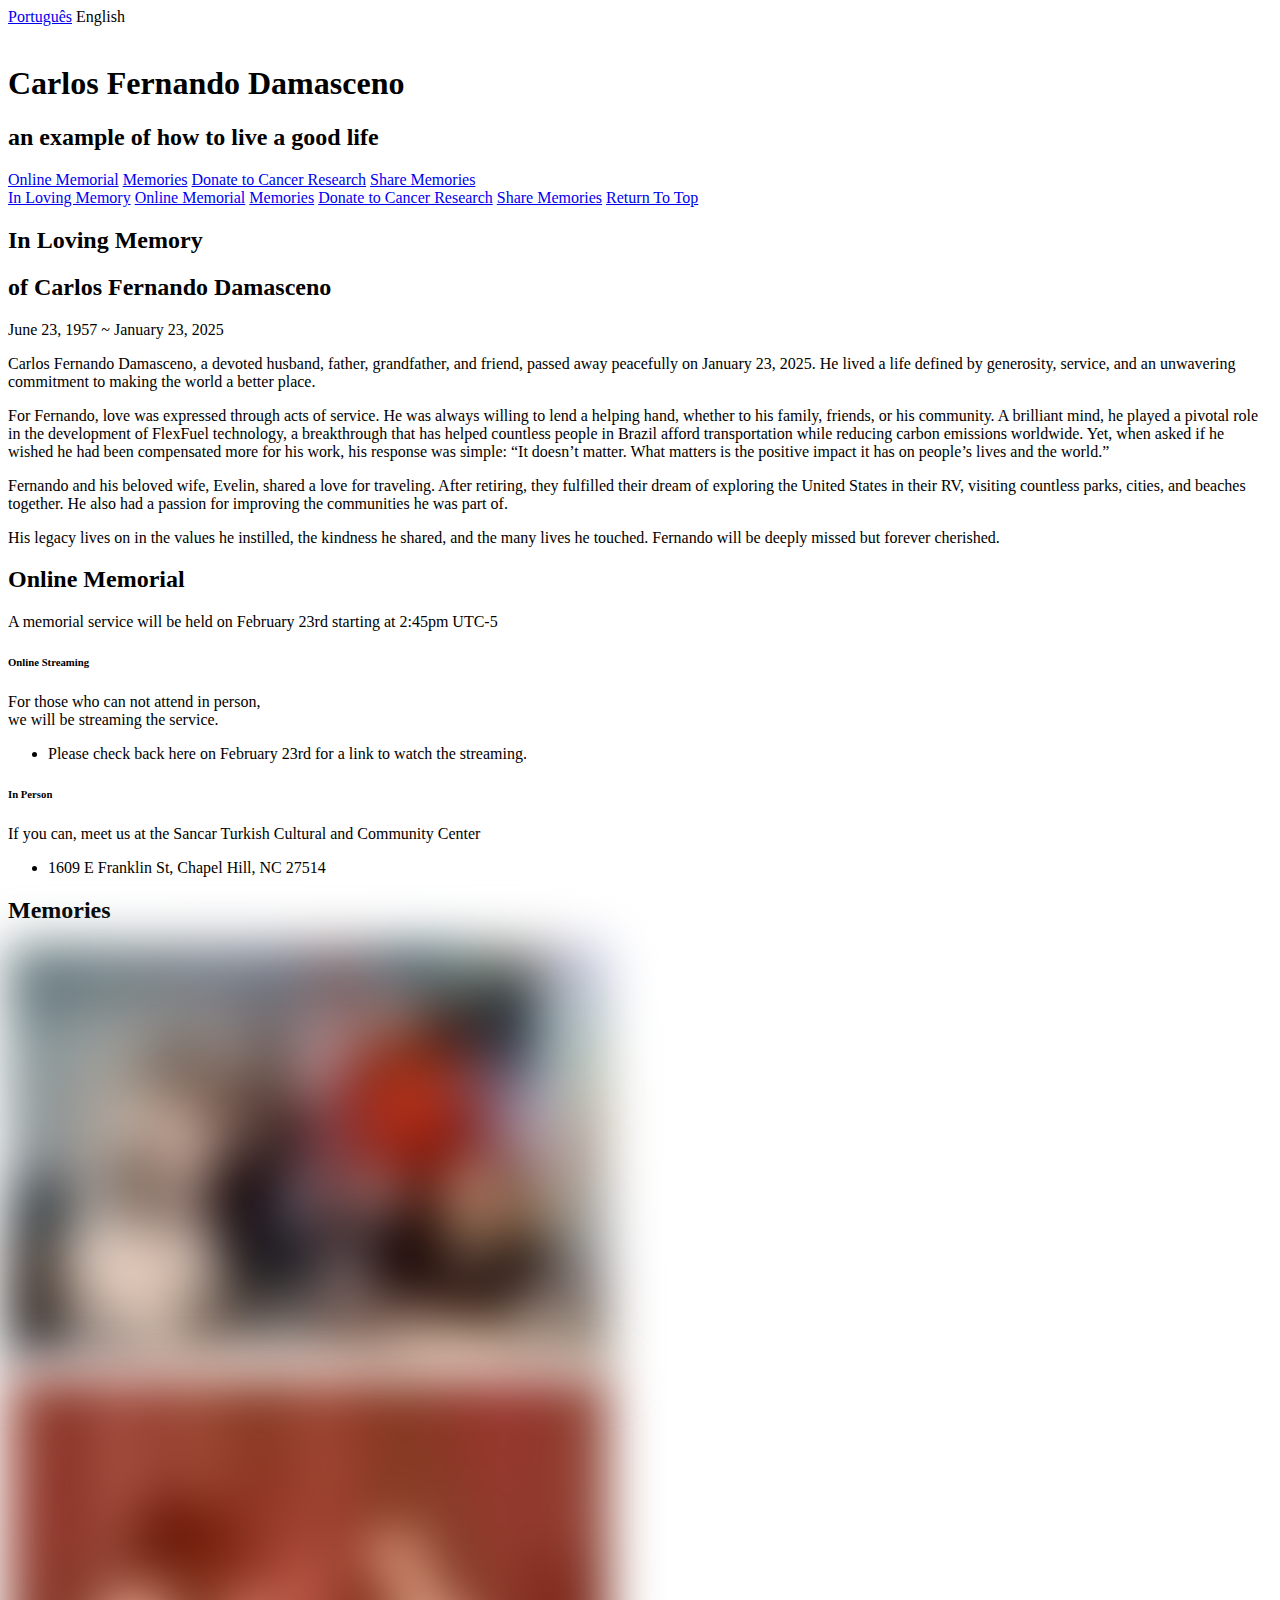
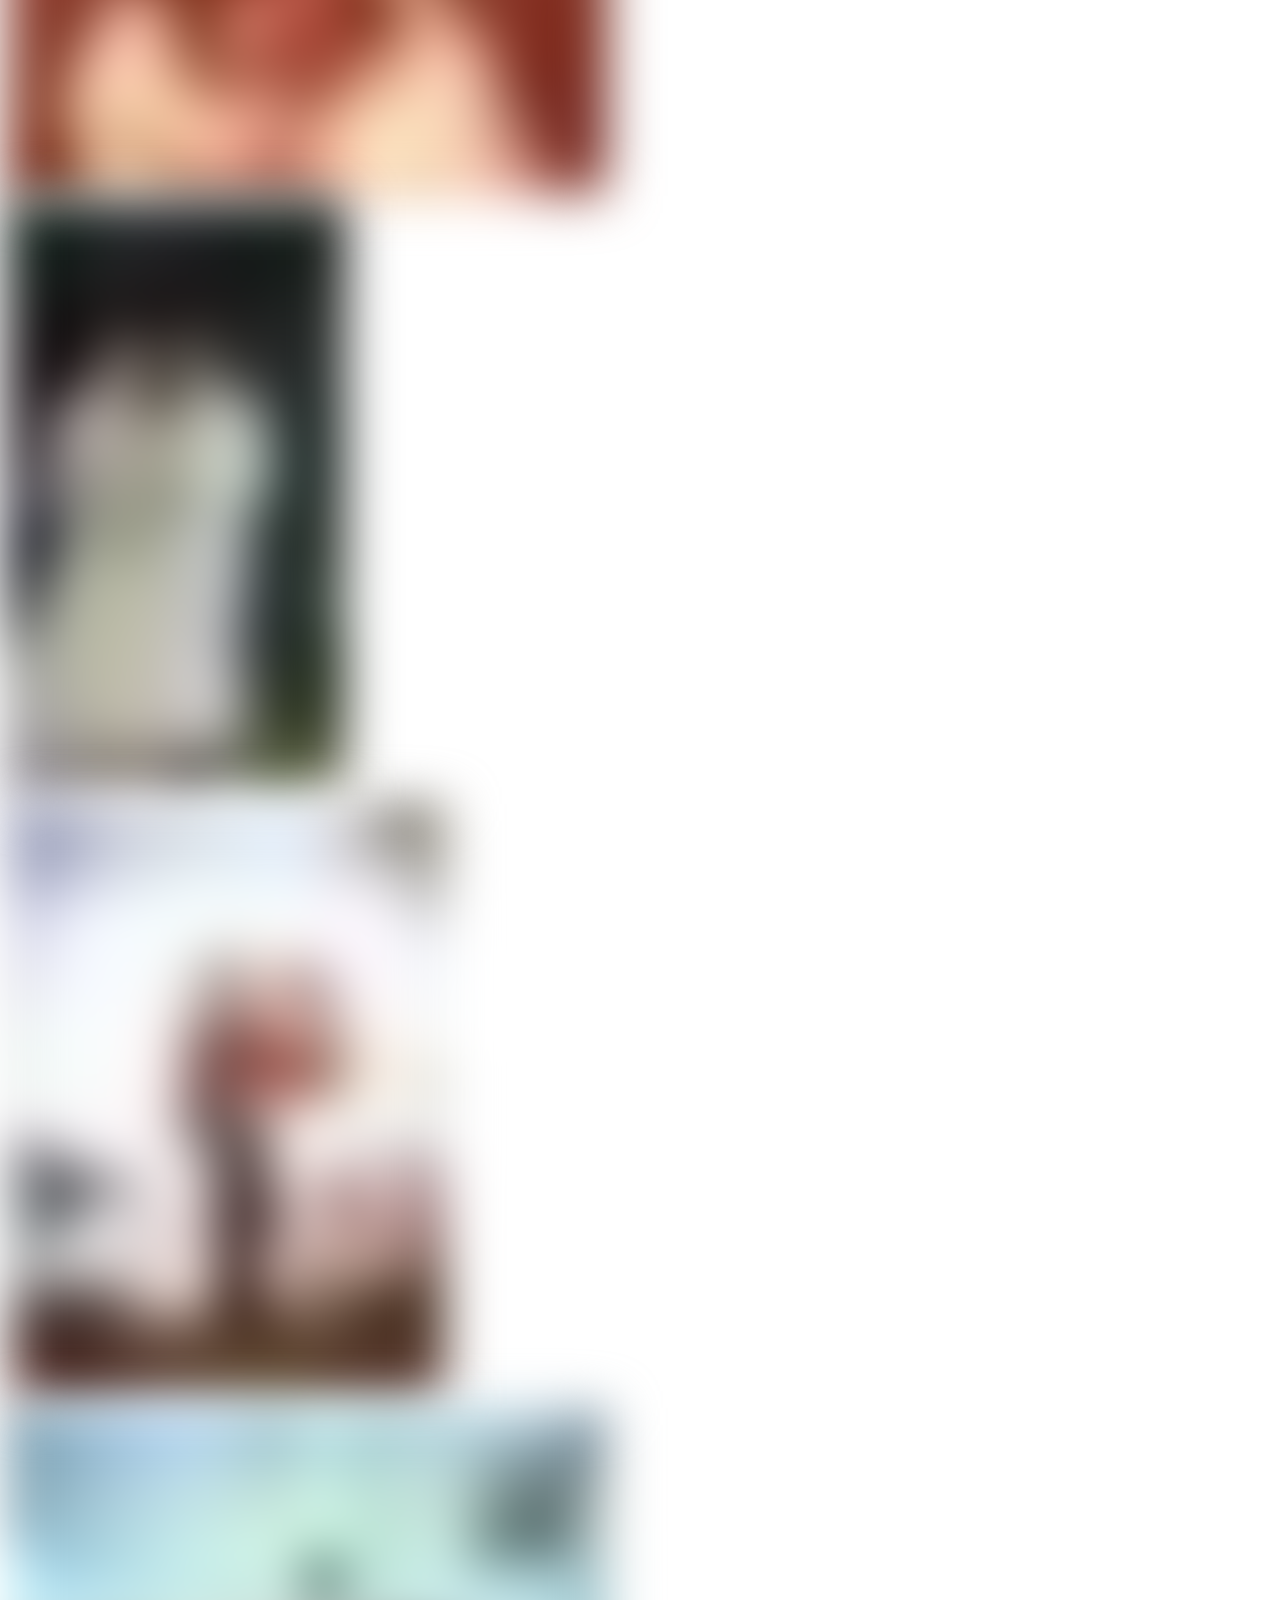
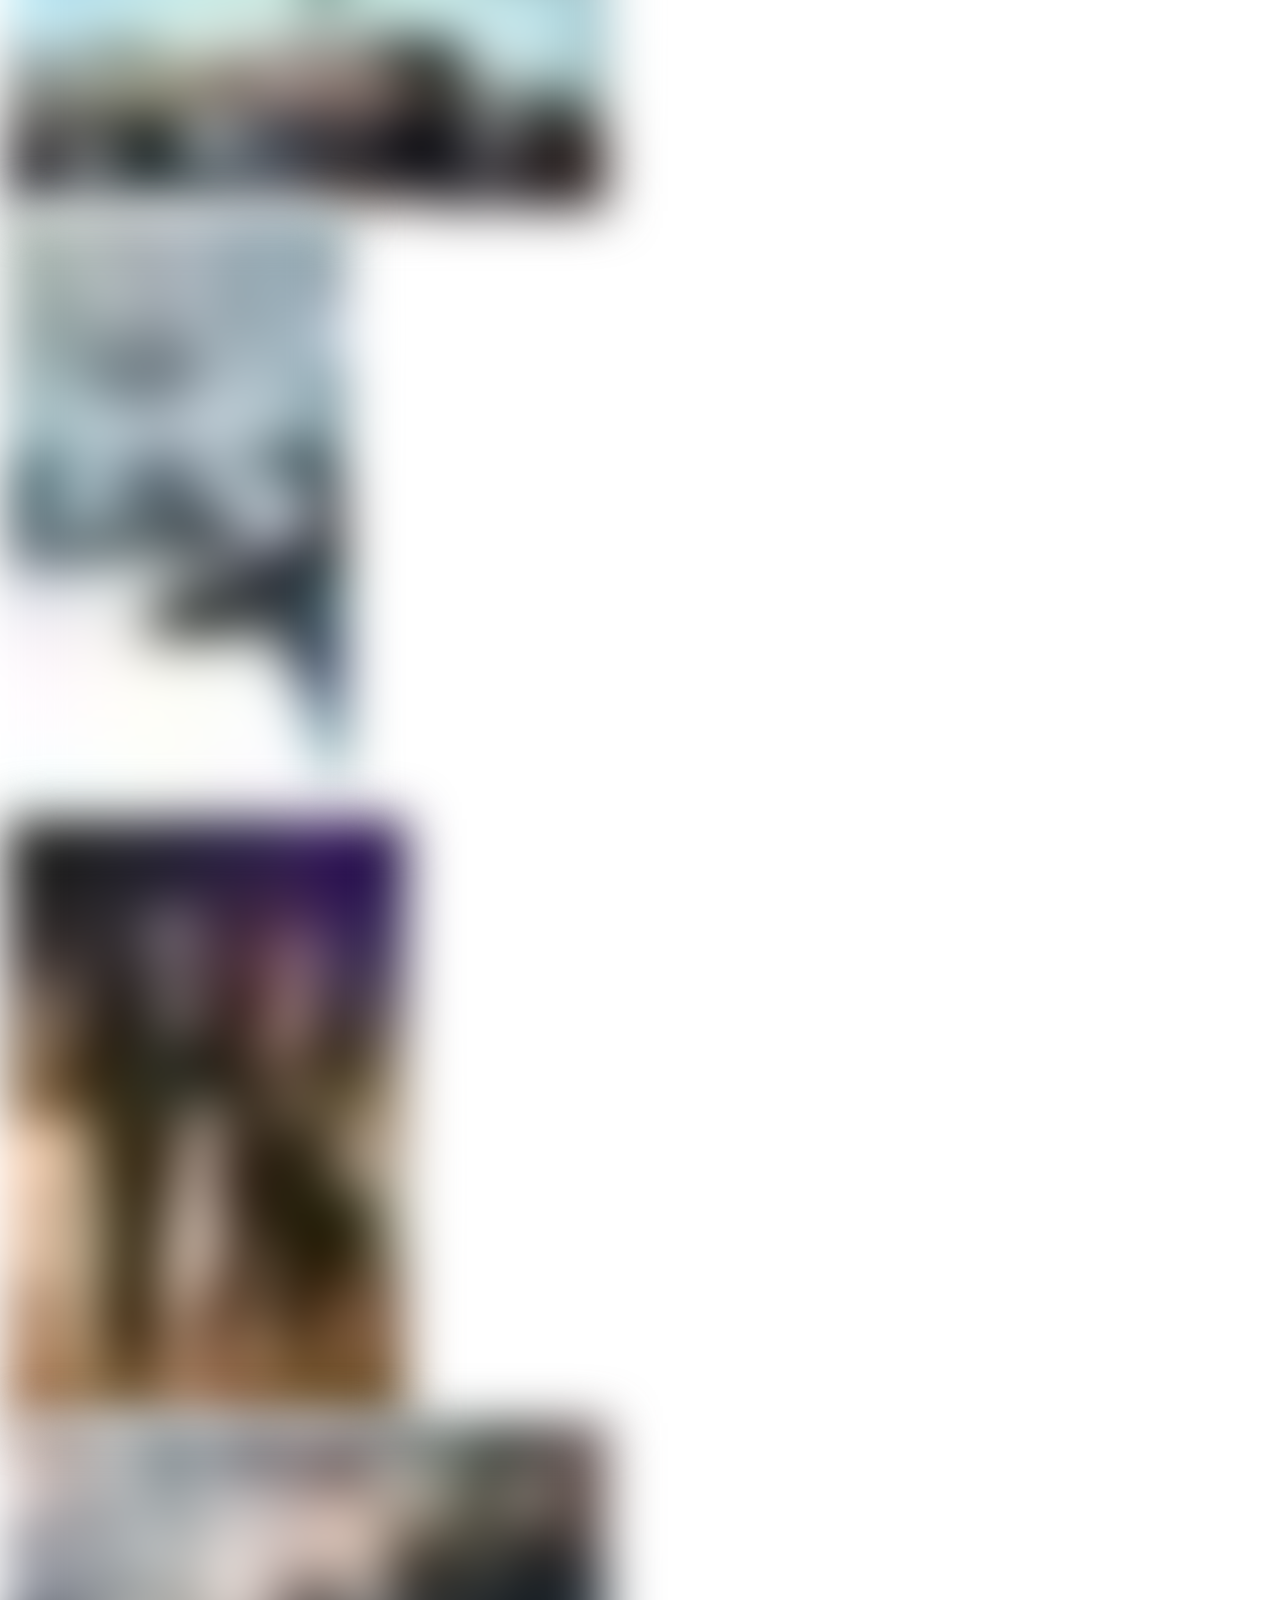
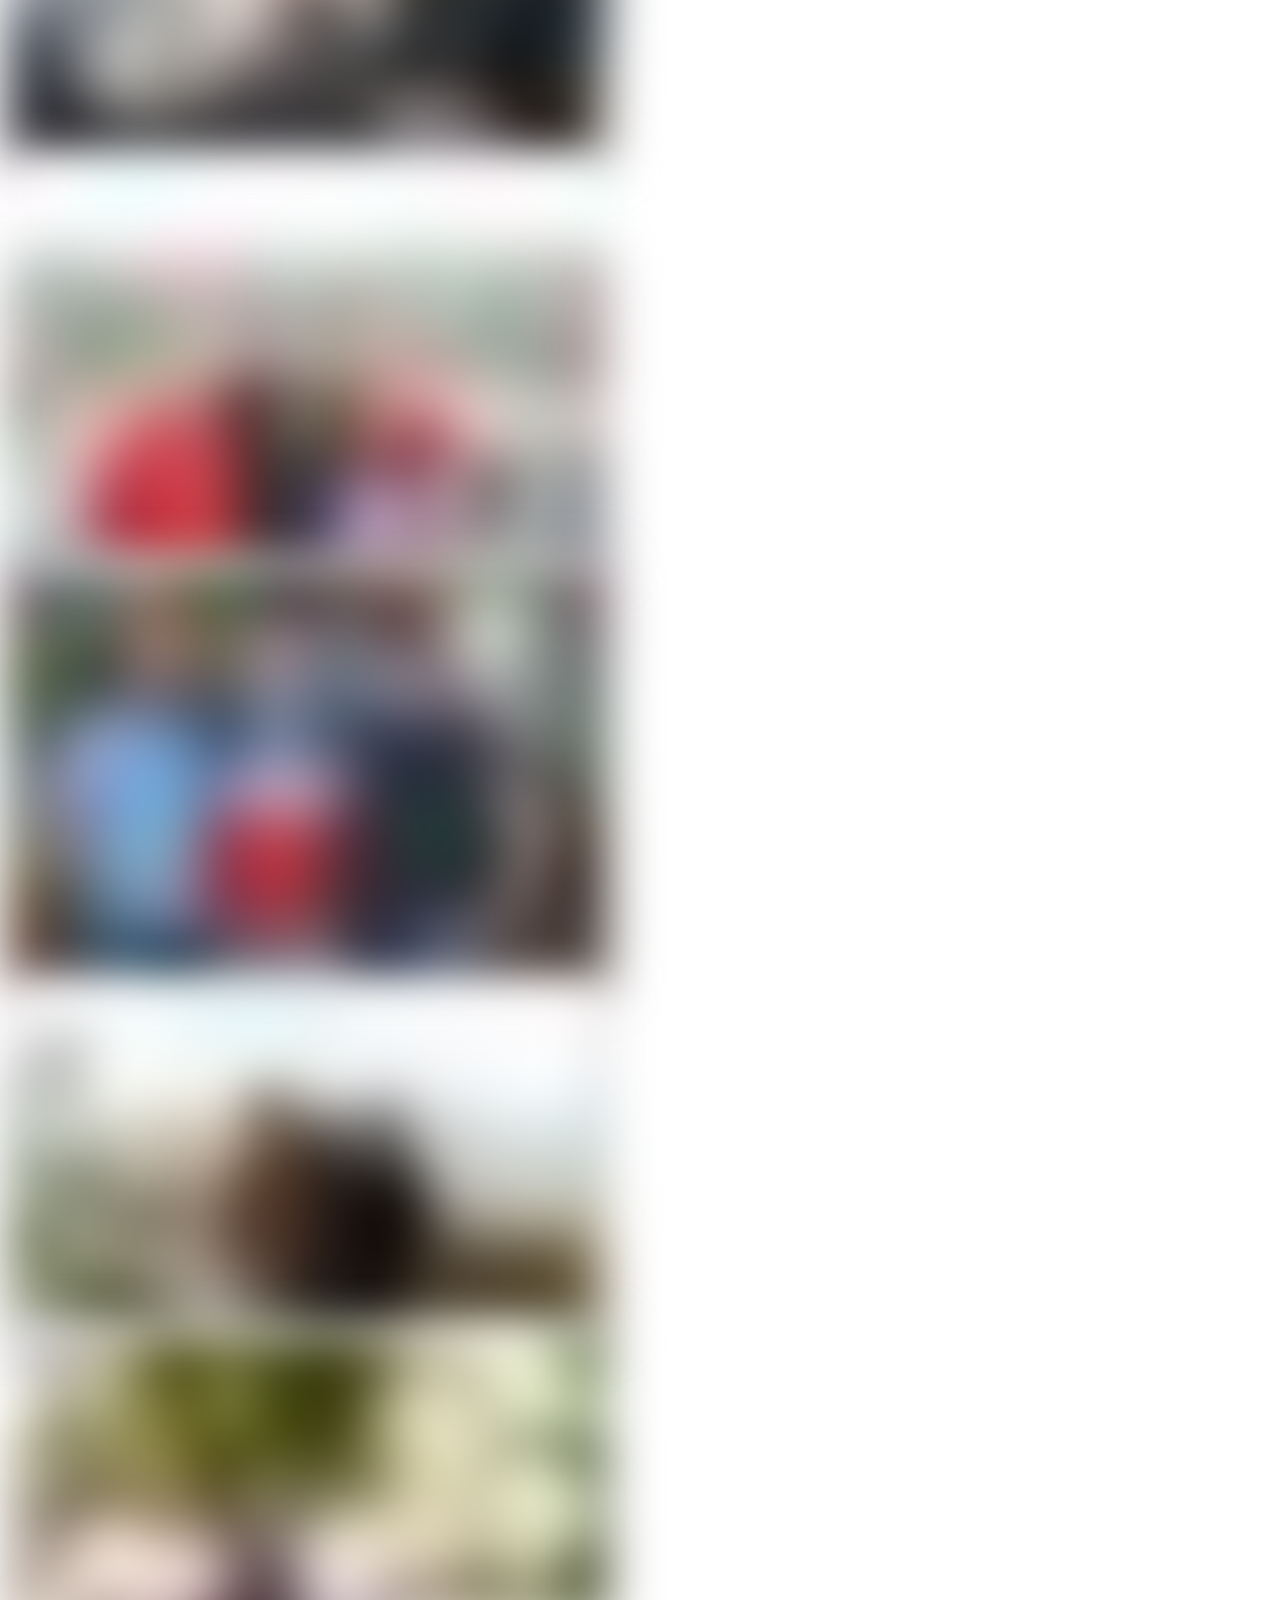
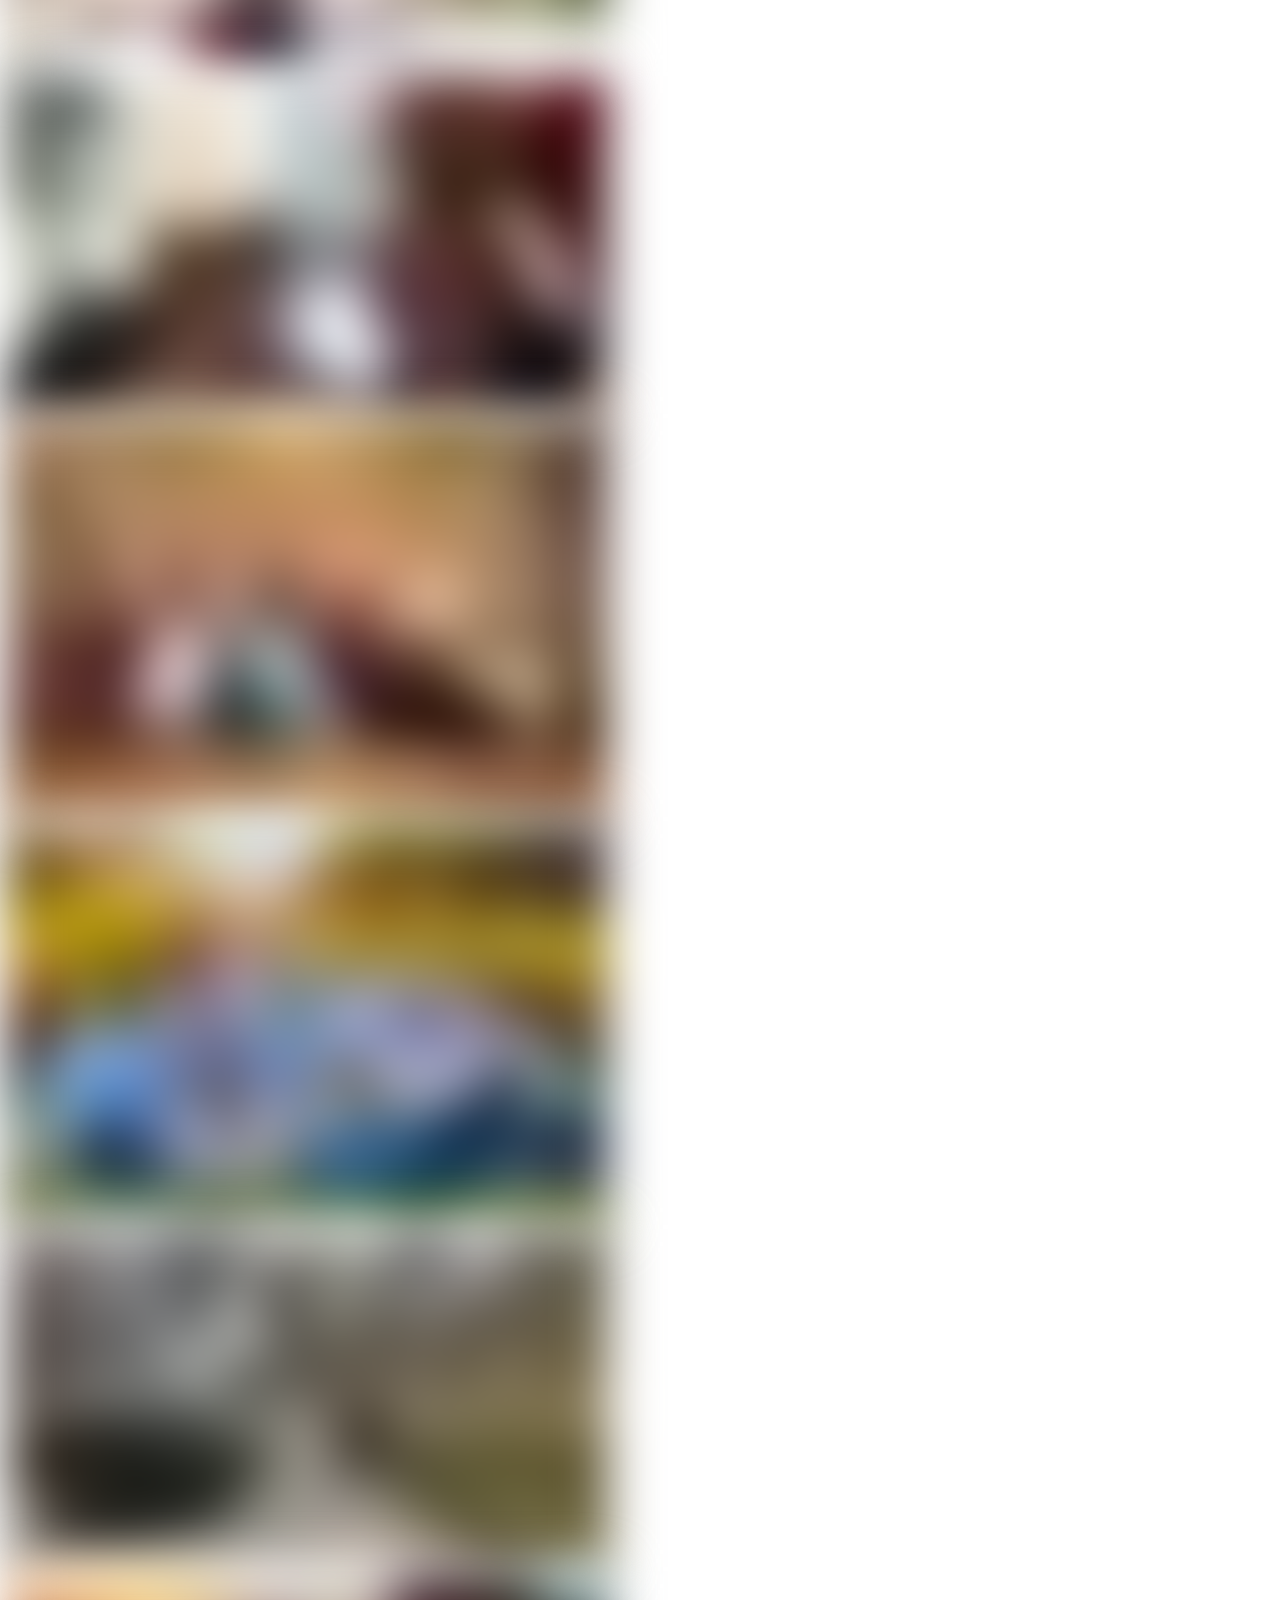
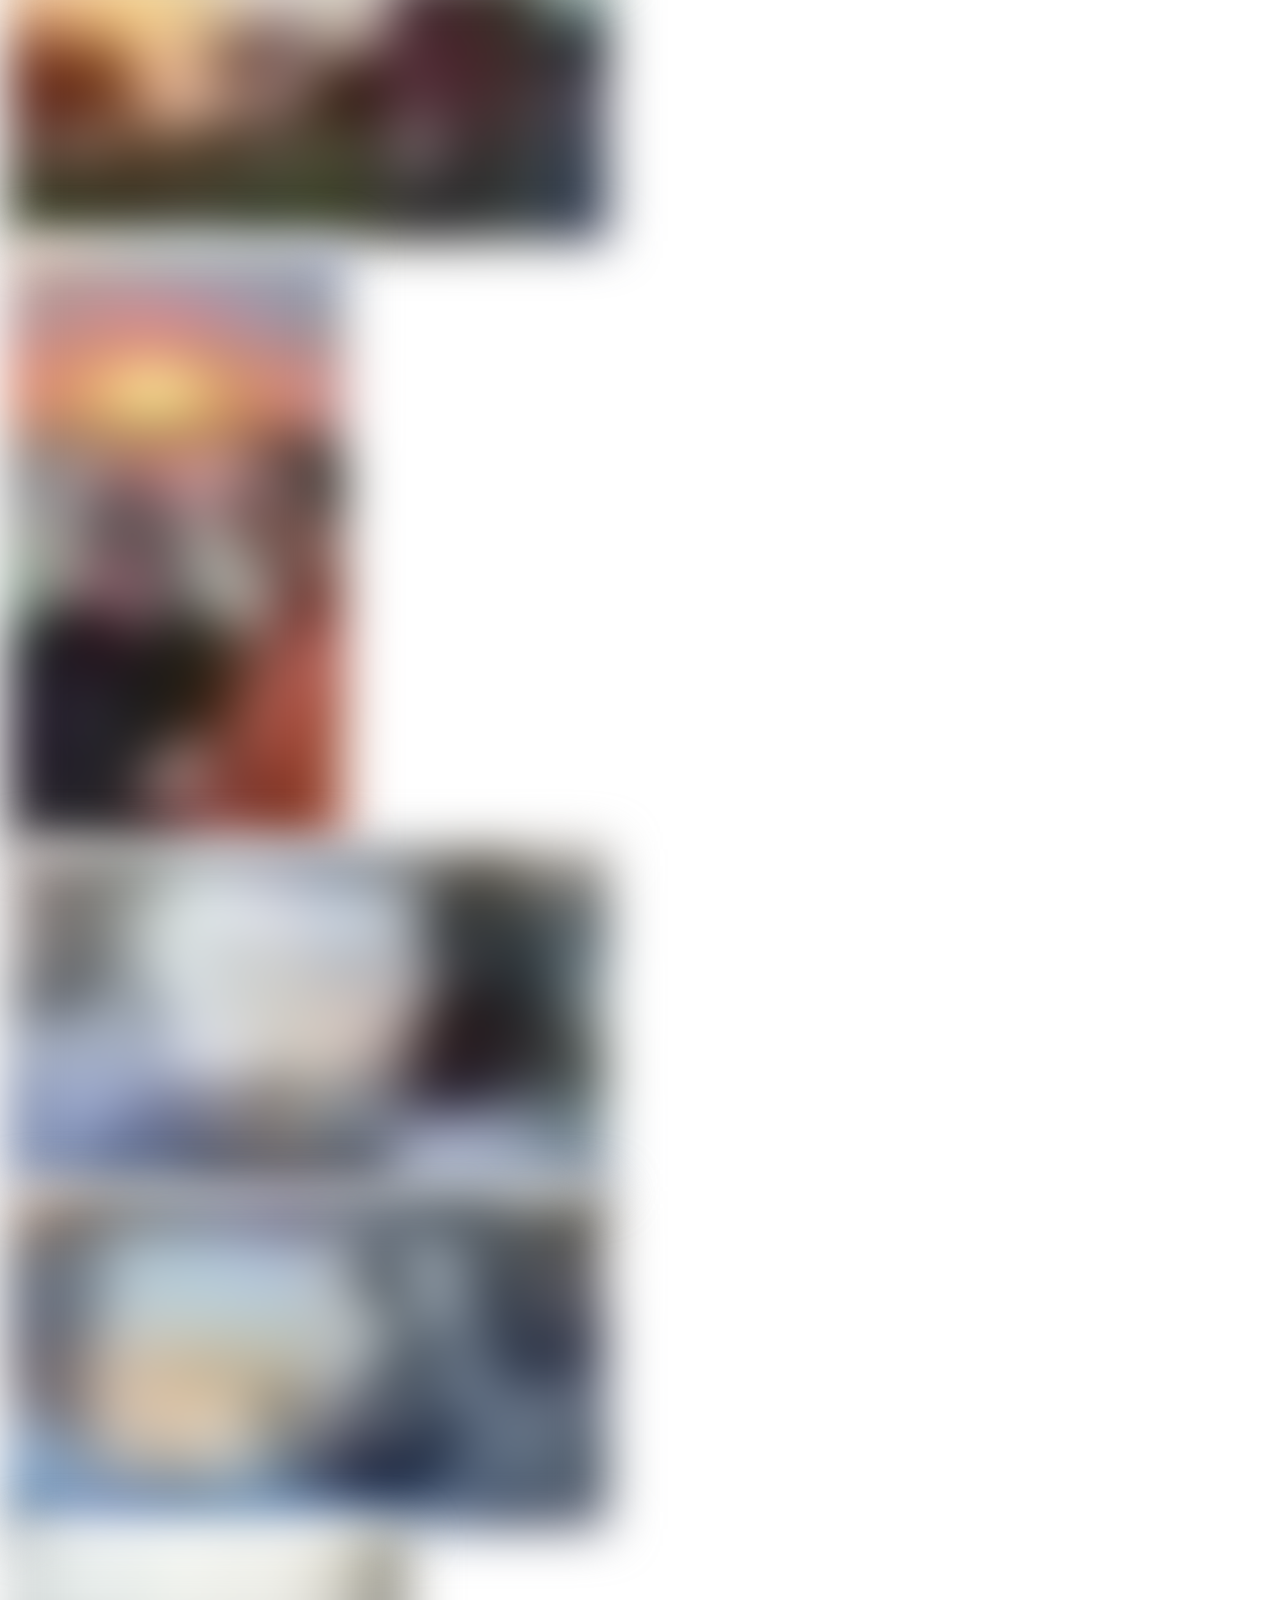
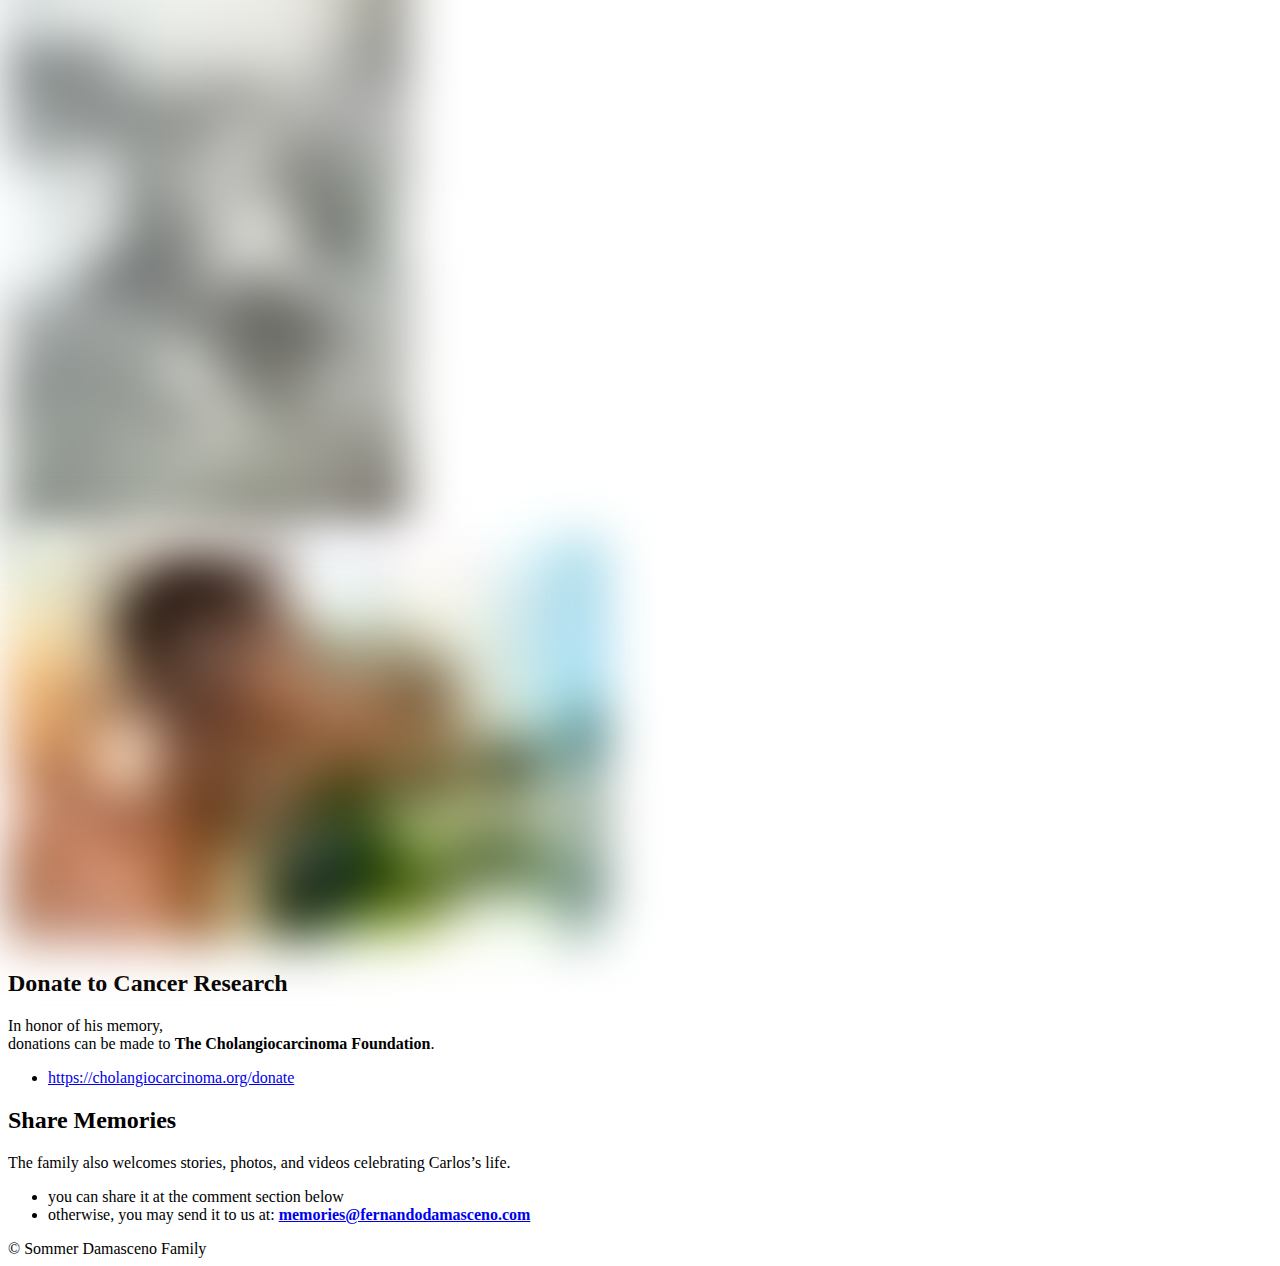
==== docs/en/index.html @ dd17a916 "publish website" ====
<!DOCTYPE html>
<html lang="en">
  <head>
	<meta name="generator" content="Hugo 0.142.0"><meta http-equiv="Content-Type" content="text/html; charset=UTF-8" />
<meta http-equiv="X-UA-Compatible" content="IE=edge,chrome=1" />



<title>Carlos Fernando Damasceno</title>




  <link rel="shortcut icon" href="/images/favicon.png" type="image/png" />


  <meta name="description" content="A Virtual Memorial"
/>

  <meta name="keywords" content="carlos, fernando, damasceno"
/>
<meta name="referrer" content="no-referrer-when-downgrade" />

<meta name="HandheldFriendly" content="True" />
<meta name="MobileOptimized" content="320" />
<meta name="viewport" content="width=device-width, initial-scale=1.0" />











<link rel="stylesheet" href="/css/style.min.baed41503405aa30cff4a215a361ade66fd303b94bbc5c27e03698b1a3419f3d.css" type="text/css" integrity="sha256-uu1BUDQFqjDP9KIVo2Gt5m/TA7lLvFwn4DaYsaNBnz0=" />

<meta property="og:url" content="https://example.com/en/">
  <meta property="og:site_name" content="Carlos Fernando Damasceno">
  <meta property="og:title" content="Carlos Fernando Damasceno">
  <meta property="og:description" content="A Virtual Memorial">
  <meta property="og:locale" content="en">
  <meta property="og:type" content="website">
    <meta property="og:image" content="https://example.com/images/cover-image.jpg">


  <meta name="twitter:card" content="summary_large_image">
  <meta name="twitter:image" content="https://example.com/images/cover-image.jpg">
  <meta name="twitter:title" content="Carlos Fernando Damasceno">
  <meta name="twitter:description" content="A Virtual Memorial">


  <meta itemprop="name" content="Carlos Fernando Damasceno">
  <meta itemprop="description" content="A Virtual Memorial">
  <meta itemprop="image" content="https://example.com/images/cover-image.jpg">















<link rel="apple-touch-icon" sizes="180x180" href="/images/apple-touch-icon.png" />



</head>
  <body>








  
  <style>
   #site-head.withCenteredImage {
    background-image: url('/images/cover-image_hu_c64b033ef3b52a22.webp');
  } 
  
    @media (max-width:1920px) and (max-height:1209px) {
      #site-head.withCenteredImage { background-image: url('/images/cover-image_hu_70b533c9bb8d0281.webp'); }
    }
    @media (max-width:1600px) and (max-height:1007px) {
      #site-head.withCenteredImage { background-image: url('/images/cover-image_hu_3dbc1bb3e270ae47.webp'); }
    }
    @media (max-width:1366px) and (max-height:860px) {
      #site-head.withCenteredImage { background-image: url('/images/cover-image_hu_7ef83041f92f26a5.webp'); }
    }

    
  
    @media (max-height:1024px) and (max-aspect-ratio: 900 / 1024) {
      #site-head.withCenteredImage { background-image: url('/images/cover-image_hu_373e541b41c15192.webp'); }
    }
    @media (max-height:1024px) and (max-aspect-ratio: 600 / 1024) {
      #site-head.withCenteredImage { background-image: url('/images/cover-image_hu_3ad730514cfd66b0.webp'); }
    }
    @media (max-height:1024px) and (max-aspect-ratio: 360 / 1024) {
      #site-head.withCenteredImage { background-image: url('/images/cover-image_hu_892a245ef42b8bd7.webp'); }
    }
  </style>
  
<header id="site-head" class="withCenteredImage">


    <div class="vertical">

        

	
	
	<div id="site-languages" class="inner">
    
      
      
        <a class='btn-lang' href='/'>Português</a>
      
    
      
      
        
          <span class='btn-lang active'>English</span>
        
      
    
	</div>
	

        <div id="site-head-content" class="inner">
	    <img id="blog-logo" alt="" src="/images/rv-logo.png" />

            
              <h1 class="blog-title">Carlos Fernando Damasceno</h1>
              <h2 class="blog-description">an example of how to live a good life</h2>
            

            
              
              

              
                
                 <a class='btn site-menu' data-title-anchor='online-memorial' href='#online-memorial'>Online Memorial</a>
              
            
              
              

              
                
                 <a class='btn site-menu' data-title-anchor='memories' href='#memories'>Memories</a>
              
            
              
              

              
                
                 <a class='btn site-menu' data-title-anchor='donate-to-cancer-research' href='#donate-to-cancer-research'>Donate to Cancer Research</a>
              
            
              
              

              
                
                 <a class='btn site-menu' data-title-anchor='share-memories' href='#share-memories'>Share Memories</a>
              
            

            
                
                <a id='header-arrow' href="#in-loving-memory" aria-label="Go to first section"><i class="fa fa-angle-down"></i></a>
            
        </div>
    </div>
</header>

<main class="content" role="main">
    
    <div class='fixed-nav'>
        
        
        
            
            <a class='fn-item' item_index='1' href='#in-loving-memory'>In Loving Memory</a>
            
        
            
            <a class='fn-item' item_index='2' href='#online-memorial'>Online Memorial</a>
            
        
            
            <a class='fn-item' item_index='3' href='#memories'>Memories</a>
            
        
            
            <a class='fn-item' item_index='4' href='#donate-to-cancer-research'>Donate to Cancer Research</a>
            
        
            
            <a class='fn-item' item_index='5' href='#share-memories'>Share Memories</a>
            
        
        
            
            <a class='fn-item' item_index='6' href='./#site-head'>Return To Top</a>
        
    </div>

    
    
        
        
        <div class='post-holder'>
            <article id='in-loving-memory' class='post first '>
                <header class="post-header">
                    <h2 class="post-title">In Loving Memory</h2>
                </header>
                <section class="post-content">
                    <h2 id="of-carlos-fernando-damasceno">of Carlos Fernando Damasceno</h2>
<p>June 23, 1957 ~ January 23, 2025</p>
<p>Carlos Fernando Damasceno, a devoted husband, father, grandfather, and friend, passed away peacefully on January 23, 2025. He lived a life defined by generosity, service, and an unwavering commitment to making the world a better place.</p>
<p>For Fernando, love was expressed through acts of service. He was always willing to lend a helping hand, whether to his family, friends, or his community. A brilliant mind, he played a pivotal role in the development of FlexFuel technology, a breakthrough that has helped countless people in Brazil afford transportation while reducing carbon emissions worldwide. Yet, when asked if he wished he had been compensated more for his work, his response was simple:
&ldquo;It doesn’t matter. What matters is the positive impact it has on people’s lives and the world.&rdquo;</p>
<p>Fernando and his beloved wife, Evelin, shared a love for traveling. After retiring, they fulfilled their dream of exploring the United States in their RV, visiting countless parks, cities, and beaches together. He also had a passion for improving the communities he was part of.</p>
<p>His legacy lives on in the values he instilled, the kindness he shared, and the many lives he touched.
Fernando will be deeply missed but forever cherished.</p>

                    
                </section>
            </article>
            <div class='post-after light'></div>
        </div>
        
    
        
        
        <div class='post-holder dark'>
            <article id='online-memorial' class='post  '>
                <header class="post-header">
                    <h2 class="post-title">Online Memorial</h2>
                </header>
                <section class="post-content">
                    <p>A memorial service will be held on February 23rd starting at 2:45pm UTC-5</p>
<h6 id="online-streaming">Online Streaming</h6>
<p>For those who can not attend in person,<br>
we will be streaming the service.</p>
<ul>
<li>Please check back here on February 23rd for a link to watch the streaming.</li>
</ul>
<h6 id="in-person">In Person</h6>
<p>If you can, meet us at the <!-- raw HTML omitted -->Sancar Turkish Cultural and Community Center<!-- raw HTML omitted --></p>
<ul>
<li>1609 E Franklin St, Chapel Hill, NC 27514</li>
</ul>

                    
                </section>
            </article>
            <div class='post-after'></div>
        </div>
        
    
        
        
        <div class='post-holder'>
            <article id='memories' class='post  '>
                <header class="post-header">
                    <h2 class="post-title">Memories</h2>
                </header>
                <section class="post-content">
                    






	






































	
	

	
		<script src="/shortcode-gallery/jquery-3.7.1.min.js"></script>
	

	
		<script src="/shortcode-gallery/lazy/jquery.lazy.min.js"></script>
	

	<script src="/shortcode-gallery/swipebox/js/jquery.swipebox.min.js"></script>
	<link rel="stylesheet" href="/shortcode-gallery/swipebox/css/swipebox.min.css">

	<script src="/shortcode-gallery/justified_gallery/jquery.justifiedGallery.min.js"></script>
	<link rel="stylesheet" href="/shortcode-gallery/justified_gallery/justifiedGallery.min.css"/>


<style>
	

	
</style>





<div id="gallery-5c576ad7110ad175bd42fda03e7a5cb4-0-wrapper" class="gallery-wrapper">
<div id="gallery-5c576ad7110ad175bd42fda03e7a5cb4-0" class="justified-gallery">
	
		

			
			

			
			
				
			

			
				
			

			
			
				
					
				
			


			
			

			<div>
				
				
					
					
				

				
				
					
					
				

				<a href="/images/gallery/100-2.jpg"
					class="galleryImg"
					
						

						

						
					
					>
					<img
						width="600" height="429"

						
							
							style="filter: blur(25px);"
							
								src="[data-uri]&#43;JS5ESUM8SDc9PjsBCgsLDg0OHBAQHDsoIig7Ozs7Ozs7Ozs7Ozs7Ozs7Ozs7Ozs7Ozs7Ozs7Ozs7Ozs7Ozs7Ozs7Ozs7Ozs7Ozs7O//AABEIABcAIAMBIgACEQEDEQH/[base64]/j5&#43;[base64]&#43;Tl5ufo6ery8/T19vf4&#43;fr/2gAMAwEAAhEDEQA/AJ1skSJpHmwqjJOOgqjLNHmJQWUvIEKMBuGSo7E5&#43;8P1q9pmqzXtjcXdnaSHyZAh3R7vlwSSO3oPxrlvFd28niKCwW2FoHjgLy7djBslmYfU45/2RScpc1kVCEeW7LepzJbtJBAn2i5QjHUAHOCDWz4In1CS4vJLwEKFjMYCbQM5J/pXIXF1BtiEd6itcTmMoB91ehbPJ612WhTJa&#43;bZpKkixkBXB5YYGc&#43;&#43;f51lCpJSal8jsxFGjyKVN69Sz4LtdX0DS/s99abVeTI2yKcA9&#43;tV/EPg3UPE2pC7mjh8qNXij/eYZlPKk&#43;mCTXVzf6mL/gP9K0LX/j3T8apqzujmTurM80n&#43;G9xqMyeY8VvJBGEVoTxx3PHX/PFWLLwRd6RPPdSXD3N4/JlZgNy8fL1PpnPtXfQ/8fMv4VFff6w/7tTrfcpvTY//2Q=="
							
							class="lazy"
							data-src="/images/gallery/100-2_hu_c566b9c6c4bc606a.jpg"
						

						
							
								
							
						
					>
				</a>
			</div>
		
	
		

			
			

			
			
				
			

			
				
			

			
			
				
					
				
			


			
			

			<div>
				
				
					
					
				

				
				
					
					
				

				<a href="/images/gallery/200-1.jpg"
					class="galleryImg"
					
						

						

						
					
					>
					<img
						width="600" height="419"

						
							
							style="filter: blur(25px);"
							
								src="[data-uri]&#43;JS5ESUM8SDc9PjsBCgsLDg0OHBAQHDsoIig7Ozs7Ozs7Ozs7Ozs7Ozs7Ozs7Ozs7Ozs7Ozs7Ozs7Ozs7Ozs7Ozs7Ozs7Ozs7Ozs7O//AABEIABYAIAMBIgACEQEDEQH/[base64]/j5&#43;[base64]&#43;Tl5ufo6ery8/T19vf4&#43;fr/2gAMAwEAAhEDEQA/AOfUgG5JOAIev50x5o52DRMHHPT6VseHfDreIJbpZGZLdEAZlGSW6gD8uf8A69U4dHisJLkS7llimEccaj/Wfieg9z6ivNZ9Emm7FR8G6&#43;Ug/OOn/AP/AK9Rr/qf&#43;3c/&#43;g10/h7T7rVBeWpj/wBDmO&#43;J9oyrBvXr2&#43;npXMajbz6dcvZzfLJFHsYA0IL6tHX/AA5vZri11G3iIQwukgJHByCMH/vmrOt63YJEfNsirO6xymMD5hn/AOv/ACrO&#43;Fn39X/3Yv8A2aqXiP7p/wCu6/zotqZJLnZ6Xp/2W1sYUig2Mem3oBXB&#43;N9IEuoRzxEK0mUOfTtXcQf6m3&#43;grmfF3/Hxb/75/rRFmUdJNn//2Q=="
							
							class="lazy"
							data-src="/images/gallery/200-1_hu_755e44f620f48162.jpg"
						

						
							
								
							
						
					>
				</a>
			</div>
		
	
		

			
			

			
			
				
			

			
				
			

			
			
				
					
				
			


			
			

			<div>
				
				
					
					
				

				
				
					
					
				

				<a href="/images/gallery/200-2.jpg"
					class="galleryImg"
					
						

						

						
					
					>
					<img
						width="338" height="600"

						
							
							style="filter: blur(25px);"
							
								src="[data-uri]&#43;JS5ESUM8SDc9PjsBCgsLDg0OHBAQHDsoIig7Ozs7Ozs7Ozs7Ozs7Ozs7Ozs7Ozs7Ozs7Ozs7Ozs7Ozs7Ozs7Ozs7Ozs7Ozs7Ozs7O//AABEIACAAEgMBIgACEQEDEQH/[base64]/j5&#43;[base64]&#43;Tl5ufo6ery8/T19vf4&#43;fr/2gAMAwEAAhEDEQA/APL4GY7wiuxVcnaDwO54p5WbeNysmRnBGOD0rt/B&#43;g2TaC07l1u7qNgW3D5UJwMD8M1oeJ/DOn23hFb&#43;IsZ4FRA5fO9SwHI6Zwe3pSvrYGkkeZmJgTzR5betW95HHH/fIo8w/wCz/wB8igm56Z4K0h4PDlt9oeQySfvTuOcA9Bz0GMVD8RykGjafboAuZmOFGOAvp/wKt62vxGFQWt0/8P7uEtg/h9KwPF9z/wAJDY2gtrO5TyZSPMlhIVmwRtB7mpvZtsprQ4UQqRkSoR2ODR5A/wCeifkaunwtfgkNBMCOoMZ4o/4Re&#43;/54zf9&#43;zU8xNmf/9k="
							
							class="lazy"
							data-src="/images/gallery/200-2_hu_3fb142ce16d3b863.jpg"
						

						
							
								
							
						
					>
				</a>
			</div>
		
	
		

			
			

			
			
				
			

			
				
			

			
			
				
					
				
			


			
			

			<div>
				
				
					
					
				

				
				
					
					
				

				<a href="/images/gallery/200-3.jpg"
					class="galleryImg"
					
					>
					<img
						width="439" height="600"

						
							
							style="filter: blur(25px);"
							
								src="[data-uri]&#43;JS5ESUM8SDc9PjsBCgsLDg0OHBAQHDsoIig7Ozs7Ozs7Ozs7Ozs7Ozs7Ozs7Ozs7Ozs7Ozs7Ozs7Ozs7Ozs7Ozs7Ozs7Ozs7Ozs7O//AABEIACAAFwMBIgACEQEDEQH/[base64]/j5&#43;[base64]&#43;Tl5ufo6ery8/T19vf4&#43;fr/2gAMAwEAAhEDEQA/APQtL0VkUuzLyTWwloEGA3apYVCxKB6V5xqXiKX/AISLUoBbSNEWMTtCx3DBwpz26e9OdS2pVOk6jsjpdZ8OCeRbpCplXgMR90Vmf2Bdf89V/Wul0q987Q7aedZFLIM7l5PHtU/2y29W/wC&#43;D/hU&#43;69RO6djntA1nX5ZJ1vbeJrWKTas0pCOw3YOAPTjrj61gtPHpfxbjjt1cQTp5kgDHaCwI3H2BP4Vylt4v1&#43;y1WRJJXKRSsphaPA6ng8Zpb3X9UvfEB1goFdrX7K8YU4KZyfxqJTRtGDW56HfeK7m3h3uohYSOrIV&#43;XhiByR7Z/GqH/CcS/34K88mutY1O6WPNxIDwsaoT0B9qd/ZWr/8&#43;d5/35b/AApKbL5I9j//2Q=="
							
							class="lazy"
							data-src="/images/gallery/200-3_hu_aefb37fdde8c212.jpg"
						

						
					>
				</a>
			</div>
		
	
		

			
			

			
			
				
			

			
				
			

			
			
				
					
				
			


			
			

			<div>
				
				
					
					
				

				
				
					
					
				

				<a href="/images/gallery/400-1.jpg"
					class="galleryImg"
					
						

						

						
					
					>
					<img
						width="600" height="403"

						
							
							style="filter: blur(25px);"
							
								src="[data-uri]&#43;JS5ESUM8SDc9PjsBCgsLDg0OHBAQHDsoIig7Ozs7Ozs7Ozs7Ozs7Ozs7Ozs7Ozs7Ozs7Ozs7Ozs7Ozs7Ozs7Ozs7Ozs7Ozs7Ozs7O//AABEIABUAIAMBIgACEQEDEQH/[base64]/j5&#43;[base64]&#43;Tl5ufo6ery8/T19vf4&#43;fr/2gAMAwEAAhEDEQA/AOs061dAFbcpA6HORWx9i8wqeeCD&#43;tZJ8TWz4kjtoyzH5t83lnPqOtOk8W2BYxJFIxKHIkmCp6EEk&#43;9azqrZM5I0pvoajW6tISrbgQMEHjFcjdX9zd6r9iBkEe5snZgfLnjP4VXl8bp4esbeGy0iOaBEC4W7UFT1PygE4/xrfl1/RLmBPKvLUTyrlY943ZxkipjK/UbhKG6PNodBW70s2kkytIxIE7RksiqOgGcY/wAauGwe4tE0&#43;SfdFaqUjynYZAzz14FWtP6L/vP/ACp8P/HzP/vN/wChNQ9FdG61lZnN3/g3zbVpm1A4iBKqIf659qpXQurma3dryX90g2AknZx0BzwOvFdnd/8AIMn/ANw1yB6x/wC6KxhJyWp0TiovQ//Z"
							
							class="lazy"
							data-src="/images/gallery/400-1_hu_8ac3ea5845494f0a.jpg"
						

						
							
								
							
						
					>
				</a>
			</div>
		
	
		

			
			

			
			
				
			

			
				
			

			
			
				
					
				
			


			
			

			<div>
				
				
					
					
				

				
				
					
					
				

				<a href="/images/gallery/400-2.jpg"
					class="galleryImg"
					
						

						

						
					
					>
					<img
						width="338" height="600"

						
							
							style="filter: blur(25px);"
							
								src="[data-uri]&#43;JS5ESUM8SDc9PjsBCgsLDg0OHBAQHDsoIig7Ozs7Ozs7Ozs7Ozs7Ozs7Ozs7Ozs7Ozs7Ozs7Ozs7Ozs7Ozs7Ozs7Ozs7Ozs7Ozs7O//AABEIACAAEgMBIgACEQEDEQH/[base64]/j5&#43;[base64]&#43;Tl5ufo6ery8/T19vf4&#43;fr/2gAMAwEAAhEDEQA/AOge6iijZJSykfcyCST6Ypfludksa&#43;ZGUyGAyM5I/DpVY3&#43;nXmkPez2UxiiYhcMVbg46gjipob2N9HSTS9LWbGVEZkCHv656n69TWqVjC90P/sOZvmMkfPNH9hTf89I65NNd02VFkkaSN3G5k5O0nqKX&#43;2dK/wCesn5Gq0J17HeP4D0yG3dyL6URqWES3UnJ64AB6mvPrqx8S6bDc3NhoV1otpkNcSeY8jOmQDksT0yTkAd690pssUc8LwyoHjkUqynoQeCKxu7nRZdD5iESAY&#43;1McdyOaPLT/n5P5V6Jc/DzUUupVhtVeJXYIxHVc8Go/8AhX2rf8&#43;SflXRamc15&#43;Z//9k="
							
							class="lazy"
							data-src="/images/gallery/400-2_hu_639c9868286e576e.jpg"
						

						
							
								
							
						
					>
				</a>
			</div>
		
	
		

			
			

			
			
				
			

			
				
			

			
			
				
					
				
			


			
			

			<div>
				
				
					
					
				

				
				
					
					
				

				<a href="/images/gallery/400-3.JPG"
					class="galleryImg"
					
						

						

						
					
					>
					<img
						width="399" height="600"

						
							
							style="filter: blur(25px);"
							
								src="[data-uri]&#43;JS5ESUM8SDc9PjsBCgsLDg0OHBAQHDsoIig7Ozs7Ozs7Ozs7Ozs7Ozs7Ozs7Ozs7Ozs7Ozs7Ozs7Ozs7Ozs7Ozs7Ozs7Ozs7Ozs7O//AABEIACAAFQMBIgACEQEDEQH/[base64]/j5&#43;[base64]&#43;Tl5ufo6ery8/T19vf4&#43;fr/2gAMAwEAAhEDEQA/APNorLcVU4G47QW6VdOiOmoG0jSOWUEgMgGCfqata8F8&#43;3SFVCouWZehbuP0/WptNu5Tr6Xk1i5DKzxRJ9yTOcngjHXjHTjilCtZXRqopSszBlsmLfie1R/YT/kV1OnaRNPp6NMDvDsu7Od2O&#43;e/1qz/AGCfetniot3E4N6m/wDFHMthbzcAxXGxcejJn&#43;lc144snspdKjQgiHSYdwHUfOwJP1NanieYappMMK3GCtyr5kYtxtI9feoPEEa38t3JPc5kktoo48EkKA24jk9Mjp9a8yM0kdEoNtlnwzq0N1ocSzw&#43;X5DeUpBzvAVea1ftdl71ykc1rbRiNMKM544pft0H94fnRzJgotdT/9k="
							
							class="lazy"
							data-src="/images/gallery/400-3_hu_cff1e541634f7dc6.JPG"
						

						
							
								
							
						
					>
				</a>
			</div>
		
	
		

			
			

			
			
				
			

			
				
			

			
			
				
					
				
			


			
			

			<div>
				
				
					
					
				

				
				
					
					
				

				<a href="/images/gallery/400-4.JPG"
					class="galleryImg"
					
						

						

						
					
					>
					<img
						width="600" height="338"

						
							
							style="filter: blur(25px);"
							
								src="[data-uri]&#43;JS5ESUM8SDc9PjsBCgsLDg0OHBAQHDsoIig7Ozs7Ozs7Ozs7Ozs7Ozs7Ozs7Ozs7Ozs7Ozs7Ozs7Ozs7Ozs7Ozs7Ozs7Ozs7Ozs7O//AABEIABIAIAMBIgACEQEDEQH/[base64]/j5&#43;[base64]&#43;Tl5ufo6ery8/T19vf4&#43;fr/2gAMAwEAAhEDEQA/AOjC2k0zrBZIqyDbllCNxxyDgg/Wmf8ACNpPaxsQyum6NeAQWBJ7HNc34W1q31GVxqE4Mq8hCCTKQoC/jx/WrWr&#43;LLZdI&#43;wROzmRN7Mr9CTnFD00Q1q7sdrFjpehwBr3yp2nYvFIy4cdyOmCPp6iuOM9hGyoFK3LuxbeRtCnOOvtipLp9Q1iyhgt7N7iG2diZEXkBsfKT/wHj6msGGCUaqLeaJomDCMI/UZbH9TUpd2NvW6QwkrK&#43;DjntTgxO7k9KY3&#43;tf605f4vpWhJNZ3Vwk82yeRdx&#43;bDkZ&#43;tSQO8muWLyOzsblMljkn5hVa2/wBfJ9antf8AkNWH/Xyn/oQoew0f/9k="
							
							class="lazy"
							data-src="/images/gallery/400-4_hu_2e78cd8e12ad7161.JPG"
						

						
							
								
							
						
					>
				</a>
			</div>
		
	
		

			
			

			
			
				
			

			
				
			

			
			
				
					
				
			


			
			

			<div>
				
				
					
					
				

				
				
					
					
				

				<a href="/images/gallery/450-1.JPG"
					class="galleryImg"
					
						

						

						
					
					>
					<img
						width="600" height="398"

						
							
							style="filter: blur(25px);"
							
								src="[data-uri]&#43;JS5ESUM8SDc9PjsBCgsLDg0OHBAQHDsoIig7Ozs7Ozs7Ozs7Ozs7Ozs7Ozs7Ozs7Ozs7Ozs7Ozs7Ozs7Ozs7Ozs7Ozs7Ozs7Ozs7O//AABEIABUAIAMBIgACEQEDEQH/[base64]/j5&#43;[base64]&#43;Tl5ufo6ery8/T19vf4&#43;fr/2gAMAwEAAhEDEQA/APTf&#43;EmswcMrL6ZI5p//AAkNtkDY3NchcIlrbLeXjbCFKlA3U9hx3/wrndS8UNDfWsUcVusDLzJKG4Pfp7exqOfWxtGhNwdS2nc9Q/4SK2P3Y2ODg84pj&#43;JbdA37ljtODhhXnum&#43;JrWaNfPYx7pWVVtsMR05wecc&#43;lb81paY3Jf4UHqCuCe/40KVyZUpRSb2Zh&#43;LJ2u7aJ1AhEbH5V75wetcXrOXWB88jI&#43;uf/1V1/iD/jxP&#43;9/QVyGrf6qH6/0qWv3qPUoyby6afT/NHS6TLCllpkP2cGQ5cSljkcgEY9Oc/WtABLexPloB5s0kjc984/pWTpn/ADC/&#43;uR/mK1p/wDjxj/3pP8A0I10z&#43;I8qTvFH//Z"
							
							class="lazy"
							data-src="/images/gallery/450-1_hu_d723a7481dc94099.JPG"
						

						
							
								
							
						
					>
				</a>
			</div>
		
	
		

			
			

			
			
				
			

			
				
			

			
			
				
					
				
			


			
			

			<div>
				
				
					
					
				

				
				
					
					
				

				<a href="/images/gallery/450-2.jpg"
					class="galleryImg"
					
						

						

						
					
					>
					<img
						width="600" height="421"

						
							
							style="filter: blur(25px);"
							
								src="[data-uri]&#43;JS5ESUM8SDc9PjsBCgsLDg0OHBAQHDsoIig7Ozs7Ozs7Ozs7Ozs7Ozs7Ozs7Ozs7Ozs7Ozs7Ozs7Ozs7Ozs7Ozs7Ozs7Ozs7Ozs7O//AABEIABYAIAMBIgACEQEDEQH/[base64]/j5&#43;[base64]&#43;Tl5ufo6ery8/T19vf4&#43;fr/2gAMAwEAAhEDEQA/AMe3mb7VCohfaQS0h52ACnxWVjqE8sTbgAC6gHn2/DJrc0kxJEYY0Ubyzuc9T/[base64]/65mrmgf8AIOT/AK6Rf0ranFSppPYj2k6dRzg7MzLixhj1uWB9zojEdecAA0l1teNIkLpDH9xMg498461av/8AkYrn/eP/AKDVOTpUVUlFWHCTcnc//9k="
							
							class="lazy"
							data-src="/images/gallery/450-2_hu_7e926a2d0ff7b360.jpg"
						

						
							
								
							
						
					>
				</a>
			</div>
		
	
		

			
			

			
			
				
			

			
				
			

			
			
				
					
				
			


			
			

			<div>
				
				
					
					
				

				
				
					
					
				

				<a href="/images/gallery/500-1.jpg"
					class="galleryImg"
					
						

						

						
					
					>
					<img
						width="600" height="338"

						
							
							style="filter: blur(25px);"
							
								src="[data-uri]&#43;JS5ESUM8SDc9PjsBCgsLDg0OHBAQHDsoIig7Ozs7Ozs7Ozs7Ozs7Ozs7Ozs7Ozs7Ozs7Ozs7Ozs7Ozs7Ozs7Ozs7Ozs7Ozs7Ozs7O//AABEIABIAIAMBIgACEQEDEQH/[base64]/j5&#43;[base64]&#43;Tl5ufo6ery8/T19vf4&#43;fr/2gAMAwEAAhEDEQA/APTtP1J3aRruUKhVWjBx759/SodT8RaZpggefdIs8oi3KoKx5OMtkjArgxqUiOrLcJBLllEMtxvXB7jbnuehPesHxfLftFB9oLNGkTEn7qlskHjr6Vl7R9CowUtz1ux8V6RezJBa3IctEZRiMgBQ20/TnjFacl1EbZyJATtOOfavmbw9q95p3iO0uI5ZDFCTuGc5Rjlh&#43;ufrzXqNt47trlkh8qUM5xkoAB/48f5VbmluLlfQ5/xAT9qY55WdQD6DevFT&#43;Jo0Hhq1IRc&#43;RIenu1V/EH/Hy/8A18L/AOhrVrxP/wAizaf9e8n82rKPUEedad/yFZvaPj9K39OP&#43;mxfX&#43;lYGnf8hWb/AK5/4Vvad/x&#43;xfX&#43;lFTcuOx//9k="
							
							class="lazy"
							data-src="/images/gallery/500-1_hu_816e65228a05edd9.jpg"
						

						
							
								
							
						
					>
				</a>
			</div>
		
	
		

			
			

			
			
				
			

			
				
			

			
			
				
					
				
			


			
			

			<div>
				
				
					
					
				

				
				
					
					
				

				<a href="/images/gallery/500-2.jpg"
					class="galleryImg"
					
						

						

						
					
					>
					<img
						width="600" height="338"

						
							
							style="filter: blur(25px);"
							
								src="[data-uri]&#43;JS5ESUM8SDc9PjsBCgsLDg0OHBAQHDsoIig7Ozs7Ozs7Ozs7Ozs7Ozs7Ozs7Ozs7Ozs7Ozs7Ozs7Ozs7Ozs7Ozs7Ozs7Ozs7Ozs7O//AABEIABIAIAMBIgACEQEDEQH/[base64]/j5&#43;[base64]&#43;Tl5ufo6ery8/T19vf4&#43;fr/2gAMAwEAAhEDEQA/ANvWrmG5e7t47QgSbPLdydxXGT7YOf1rgrqNI4JLVEcyRSMzMVwPLYdz6dOv9a9Lt9G0hZjJq8Z&#43;1XY3RKxeeRQAoPJzghga5PXW0jT9Zji0&#43;Z7pJY0S4Cv5ZBBA9BgkZ/M1xSpSnK9zbl0LHw406HExumMcgUqBjAXoecnIJwO3p0xXU&#43;Ibm3/sVo72xuJo4XwLpEA2n0Bzk9&#43;QMVYH2DT32aZYyzvt2u0HJHsx9ay9W1TWR4dmgh0W7SWVWjIaEsFUnGRgY6buvTijlcdGRJaHV6OB9kPHQtj8zXh3xRJXxo&#43;0kbmXOO/yrXuOj/8AHofq38zXhvxS/wCR1b/eX&#43;S13R6f10Kh8M/T9UezK7Lr9tGrEI0EhKg8E5TnH4mtxSfU1hD/AJGO0/695P5pW4vWmzE//9k="
							
							class="lazy"
							data-src="/images/gallery/500-2_hu_a42831f360caeba0.jpg"
						

						
							
								
							
						
					>
				</a>
			</div>
		
	
		

			
			

			
			
				
			

			
				
			

			
			
				
					
				
			


			
			

			<div>
				
				
					
					
				

				
				
					
					
				

				<a href="/images/gallery/500-3.jpg"
					class="galleryImg"
					
						

						

						
					
					>
					<img
						width="600" height="338"

						
							
							style="filter: blur(25px);"
							
								src="[data-uri]&#43;JS5ESUM8SDc9PjsBCgsLDg0OHBAQHDsoIig7Ozs7Ozs7Ozs7Ozs7Ozs7Ozs7Ozs7Ozs7Ozs7Ozs7Ozs7Ozs7Ozs7Ozs7Ozs7Ozs7O//AABEIABIAIAMBIgACEQEDEQH/[base64]/j5&#43;[base64]&#43;Tl5ufo6ery8/T19vf4&#43;fr/2gAMAwEAAhEDEQA/ANjwfpxtrprhhLHKMxsuCFAxzkfWusnvrQWjI0tuGmIWP5h83IHHrXm2t/EYw6hqOnabALiCbMQdj82cFSVx/nisHSoo21a0a7mMJ81HDM2dnzcDPOMGs9eZFxjeLOk&#43;IsjtY20y&#43;WItxwI2wXBx8wHfpz9a891E3wt7bzY5o7aQkpu4UnvgfQiu/wDiBoaaS9jNZ3Ams7iJgrlwSWyM9O2MVxSa1BHpl5ot1FI4kIe1kVd3lv3AB5AbGOKcovmN6U&#43;WKdzL8Pc6gSeyMR&#43;VdfGoaRSwBO3qfrXIeHf&#43;Qg3&#43;438q7CH74/3R/Oon8QqfwmLq08z6jp8byuyJGdqliQuRzgVjaaxbxBGWJP7w9foa1dU/5Ctj/wBcz/KsnS/&#43;Rgj/AOuh/ka0ez9BdvX/ACP/2Q=="
							
							class="lazy"
							data-src="/images/gallery/500-3_hu_7f50fecdc86cce8e.jpg"
						

						
							
								
							
						
					>
				</a>
			</div>
		
	
		

			
			

			
			
				
			

			
				
			

			
			
				
					
				
			


			
			

			<div>
				
				
					
					
				

				
				
					
					
				

				<a href="/images/gallery/500-4.jpg"
					class="galleryImg"
					
						

						

						
					
					>
					<img
						width="600" height="399"

						
							
							style="filter: blur(25px);"
							
								src="[data-uri]&#43;JS5ESUM8SDc9PjsBCgsLDg0OHBAQHDsoIig7Ozs7Ozs7Ozs7Ozs7Ozs7Ozs7Ozs7Ozs7Ozs7Ozs7Ozs7Ozs7Ozs7Ozs7Ozs7Ozs7O//AABEIABUAIAMBIgACEQEDEQH/[base64]/j5&#43;[base64]&#43;Tl5ufo6ery8/T19vf4&#43;fr/2gAMAwEAAhEDEQA/AG2bLOxikVC5BIxzkcc1oWrpDhoyvPfnufauRtL68l1e0t7do1MspRWZsAA4znnoBXSXyaXFrT6Et86xxxpcRSNg/Nn7rY6rwCehwfz4fq7md8qkaavIuXlkbgDfAcHtiuc120CIoiCqoOCAuD071BB4wuND1C4gvYYmkVyv735wFO3BUD2BOc9/zvaxcwTaUmoQXtvPA0xUeWMFcqcA8&#43;3epjTdOWo5uL2IIdLsiyFraMk5PI6Vox6ZZNOjm2iD527ggHTpUMHWP6VoQ/65P9//ABrmc5LZnRyxejRV1LTNOkZ5JbGGViOS4yePesE29k8XkLZRIm4fd45rptQ&#43;4341zaf6wf7wqoSk1uHLHsf/2Q=="
							
							class="lazy"
							data-src="/images/gallery/500-4_hu_75529bafbe8a5565.jpg"
						

						
							
								
							
						
					>
				</a>
			</div>
		
	
		

			
			

			
			
				
			

			
				
			

			
			
				
					
				
			


			
			

			<div>
				
				
					
					
				

				
				
					
					
				

				<a href="/images/gallery/500-5.jpg"
					class="galleryImg"
					
						

						

						
					
					>
					<img
						width="600" height="404"

						
							
							style="filter: blur(25px);"
							
								src="[data-uri]&#43;JS5ESUM8SDc9PjsBCgsLDg0OHBAQHDsoIig7Ozs7Ozs7Ozs7Ozs7Ozs7Ozs7Ozs7Ozs7Ozs7Ozs7Ozs7Ozs7Ozs7Ozs7Ozs7Ozs7O//AABEIABYAIAMBIgACEQEDEQH/[base64]/j5&#43;[base64]&#43;Tl5ufo6ery8/T19vf4&#43;fr/2gAMAwEAAhEDEQA/AH2SR2Chb25Sc7t2w9AR0J9e3X0rfsvE0UloRCithiiHOQTkj&#43;YP5VyOm2XmaPBJqFwwklkEoULxxyBz7dfrVuK4wLmERFYwv2htsRUD5yM47j5c&#43;4rlw2AxEPenPfbY1niaUrpK9iG&#43;tru5u3llnjBIOWC9znOfzrJk8PahMquJ4HPu3AH&#43;FdYmJy8Sv9la2kHmbk5cEKxcn0OCOa5y9SKdbm40u4lcwyGN48bEfnGEJ7j&#43;n55vB1qa5qc0/kV7aD&#43;JWIdSlW9e3kN/cQvbptKpApXJ4J&#43;8M8Y/IVdbX18p1G4yGJYhMYwGIA78&#43;vNZE/3n&#43;tQjpWccZVcUr6HC3Ztok1Atego00kgfG8yAc/z/AJ1G2jWpt41Dybh6nj6juKf/ABflVwf6tKKmYYh9fwRNOEUz/9k="
							
							class="lazy"
							data-src="/images/gallery/500-5_hu_26933e0de6ed06ab.jpg"
						

						
							
								
							
						
					>
				</a>
			</div>
		
	
		

			
			

			
			
				
			

			
				
			

			
			
				
					
				
			


			
			

			<div>
				
				
					
					
				

				
				
					
					
				

				<a href="/images/gallery/600-1.jpg"
					class="galleryImg"
					
						

						

						
					
					>
					<img
						width="600" height="338"

						
							
							style="filter: blur(25px);"
							
								src="[data-uri]&#43;JS5ESUM8SDc9PjsBCgsLDg0OHBAQHDsoIig7Ozs7Ozs7Ozs7Ozs7Ozs7Ozs7Ozs7Ozs7Ozs7Ozs7Ozs7Ozs7Ozs7Ozs7Ozs7Ozs7O//AABEIABIAIAMBIgACEQEDEQH/[base64]/j5&#43;[base64]&#43;Tl5ufo6ery8/T19vf4&#43;fr/2gAMAwEAAhEDEQA/AKFjqMhkfJ&#43;9IwJBCgA7hn9etWmil0jT5J0niiuWkVlVVwxj2rkg8d&#43;vrmuQv9T1XTLp7dpFgKniNY93B56jrWx4cu73VrgfaYPNhjz&#43;8lQgjPZam&#43;g3uaM&#43;qC4EavukjgjITceFOP8A61Q3t5c305nddm8cFfQdKbdWt9p1zPNsDWznCA8&#43;WoJ9OehHNM&#43;1XIAlEMZGeG2ZA/OsJza0LSRppbwvKWaGNiTkkqMmtW2UKcKAB6Cs6L79aUH3q2JNCZFK7SoK4PBHHSuCUD7XIMcHqPxrv5f6f0rgV/4/H&#43;p/nXPU2ND/2Q=="
							
							class="lazy"
							data-src="/images/gallery/600-1_hu_e5ebd51dbd22e68d.jpg"
						

						
							
								
							
						
					>
				</a>
			</div>
		
	
		

			
			

			
			
				
			

			
				
			

			
			
				
					
				
			


			
			

			<div>
				
				
					
					
				

				
				
					
					
				

				<a href="/images/gallery/600-2.jpg"
					class="galleryImg"
					
						

						

						
					
					>
					<img
						width="600" height="270"

						
							
							style="filter: blur(25px);"
							
								src="[data-uri]&#43;JS5ESUM8SDc9PjsBCgsLDg0OHBAQHDsoIig7Ozs7Ozs7Ozs7Ozs7Ozs7Ozs7Ozs7Ozs7Ozs7Ozs7Ozs7Ozs7Ozs7Ozs7Ozs7Ozs7O//AABEIAA4AIAMBIgACEQEDEQH/[base64]/j5&#43;[base64]&#43;Tl5ufo6ery8/T19vf4&#43;fr/2gAMAwEAAhEDEQA/AJtG8dz3F9Db3NtGFdwrMcrjNams67fWVwogFokBXcXkYn144xXmIvLlYvKFw6r3CALn8RzStIySl2Cs7feYjJ/M81xQpKMuZHXOvGS2NXxH4pbxKiQpbiNLYlt2CQ5xjp6Vl6deX2nLMbDyo3kTbudckfT0NQtqEsQYIeZhsPbimxsViHqea7KavY55yTjax//Z"
							
							class="lazy"
							data-src="/images/gallery/600-2_hu_354b91e3b1179917.jpg"
						

						
							
								
							
						
					>
				</a>
			</div>
		
	
		

			
			

			
			
				
			

			
				
			

			
			
				
					
				
			


			
			

			<div>
				
				
					
					
				

				
				
					
					
				

				<a href="/images/gallery/600-3.jpg"
					class="galleryImg"
					
						

						

						
					
					>
					<img
						width="338" height="600"

						
							
							style="filter: blur(25px);"
							
								src="[data-uri]&#43;JS5ESUM8SDc9PjsBCgsLDg0OHBAQHDsoIig7Ozs7Ozs7Ozs7Ozs7Ozs7Ozs7Ozs7Ozs7Ozs7Ozs7Ozs7Ozs7Ozs7Ozs7Ozs7Ozs7O//AABEIACAAEgMBIgACEQEDEQH/[base64]/j5&#43;[base64]&#43;Tl5ufo6ery8/T19vf4&#43;fr/2gAMAwEAAhEDEQA/AOhiW8vJNqCSVj2zmop47iFykkbqw7FTWZPqk&#43;l&#43;WyzTh5CceXKFAA6nOag1fUZ5LeCeO5vN0y7xK6&#43;YCPTPIzXKnXjLpY9D9xNbf5mnul9G/I0b5fRvyNcM3ibxLGxT&#43;zUk2nG8hhu9&#43;tJ/wlPib/oFJ/49/wDFV0&#43;0n3ObkpdmQ3fjGa8uFM9lGYFzt&#43;Zi4z7k/wBK0LDXTq&#43;k/wBntZqk8ePLlDZ289x9CfyrkYljLJHPMqRs2HcDJAz1rpo0trMGTTEZoJEGHOSS3rUVXyrQvDw55JPZE/2WTvcOT3IJxR9lf/nvJ&#43;bVfjZVjVdg4AHLU7zE/uL&#43;dcPMz1&#43;SPY//2Q=="
							
							class="lazy"
							data-src="/images/gallery/600-3_hu_3b7205a6251a3c28.jpg"
						

						
							
								
							
						
					>
				</a>
			</div>
		
	
		

			
			

			
			
				
			

			
				
			

			
			
				
					
				
			


			
			

			<div>
				
				
					
					
				

				
				
					
					
				

				<a href="/images/gallery/600-4.jpg"
					class="galleryImg"
					
						

						

						
					
					>
					<img
						width="600" height="338"

						
							
							style="filter: blur(25px);"
							
								src="[data-uri]&#43;JS5ESUM8SDc9PjsBCgsLDg0OHBAQHDsoIig7Ozs7Ozs7Ozs7Ozs7Ozs7Ozs7Ozs7Ozs7Ozs7Ozs7Ozs7Ozs7Ozs7Ozs7Ozs7Ozs7O//AABEIABIAIAMBIgACEQEDEQH/[base64]/j5&#43;[base64]&#43;Tl5ufo6ery8/T19vf4&#43;fr/2gAMAwEAAhEDEQA/AJ7d4rnWGhkIeMZOPQdv51202m6YqbDp8RwPvLxn8q5jz7KC1LmKNBIuGVVHzVcHiuOWONI7LLFgufMz2JPpjpWkoOCuSnzMoeKbG0t9FuZ7K28uaNchi/A9&#43;TXF6LqdyzyW8Ei5Kblxjk/jXR&#43;Krq98Q2BtNNg80MclUft75P8Ah1rm9N8N6rpkySSxiFyMYLAj8SM1Nm9WhuyWjNu9YkqCTjc39K5PVpZIrhvLkZMtztOOwrq7z7yf77f0rkda/wCPk/739BXTU2MobnWeBXeR7p3Ys3kp8xOT1at/UCSCCetc94C/5ev&#43;uMf/AKE1dBqHepjsOW5//9k="
							
							class="lazy"
							data-src="/images/gallery/600-4_hu_56c8d57e6916945b.jpg"
						

						
							
								
							
						
					>
				</a>
			</div>
		
	
		

			
			

			
			
				
			

			
				
			

			
			
				
					
				
			


			
			

			<div>
				
				
					
					
				

				
				
					
					
				

				<a href="/images/gallery/600-5.jpg"
					class="galleryImg"
					
						

						

						
					
					>
					<img
						width="600" height="338"

						
							
							style="filter: blur(25px);"
							
								src="[data-uri]&#43;JS5ESUM8SDc9PjsBCgsLDg0OHBAQHDsoIig7Ozs7Ozs7Ozs7Ozs7Ozs7Ozs7Ozs7Ozs7Ozs7Ozs7Ozs7Ozs7Ozs7Ozs7Ozs7Ozs7O//AABEIABIAIAMBIgACEQEDEQH/[base64]/j5&#43;[base64]&#43;Tl5ufo6ery8/T19vf4&#43;fr/2gAMAwEAAhEDEQA/ALGi26atet9qBkwhJ&#43;YjGMY/mfyrck8OacVx5ZH0c1Q0WGLT7mQvIvlug2HIHfpmr2p38EFl9ot7jJBBYFd5x0xtU5603KUJcqiKykubmMDUdIt7fVBDLAq2skZ8uTzCCXA7k/lj3rnFutlybdpGSJJVBXd1UkA8/Tmnaz4ljvtQChxI6EIibCoPr15p1zb2jM108Q8w8kBjgfhWvLdakXszfiY/YouT/EP1oRjs6nr/AFpIv&#43;PKP/gX86E/1f416MfhRxS3IZUUqWKgnZ1IrMjRPt0a7FwzDIx1rUk&#43;4f8Ac/wrNT/j/i/3h/Oueob0z//Z"
							
							class="lazy"
							data-src="/images/gallery/600-5_hu_fd0bcdf489cd80.jpg"
						

						
							
								
							
						
					>
				</a>
			</div>
		
	
		

			
			

			
			
				
			

			
				
			

			
			
				
					
				
			


			
			

			<div>
				
				
					
					
				

				
				
					
					
				

				<a href="/images/gallery/700-1.jpg"
					class="galleryImg"
					
						

						

						
					
					>
					<img
						width="400" height="600"

						
							
							style="filter: blur(25px);"
							
								src="[data-uri]&#43;JS5ESUM8SDc9PjsBCgsLDg0OHBAQHDsoIig7Ozs7Ozs7Ozs7Ozs7Ozs7Ozs7Ozs7Ozs7Ozs7Ozs7Ozs7Ozs7Ozs7Ozs7Ozs7Ozs7O//AABEIACAAFQMBIgACEQEDEQH/[base64]/j5&#43;[base64]&#43;Tl5ufo6ery8/T19vf4&#43;fr/2gAMAwEAAhEDEQA/APQNN1zS5glvbzru25wEKgAde2K02uo2BIZenXPSuX1TQxp9pLctcysYSvCHapycfnVdITHpz3tujXMiDcZdoJC9wSD&#43;nWkxIra9Ks2pFlOeMZHes3/vqtiyZtRgDLGkhQnOcDHPHX6VY/s&#43;X/n1j/NahpDuQaxqUutYja48qMEEpEwKueO/es&#43;4v9U0Ux2DQoyAEvGxB8xSCOo&#43;v6U&#43;3aKRgoKkbcAdD9anu7i3aKOB1LeVypcljn/ezxVNiRJa7oLWMQLLbFuXROxwKl866/5&#43;Lisl9ZeKQqshYYAyDmm/29L/AHn/AM/hUtjsf//Z"
							
							class="lazy"
							data-src="/images/gallery/700-1_hu_986b0be8b449e40.jpg"
						

						
							
								
							
						
					>
				</a>
			</div>
		
	
		

			
			

			
			
				
			

			
				
			

			
			
				
					
				
			


			
			

			<div>
				
				
					
					
				

				
				
					
					
				

				<a href="/images/gallery/700-2.jpg"
					class="galleryImg"
					
						

						

						
					
					>
					<img
						width="600" height="409"

						
							
							style="filter: blur(25px);"
							
								src="[data-uri]&#43;JS5ESUM8SDc9PjsBCgsLDg0OHBAQHDsoIig7Ozs7Ozs7Ozs7Ozs7Ozs7Ozs7Ozs7Ozs7Ozs7Ozs7Ozs7Ozs7Ozs7Ozs7Ozs7Ozs7O//AABEIABYAIAMBIgACEQEDEQH/[base64]/j5&#43;[base64]&#43;Tl5ufo6ery8/T19vf4&#43;fr/2gAMAwEAAhEDEQA/AOl8dandWHhyW40oIbmKMBGPBQHhiPUgH9Pz4jwtfaxBqkE93qM&#43;pQhgzQXMhZWPtn7tdY82n/ariPWYQ8SqY02uSrsMhQxHr&#43;QIrhrTZFNK6PPH5YDMYycnDdB/KvPhUly67noOjGL8j2GLxlpbSozFoklVQGkwoB5OOue9W9QleReS20cjOPevI9PuZ9UuPktJJTFKi5Z1QhTnJ&#43;YjgYGeD1rq1vdau7S4ju5rKzjQR7HikVnzlQ2dhJ9uQK6qFe8/ePNxEFyWg7kEVnJHH5TiNmYsucn5XH3WHHY81kX2iyyaBftbeQLhbxSskuTlSBkH8STXSH/XL/13b&#43;Zqq3/IE1D/AK&#43;k/wDZa4mkpKx6daTdJ3Mjw54A1NXSdtYCPcKA3l7/ALp7da6&#43;bwUmlwbrDULiOSR0RiduCCw56fjVzQv9XZ/7q1uan/qY/wDrtH/6GK1wvv8ANOW9zy3Fcp//2Q=="
							
							class="lazy"
							data-src="/images/gallery/700-2_hu_701c8b439590c1c0.jpg"
						

						
							
								
							
						
					>
				</a>
			</div>
		
	
</div>
</div>

<script>
	if (!("HSCGjQuery" in window)) {
		if (!window.jQuery) {
			throw new Error("jQuery is not loaded, hugo-shortcode-gallery wont work without it!");
		}
		window.HSCGjQuery = window.jQuery.noConflict(true);
	}

	
	
	
	
	
	;(function($) {

		$( document ).ready(() => {
			const gallery = $("#gallery-5c576ad7110ad175bd42fda03e7a5cb4-0");
			

			
			let swipeboxInstance = null;

			
			
			gallery.on('jg.complete', () => {
				
					
					
					$(() => {
						$('.lazy').Lazy({
							visibleOnly: true,
							afterLoad: element => element.css({filter: "none", transition: "filter 1.0s ease-in-out"})
						});
					});
				

				swipeboxInstance = $('.galleryImg').swipebox(
					$.extend({},
						{  }
					)
				);
			});

			
			gallery.justifiedGallery($.extend(
				{
					rowHeight : "150",
					margins : "5",
					border : 0,
					randomize :  false ,
					waitThumbnailsLoad : false,
					lastRow : "justify",
					captions : false,
					
					
				},
				{  }
			));

			
			
		});

	
	
	
	})(window.HSCGjQuery)
</script>


                    
                </section>
            </article>
            <div class='post-after light'></div>
        </div>
        
    
        
        
        <div class='post-holder dark'>
            <article id='donate-to-cancer-research' class='post  '>
                <header class="post-header">
                    <h2 class="post-title">Donate to Cancer Research</h2>
                </header>
                <section class="post-content">
                    <p>In honor of his memory,<br>
donations can be made to <strong>The Cholangiocarcinoma Foundation</strong>.</p>
<ul>
<li><a href="https://cholangiocarcinoma.org/donate">https://cholangiocarcinoma.org/donate</a></li>
</ul>

                    
                </section>
            </article>
            <div class='post-after'></div>
        </div>
        
    
        
        
        <div class='post-holder'>
            <article id='share-memories' class='post  last'>
                <header class="post-header">
                    <h2 class="post-title">Share Memories</h2>
                </header>
                <section class="post-content">
                    <p>The family also welcomes stories, photos, and videos celebrating Carlos’s life.</p>
<ul>
<li>you can share it at the comment section below</li>
<li>otherwise, you may send it to us at: <strong><a href="mailto:memories@fernandodamasceno.com">memories@fernandodamasceno.com</a></strong></li>
</ul>

                    
                      <script async src="https://talk.hyvor.com/embed/embed.js" type="module"></script>
<hyvor-talk-comments
	website-id="12587"
	page-id="fernandodamasceno-memorial-wall"
	settings='{
		"custom_css":"a.login {visibility:hidden}"
	}'
></hyvor-talk-comments>
                    
                </section>
            </article>
            <div class='post-after light'></div>
        </div>
        
    
</main>




<footer class="site-footer">
  <div class="inner">
    

    

    
      <section class="copyright">© Sommer Damasceno Family</section>
    

    

    
  </div>
</footer>


    

    
    
    
    

    <script src="/js/script.min.e0e987346bbbb9dba86d3972fa7b7f9edbad23c49a5b4e270eb8531b3299c1cc.js" integrity="sha256-4OmHNGu7uduobTly&#43;nt/ntutI8SaW04nDrhTGzKZwcw=" ></script>

    
    <script>cssVars();</script>

    
</body>
</html>
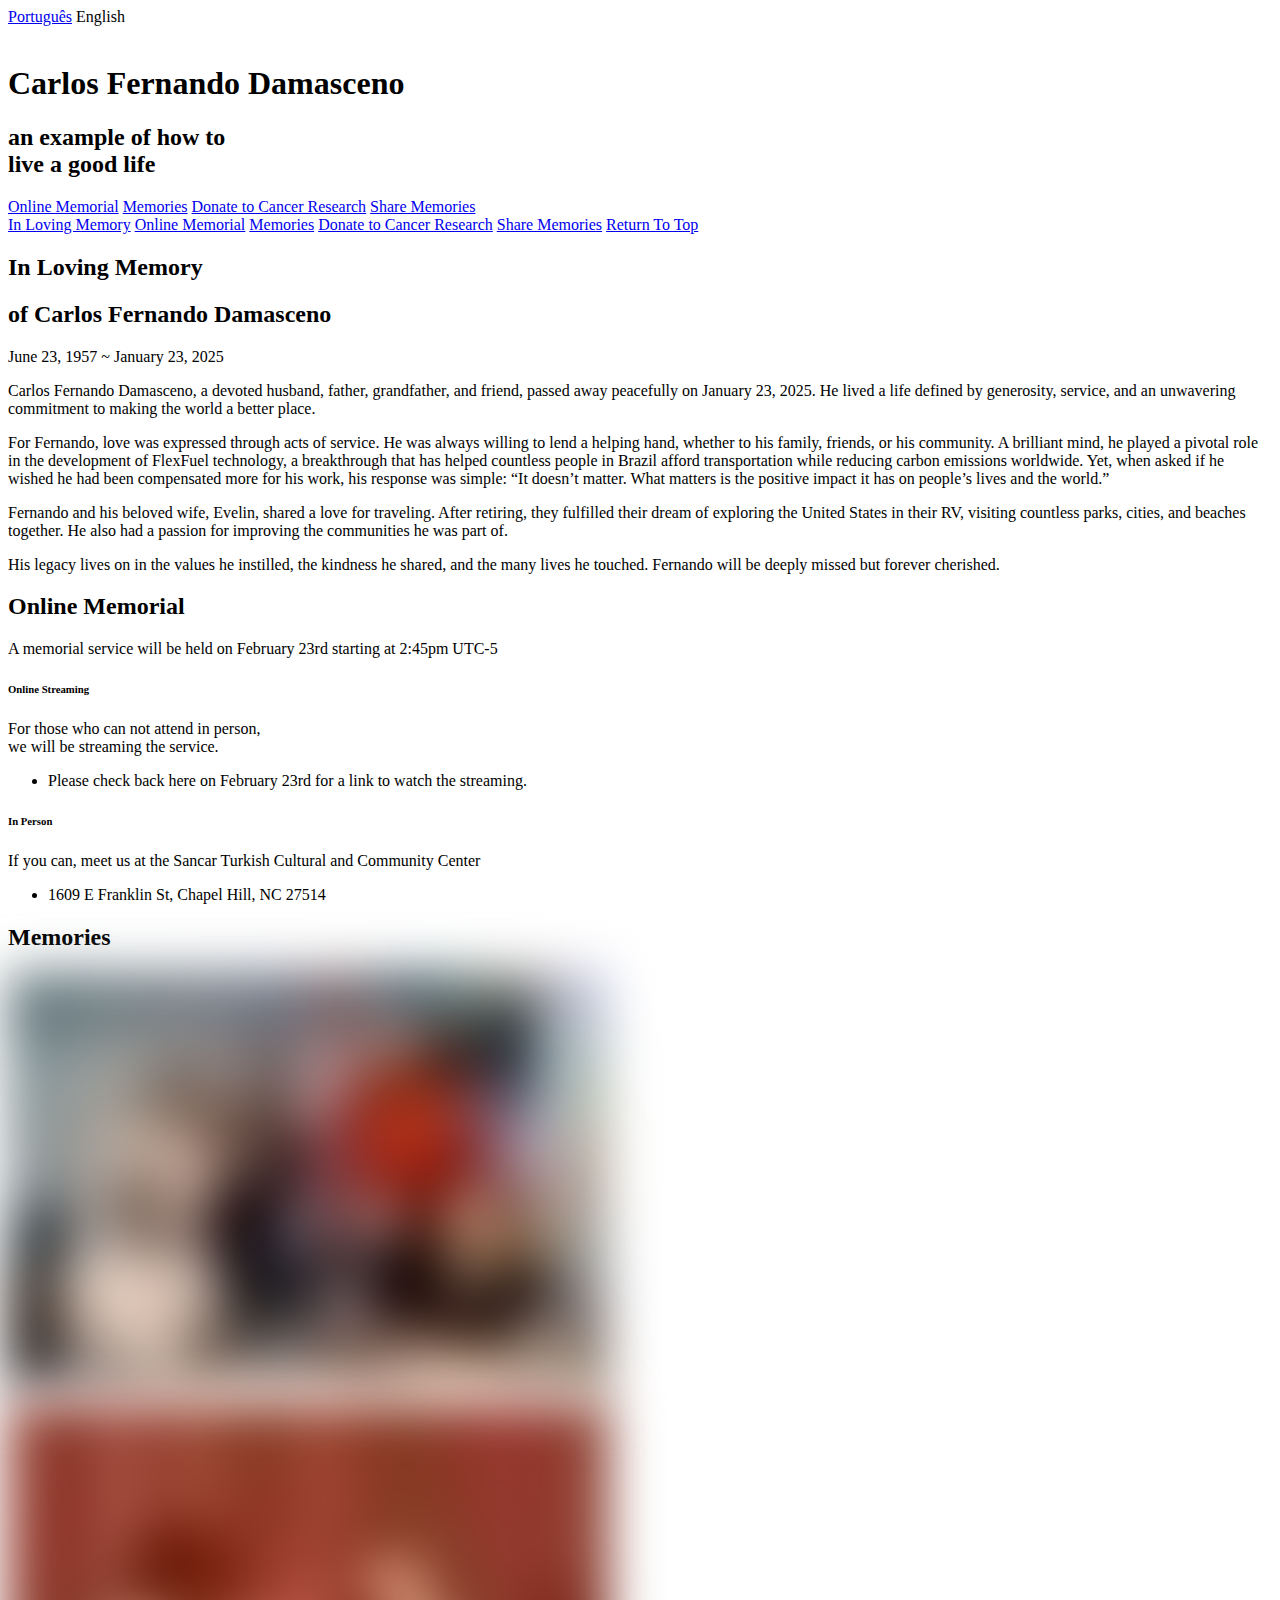
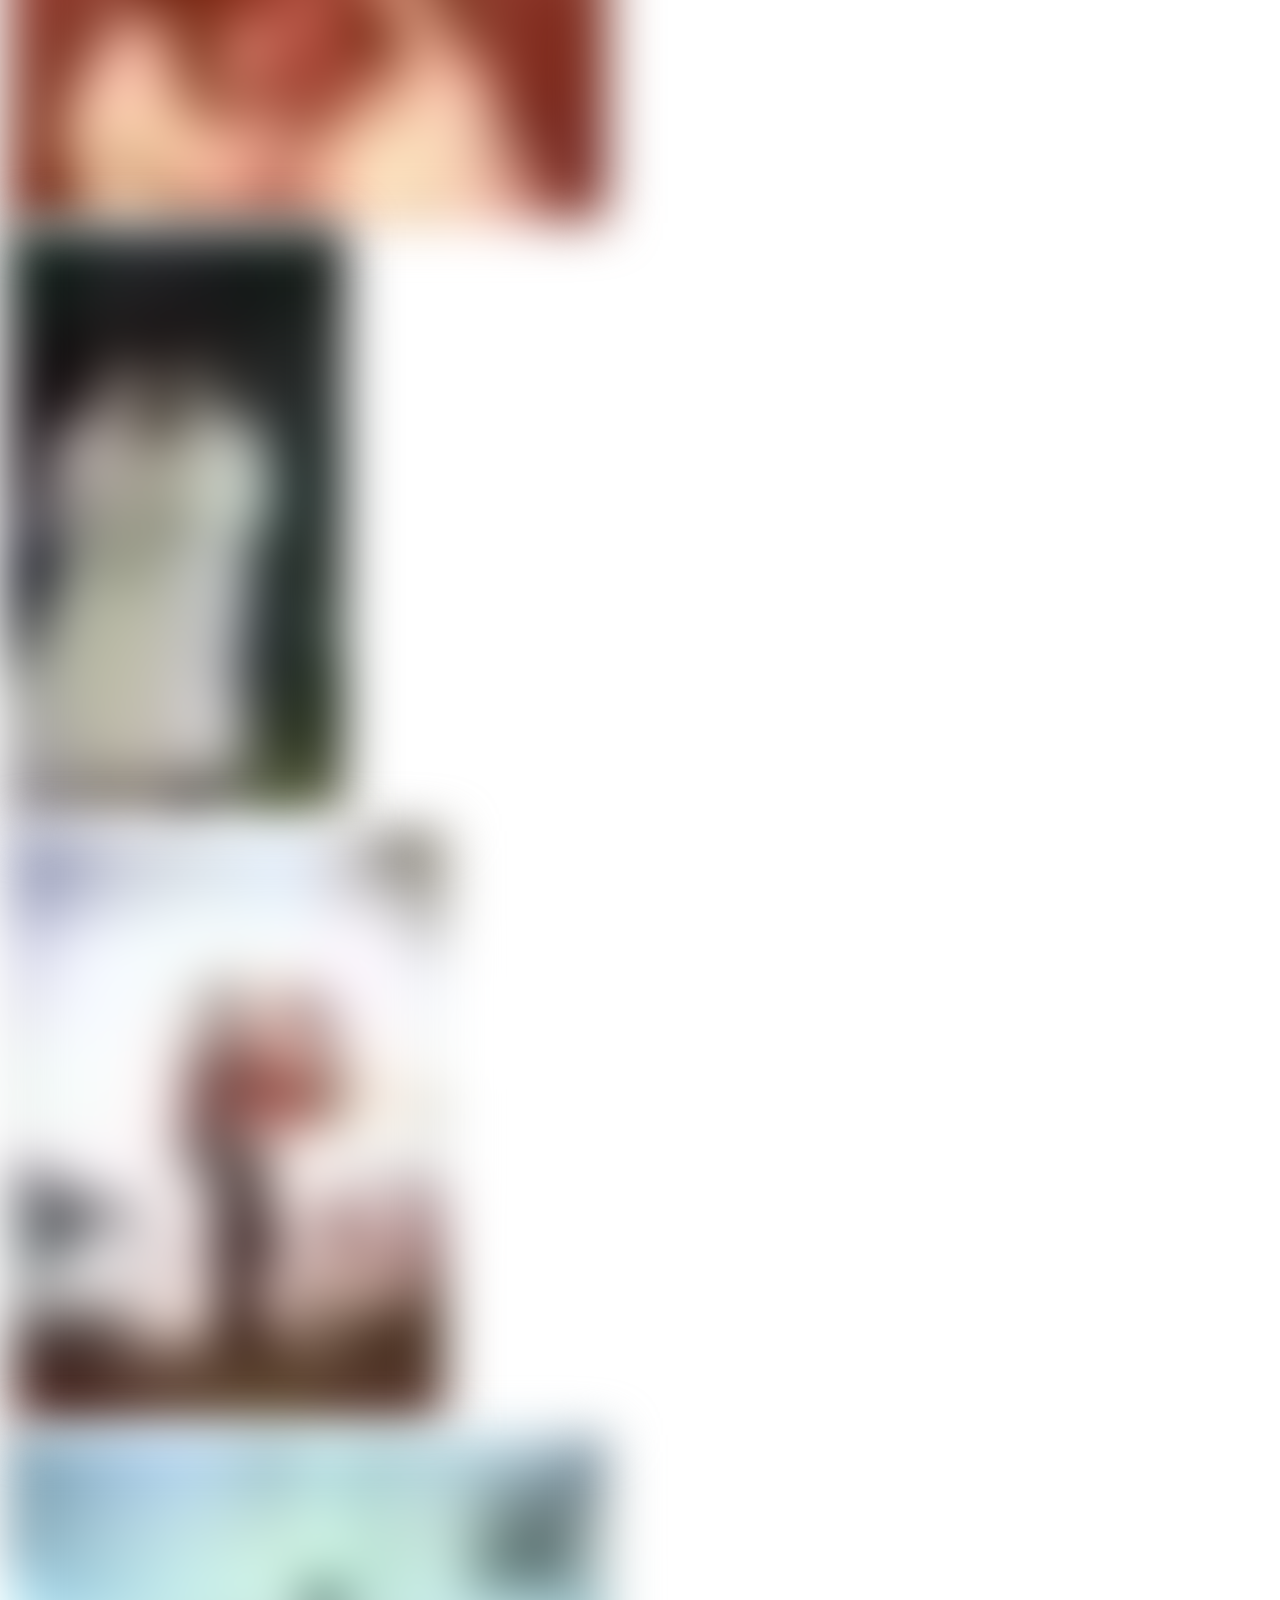
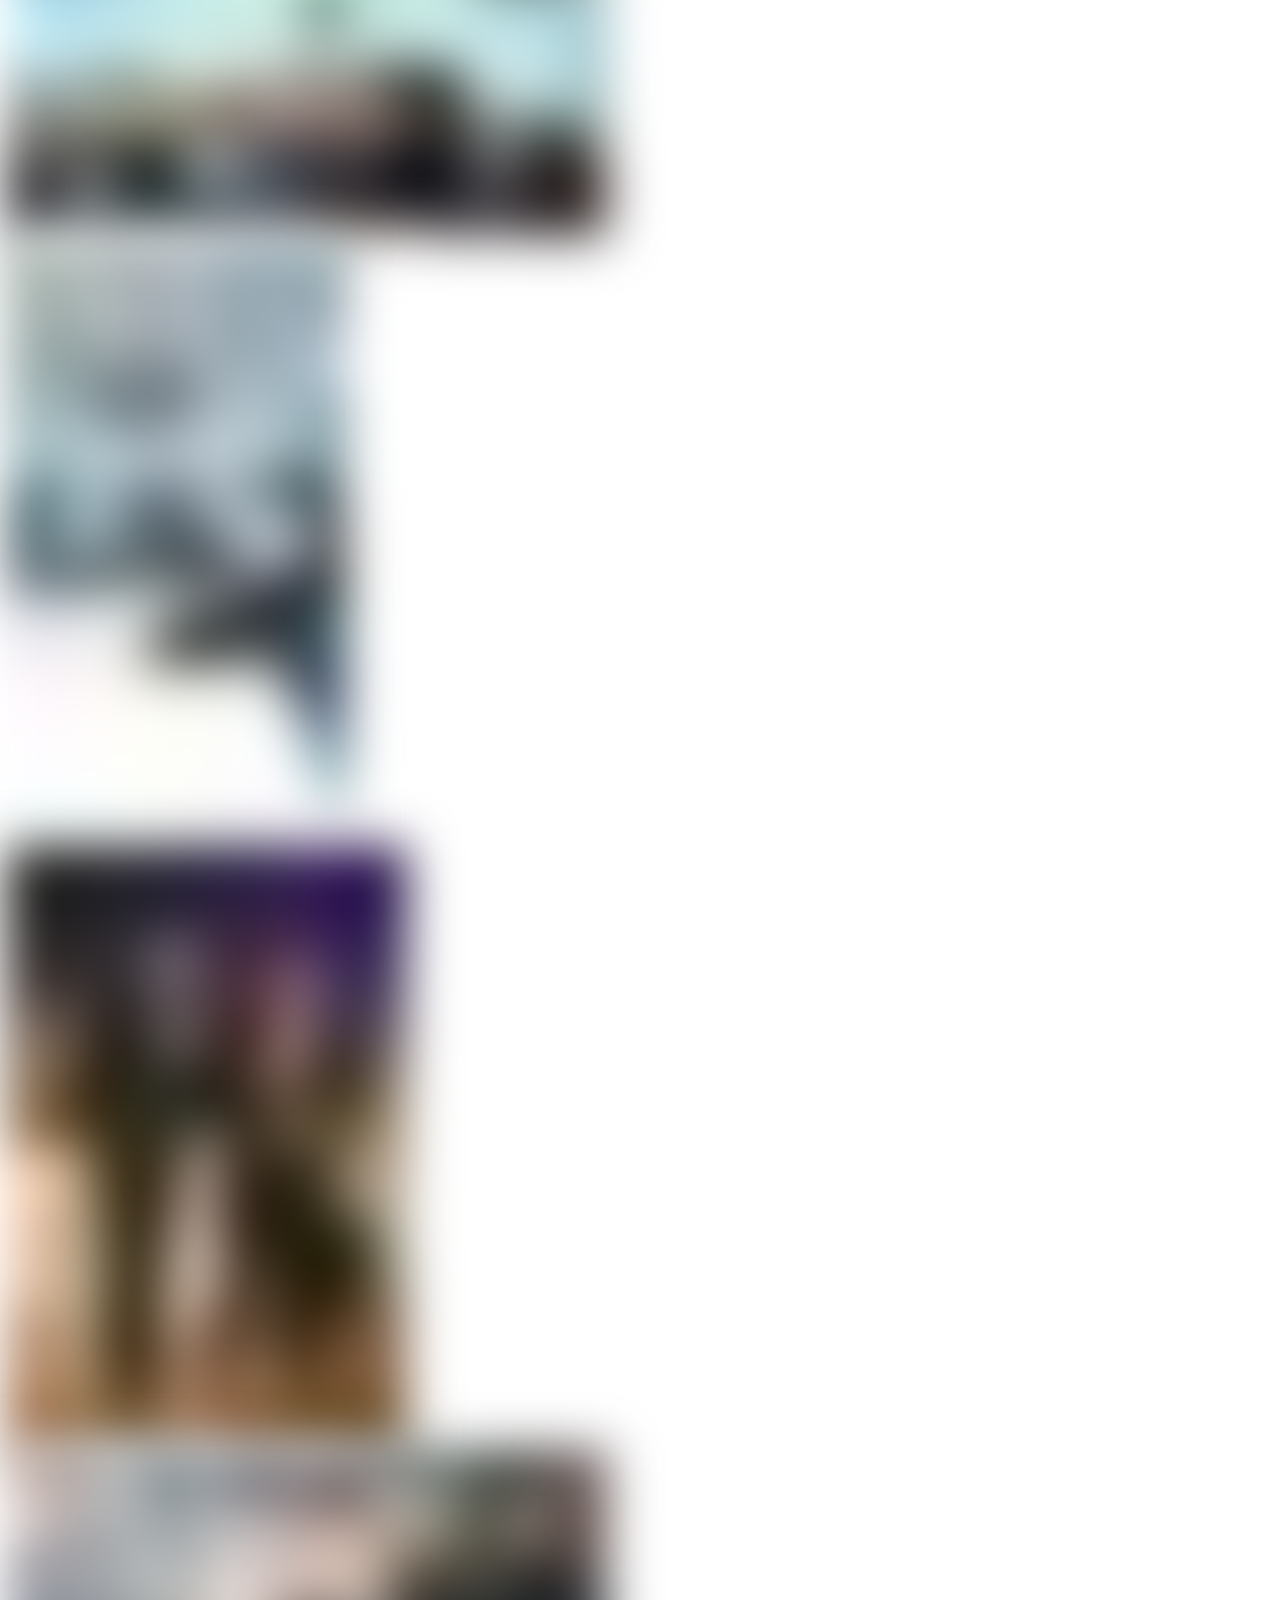
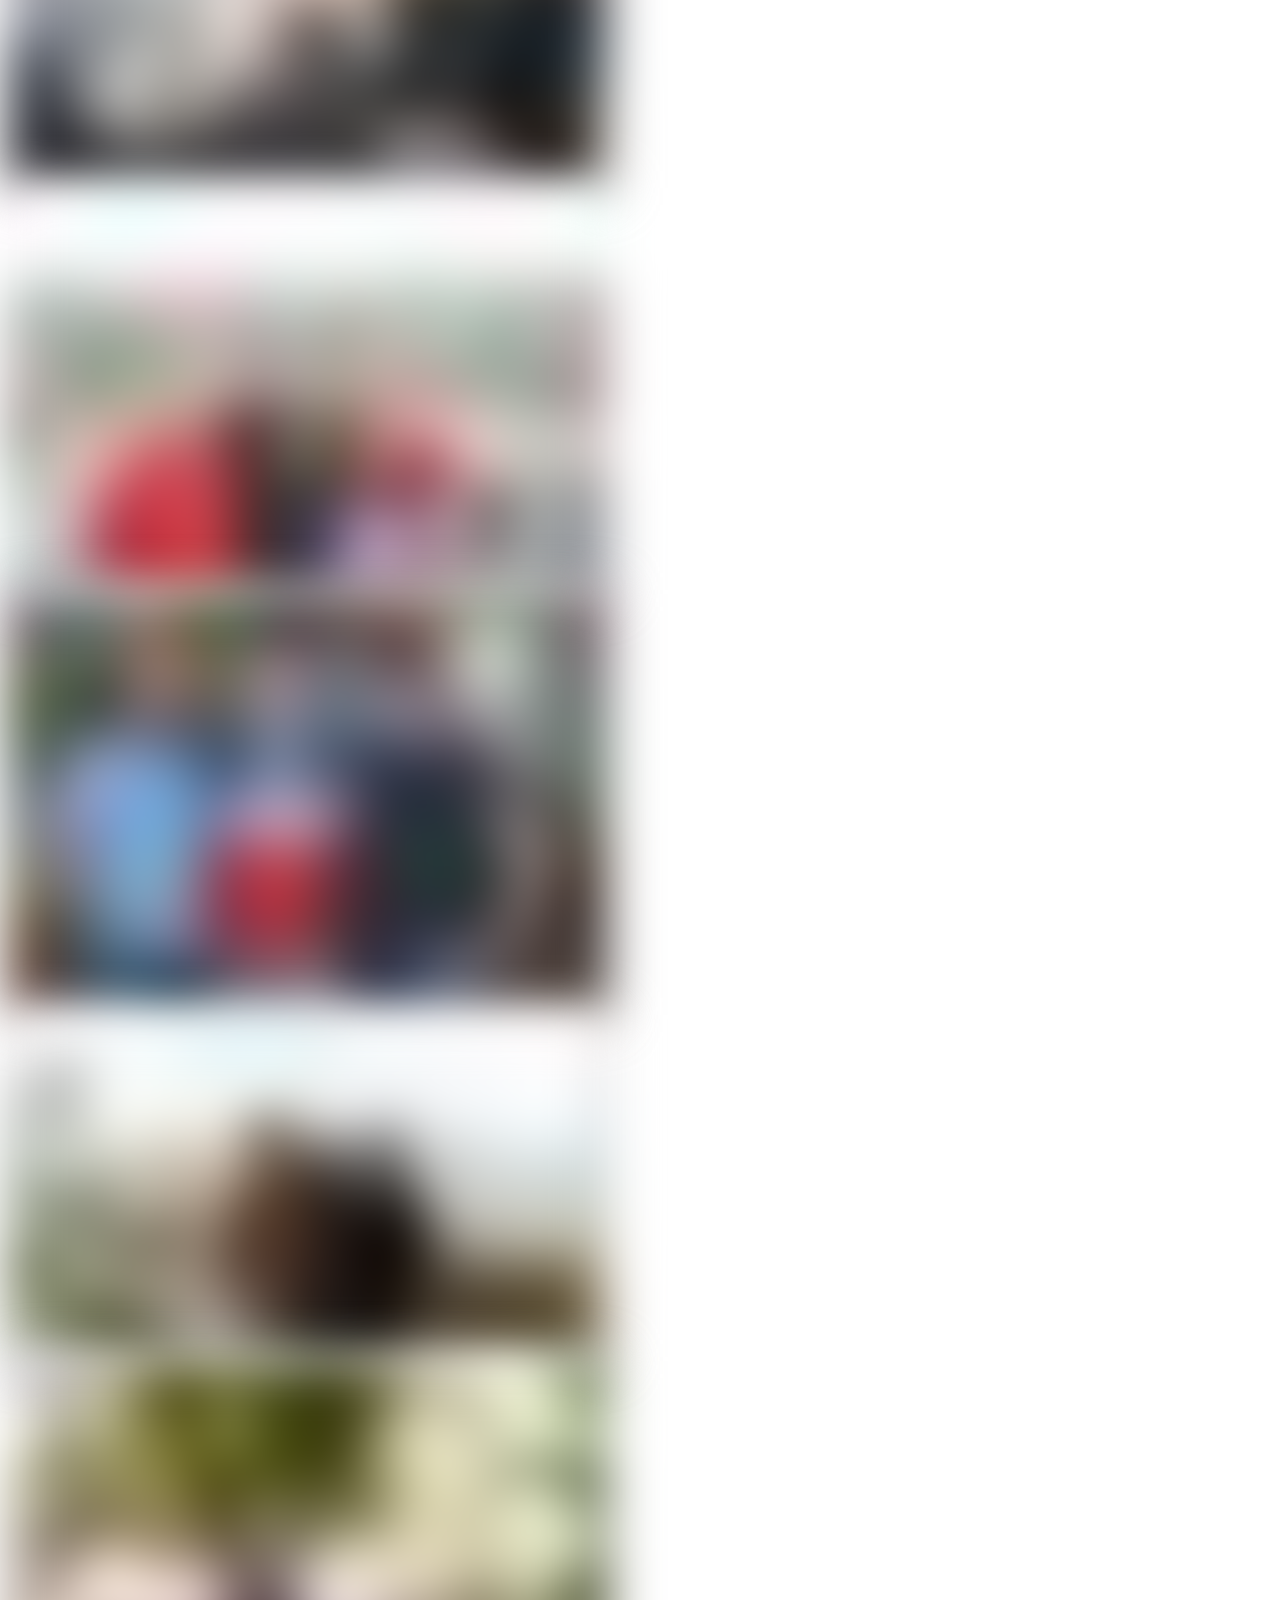
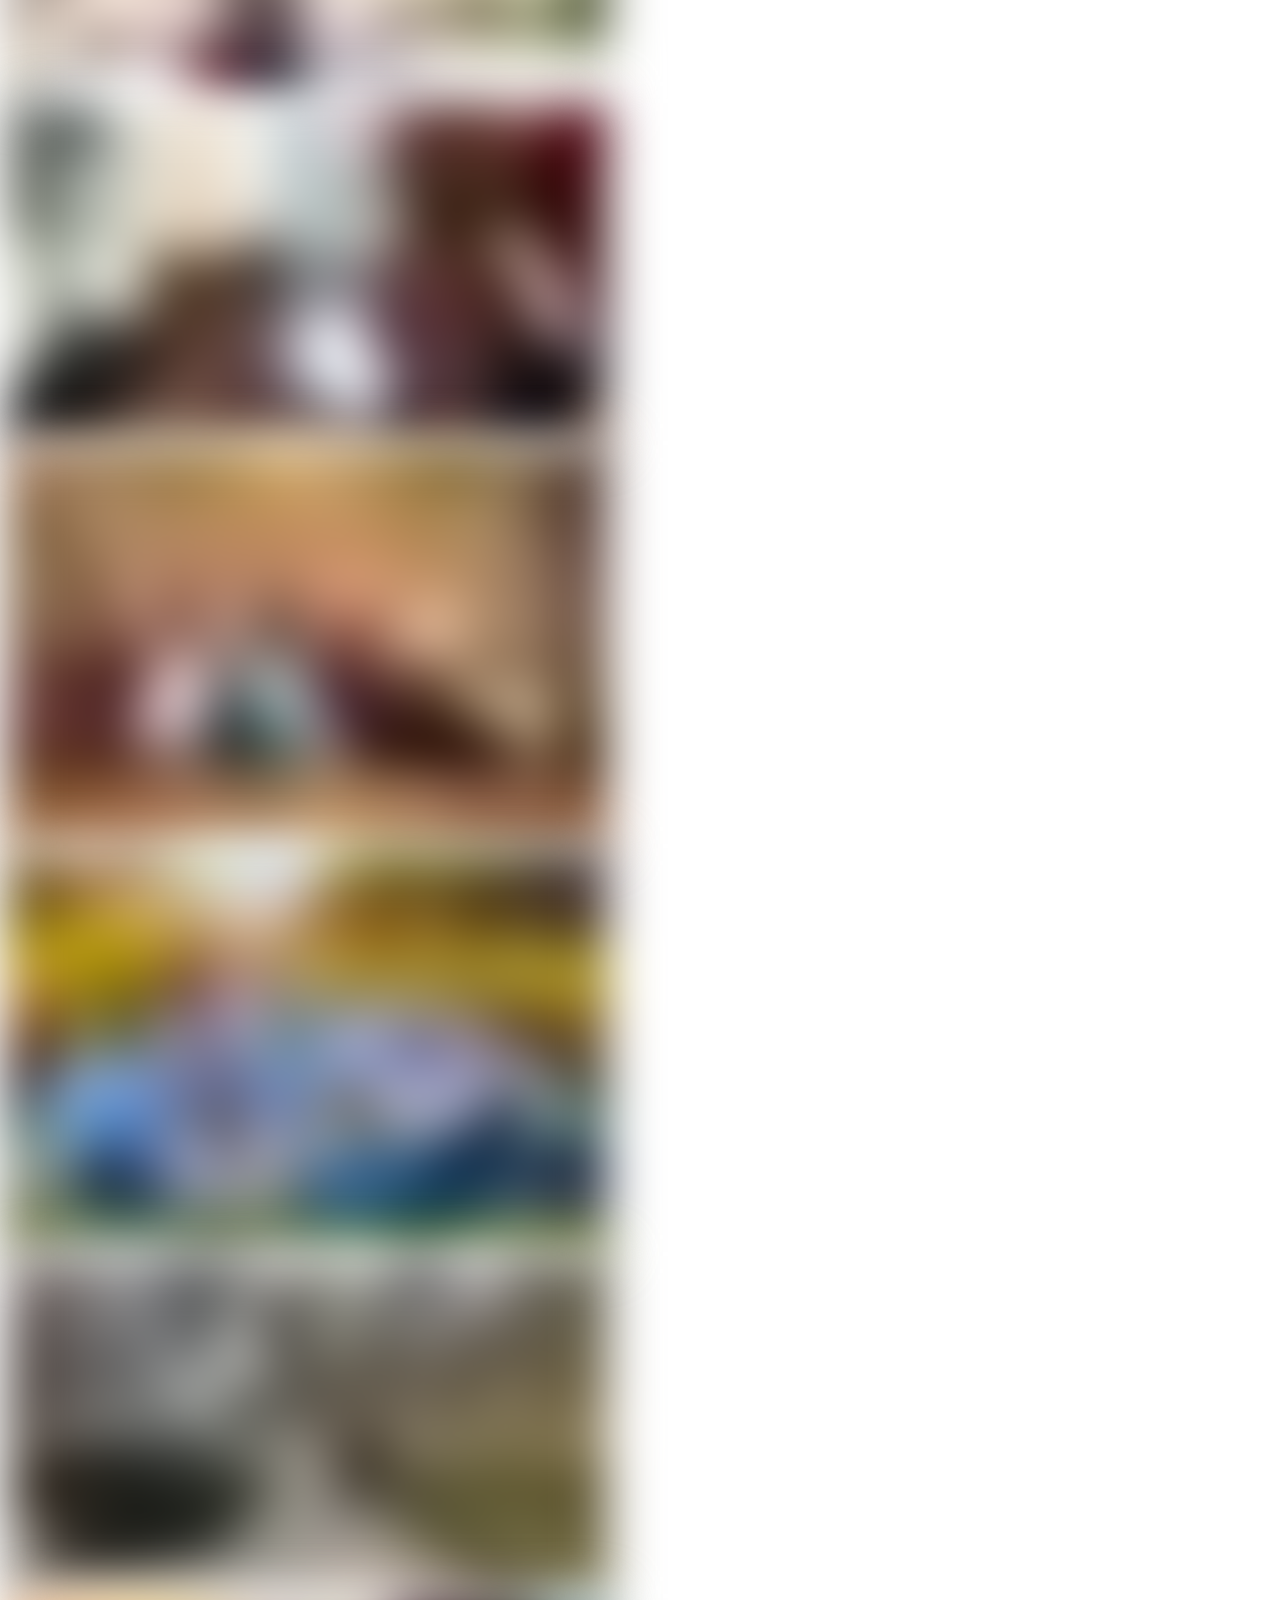
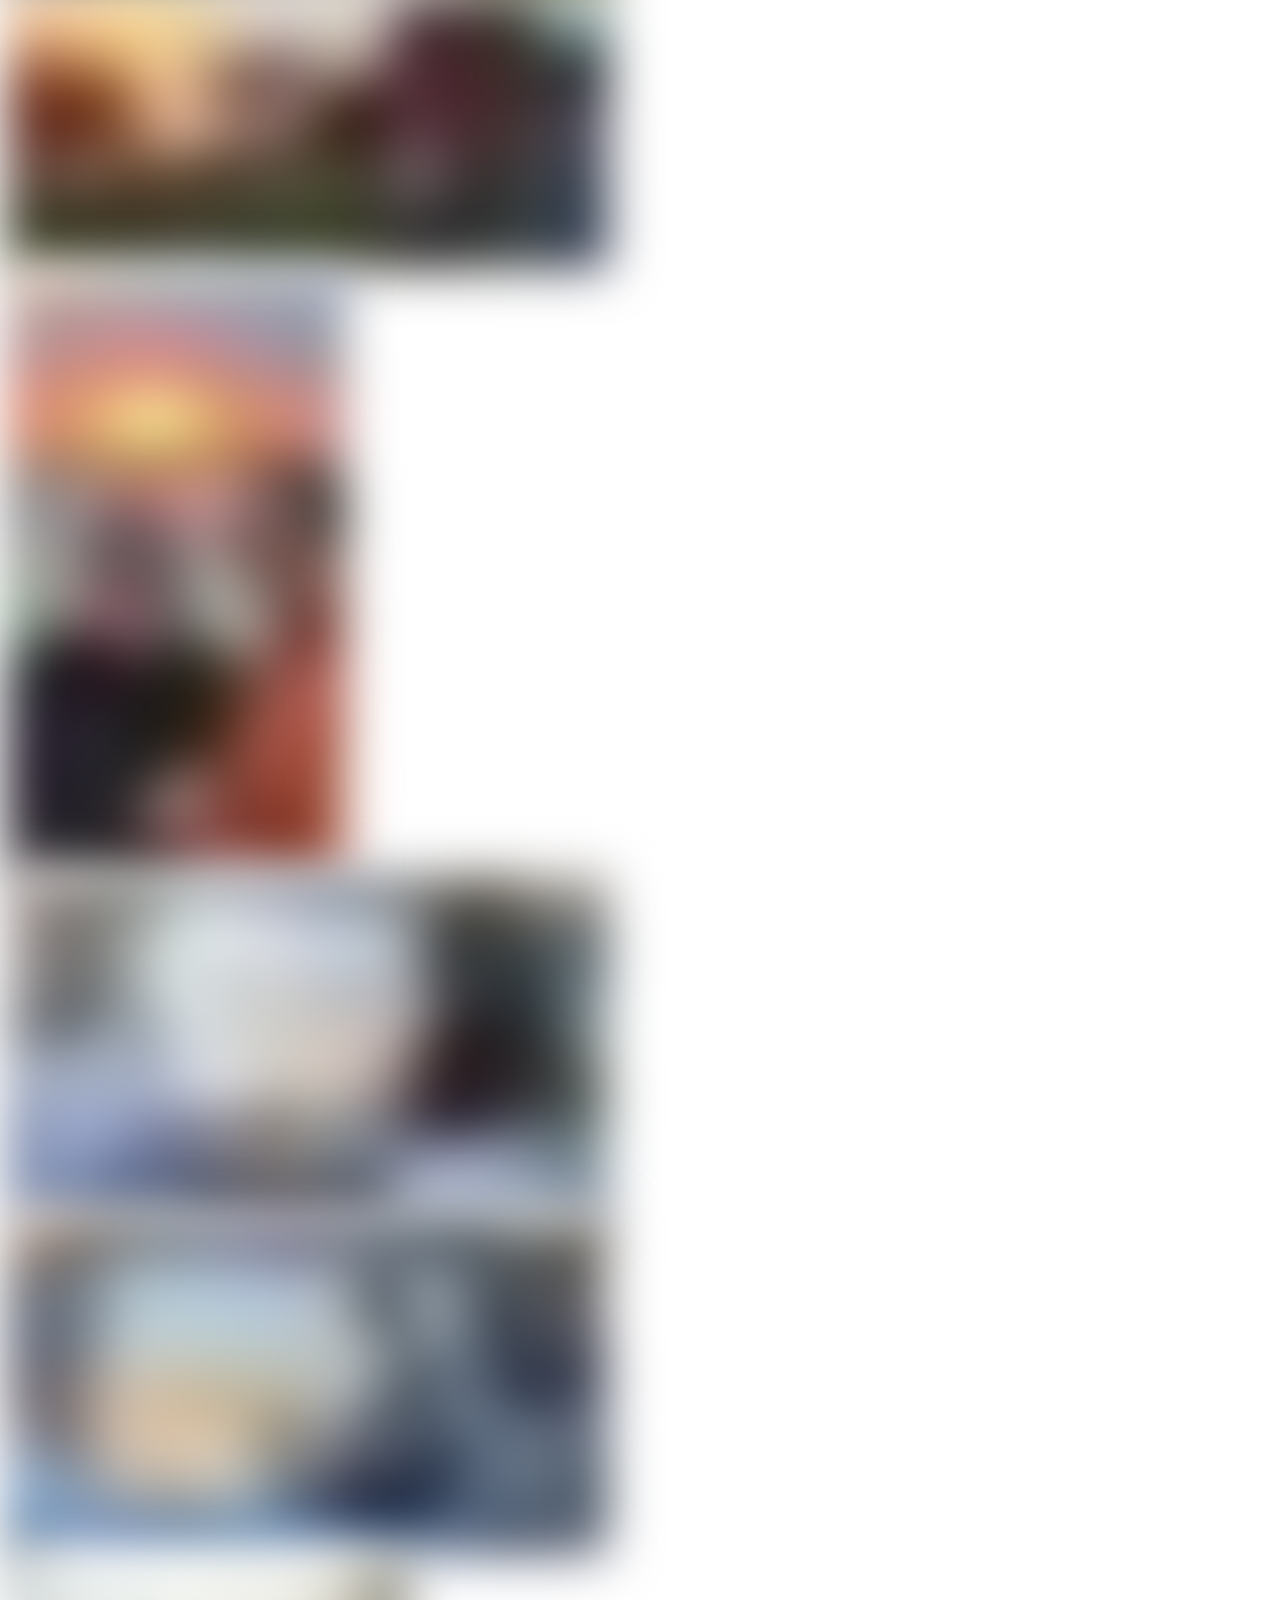
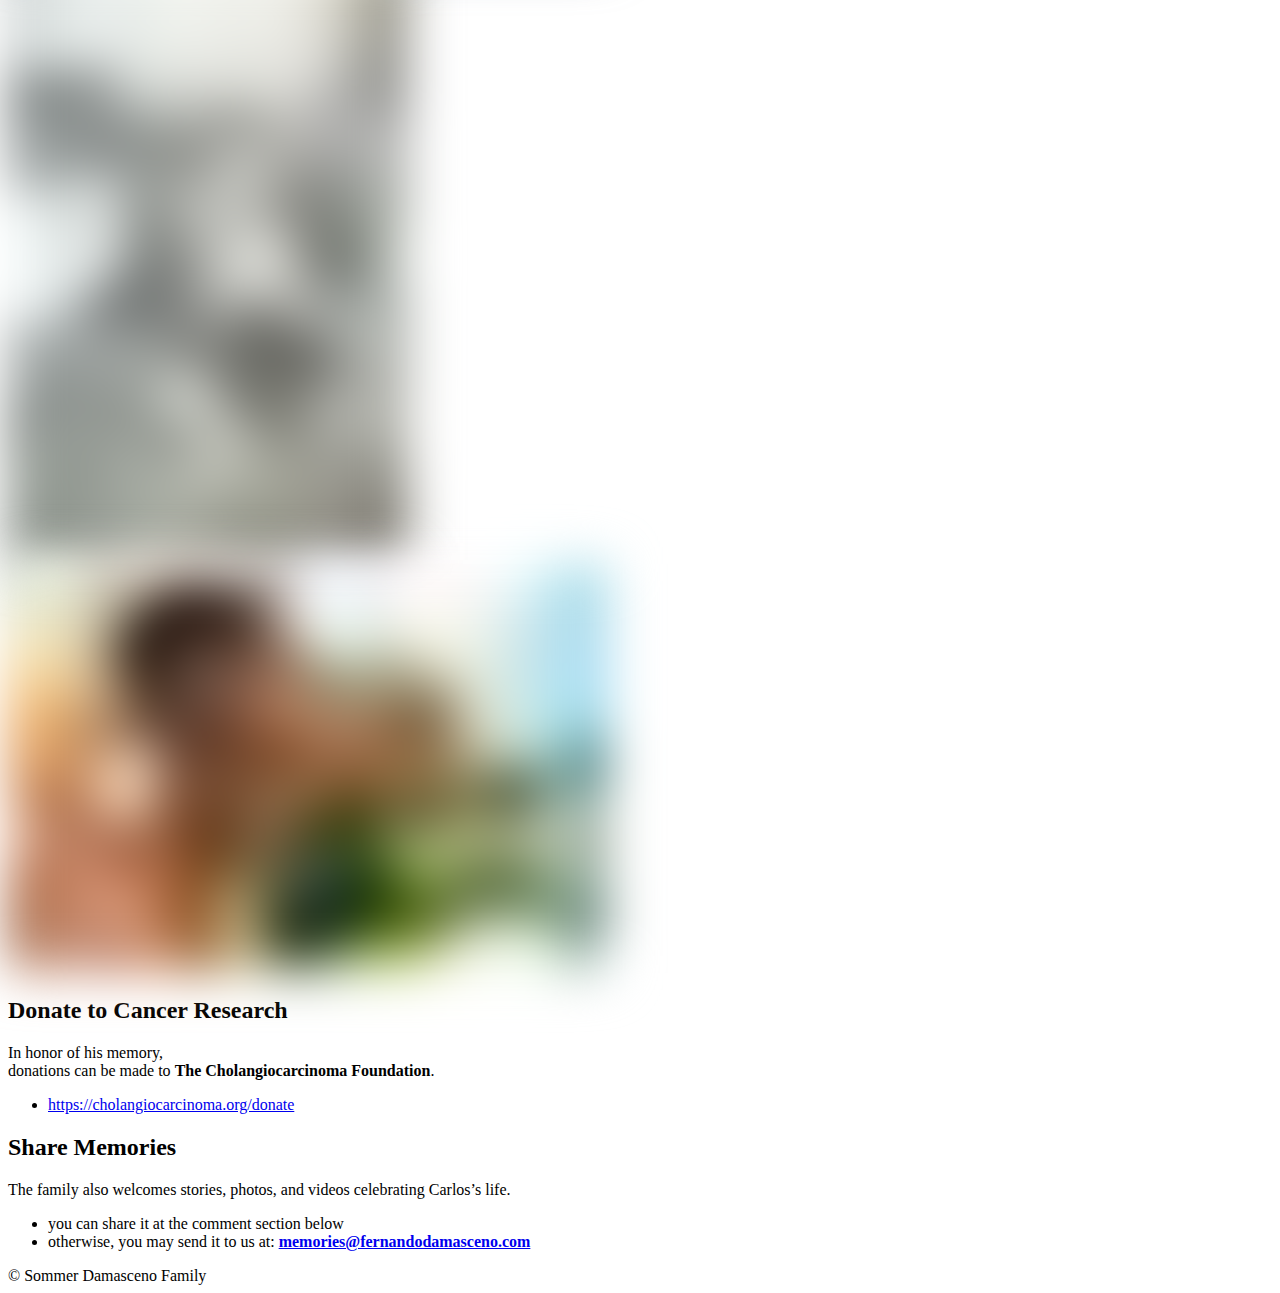
==== commit df3f6fe0: "publish website" ====
--- a/docs/en/index.html
+++ b/docs/en/index.html
@@ -144,7 +144,7 @@
 
             
               <h1 class="blog-title">Carlos Fernando Damasceno</h1>
-              <h2 class="blog-description">an example of how to live a good life</h2>
+              <h2 class="blog-description">an example of how to</br>live a good life</h2>
             
 
             
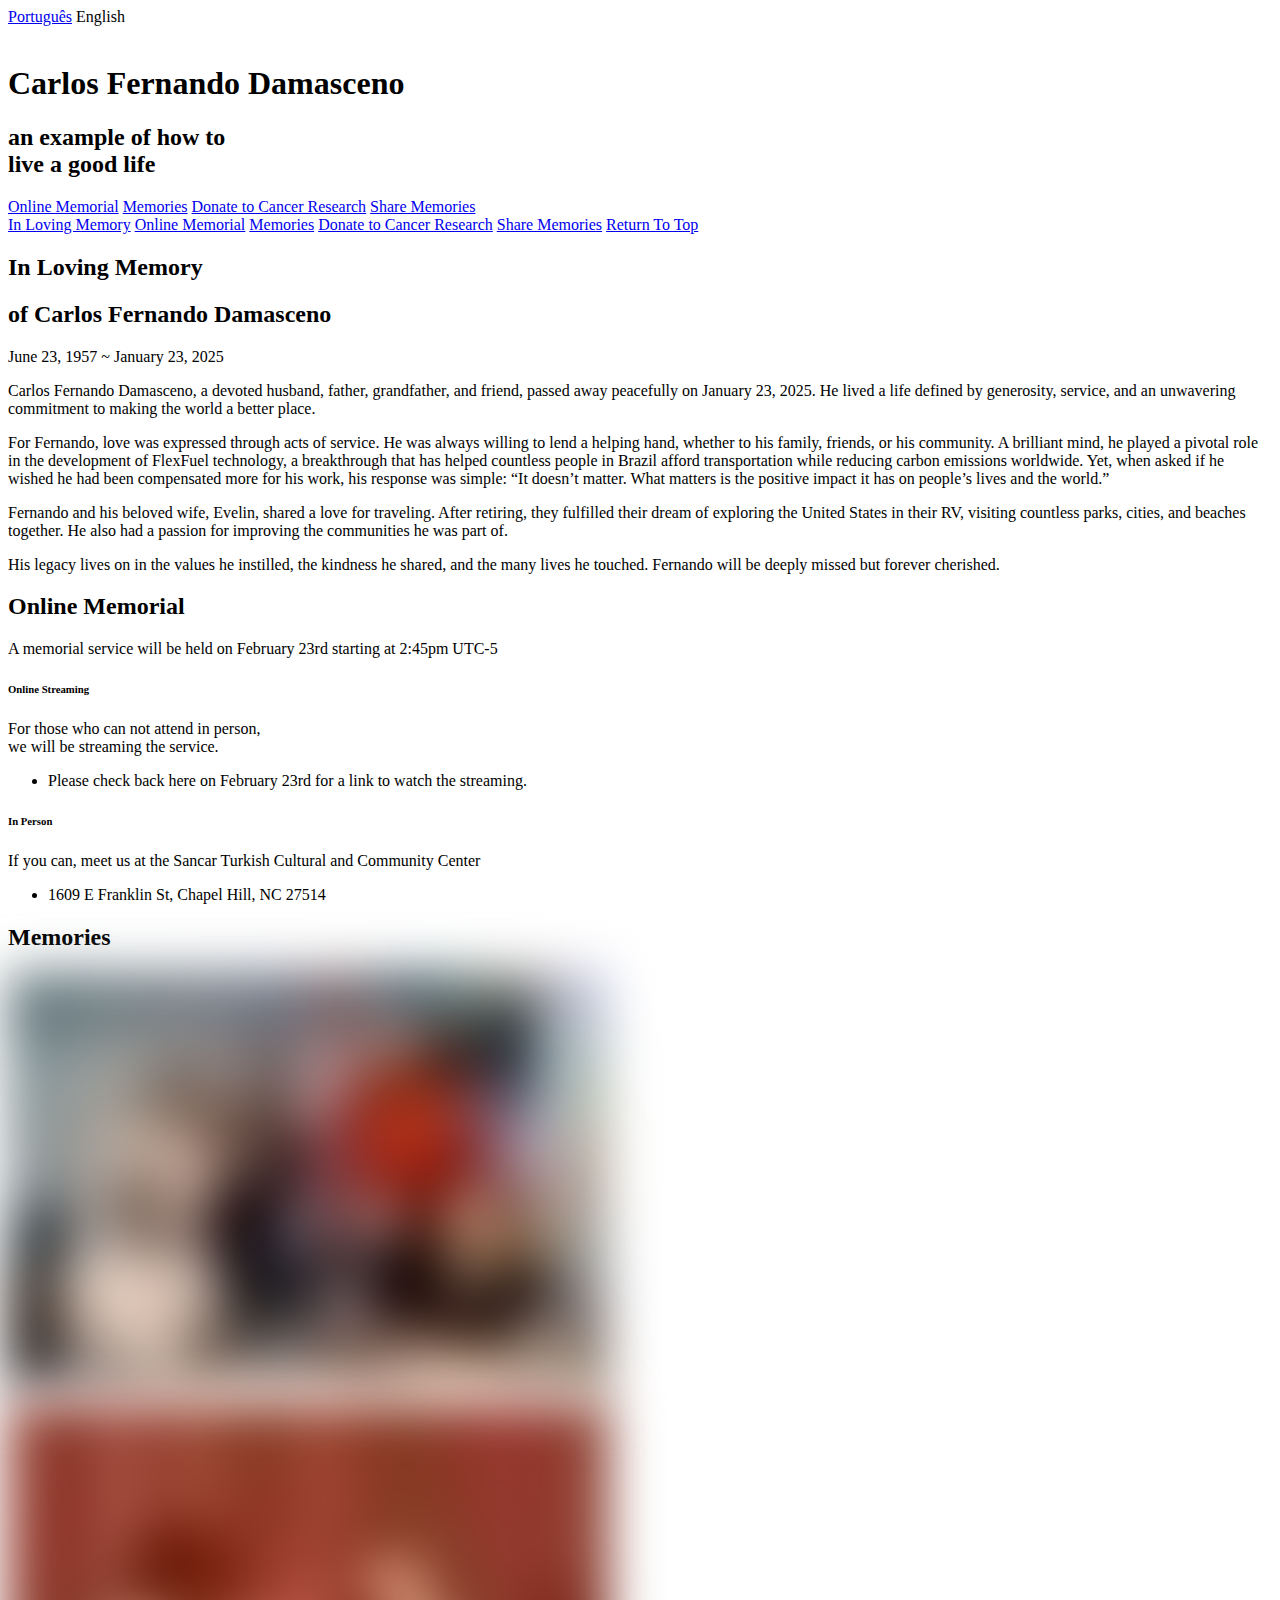
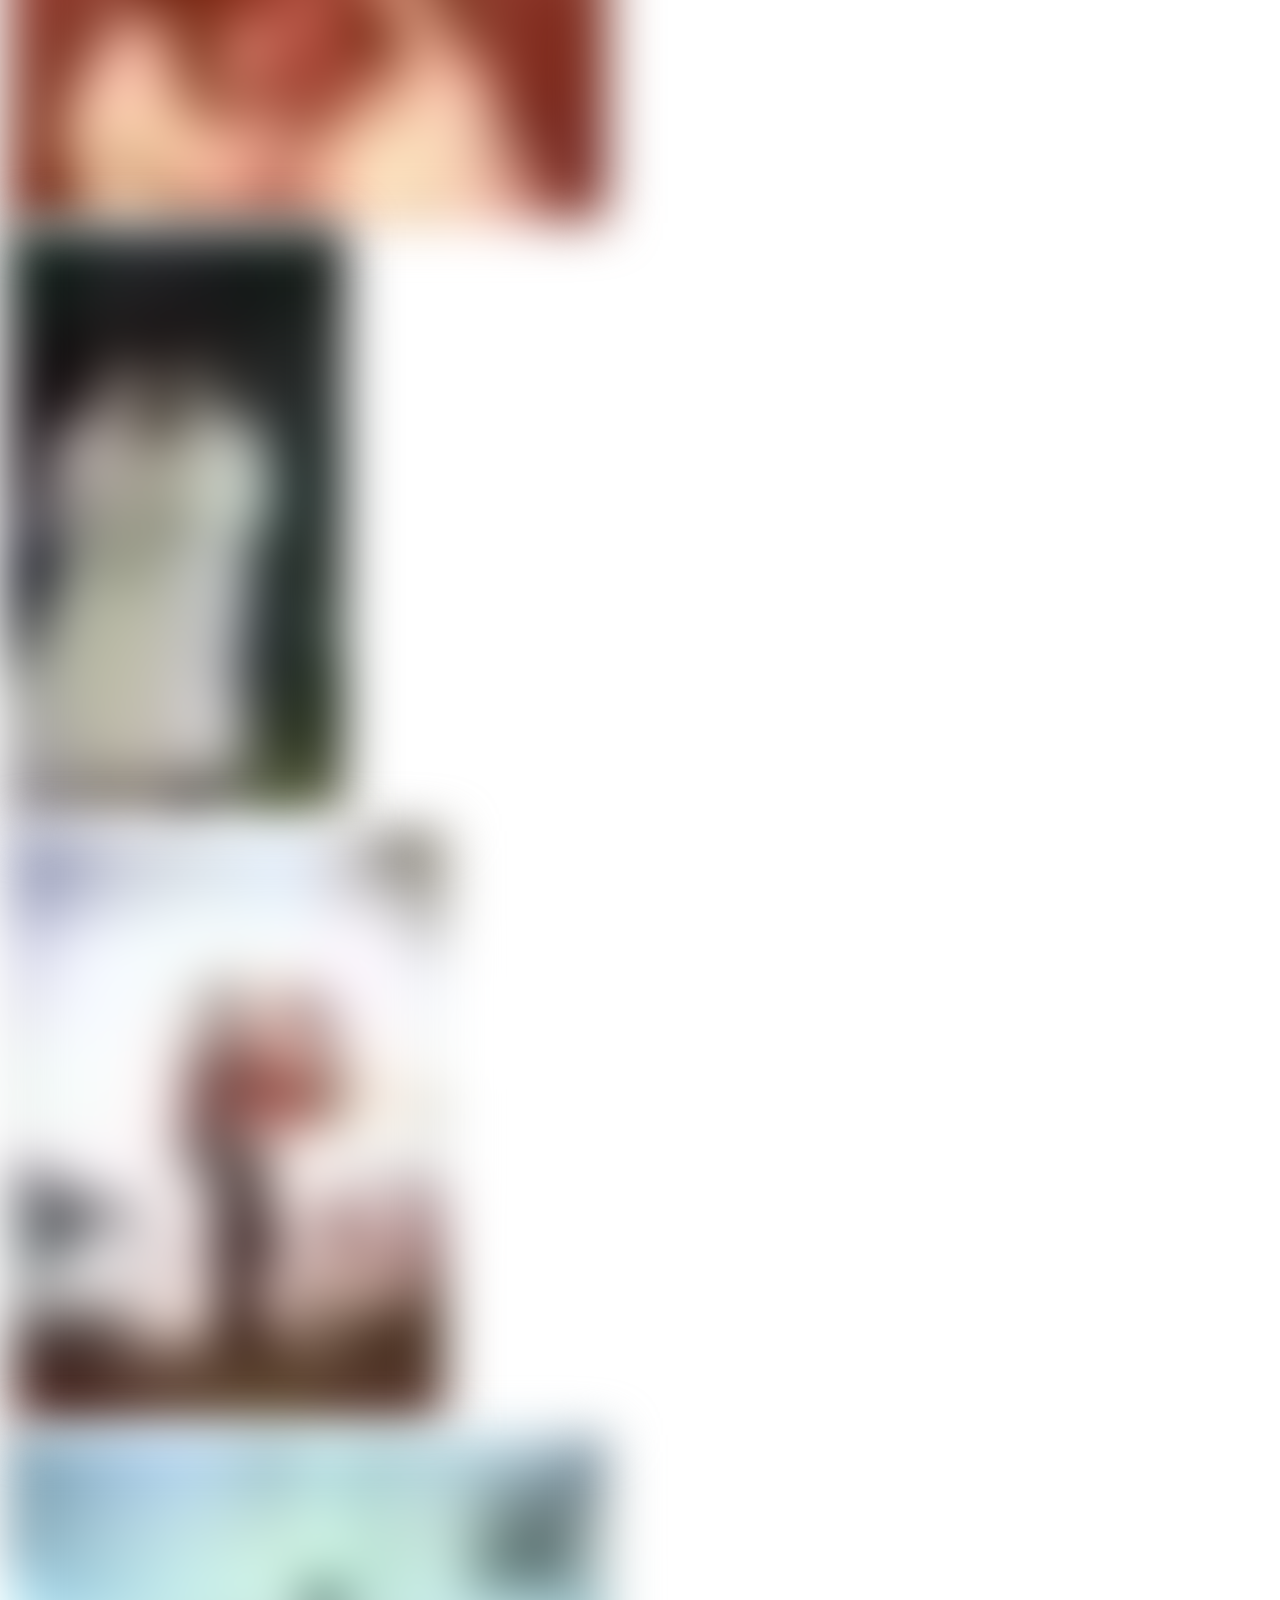
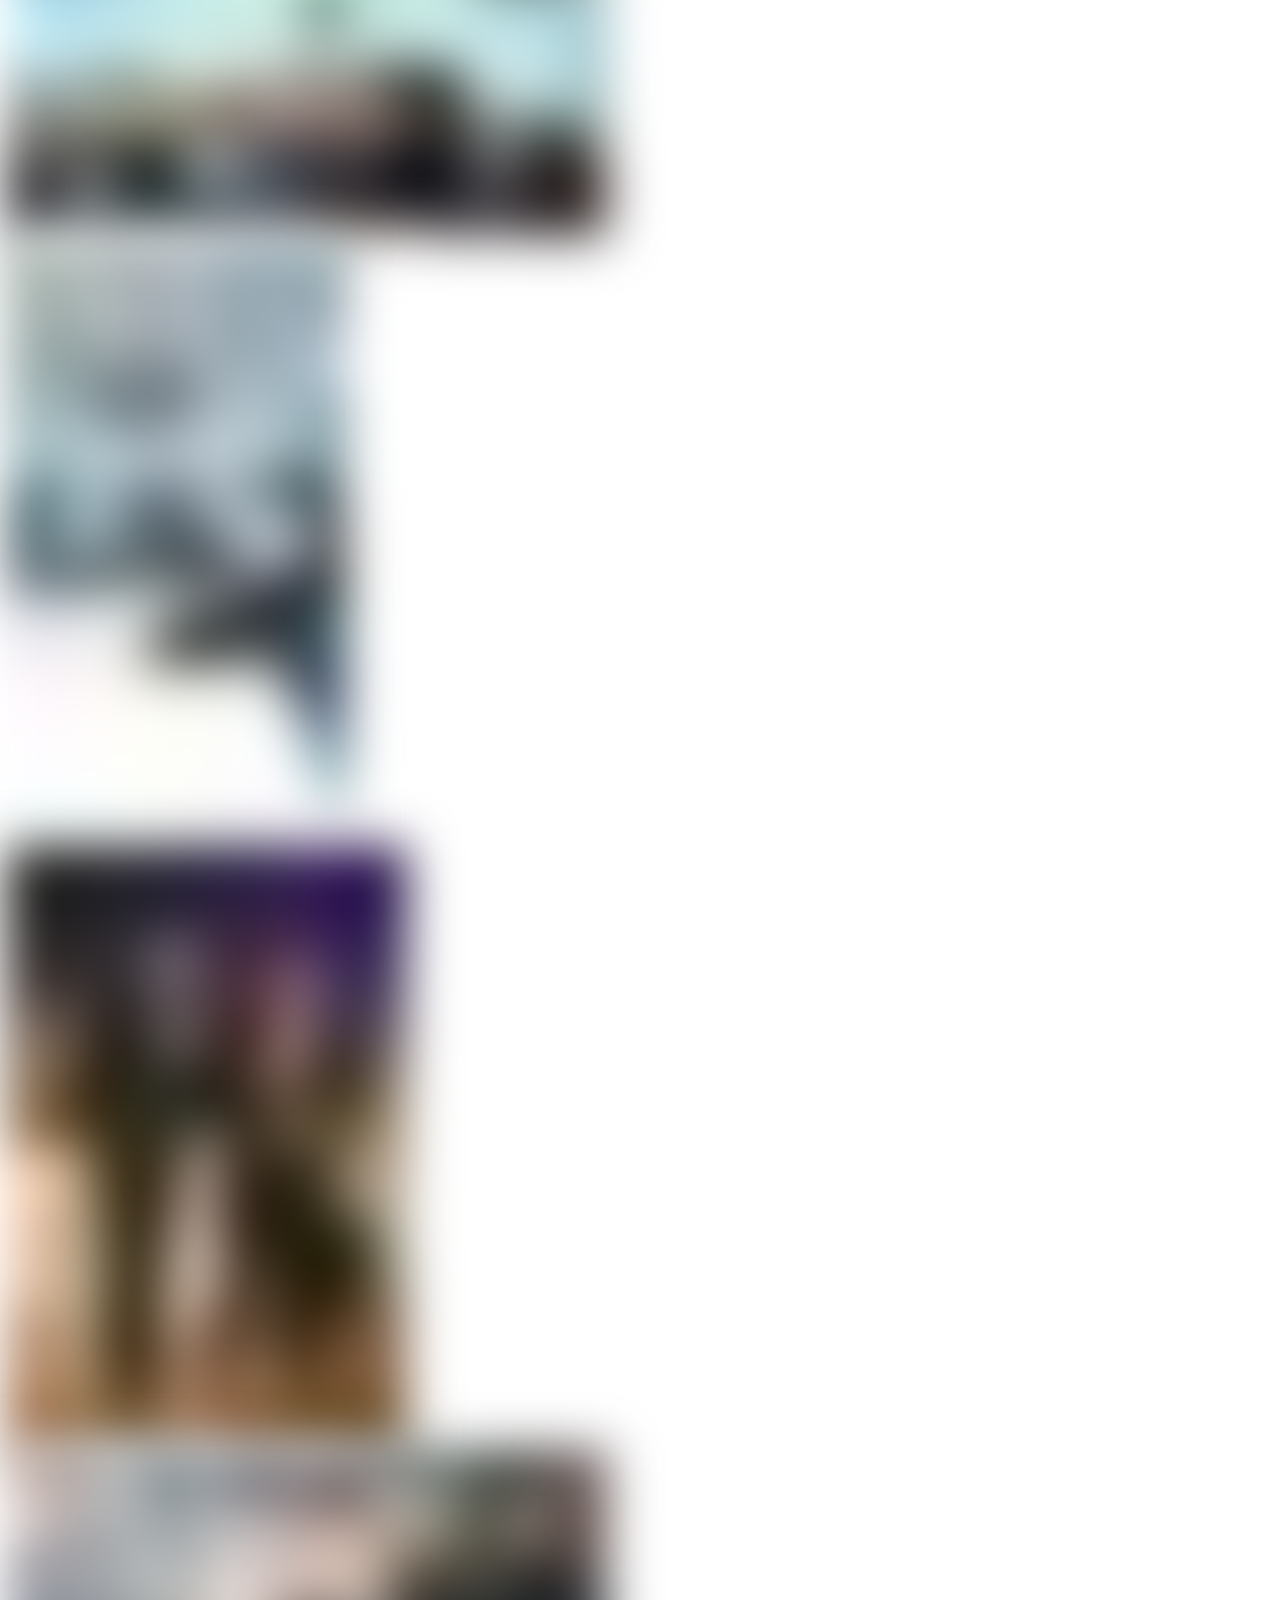
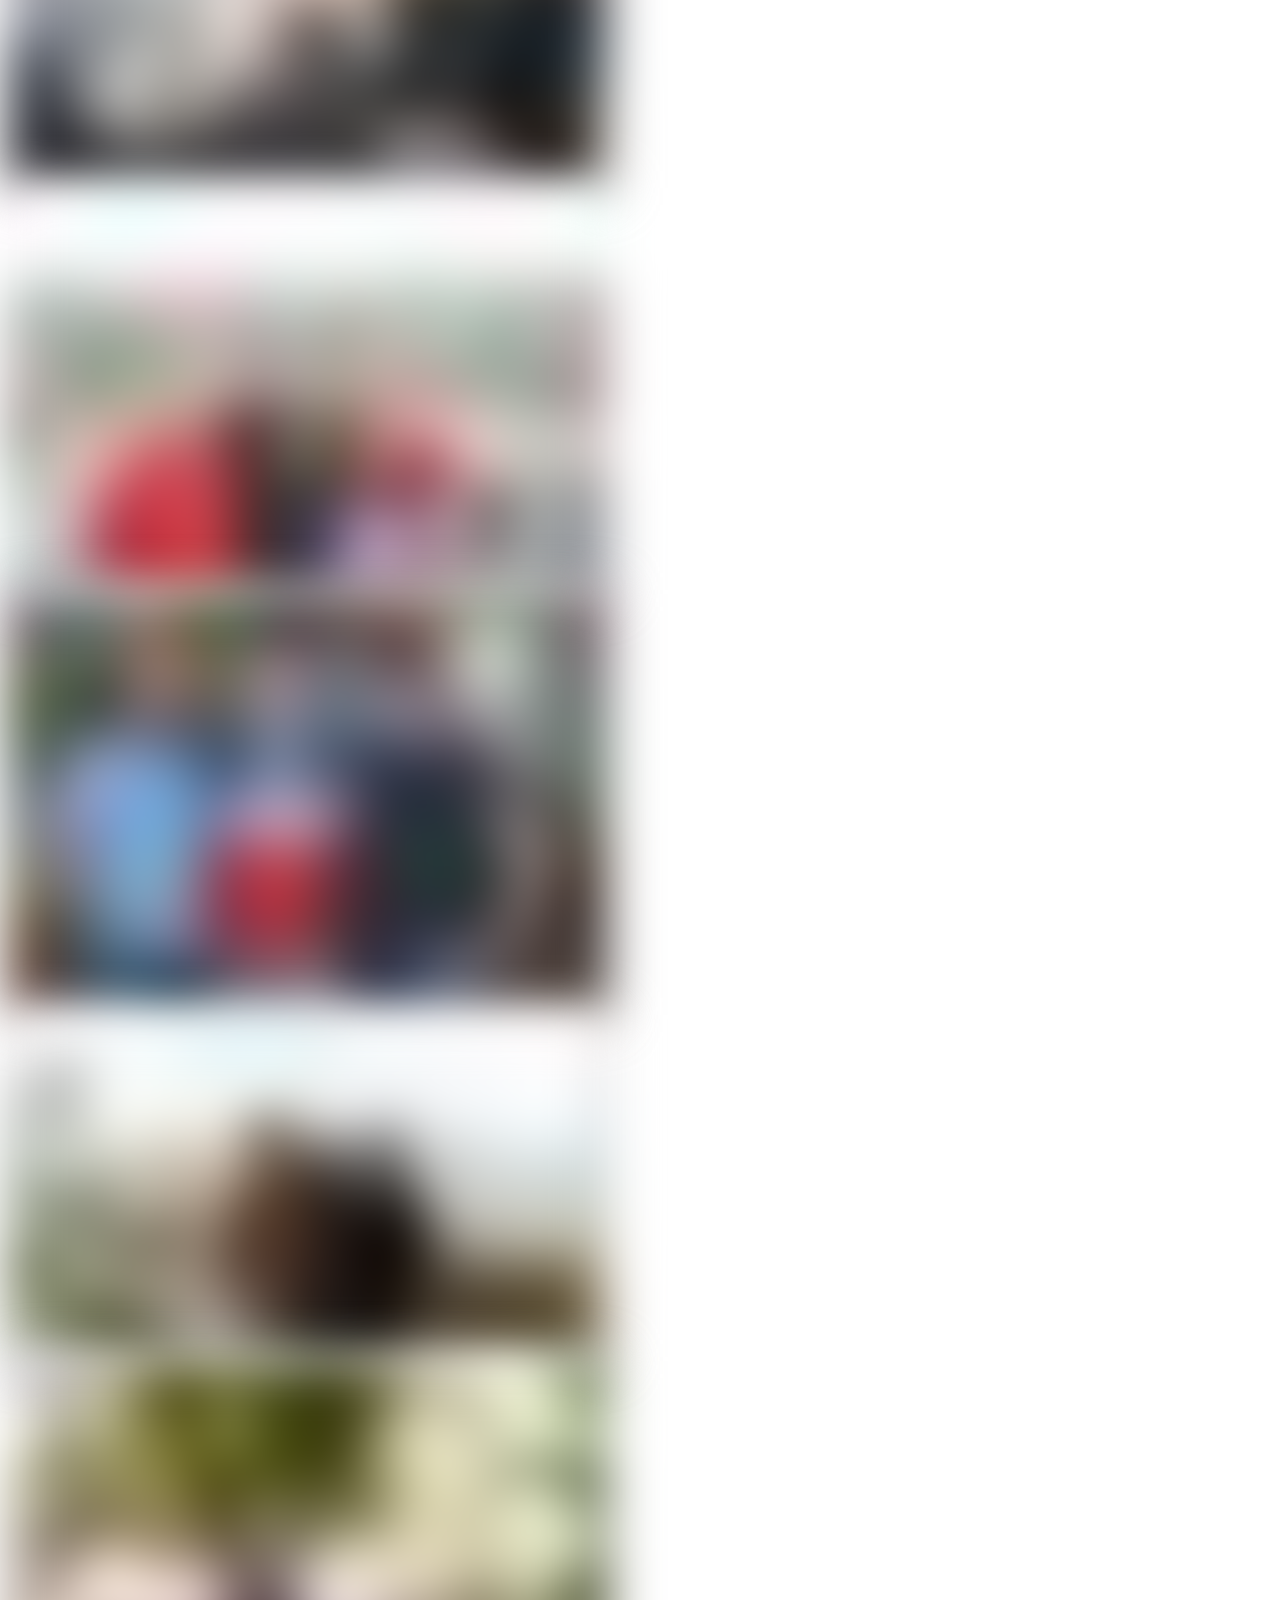
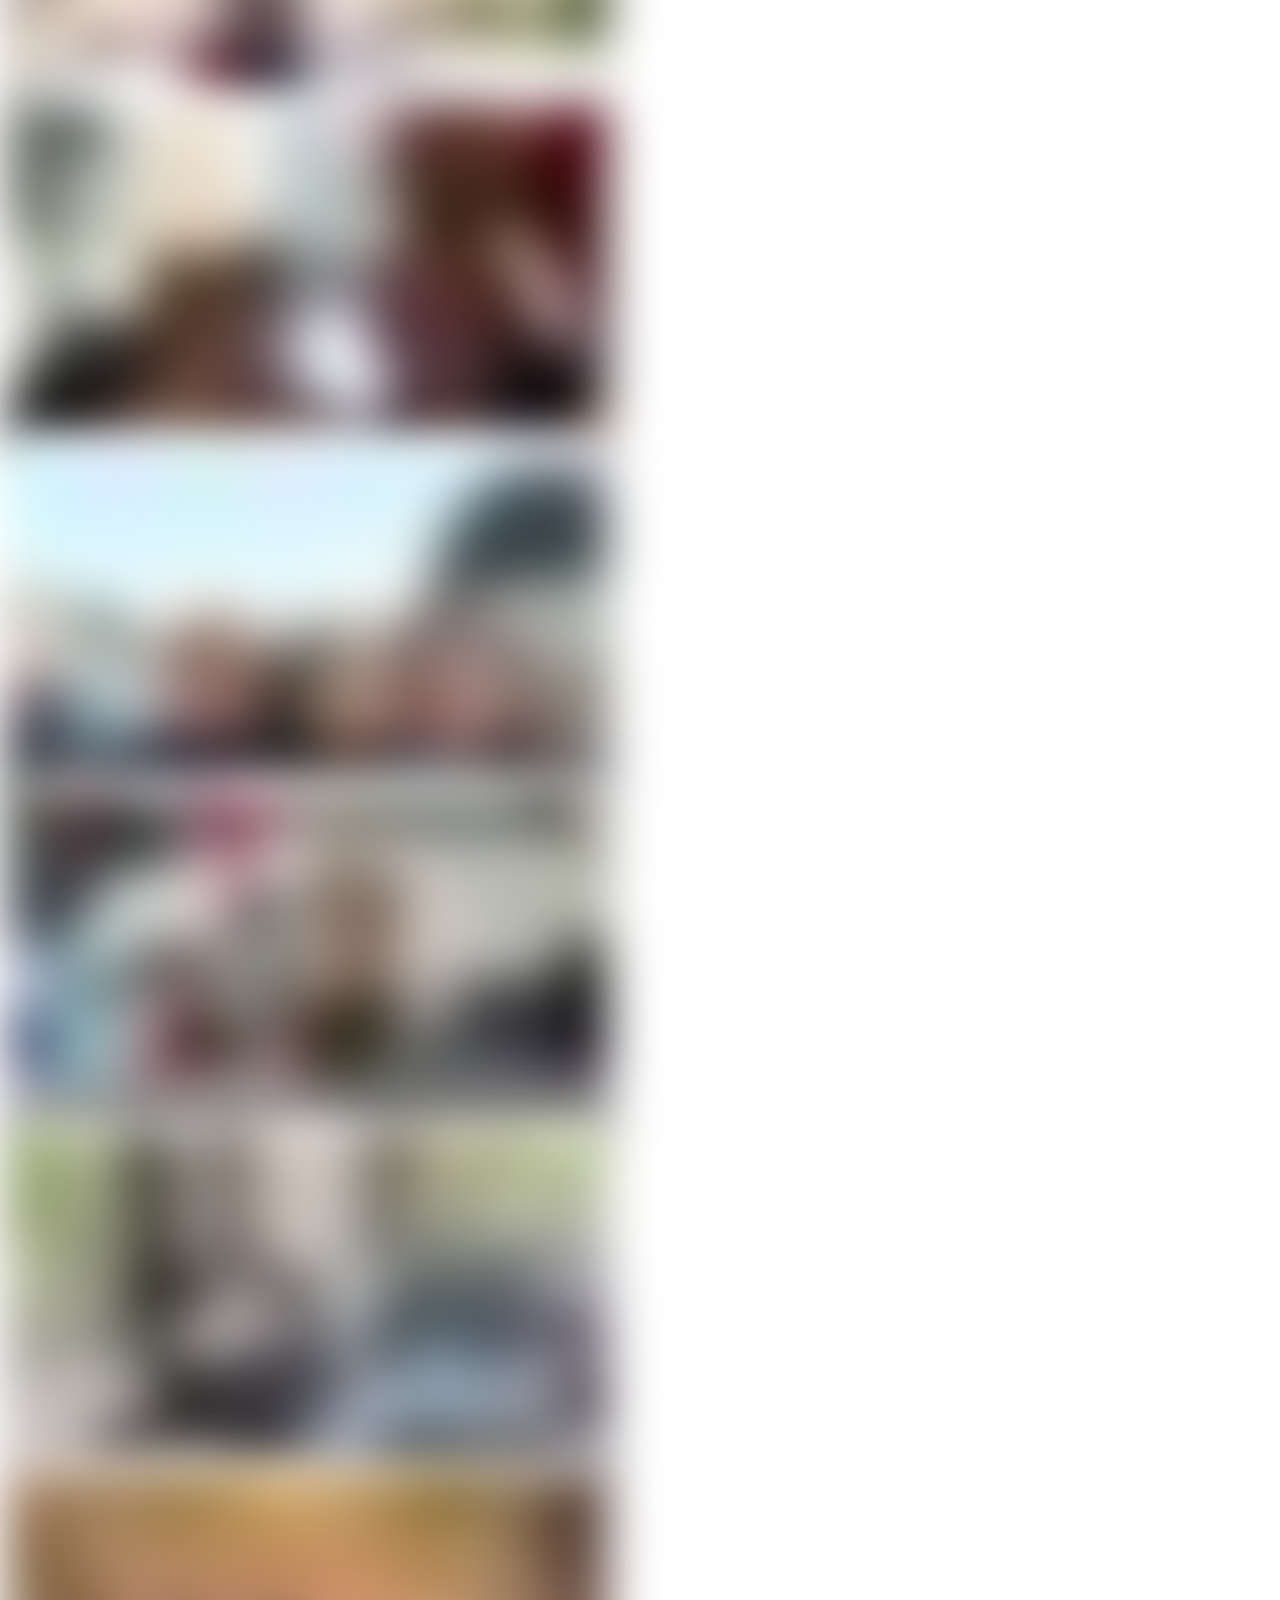
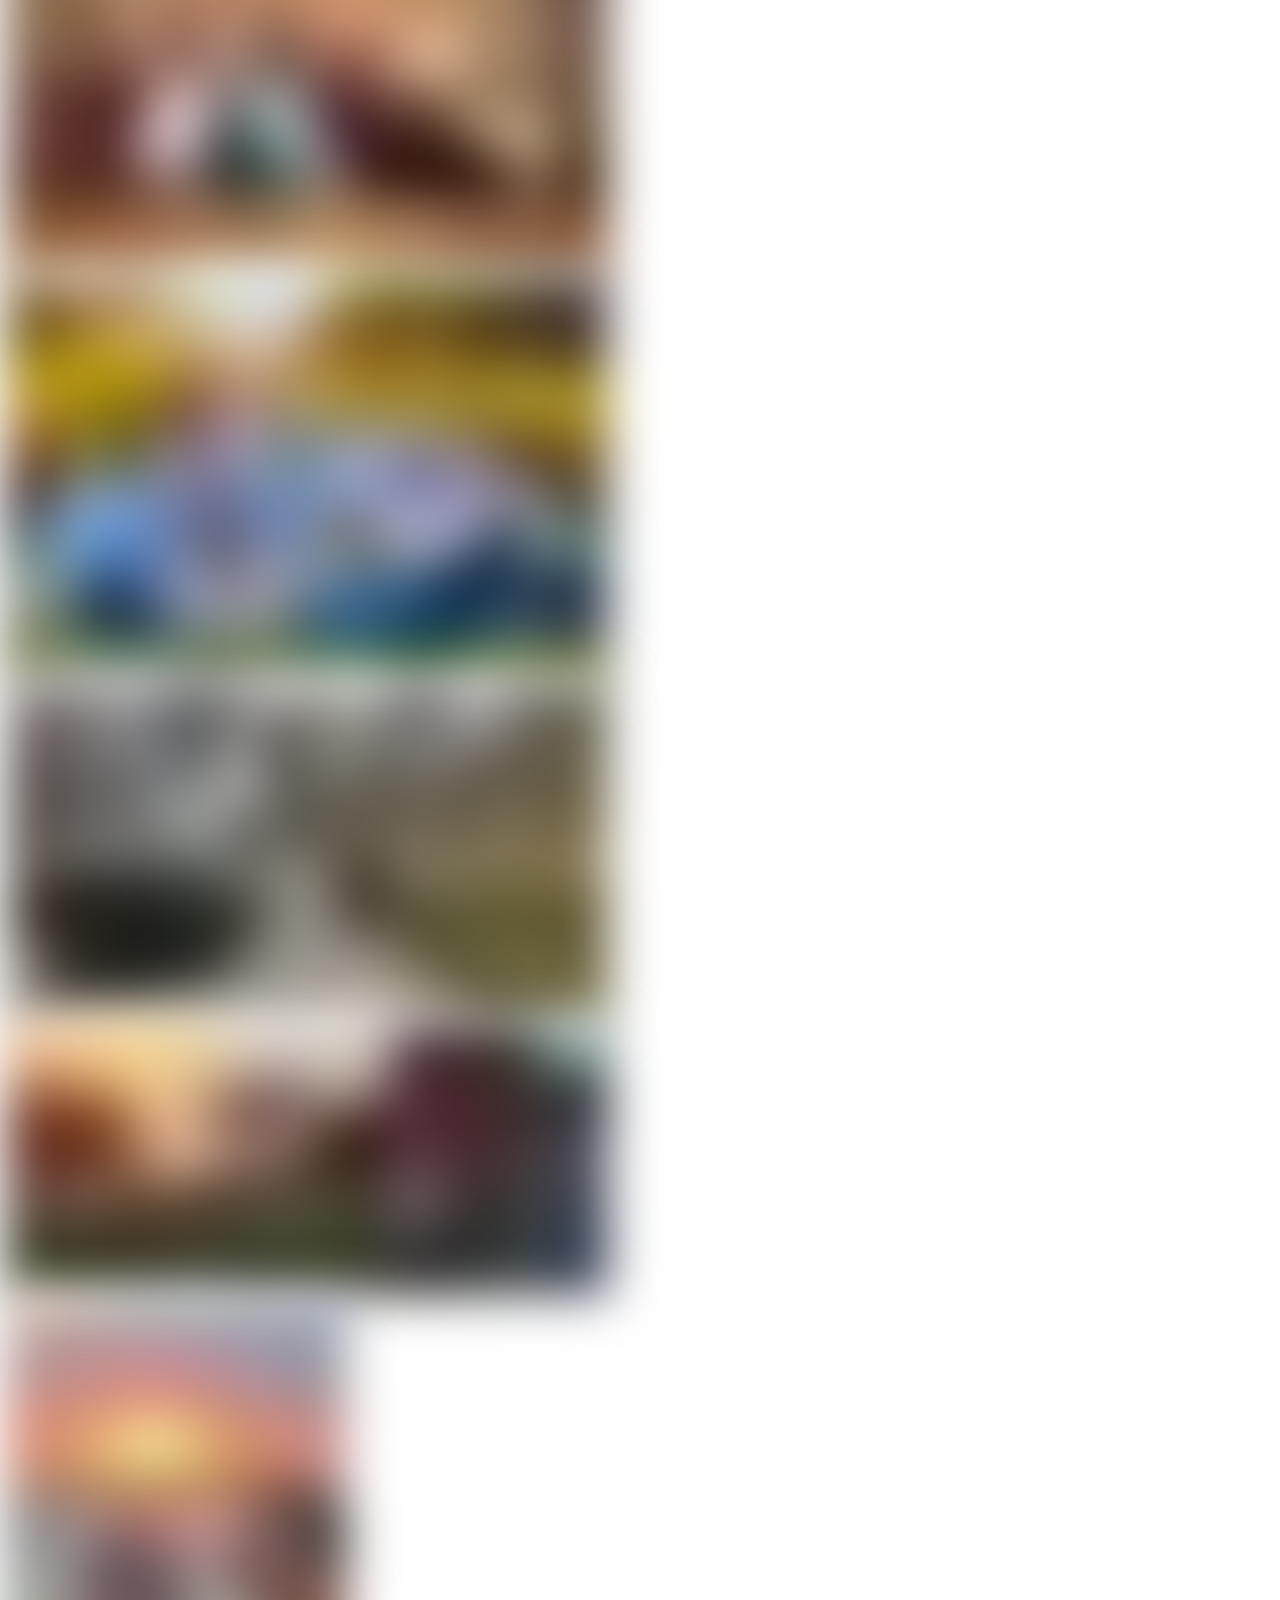
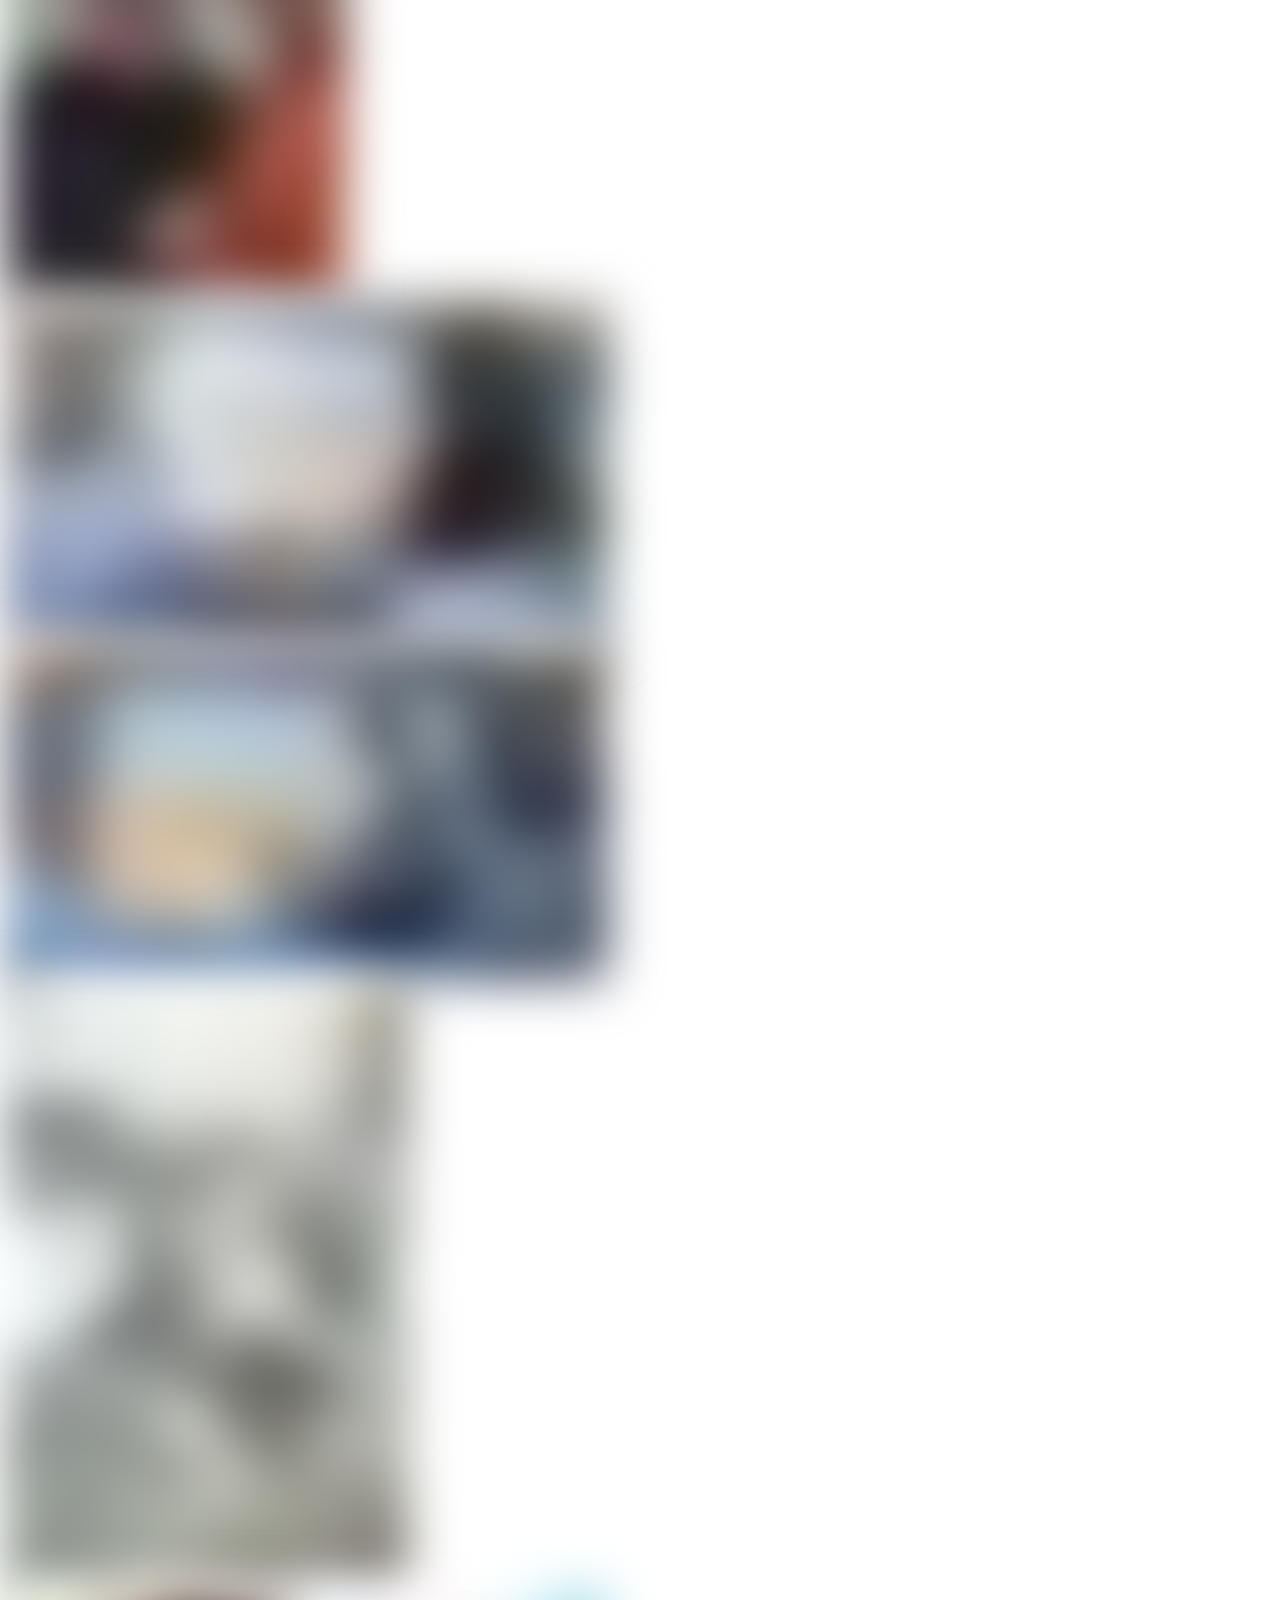
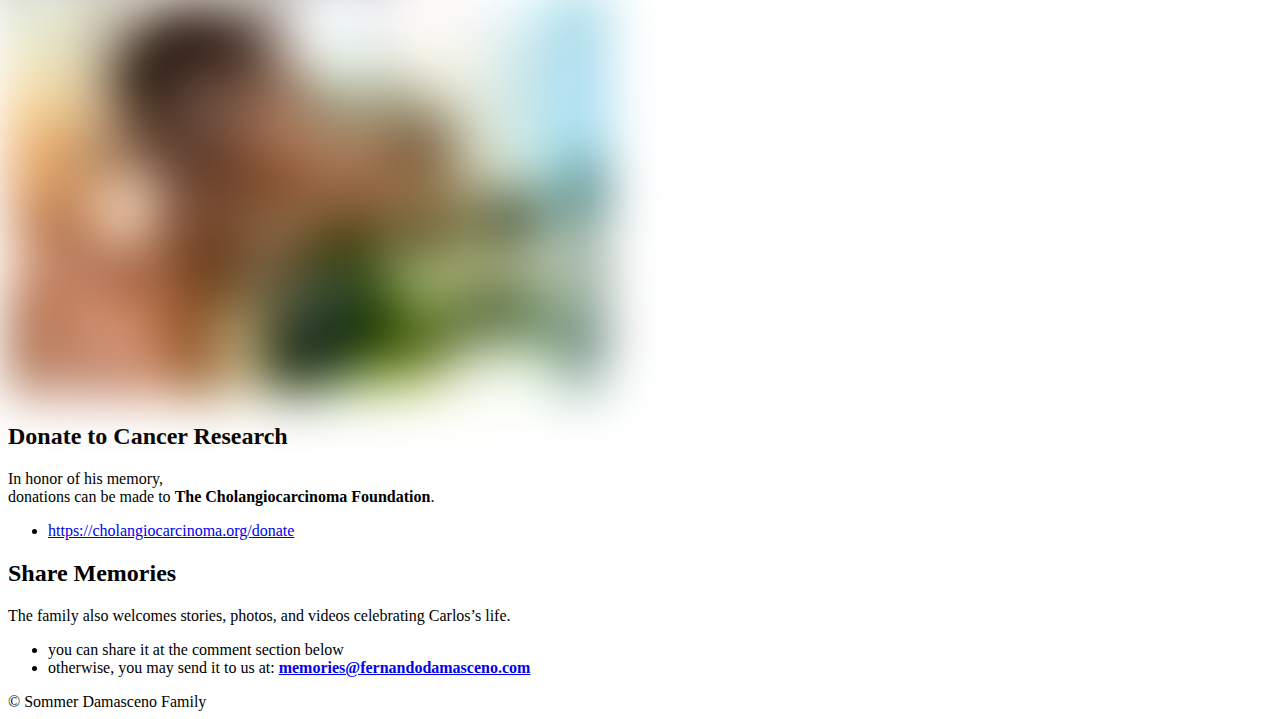
==== commit b223437b: "publish website - version 3-20250219-214948" ====
--- a/docs/en/index.html
+++ b/docs/en/index.html
@@ -1322,6 +1322,219 @@
 					
 					>
 					<img
+						width="600" height="338"
+
+						
+							
+							style="filter: blur(25px);"
+							
+								src="[data-uri]&#43;JS5ESUM8SDc9PjsBCgsLDg0OHBAQHDsoIig7Ozs7Ozs7Ozs7Ozs7Ozs7Ozs7Ozs7Ozs7Ozs7Ozs7Ozs7Ozs7Ozs7Ozs7Ozs7Ozs7O//AABEIABIAIAMBIgACEQEDEQH/[base64]/j5&#43;[base64]&#43;Tl5ufo6ery8/T19vf4&#43;fr/2gAMAwEAAhEDEQA/APVxGGGRyPalEPtXC6b4gs9RC3NvLNYvDlEbfhSoPp0IIx1FYV/471DT/Nng1NJ2mkGCzjCqxwCF9Bkdqt1GrXRnGje9nsen6lcJpmmXN9IuVgjL49cdq8hfxH4p1G9&#43;0QyXpUtuVIlYIB7Doa1r/XLq9tbWzub2SZHciWPzTucAArkDHHU/UU6DVjDJNbbxO0aKwVzgoSSCCT2wAR1P6VHtbmnsHFXPPbfnSUz3mfP4KKoQojWrllBO3qRV&#43;2/5BKf9d3/9BFUoP&#43;PR/wDdrXoQaFt8sLFeCEjII7VZsWbFwcnJuADz1qtB/qG/65x1Ysfuzf8AXwKzWy/rqavd/wBdD//Z"
+							
+							class="lazy"
+							data-src="/images/gallery/500-4_hu_e8adc990e38d64f0.jpg"
+						
+
+						
+							
+								
+							
+						
+					>
+				</a>
+			</div>
+		
+	
+		
+
+			
+			
+
+			
+			
+				
+			
+
+			
+				
+			
+
+			
+			
+				
+					
+				
+			
+
+
+			
+			
+
+			<div>
+				
+				
+					
+					
+				
+
+				
+				
+					
+					
+				
+
+				<a href="/images/gallery/500-5.jpg"
+					class="galleryImg"
+					
+						
+
+						
+
+						
+					
+					>
+					<img
+						width="600" height="338"
+
+						
+							
+							style="filter: blur(25px);"
+							
+								src="[data-uri]&#43;JS5ESUM8SDc9PjsBCgsLDg0OHBAQHDsoIig7Ozs7Ozs7Ozs7Ozs7Ozs7Ozs7Ozs7Ozs7Ozs7Ozs7Ozs7Ozs7Ozs7Ozs7Ozs7Ozs7O//AABEIABIAIAMBIgACEQEDEQH/[base64]/j5&#43;[base64]&#43;Tl5ufo6ery8/T19vf4&#43;fr/2gAMAwEAAhEDEQA/AMTQPD15rt4Us5ltI7YZMuzcAegGOMmusGi2mkalbW93e3kz3EYDLbh0UydNxIbuRjFMS4N9p8sszyacshbzoAFXdgAbs4zWDaX939lmRLS7gETFkeU4UqOVOWOQTzxinNcrsVSlJpteh0GmJaarcvDtvIm8vzAVvZWAGeh54PP86sy6BYpcJdFpPPhzsead3Azx/ETiuU0PxPdx3d3dSwbVKEqkSEtnPA5&#43;vNZPiHWPEF9bGCZpXRX3YWEDOPoPes4ptBK19CWXXNXBb/ia3vU/8vD/AONVV17WQxxq19/4EP8A41HL1b6mqi/eP0qxEkut6uX51S9P/bw/&#43;NQy67rCr8uq3o&#43;lw/8AjVeX79QzfdoA/9k="
+							
+							class="lazy"
+							data-src="/images/gallery/500-5_hu_efd99e1eb950ad1a.jpg"
+						
+
+						
+							
+								
+							
+						
+					>
+				</a>
+			</div>
+		
+	
+		
+
+			
+			
+
+			
+			
+				
+			
+
+			
+				
+			
+
+			
+			
+				
+					
+				
+			
+
+
+			
+			
+
+			<div>
+				
+				
+					
+					
+				
+
+				
+				
+					
+					
+				
+
+				<a href="/images/gallery/500-6.jpg"
+					class="galleryImg"
+					
+						
+
+						
+
+						
+					
+					>
+					<img
+						width="600" height="338"
+
+						
+							
+							style="filter: blur(25px);"
+							
+								src="[data-uri]&#43;JS5ESUM8SDc9PjsBCgsLDg0OHBAQHDsoIig7Ozs7Ozs7Ozs7Ozs7Ozs7Ozs7Ozs7Ozs7Ozs7Ozs7Ozs7Ozs7Ozs7Ozs7Ozs7Ozs7O//AABEIABIAIAMBIgACEQEDEQH/[base64]/j5&#43;[base64]&#43;Tl5ufo6ery8/T19vf4&#43;fr/2gAMAwEAAhEDEQA/AJvEGU0K5hkCqfLVjznHzDvT/D95btqFvO0iAy2qjeSME9cZz161b17TTcaTKtxcQojDBEj7VPcDcenSuLg8Q2H9kx2MGkxJuH715AX3PnGQ2M//AK6yhCysUtDtNVKR64LqRT5QiI3/AMOeO/tmrdnqVnIMRTxljzJtYEc/T8qw3sbvV4bGa5doEWIrtAYPu9QFHI6Dt0FVJobnSbSScajcueNywRGXI9TuXp&#43;NaOinqyOa7sdjqNna3jQrdW0M6qGIEqBgDxzzXA&#43;Mo0stST7Ii2&#43;yIMvlDbtOTyMV6Jc/6yL/AHW/pXnnjz/kIj/riP5mmi2M1uR5rnThK7ODZqTuOcnjmotLuZ/t86&#43;fJtWF9o3nAwjYxT9X/wCPrTf&#43;vJf6VX0v/kI3P/XGT/0A1pL4jOOx/9k="
+							
+							class="lazy"
+							data-src="/images/gallery/500-6_hu_7ee2de413003032b.jpg"
+						
+
+						
+							
+								
+							
+						
+					>
+				</a>
+			</div>
+		
+	
+		
+
+			
+			
+
+			
+			
+				
+			
+
+			
+				
+			
+
+			
+			
+				
+					
+				
+			
+
+
+			
+			
+
+			<div>
+				
+				
+					
+					
+				
+
+				
+				
+					
+					
+				
+
+				<a href="/images/gallery/500-7.jpg"
+					class="galleryImg"
+					
+						
+
+						
+
+						
+					
+					>
+					<img
 						width="600" height="399"
 
 						
@@ -1331,58 +1544,58 @@
 								src="[data-uri]&#43;JS5ESUM8SDc9PjsBCgsLDg0OHBAQHDsoIig7Ozs7Ozs7Ozs7Ozs7Ozs7Ozs7Ozs7Ozs7Ozs7Ozs7Ozs7Ozs7Ozs7Ozs7Ozs7Ozs7O//AABEIABUAIAMBIgACEQEDEQH/[base64]/j5&#43;[base64]&#43;Tl5ufo6ery8/T19vf4&#43;fr/2gAMAwEAAhEDEQA/AG2bLOxikVC5BIxzkcc1oWrpDhoyvPfnufauRtL68l1e0t7do1MspRWZsAA4znnoBXSXyaXFrT6Et86xxxpcRSNg/Nn7rY6rwCehwfz4fq7md8qkaavIuXlkbgDfAcHtiuc120CIoiCqoOCAuD071BB4wuND1C4gvYYmkVyv735wFO3BUD2BOc9/zvaxcwTaUmoQXtvPA0xUeWMFcqcA8&#43;3epjTdOWo5uL2IIdLsiyFraMk5PI6Vox6ZZNOjm2iD527ggHTpUMHWP6VoQ/65P9//ABrmc5LZnRyxejRV1LTNOkZ5JbGGViOS4yePesE29k8XkLZRIm4fd45rptQ&#43;4341zaf6wf7wqoSk1uHLHsf/2Q=="
 							
 							class="lazy"
-							data-src="/images/gallery/500-4_hu_75529bafbe8a5565.jpg"
-						
-
-						
-							
-								
-							
-						
-					>
-				</a>
-			</div>
-		
-	
-		
-
-			
-			
-
-			
-			
-				
-			
-
-			
-				
-			
-
-			
-			
-				
-					
-				
-			
-
-
-			
-			
-
-			<div>
-				
-				
-					
-					
-				
-
-				
-				
-					
-					
-				
-
-				<a href="/images/gallery/500-5.jpg"
+							data-src="/images/gallery/500-7_hu_75529bafbe8a5565.jpg"
+						
+
+						
+							
+								
+							
+						
+					>
+				</a>
+			</div>
+		
+	
+		
+
+			
+			
+
+			
+			
+				
+			
+
+			
+				
+			
+
+			
+			
+				
+					
+				
+			
+
+
+			
+			
+
+			<div>
+				
+				
+					
+					
+				
+
+				
+				
+					
+					
+				
+
+				<a href="/images/gallery/500-8.jpg"
 					class="galleryImg"
 					
 						
@@ -1402,7 +1615,7 @@
 								src="[data-uri]&#43;JS5ESUM8SDc9PjsBCgsLDg0OHBAQHDsoIig7Ozs7Ozs7Ozs7Ozs7Ozs7Ozs7Ozs7Ozs7Ozs7Ozs7Ozs7Ozs7Ozs7Ozs7Ozs7Ozs7O//AABEIABYAIAMBIgACEQEDEQH/[base64]/j5&#43;[base64]&#43;Tl5ufo6ery8/T19vf4&#43;fr/2gAMAwEAAhEDEQA/AH2SR2Chb25Sc7t2w9AR0J9e3X0rfsvE0UloRCithiiHOQTkj&#43;YP5VyOm2XmaPBJqFwwklkEoULxxyBz7dfrVuK4wLmERFYwv2htsRUD5yM47j5c&#43;4rlw2AxEPenPfbY1niaUrpK9iG&#43;tru5u3llnjBIOWC9znOfzrJk8PahMquJ4HPu3AH&#43;FdYmJy8Sv9la2kHmbk5cEKxcn0OCOa5y9SKdbm40u4lcwyGN48bEfnGEJ7j&#43;n55vB1qa5qc0/kV7aD&#43;JWIdSlW9e3kN/cQvbptKpApXJ4J&#43;8M8Y/IVdbX18p1G4yGJYhMYwGIA78&#43;vNZE/3n&#43;tQjpWccZVcUr6HC3Ztok1Atego00kgfG8yAc/z/AJ1G2jWpt41Dybh6nj6juKf/ABflVwf6tKKmYYh9fwRNOEUz/9k="
 							
 							class="lazy"
-							data-src="/images/gallery/500-5_hu_26933e0de6ed06ab.jpg"
+							data-src="/images/gallery/500-8_hu_26933e0de6ed06ab.jpg"
 						
 
 						
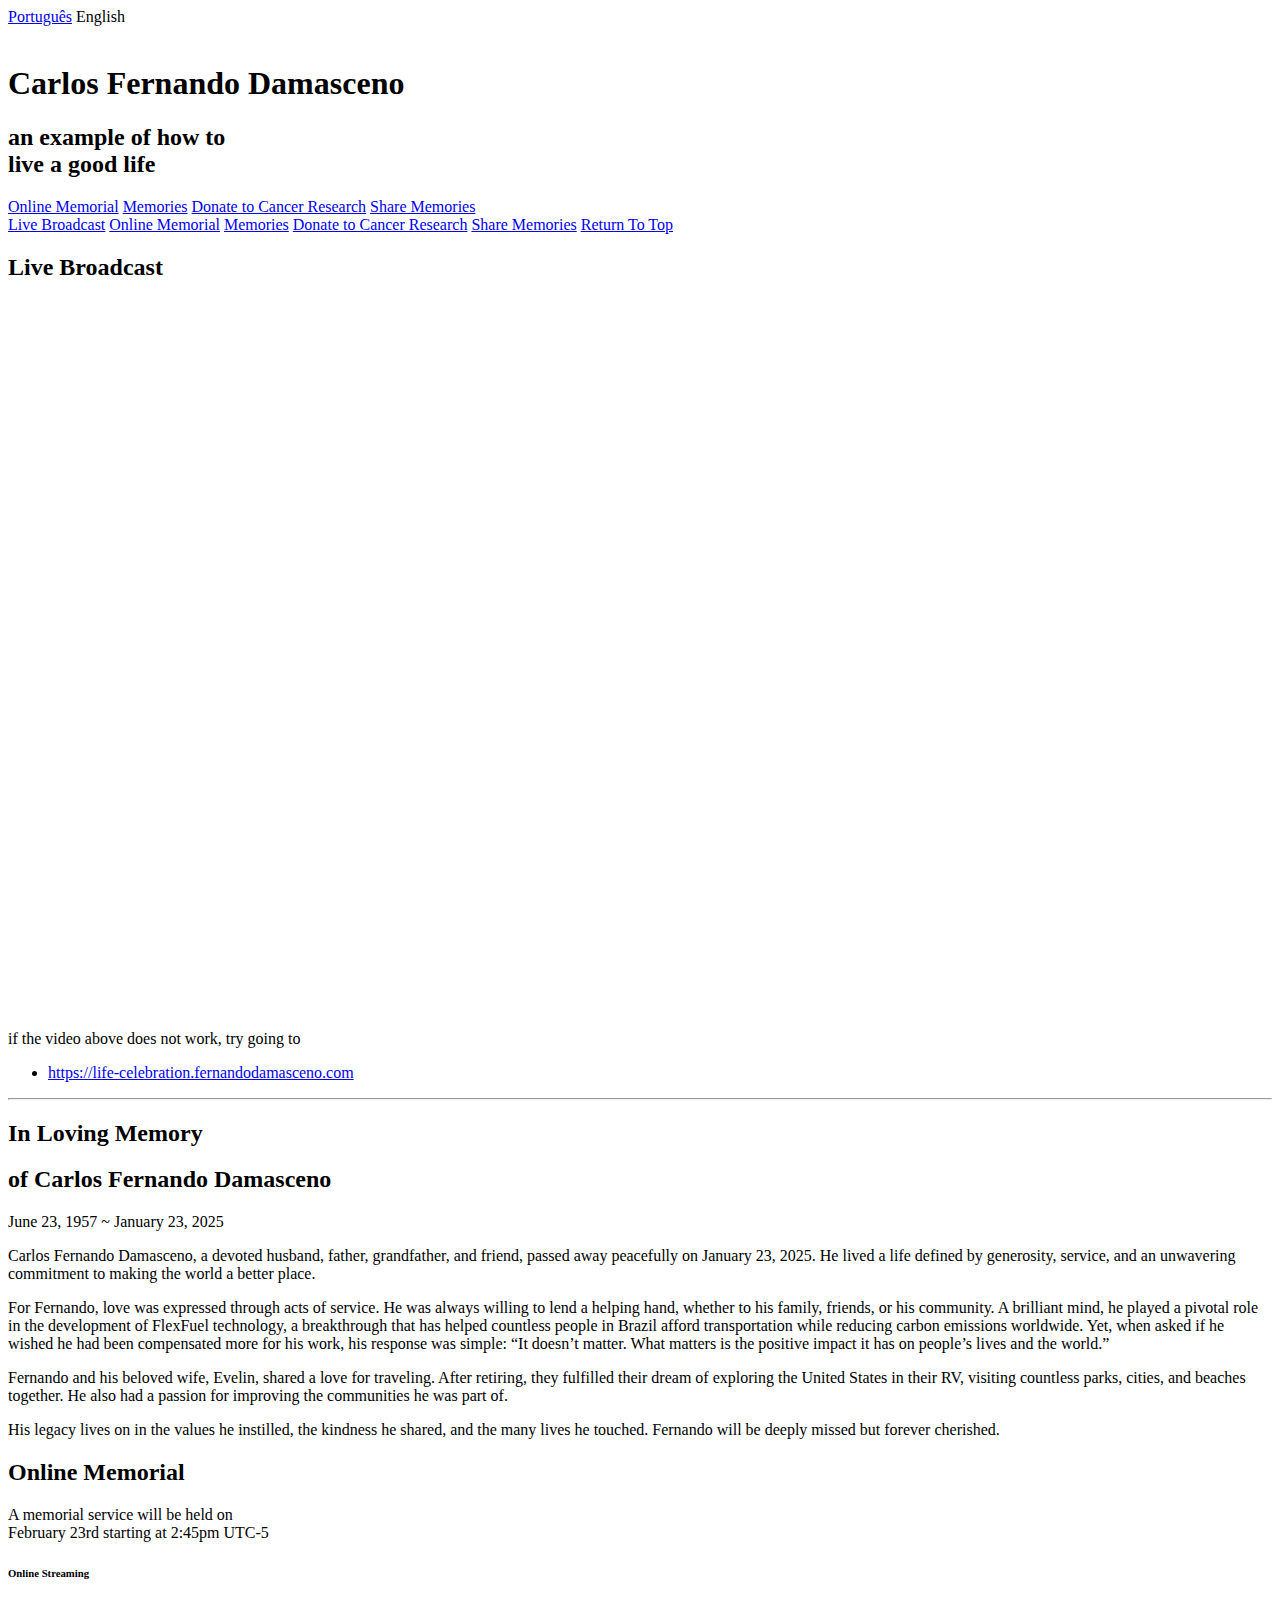
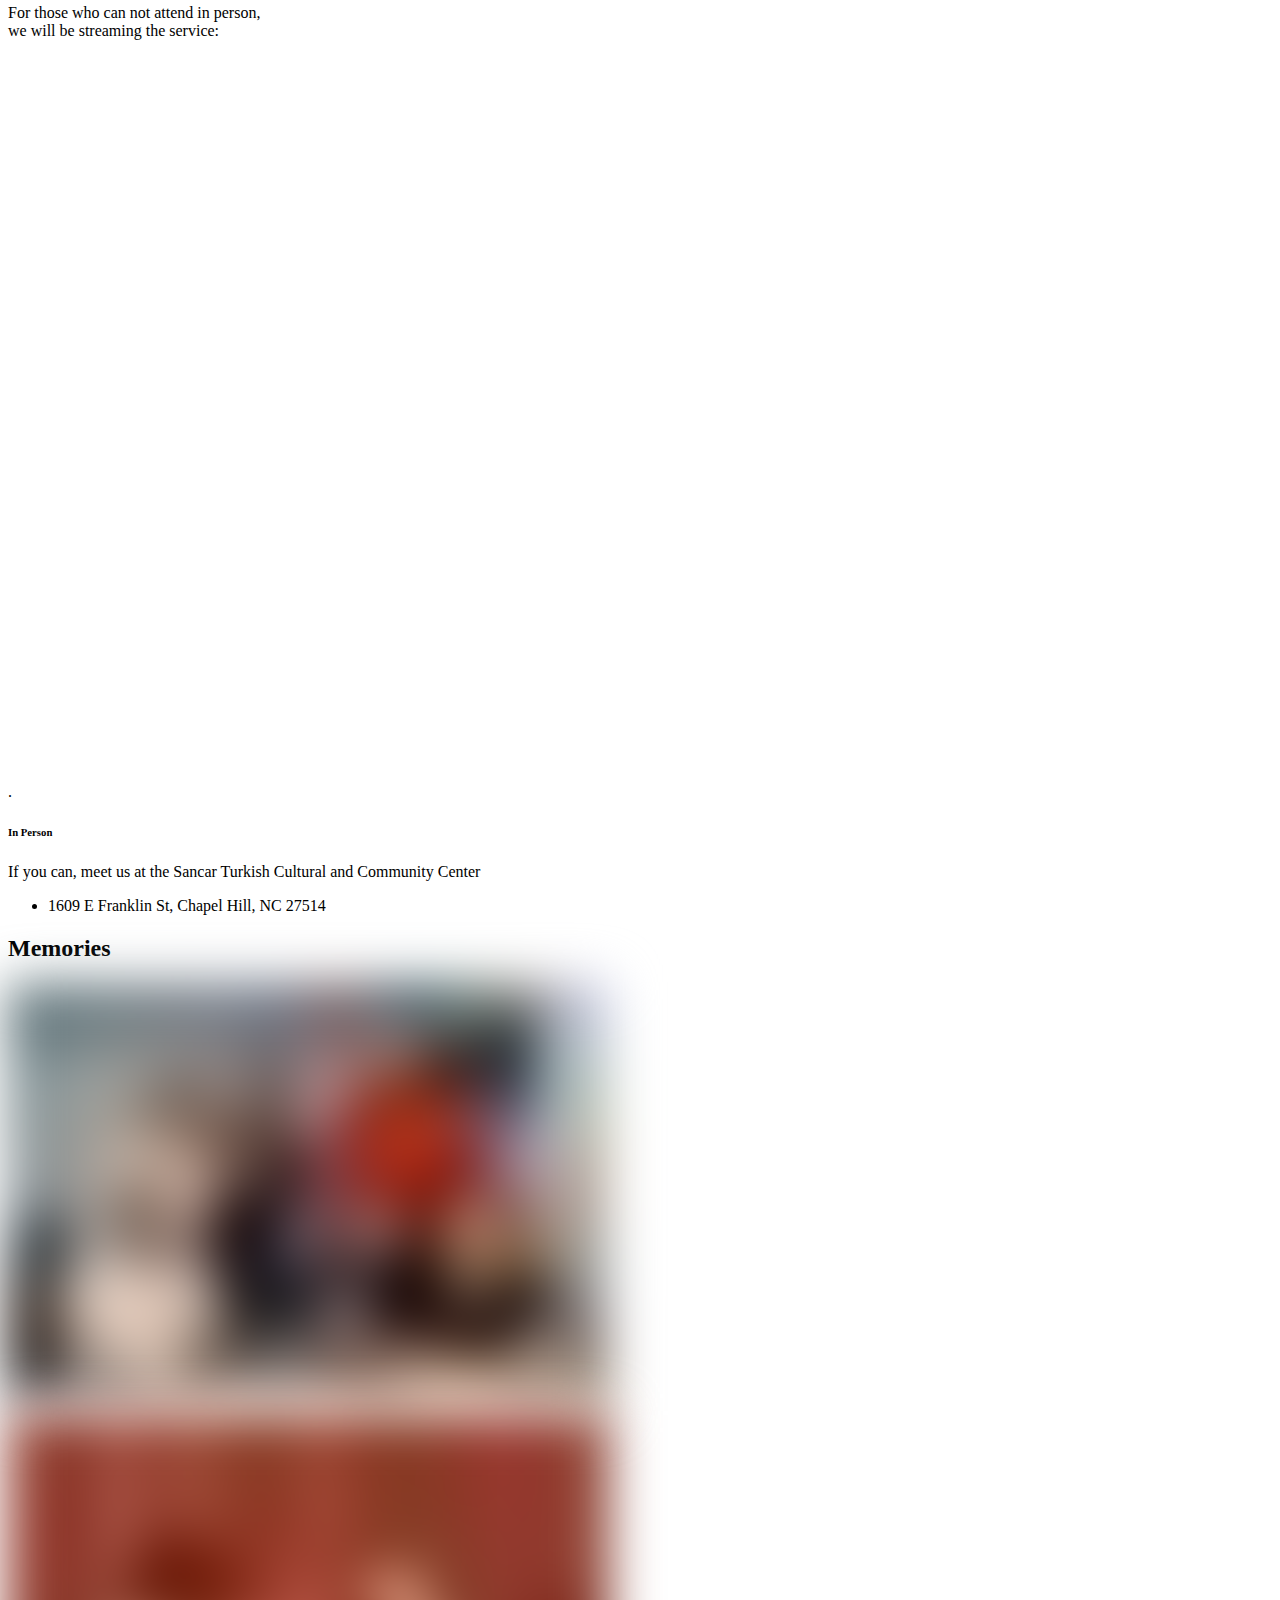
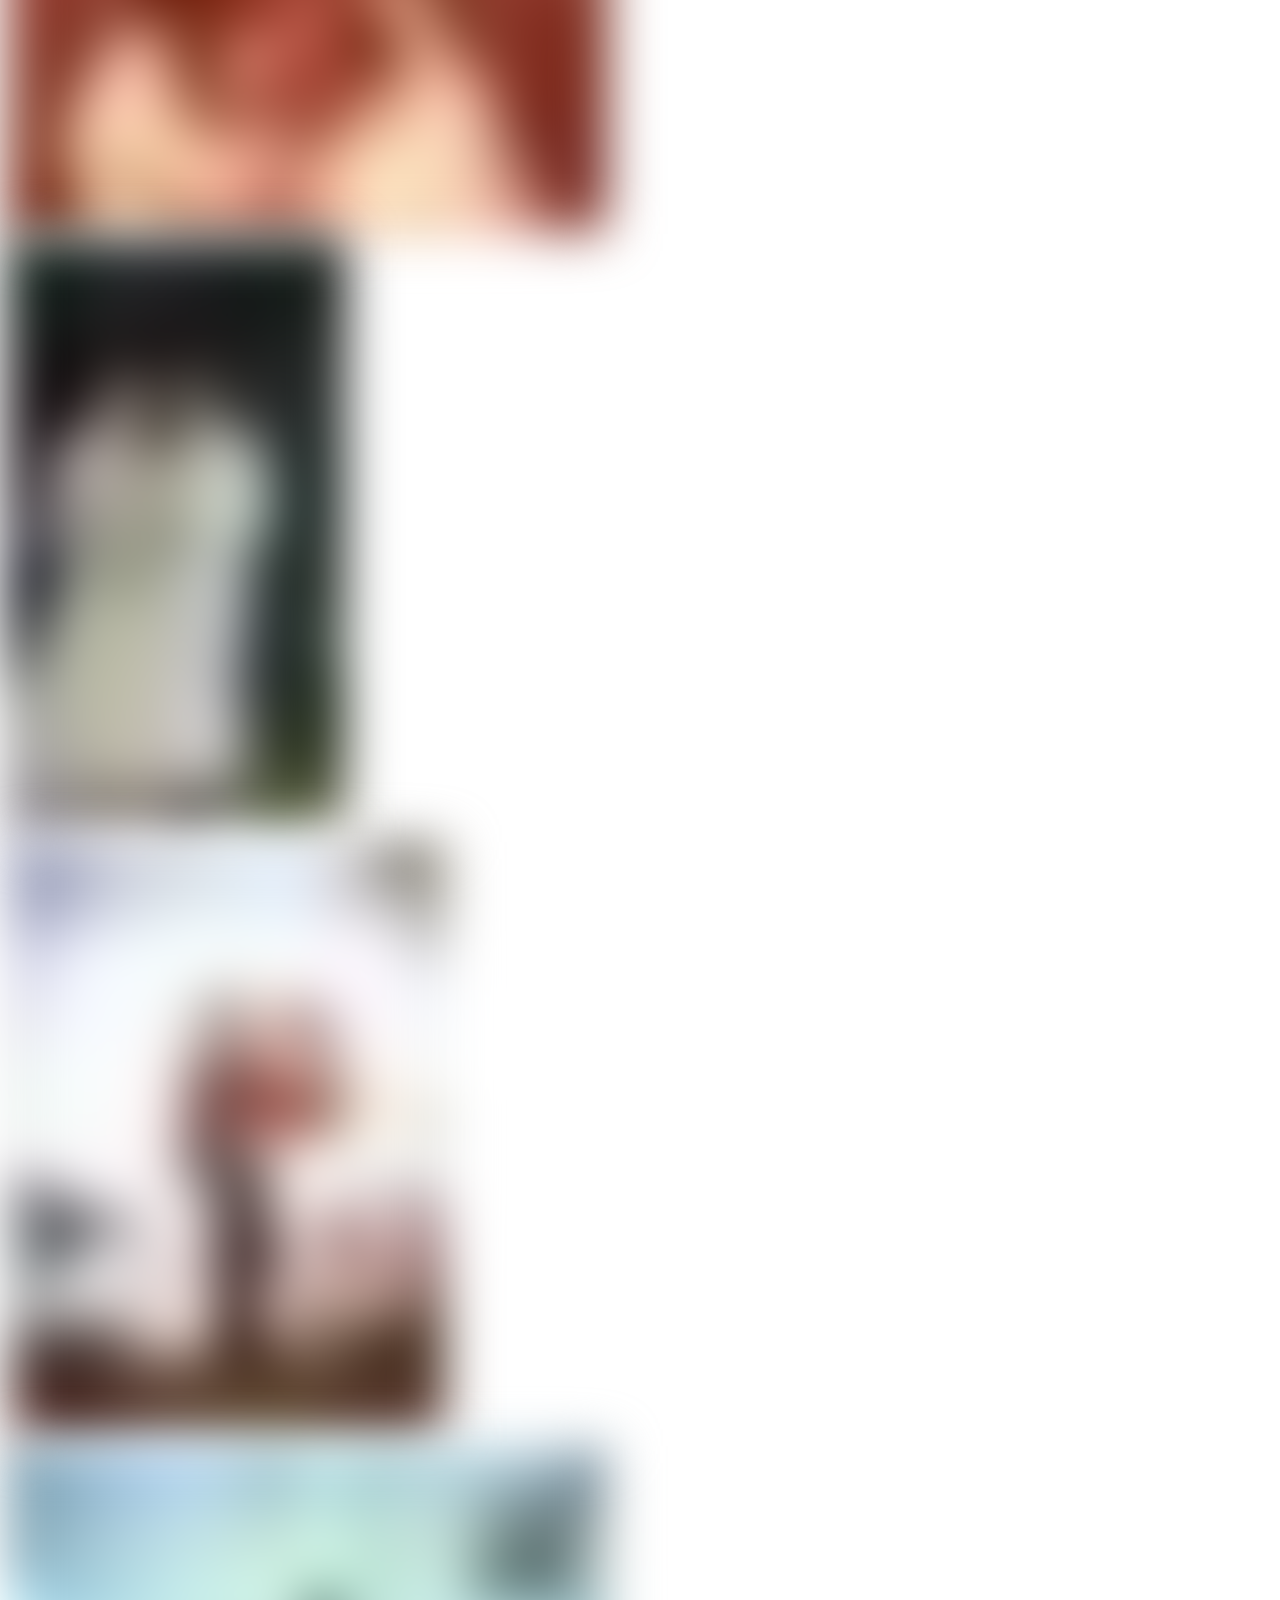
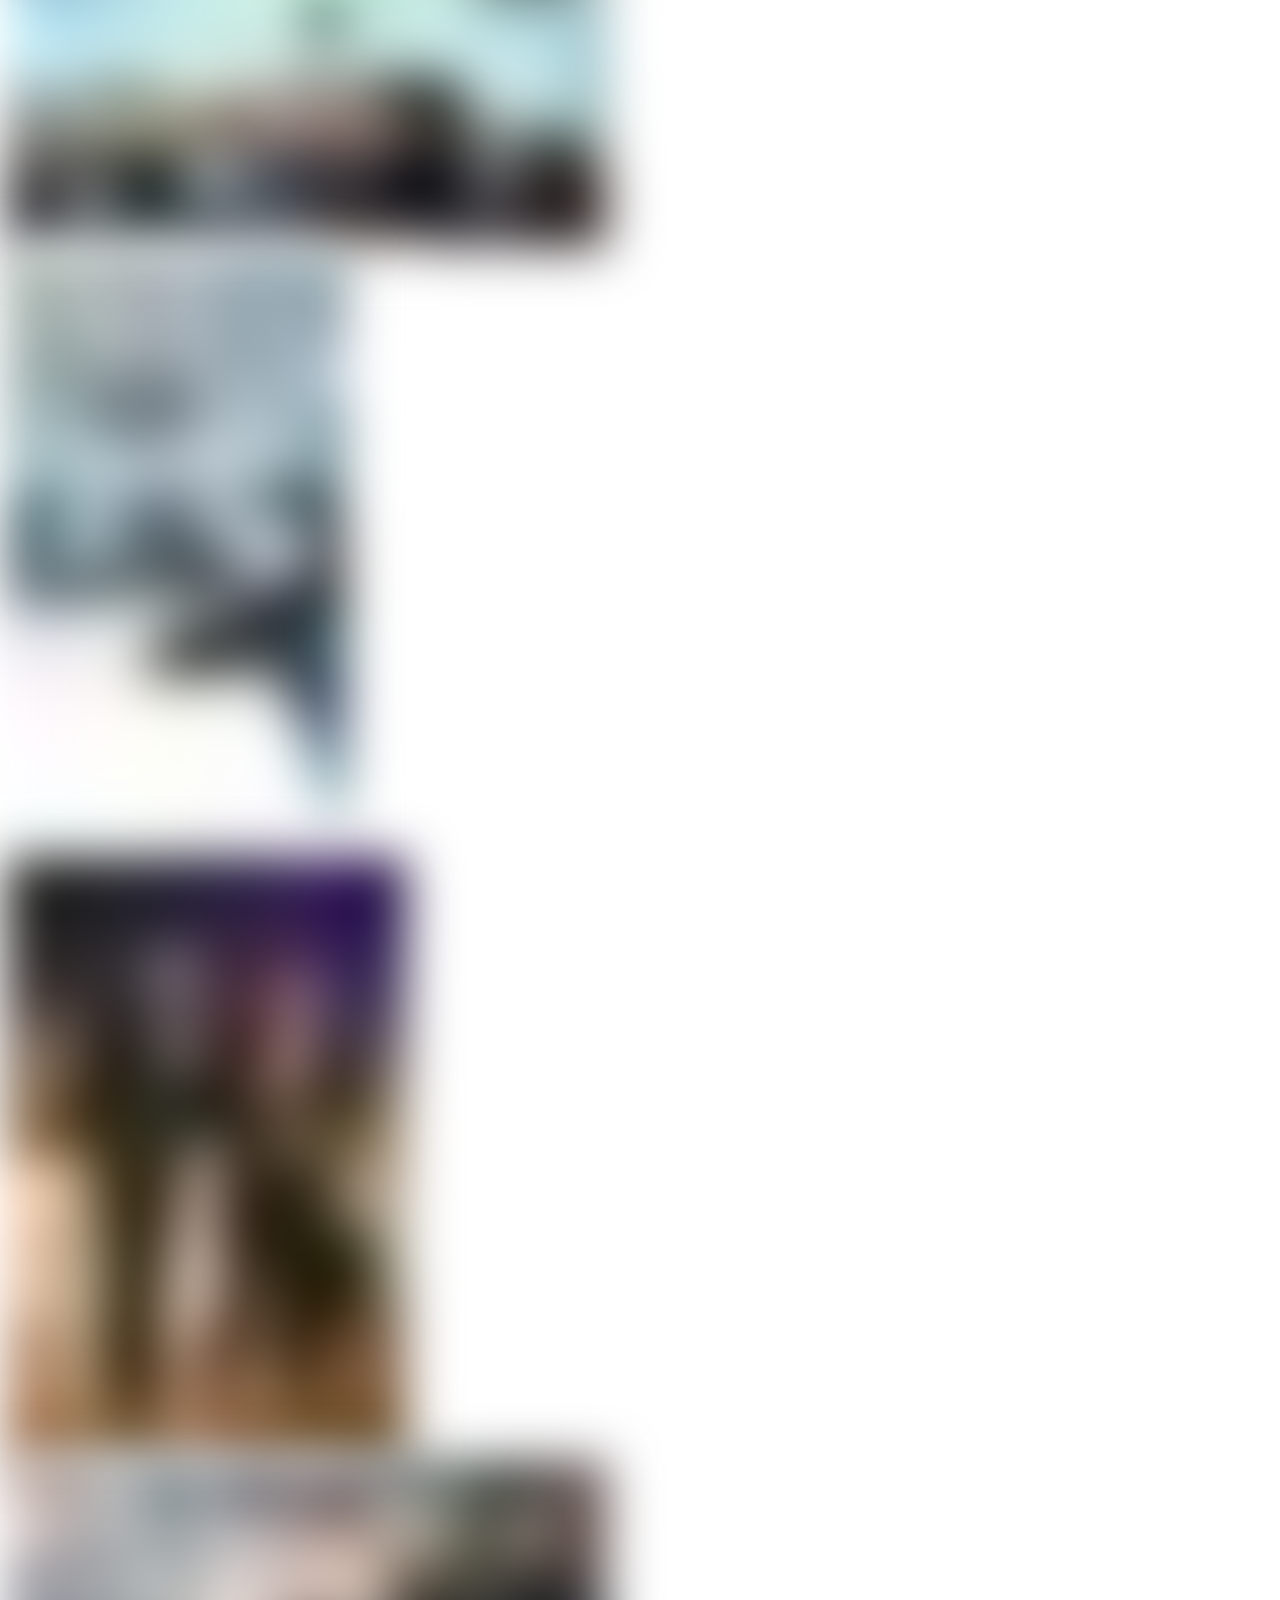
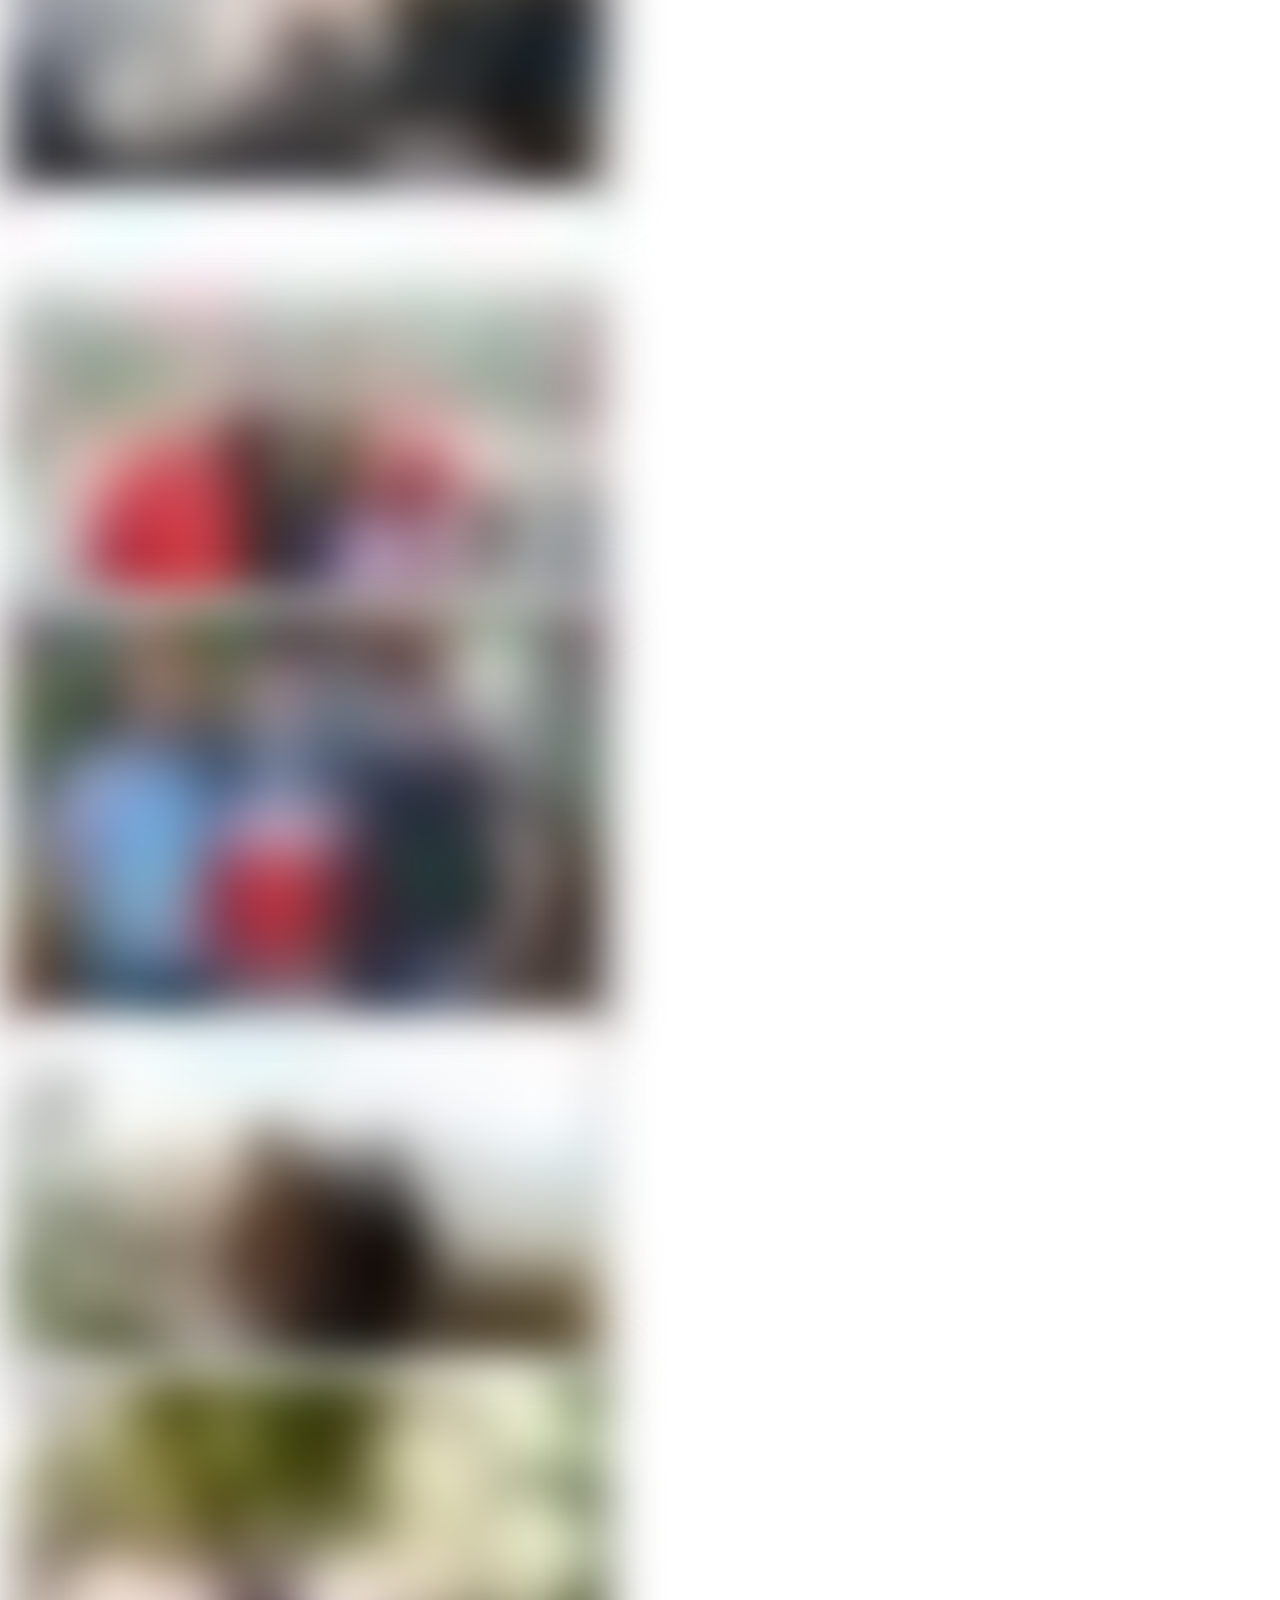
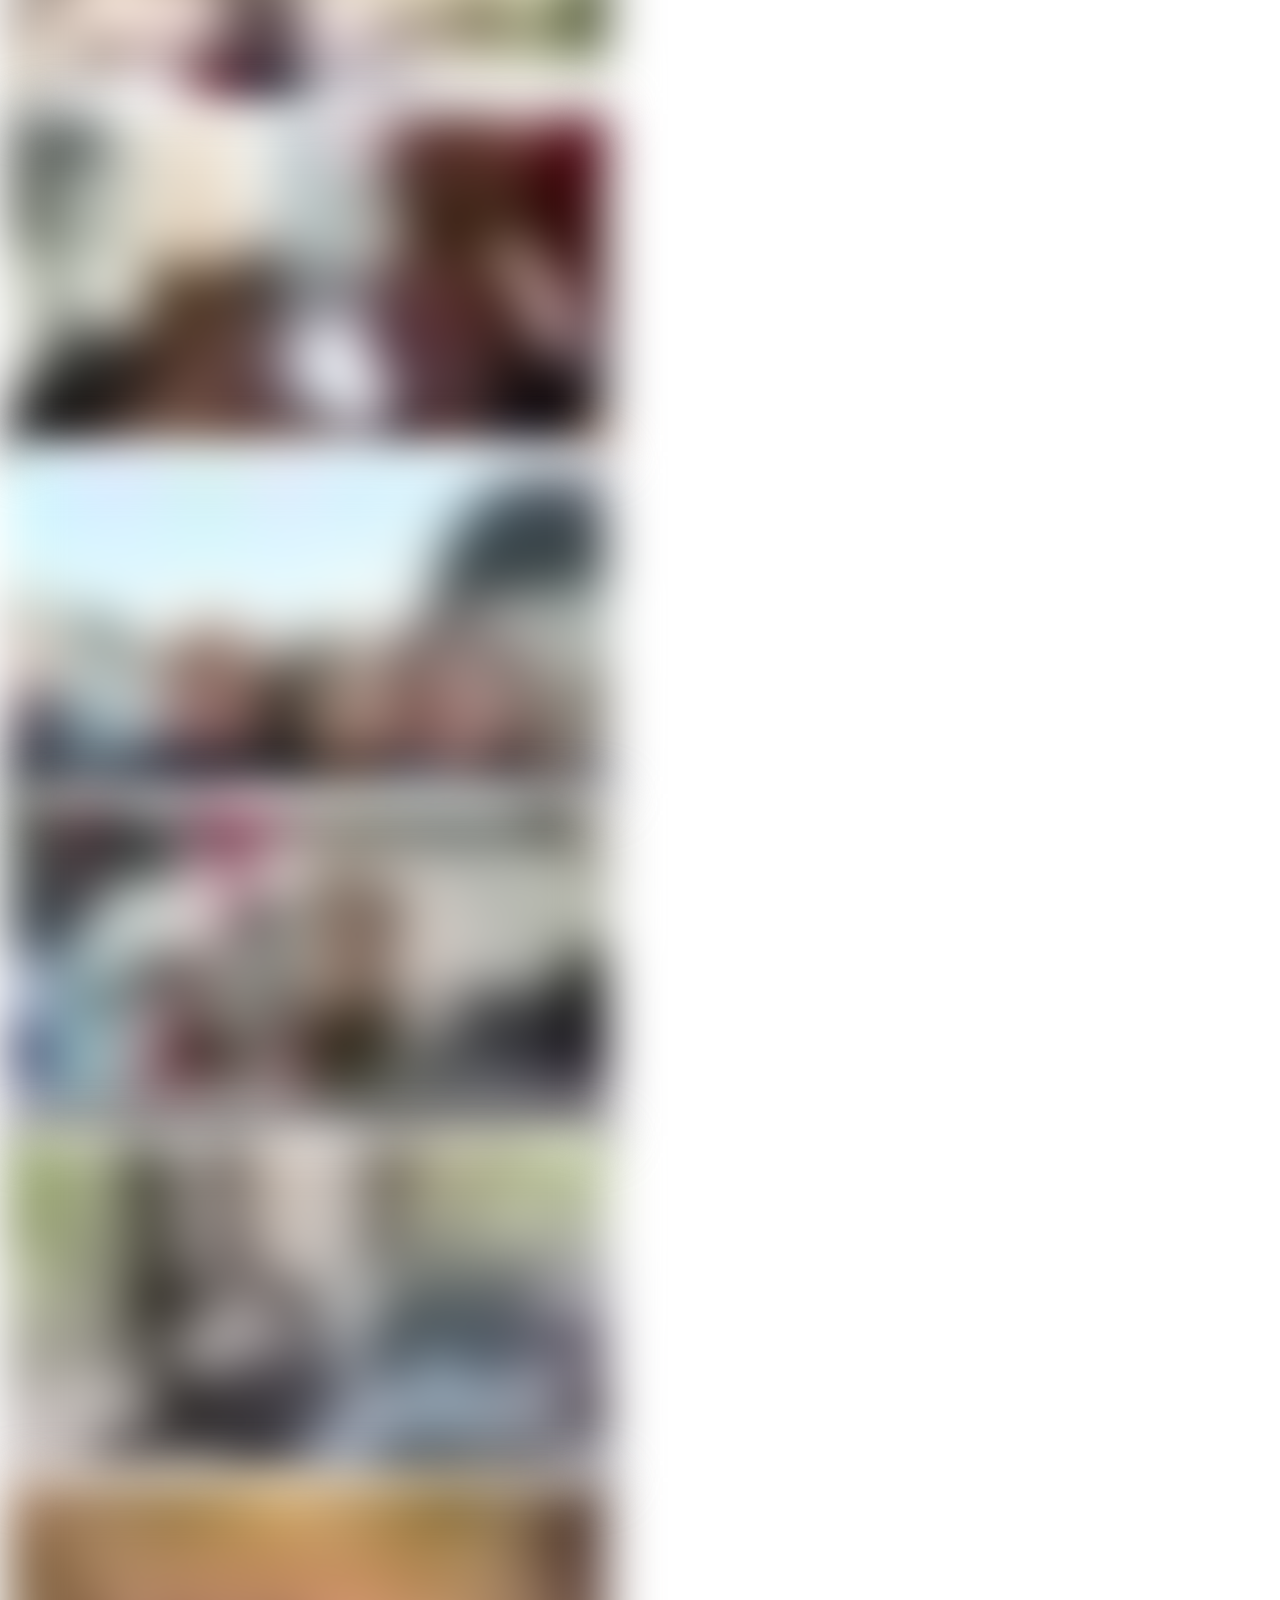
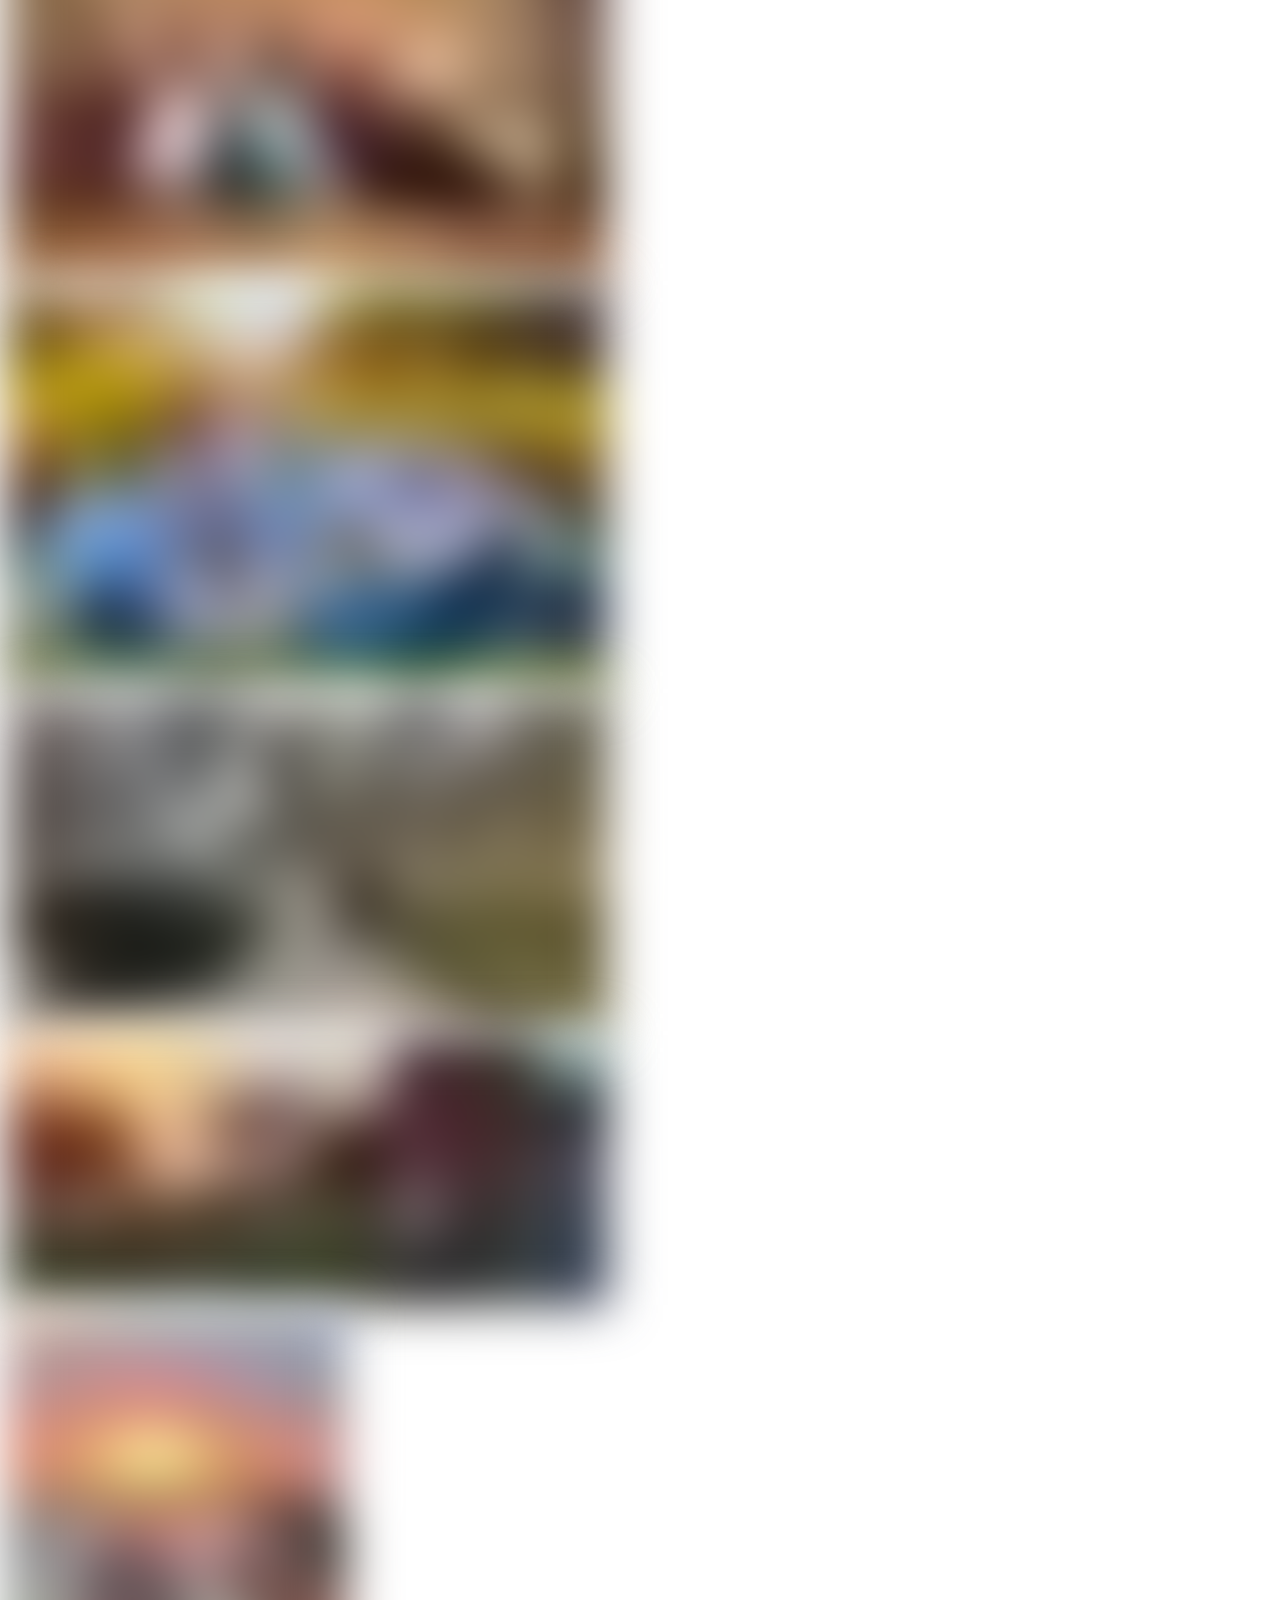
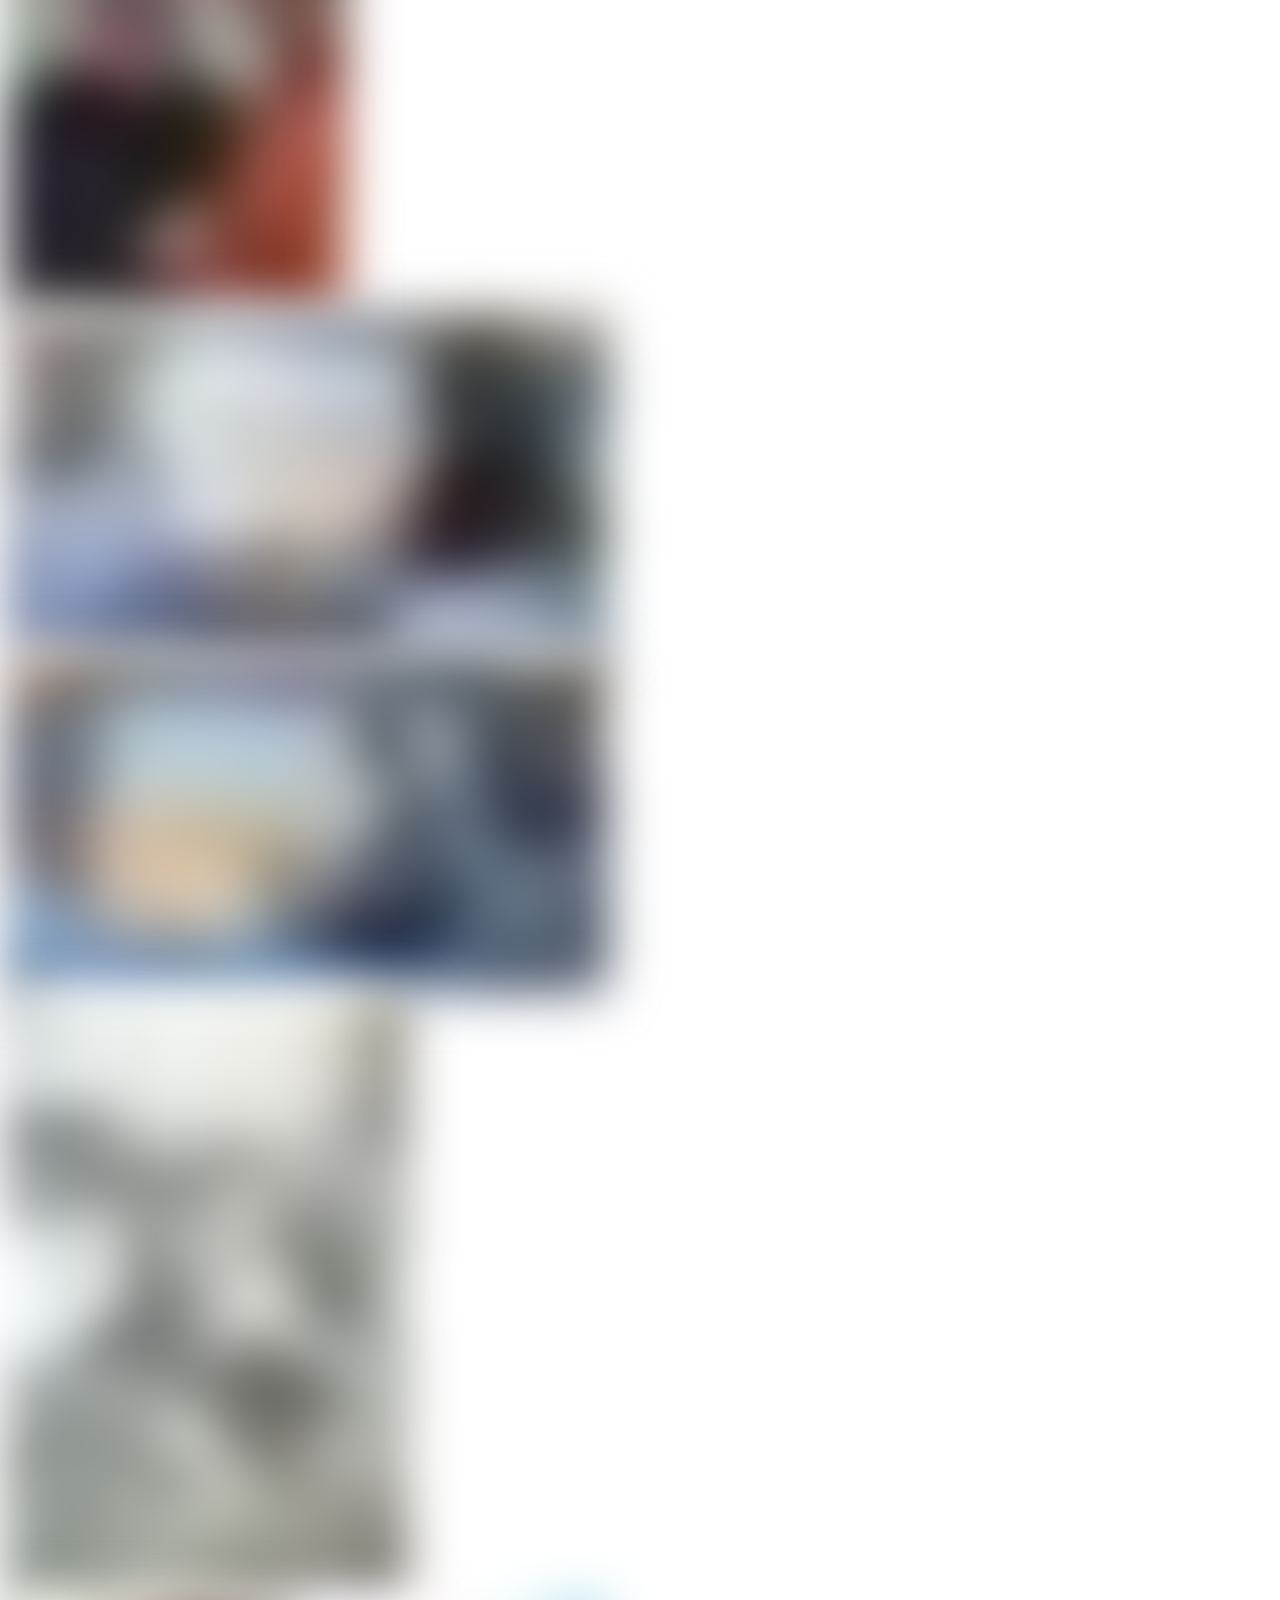
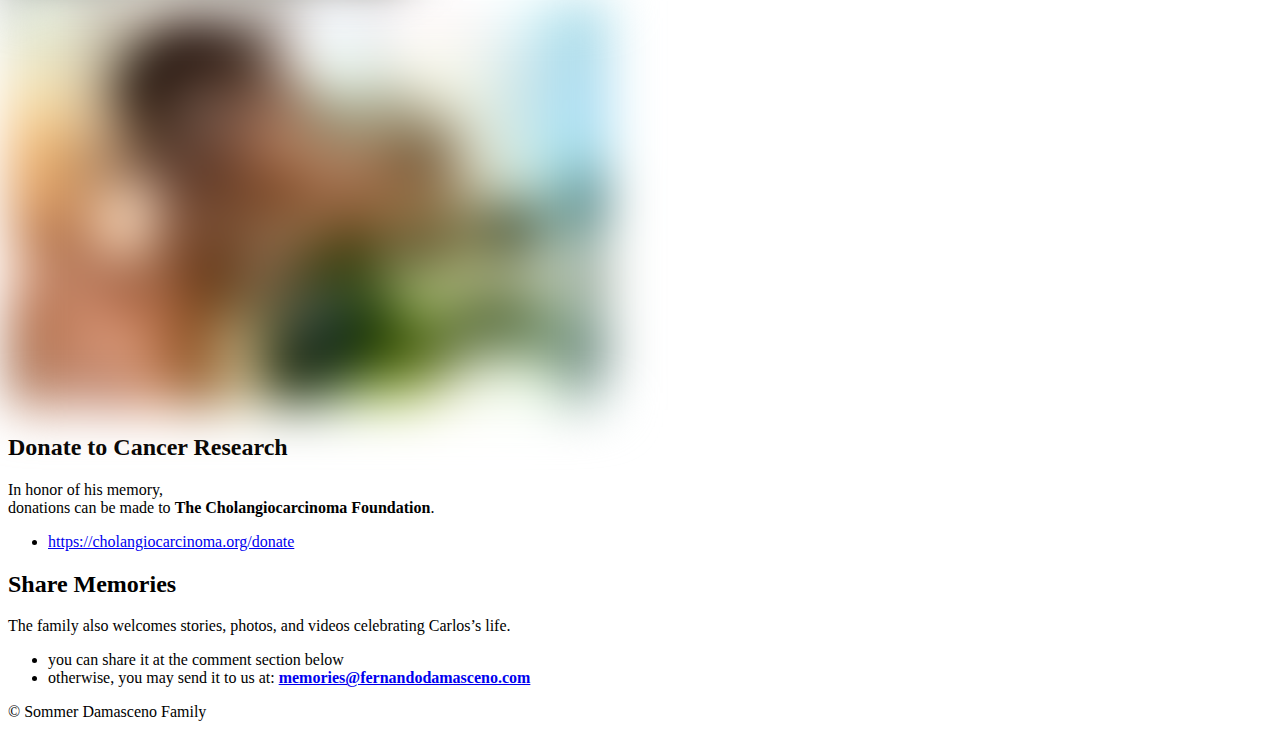
==== commit bf04d5a4: "publish website - version 5-20250223-010311" ====
--- a/docs/en/index.html
+++ b/docs/en/index.html
@@ -183,7 +183,7 @@
 
             
                 
-                <a id='header-arrow' href="#in-loving-memory" aria-label="Go to first section"><i class="fa fa-angle-down"></i></a>
+                <a id='header-arrow' href="#live-broadcast" aria-label="Go to first section"><i class="fa fa-angle-down"></i></a>
             
         </div>
     </div>
@@ -196,7 +196,7 @@
         
         
             
-            <a class='fn-item' item_index='1' href='#in-loving-memory'>In Loving Memory</a>
+            <a class='fn-item' item_index='1' href='#live-broadcast'>Live Broadcast</a>
             
         
             
@@ -226,12 +226,23 @@
         
         
         <div class='post-holder'>
-            <article id='in-loving-memory' class='post first '>
+            <article id='live-broadcast' class='post first '>
                 <header class="post-header">
-                    <h2 class="post-title">In Loving Memory</h2>
+                    <h2 class="post-title">Live Broadcast</h2>
                 </header>
                 <section class="post-content">
-                    <h2 id="of-carlos-fernando-damasceno">of Carlos Fernando Damasceno</h2>
+                    <p>
+    <div style="position: relative; padding-bottom: 56.25%; height: 0; overflow: hidden;">
+      <iframe allow="accelerometer; autoplay; clipboard-write; encrypted-media; gyroscope; picture-in-picture; web-share" allowfullscreen="allowfullscreen" loading="eager" referrerpolicy="strict-origin-when-cross-origin" src="https://www.youtube.com/embed/ttyM8biKlmw?autoplay=0&amp;controls=1&amp;end=0&amp;loop=0&amp;mute=0&amp;start=0" style="position: absolute; top: 0; left: 0; width: 100%; height: 100%; border:0;" title="YouTube video"></iframe>
+    </div>
+<br>
+if the video above does not work, try going to</p>
+<ul>
+<li><a href="https://life-celebration.fernandodamasceno.com">https://life-celebration.fernandodamasceno.com</a></li>
+</ul>
+<hr>
+<h2 id="in-loving-memory">In Loving Memory</h2>
+<h2 id="of-carlos-fernando-damasceno">of Carlos Fernando Damasceno</h2>
 <p>June 23, 1957 ~ January 23, 2025</p>
 <p>Carlos Fernando Damasceno, a devoted husband, father, grandfather, and friend, passed away peacefully on January 23, 2025. He lived a life defined by generosity, service, and an unwavering commitment to making the world a better place.</p>
 <p>For Fernando, love was expressed through acts of service. He was always willing to lend a helping hand, whether to his family, friends, or his community. A brilliant mind, he played a pivotal role in the development of FlexFuel technology, a breakthrough that has helped countless people in Brazil afford transportation while reducing carbon emissions worldwide. Yet, when asked if he wished he had been compensated more for his work, his response was simple:
@@ -255,13 +266,17 @@
                     <h2 class="post-title">Online Memorial</h2>
                 </header>
                 <section class="post-content">
-                    <p>A memorial service will be held on February 23rd starting at 2:45pm UTC-5</p>
+                    <p>A memorial service will be held on<br>
+February 23rd starting at 2:45pm UTC-5</p>
 <h6 id="online-streaming">Online Streaming</h6>
 <p>For those who can not attend in person,<br>
-we will be streaming the service.</p>
-<ul>
-<li>Please check back here on February 23rd for a link to watch the streaming.</li>
-</ul>
+we will be streaming the service:</p>
+
+    <div style="position: relative; padding-bottom: 56.25%; height: 0; overflow: hidden;">
+      <iframe allow="accelerometer; autoplay; clipboard-write; encrypted-media; gyroscope; picture-in-picture; web-share" allowfullscreen="allowfullscreen" loading="eager" referrerpolicy="strict-origin-when-cross-origin" src="https://www.youtube.com/embed/ttyM8biKlmw?autoplay=0&amp;controls=1&amp;end=0&amp;loop=0&amp;mute=0&amp;start=0" style="position: absolute; top: 0; left: 0; width: 100%; height: 100%; border:0;" title="YouTube video"></iframe>
+    </div>
+
+<p>.</p>
 <h6 id="in-person">In Person</h6>
 <p>If you can, meet us at the <!-- raw HTML omitted -->Sancar Turkish Cultural and Community Center<!-- raw HTML omitted --></p>
 <ul>
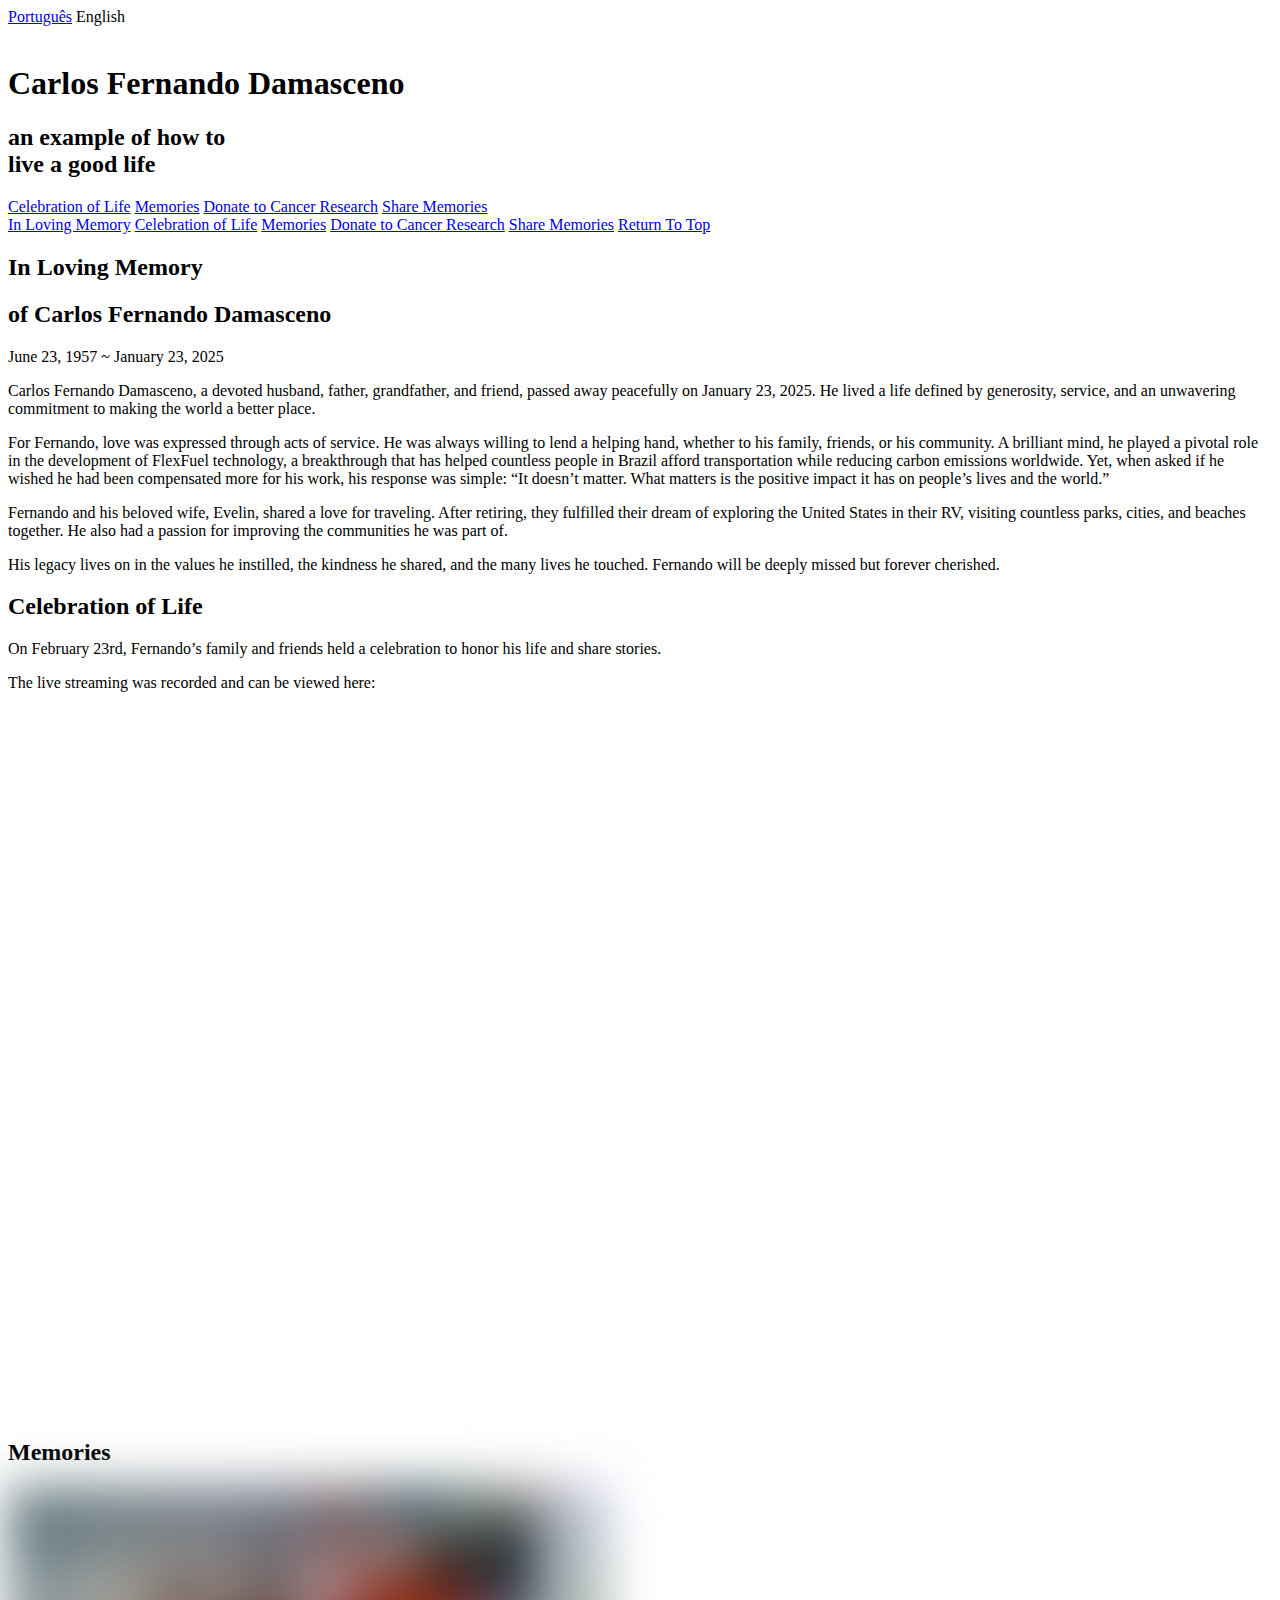
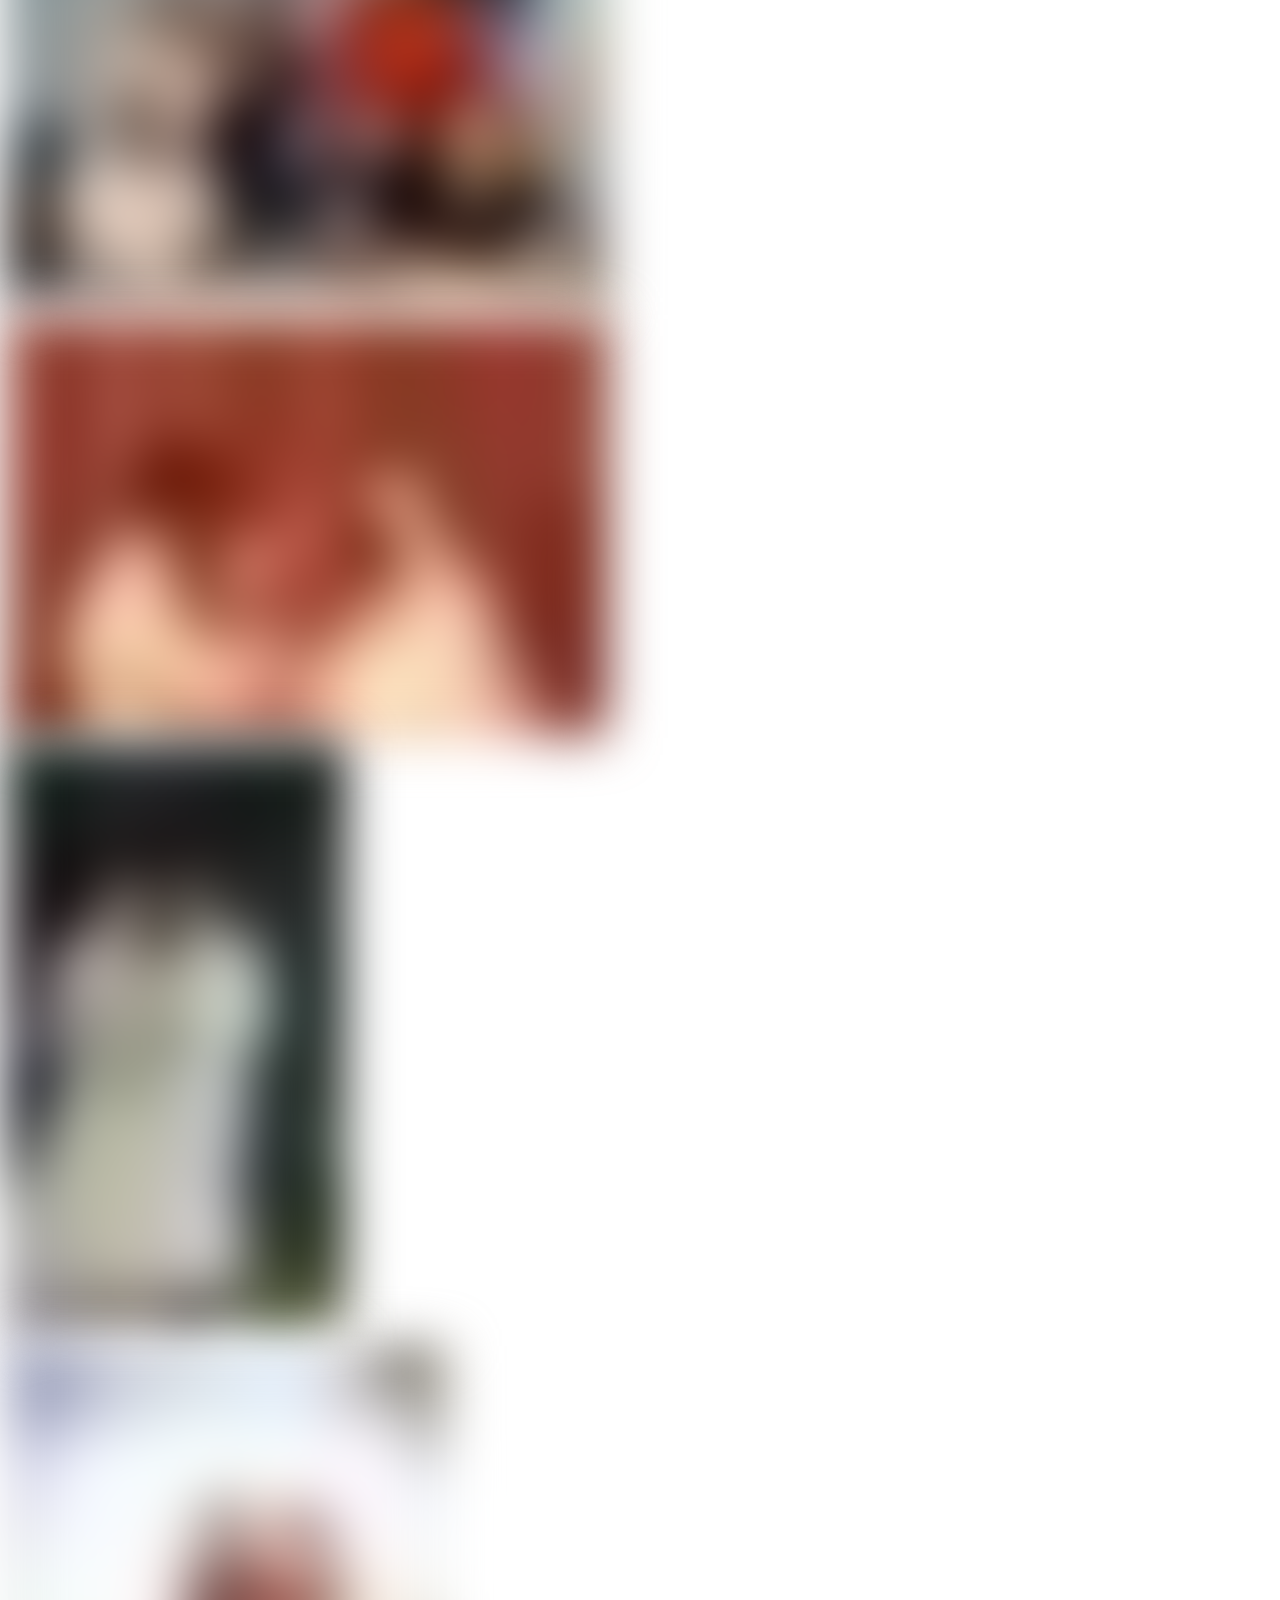
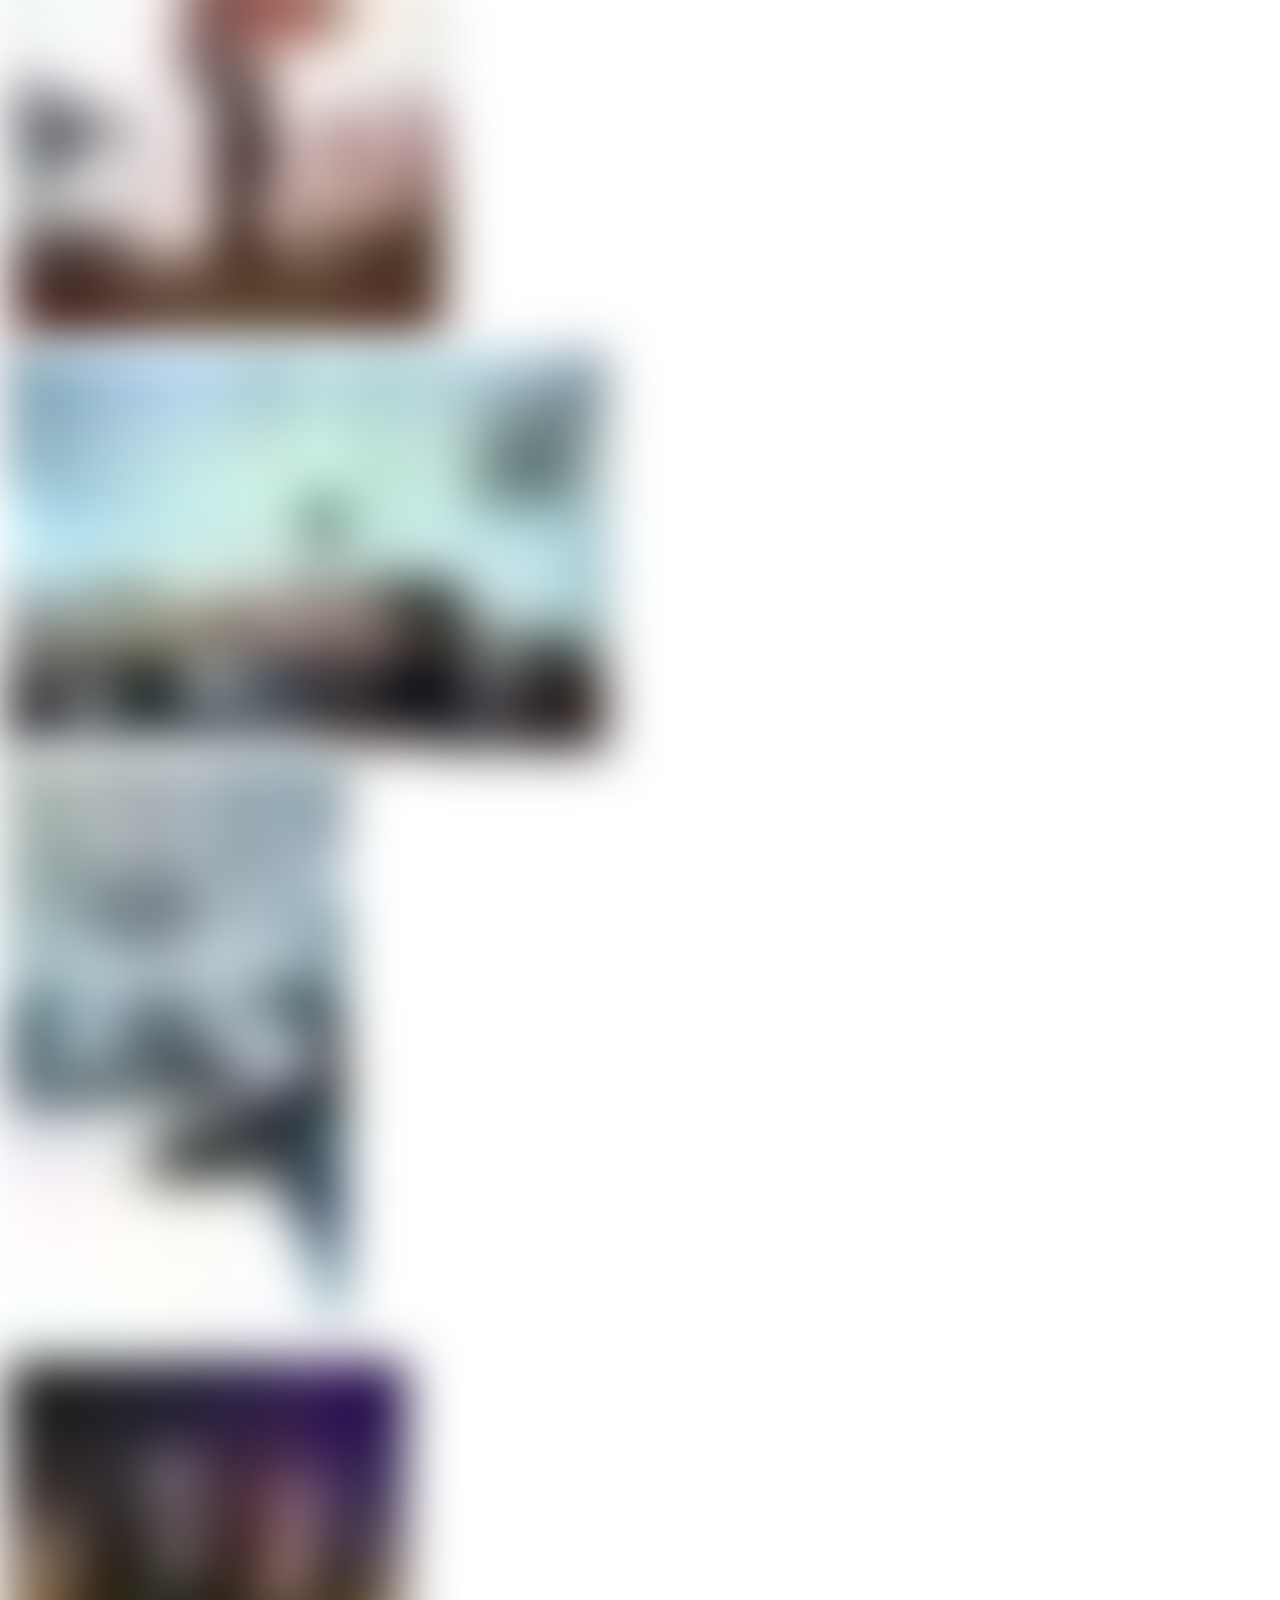
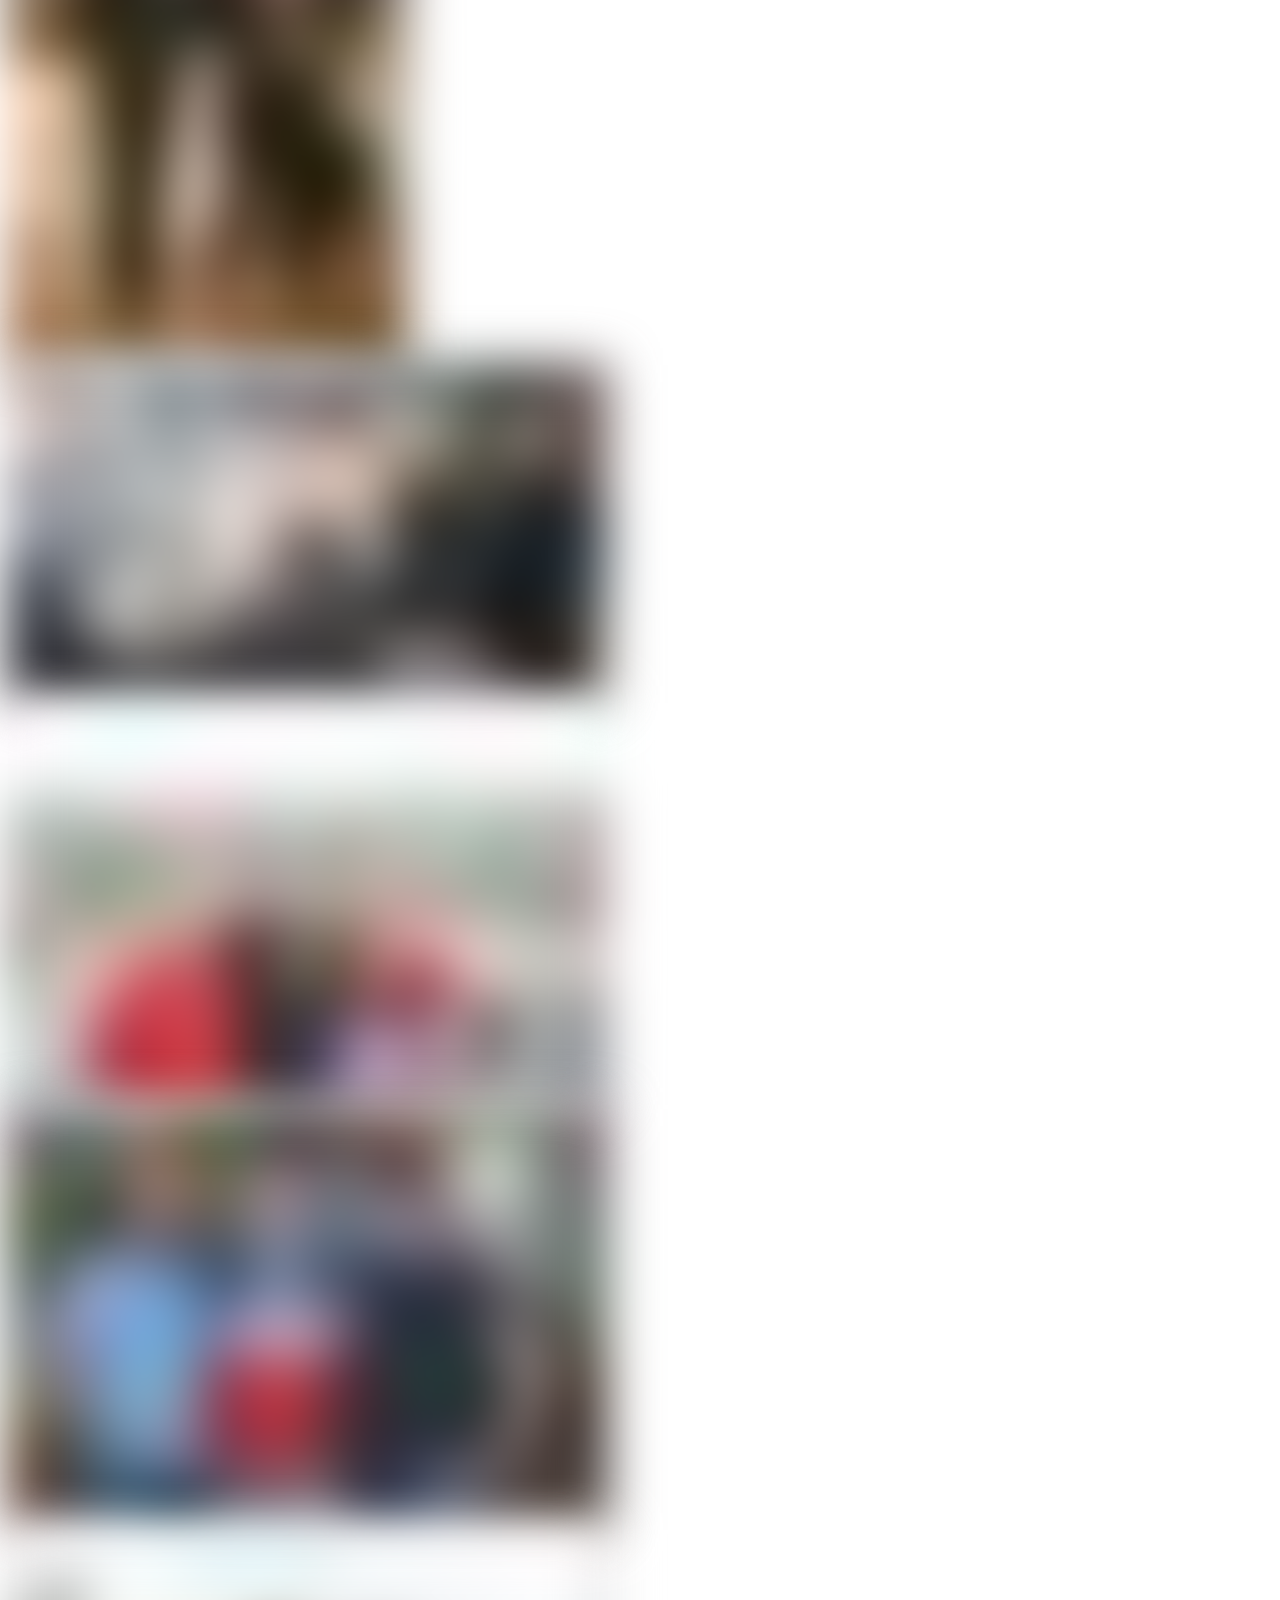
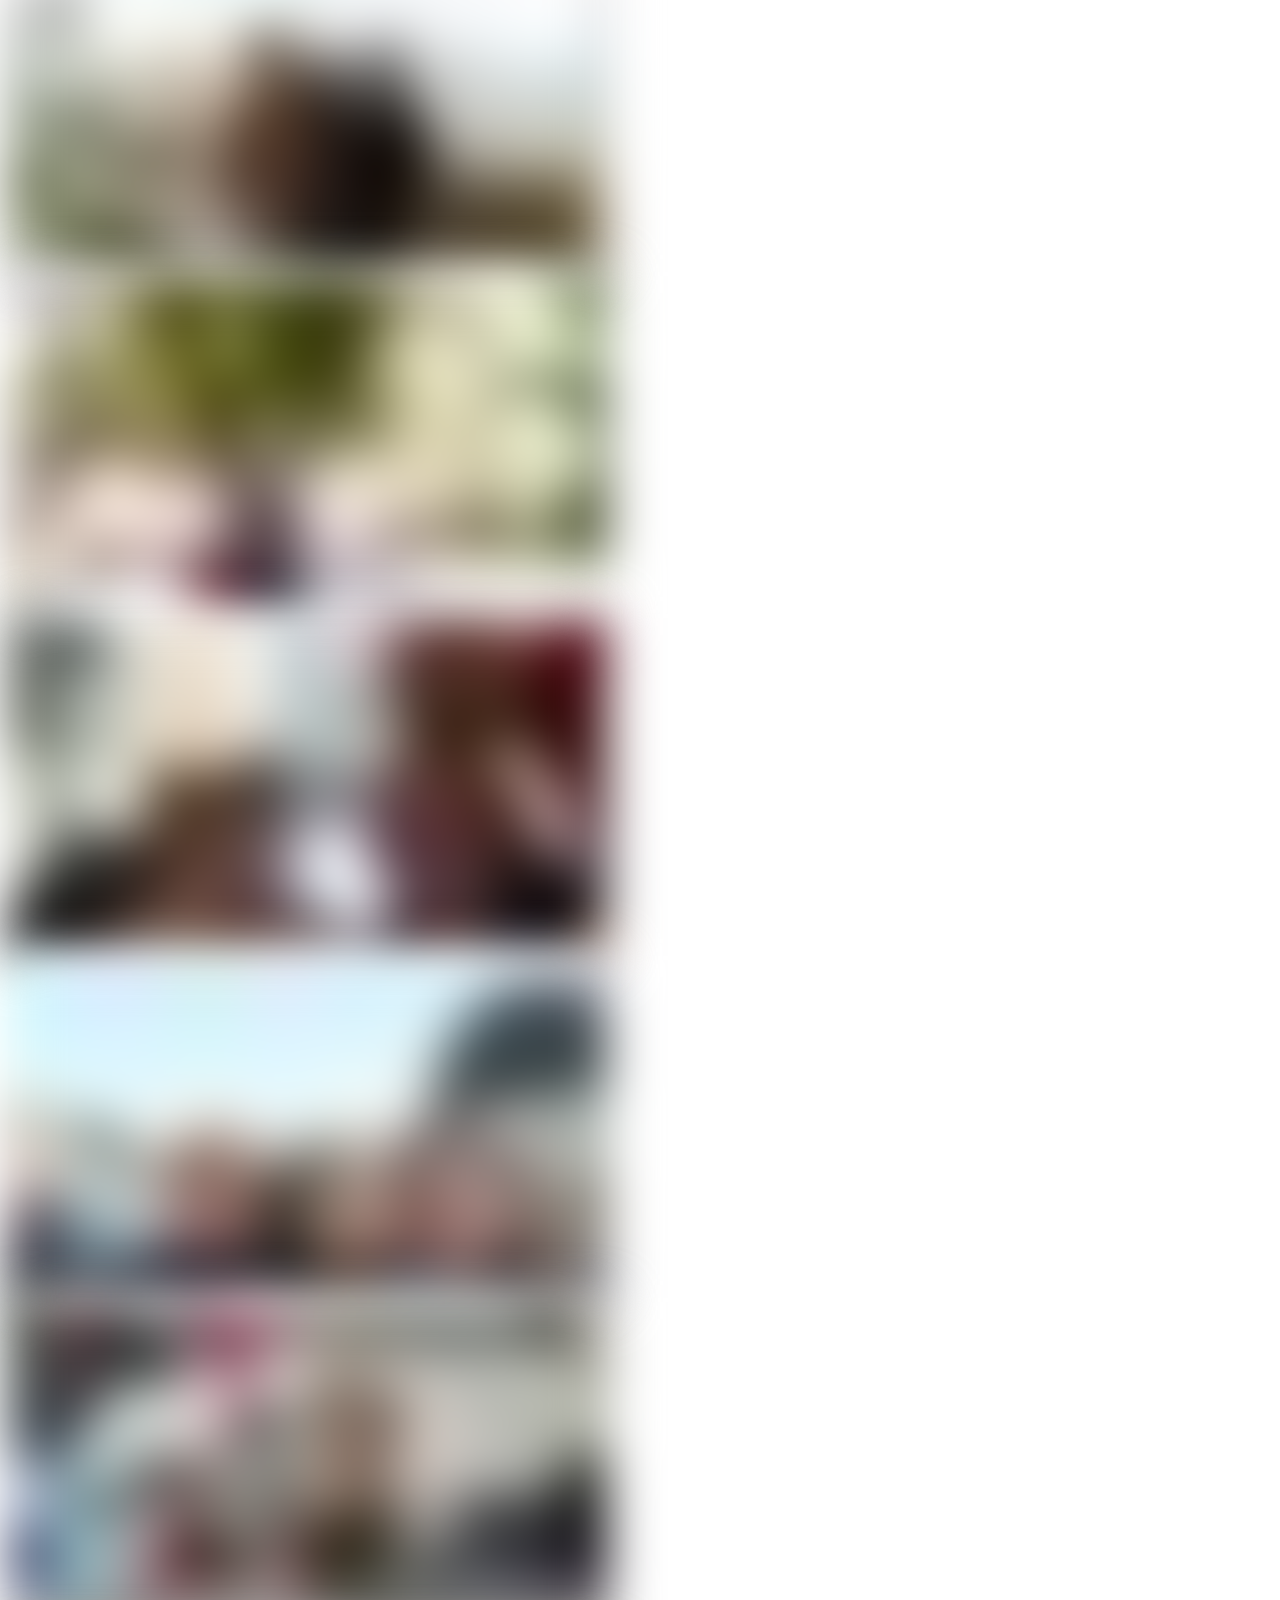
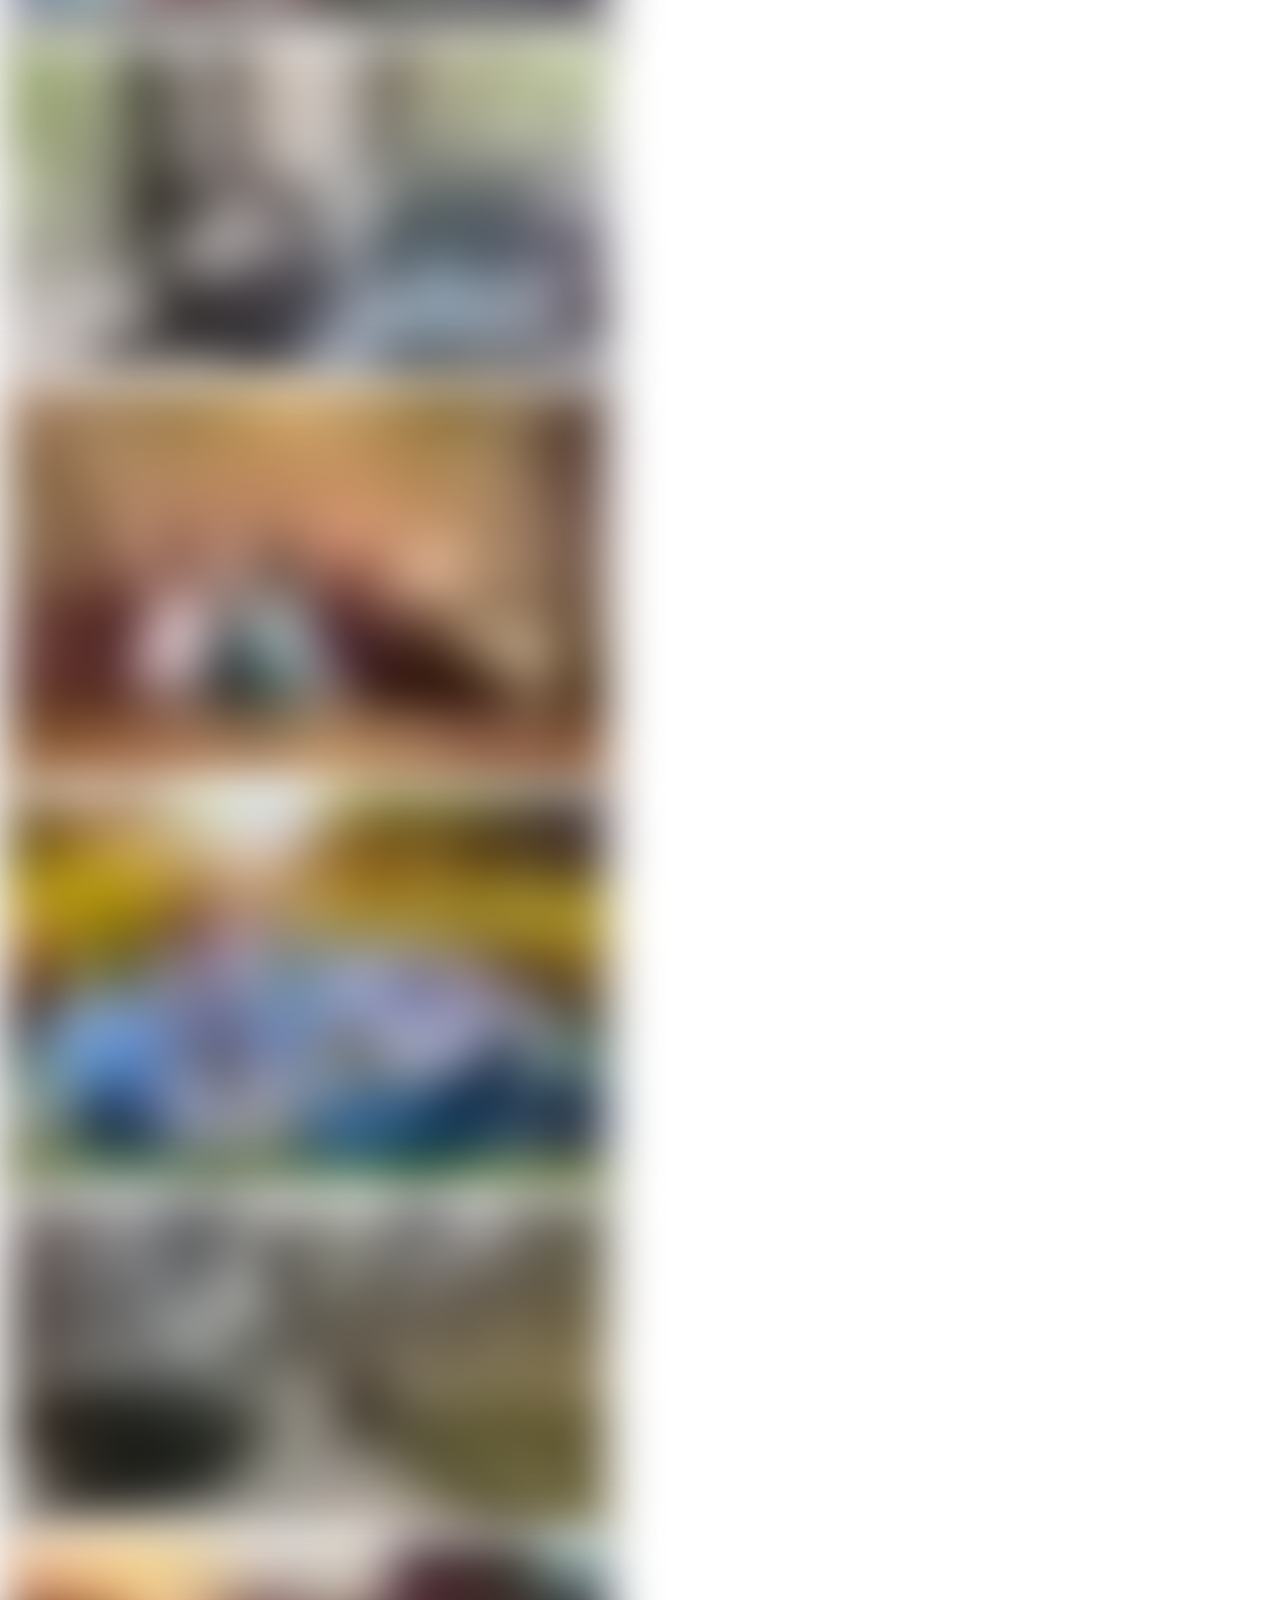
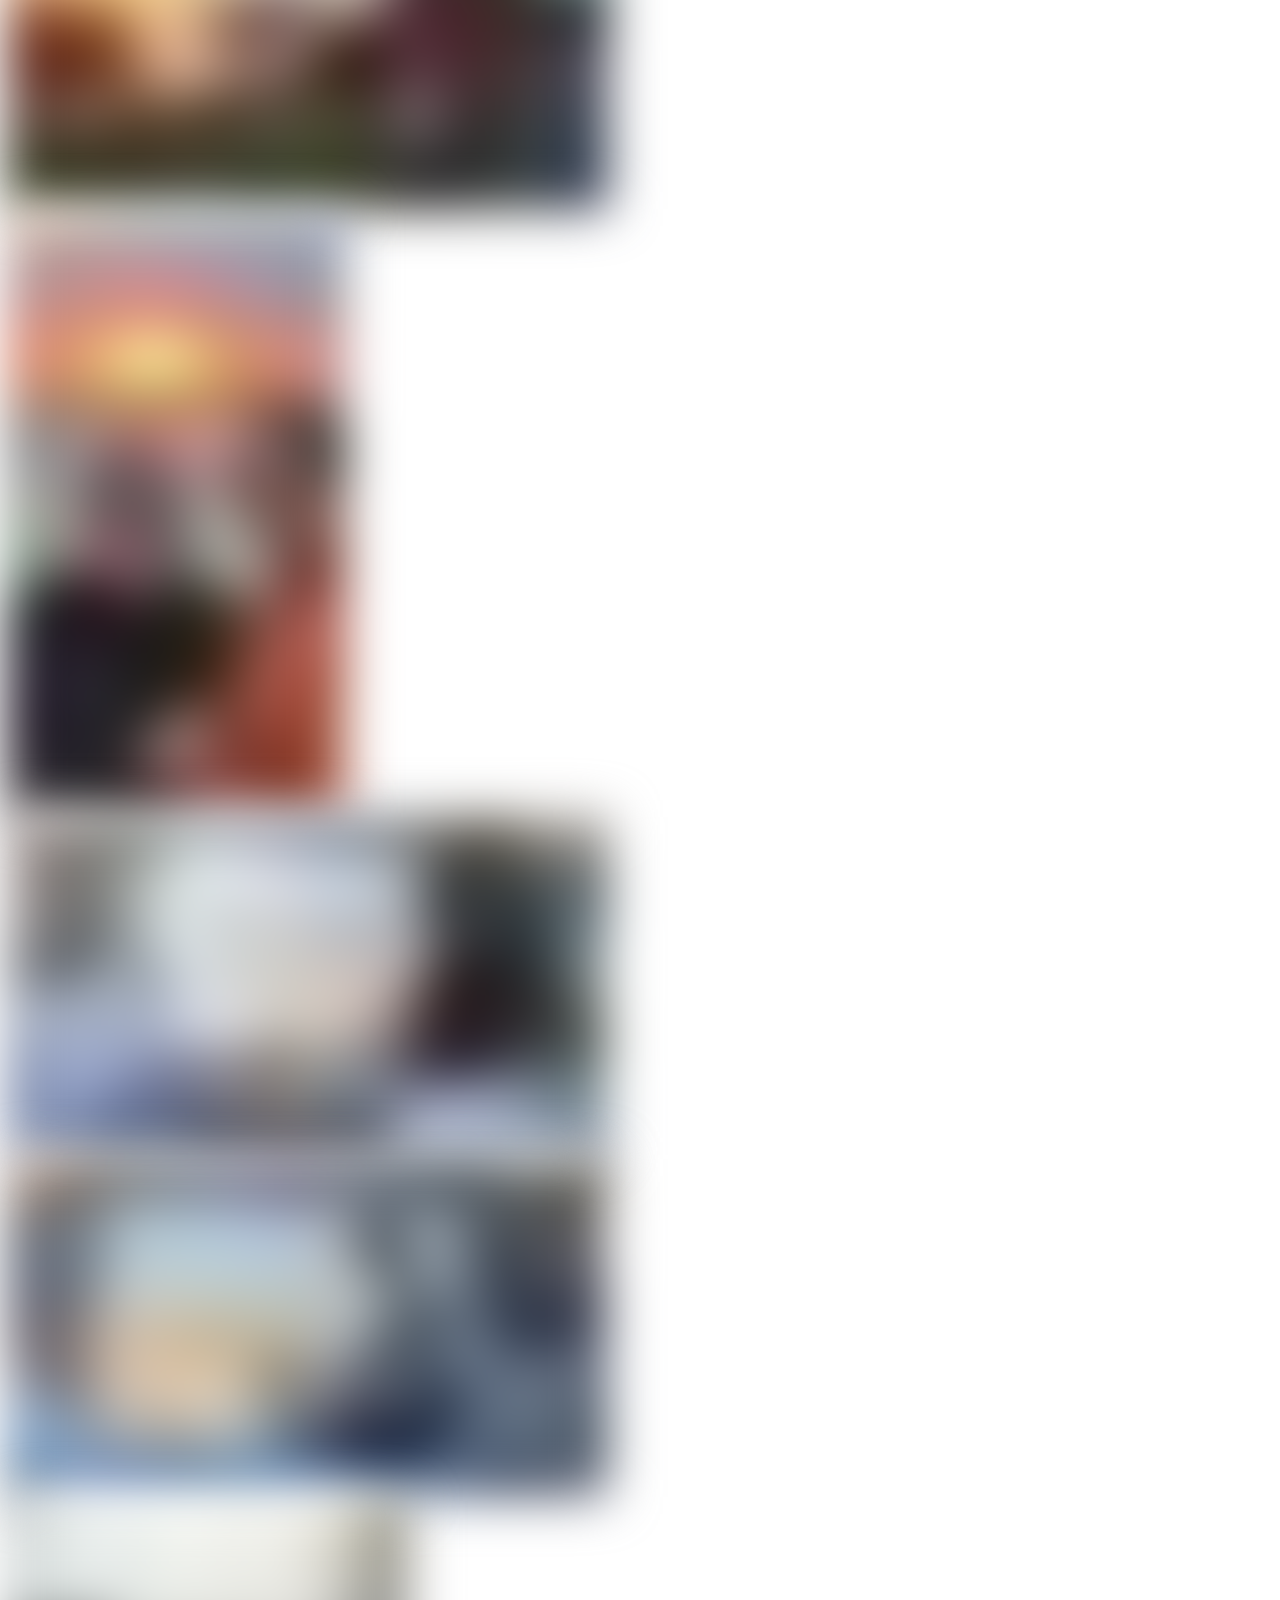
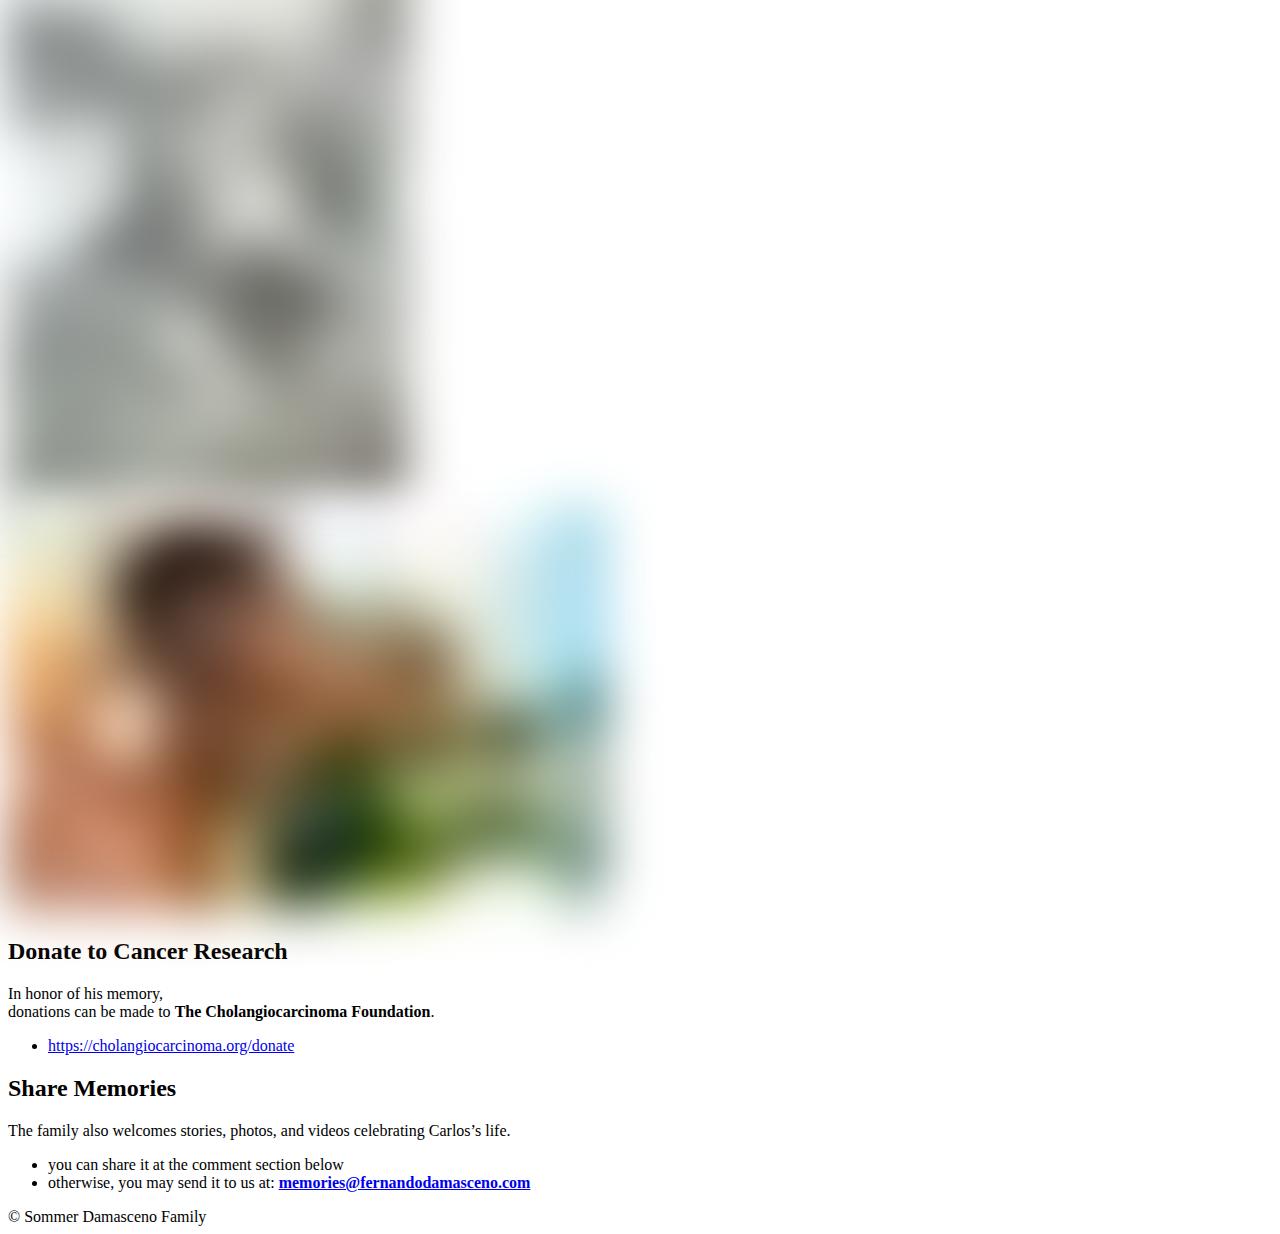
==== commit bc9ee75d: "publish website - version 7-20250223-203118" ====
--- a/docs/en/index.html
+++ b/docs/en/index.html
@@ -153,7 +153,7 @@
 
               
                 
-                 <a class='btn site-menu' data-title-anchor='online-memorial' href='#online-memorial'>Online Memorial</a>
+                 <a class='btn site-menu' data-title-anchor='celebration-of-life' href='#celebration-of-life'>Celebration of Life</a>
               
             
               
@@ -183,7 +183,7 @@
 
             
                 
-                <a id='header-arrow' href="#live-broadcast" aria-label="Go to first section"><i class="fa fa-angle-down"></i></a>
+                <a id='header-arrow' href="#in-loving-memory" aria-label="Go to first section"><i class="fa fa-angle-down"></i></a>
             
         </div>
     </div>
@@ -196,11 +196,11 @@
         
         
             
-            <a class='fn-item' item_index='1' href='#live-broadcast'>Live Broadcast</a>
+            <a class='fn-item' item_index='1' href='#in-loving-memory'>In Loving Memory</a>
             
         
             
-            <a class='fn-item' item_index='2' href='#online-memorial'>Online Memorial</a>
+            <a class='fn-item' item_index='2' href='#celebration-of-life'>Celebration of Life</a>
             
         
             
@@ -226,23 +226,12 @@
         
         
         <div class='post-holder'>
-            <article id='live-broadcast' class='post first '>
+            <article id='in-loving-memory' class='post first '>
                 <header class="post-header">
-                    <h2 class="post-title">Live Broadcast</h2>
+                    <h2 class="post-title">In Loving Memory</h2>
                 </header>
                 <section class="post-content">
-                    <p>
-    <div style="position: relative; padding-bottom: 56.25%; height: 0; overflow: hidden;">
-      <iframe allow="accelerometer; autoplay; clipboard-write; encrypted-media; gyroscope; picture-in-picture; web-share" allowfullscreen="allowfullscreen" loading="eager" referrerpolicy="strict-origin-when-cross-origin" src="https://www.youtube.com/embed/ttyM8biKlmw?autoplay=0&amp;controls=1&amp;end=0&amp;loop=0&amp;mute=0&amp;start=0" style="position: absolute; top: 0; left: 0; width: 100%; height: 100%; border:0;" title="YouTube video"></iframe>
-    </div>
-<br>
-if the video above does not work, try going to</p>
-<ul>
-<li><a href="https://life-celebration.fernandodamasceno.com">https://life-celebration.fernandodamasceno.com</a></li>
-</ul>
-<hr>
-<h2 id="in-loving-memory">In Loving Memory</h2>
-<h2 id="of-carlos-fernando-damasceno">of Carlos Fernando Damasceno</h2>
+                    <h2 id="of-carlos-fernando-damasceno">of Carlos Fernando Damasceno</h2>
 <p>June 23, 1957 ~ January 23, 2025</p>
 <p>Carlos Fernando Damasceno, a devoted husband, father, grandfather, and friend, passed away peacefully on January 23, 2025. He lived a life defined by generosity, service, and an unwavering commitment to making the world a better place.</p>
 <p>For Fernando, love was expressed through acts of service. He was always willing to lend a helping hand, whether to his family, friends, or his community. A brilliant mind, he played a pivotal role in the development of FlexFuel technology, a breakthrough that has helped countless people in Brazil afford transportation while reducing carbon emissions worldwide. Yet, when asked if he wished he had been compensated more for his work, his response was simple:
@@ -261,27 +250,18 @@
         
         
         <div class='post-holder dark'>
-            <article id='online-memorial' class='post  '>
+            <article id='celebration-of-life' class='post  '>
                 <header class="post-header">
-                    <h2 class="post-title">Online Memorial</h2>
+                    <h2 class="post-title">Celebration of Life</h2>
                 </header>
                 <section class="post-content">
-                    <p>A memorial service will be held on<br>
-February 23rd starting at 2:45pm UTC-5</p>
-<h6 id="online-streaming">Online Streaming</h6>
-<p>For those who can not attend in person,<br>
-we will be streaming the service:</p>
+                    <p>On February 23rd, Fernando&rsquo;s family and friends held a celebration to honor his life and share stories.</p>
+<p>The live streaming was recorded and can be viewed here:<br>
 
     <div style="position: relative; padding-bottom: 56.25%; height: 0; overflow: hidden;">
       <iframe allow="accelerometer; autoplay; clipboard-write; encrypted-media; gyroscope; picture-in-picture; web-share" allowfullscreen="allowfullscreen" loading="eager" referrerpolicy="strict-origin-when-cross-origin" src="https://www.youtube.com/embed/ttyM8biKlmw?autoplay=0&amp;controls=1&amp;end=0&amp;loop=0&amp;mute=0&amp;start=0" style="position: absolute; top: 0; left: 0; width: 100%; height: 100%; border:0;" title="YouTube video"></iframe>
     </div>
-
-<p>.</p>
-<h6 id="in-person">In Person</h6>
-<p>If you can, meet us at the <!-- raw HTML omitted -->Sancar Turkish Cultural and Community Center<!-- raw HTML omitted --></p>
-<ul>
-<li>1609 E Franklin St, Chapel Hill, NC 27514</li>
-</ul>
+</p>
 
                     
                 </section>
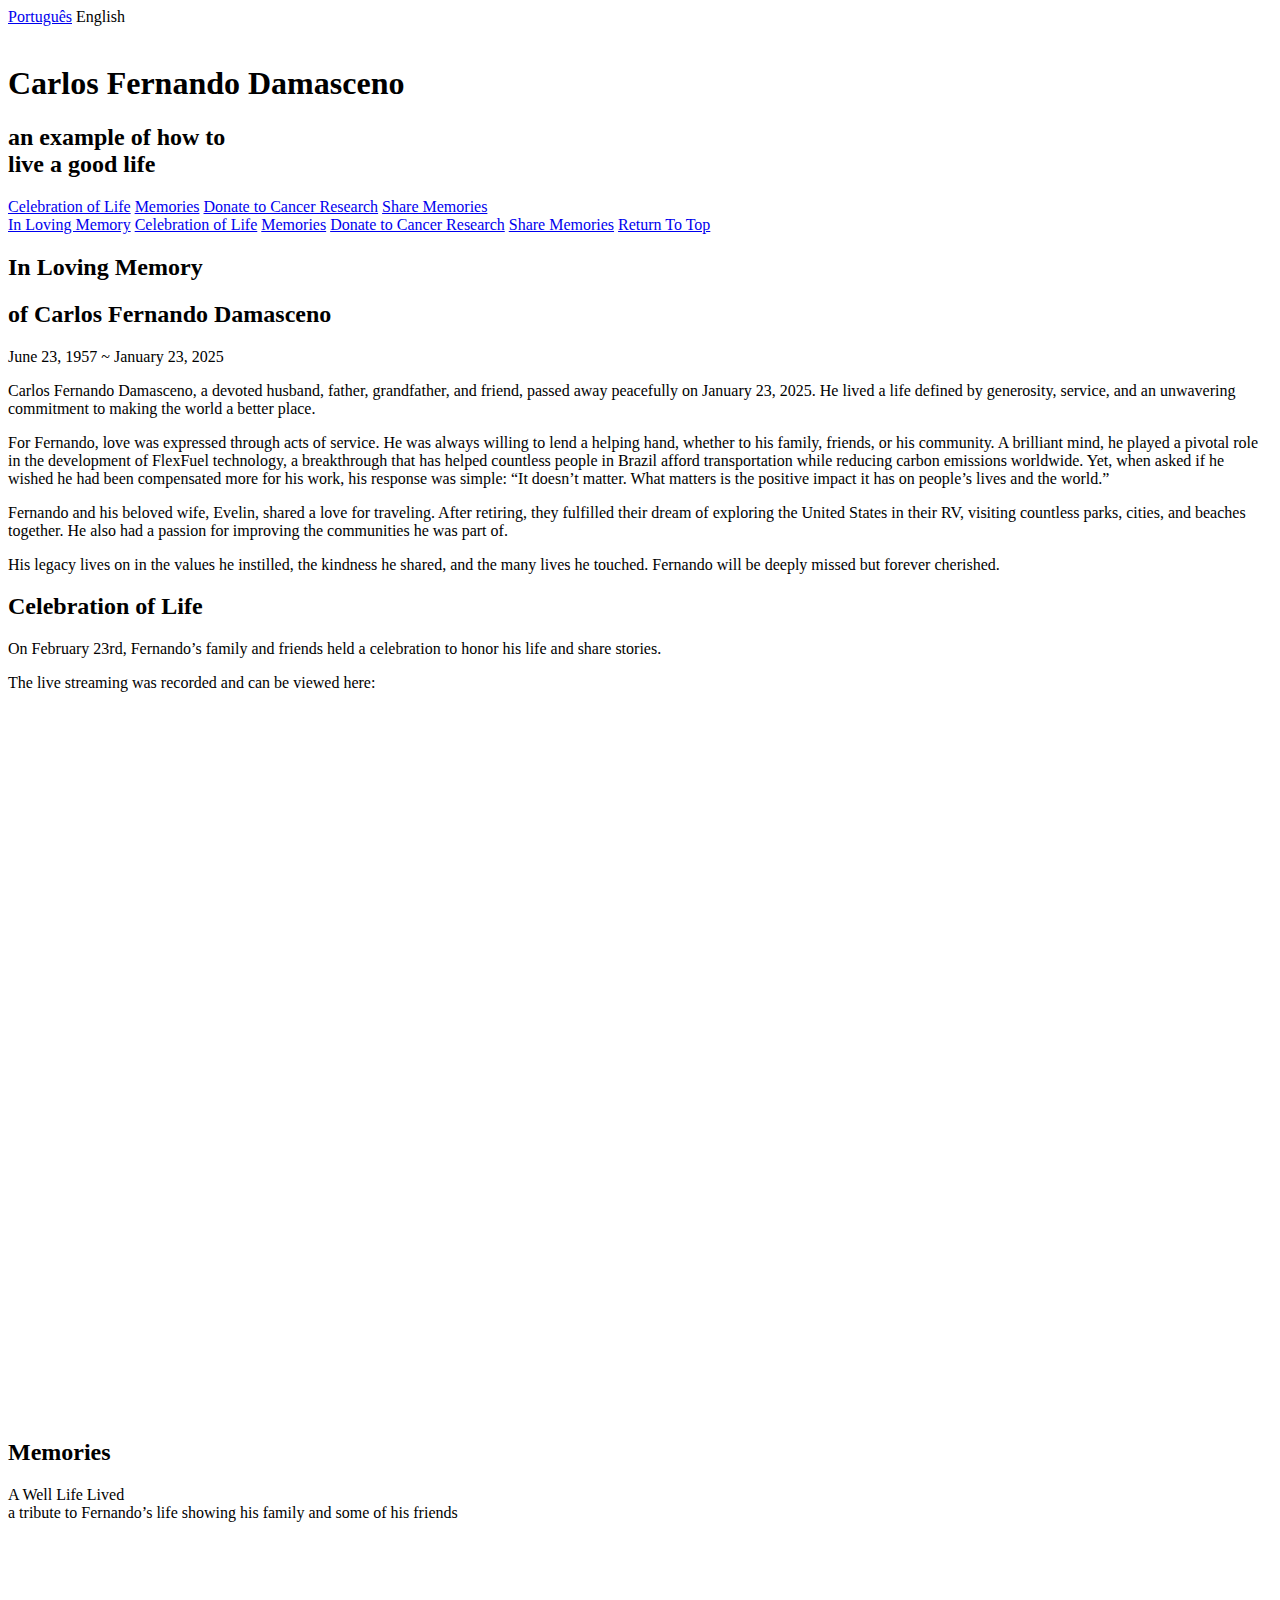
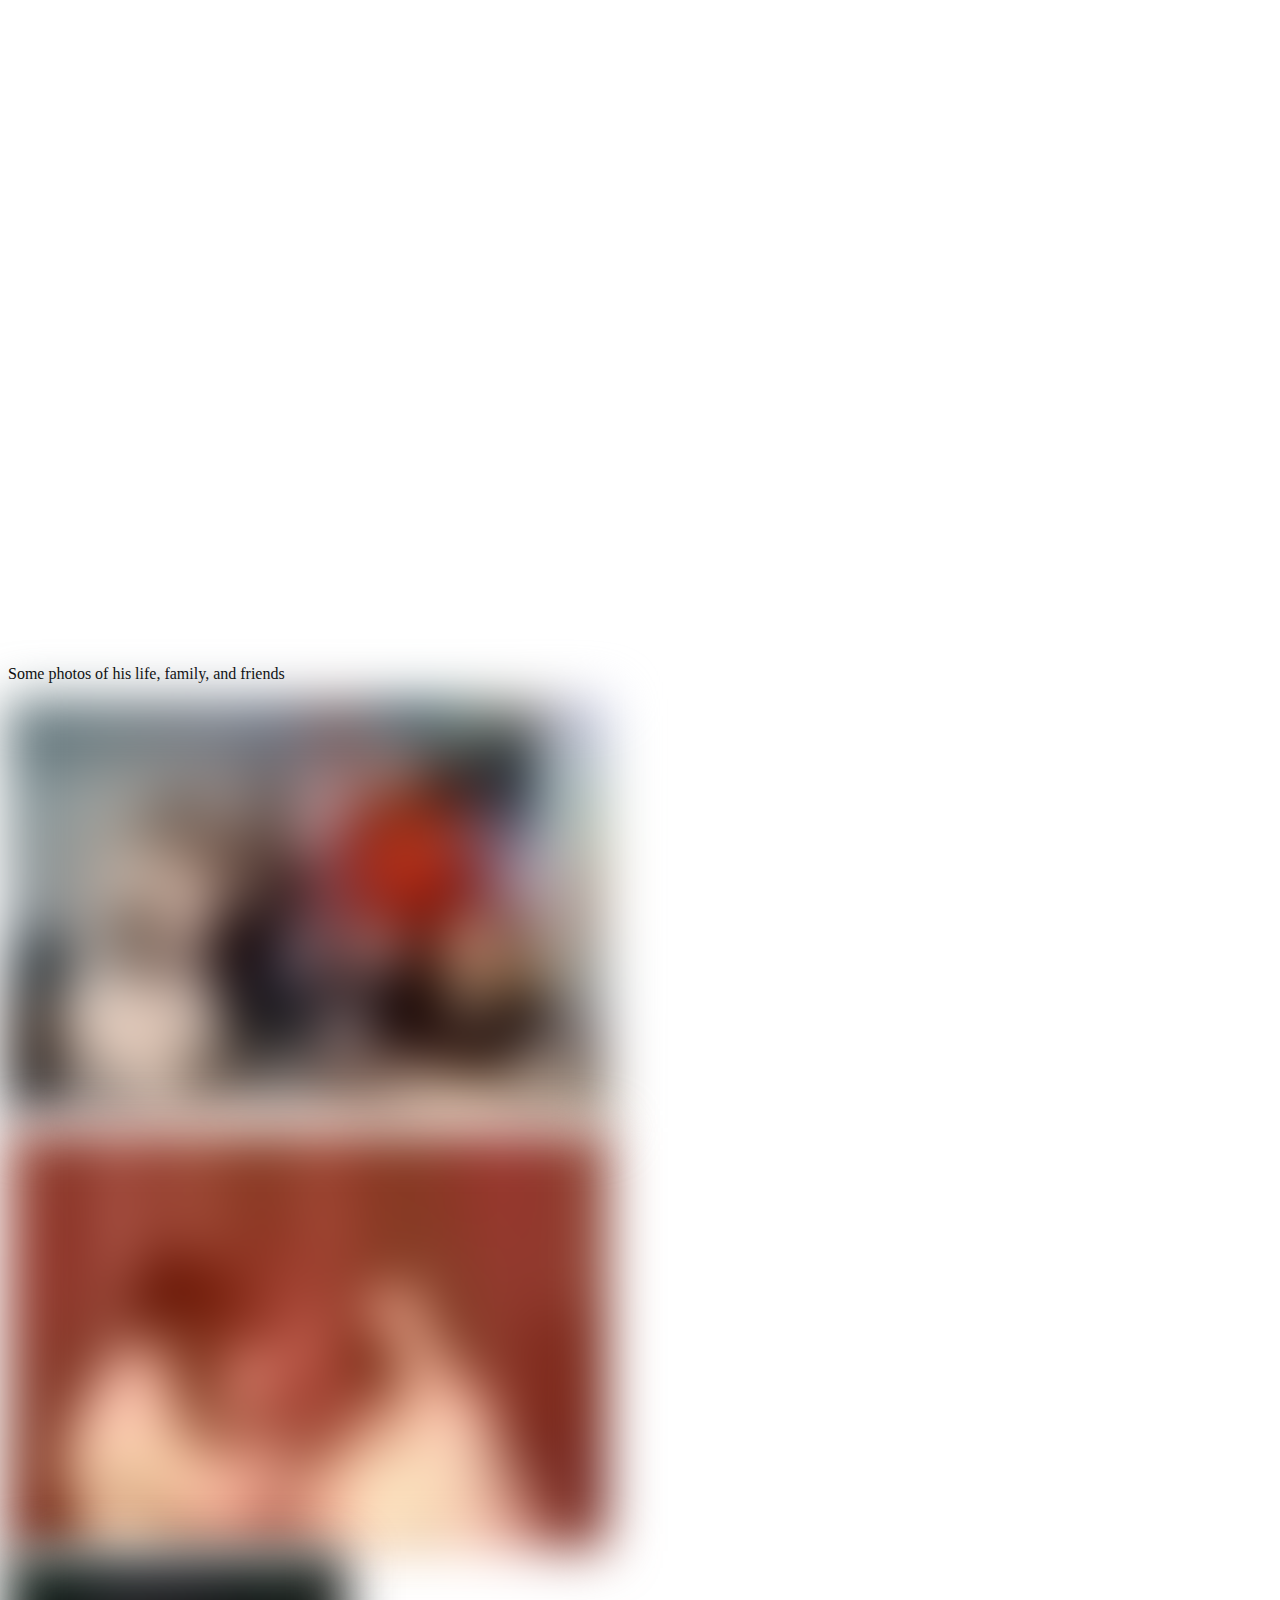
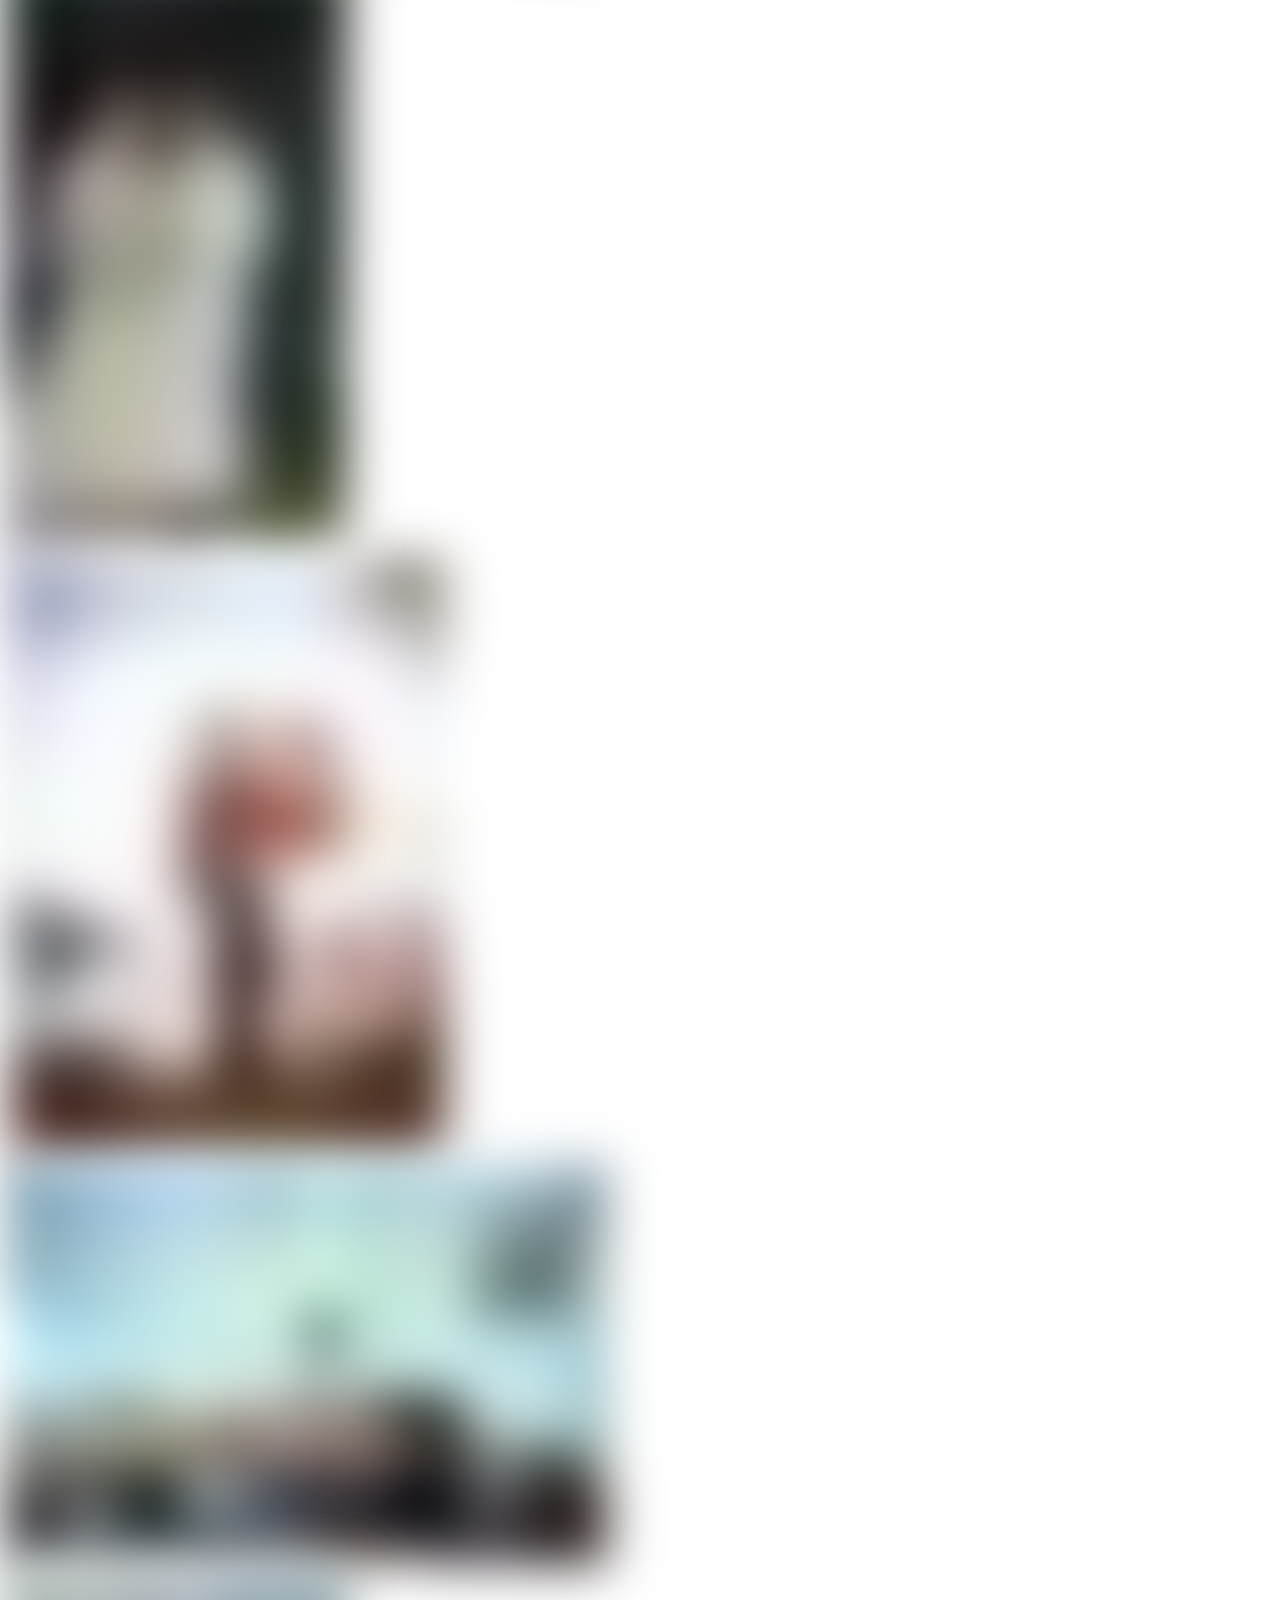
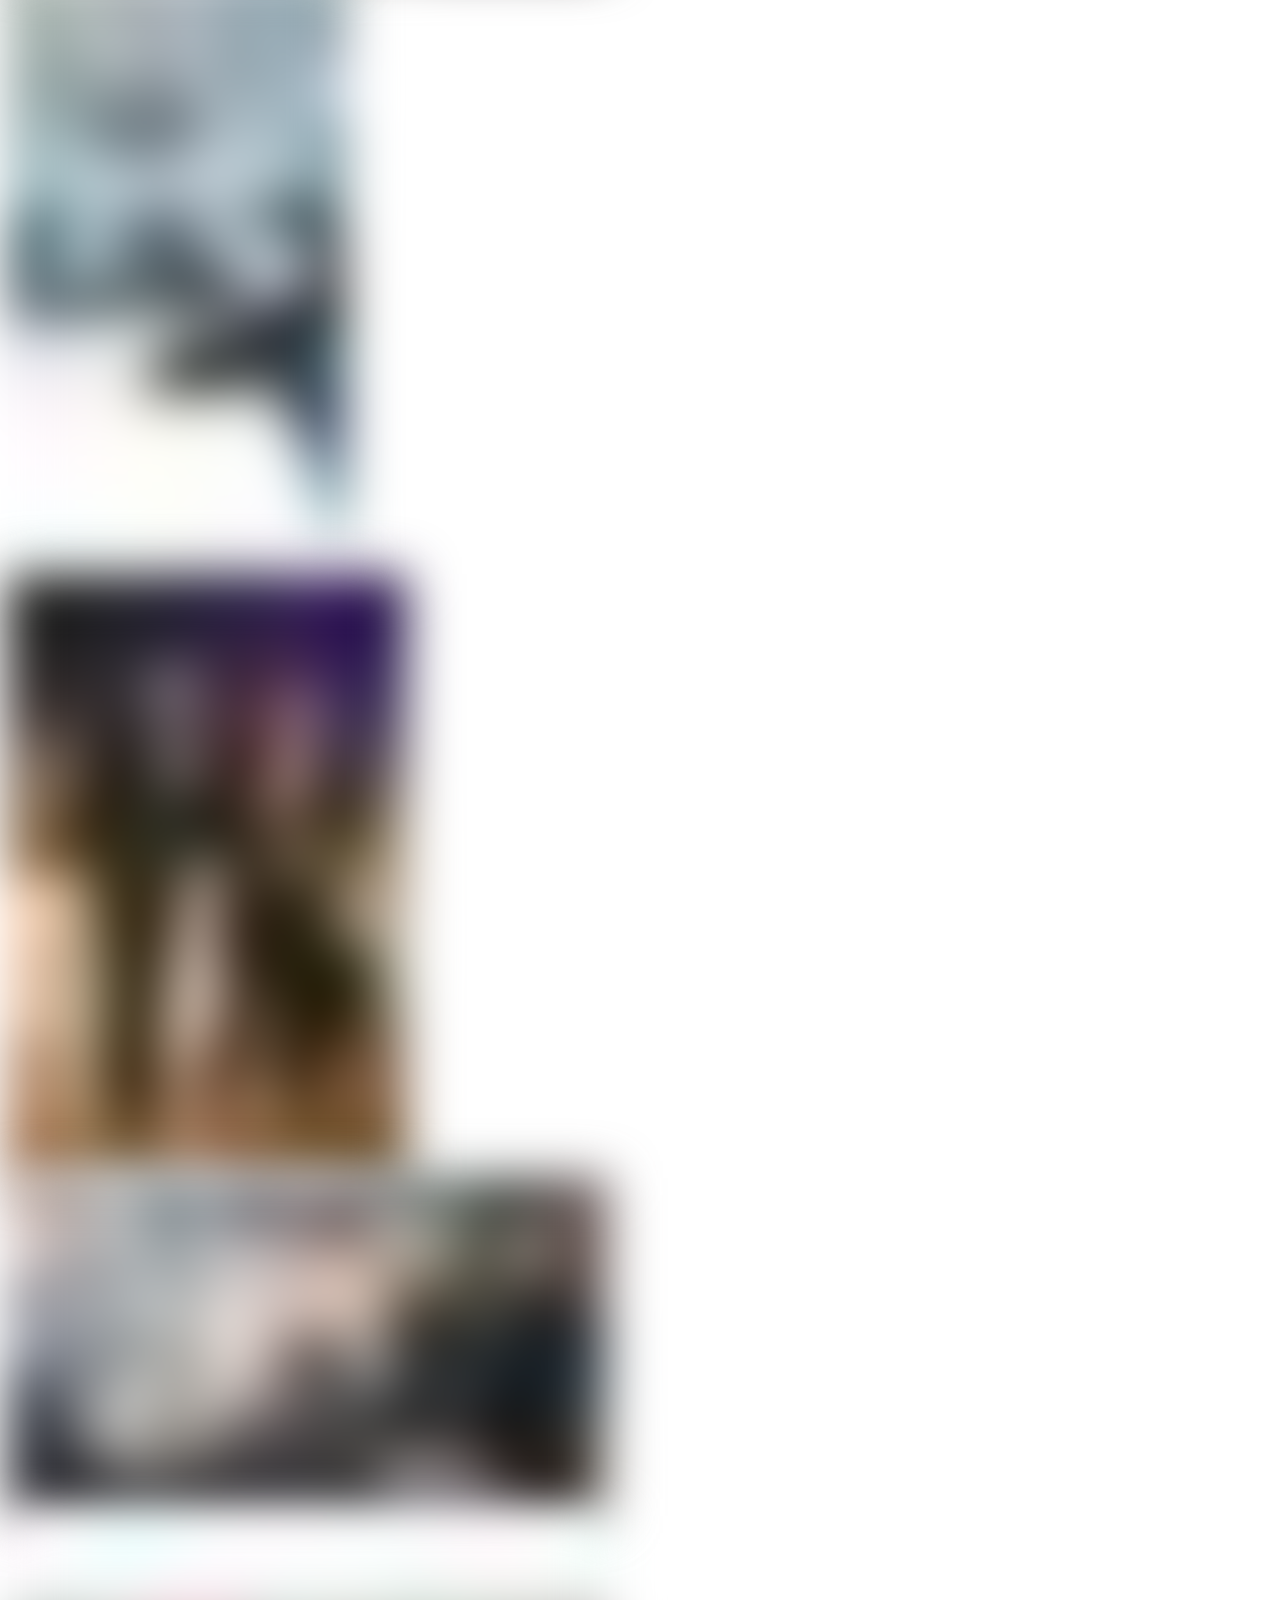
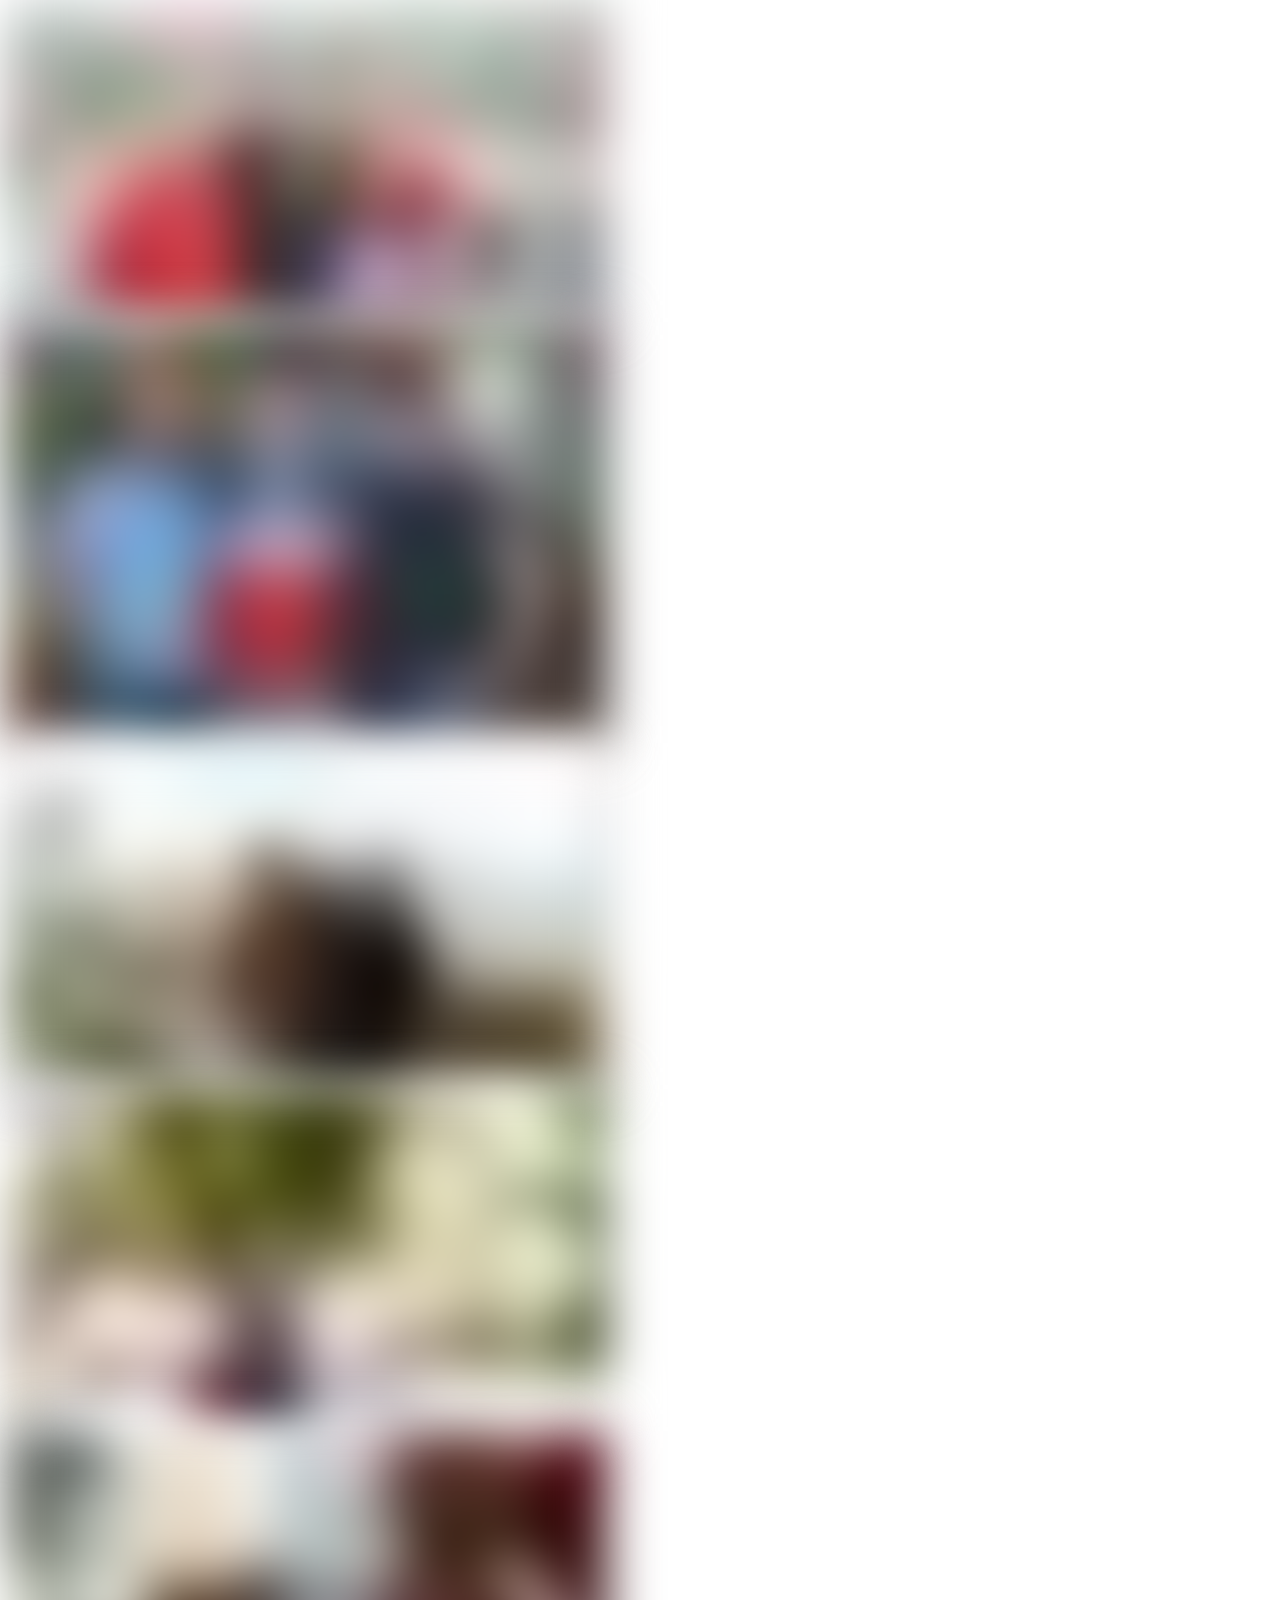
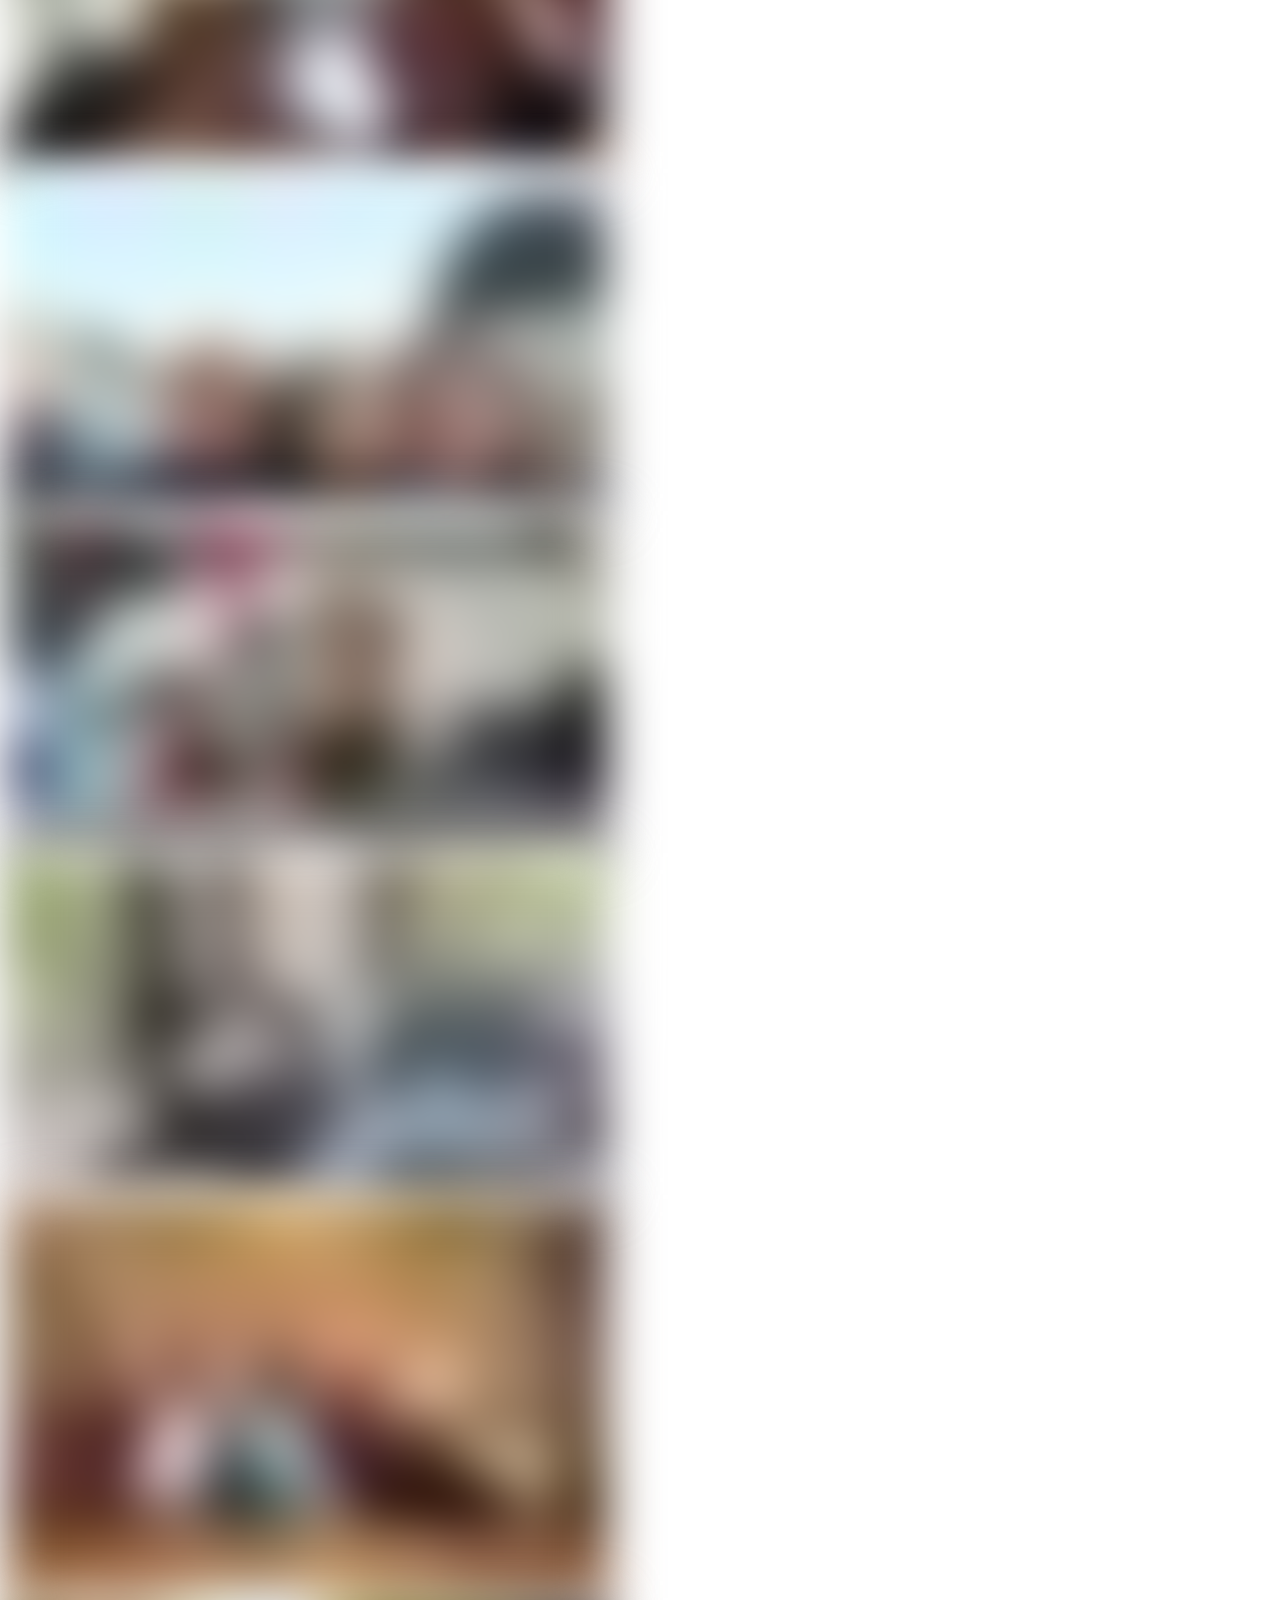
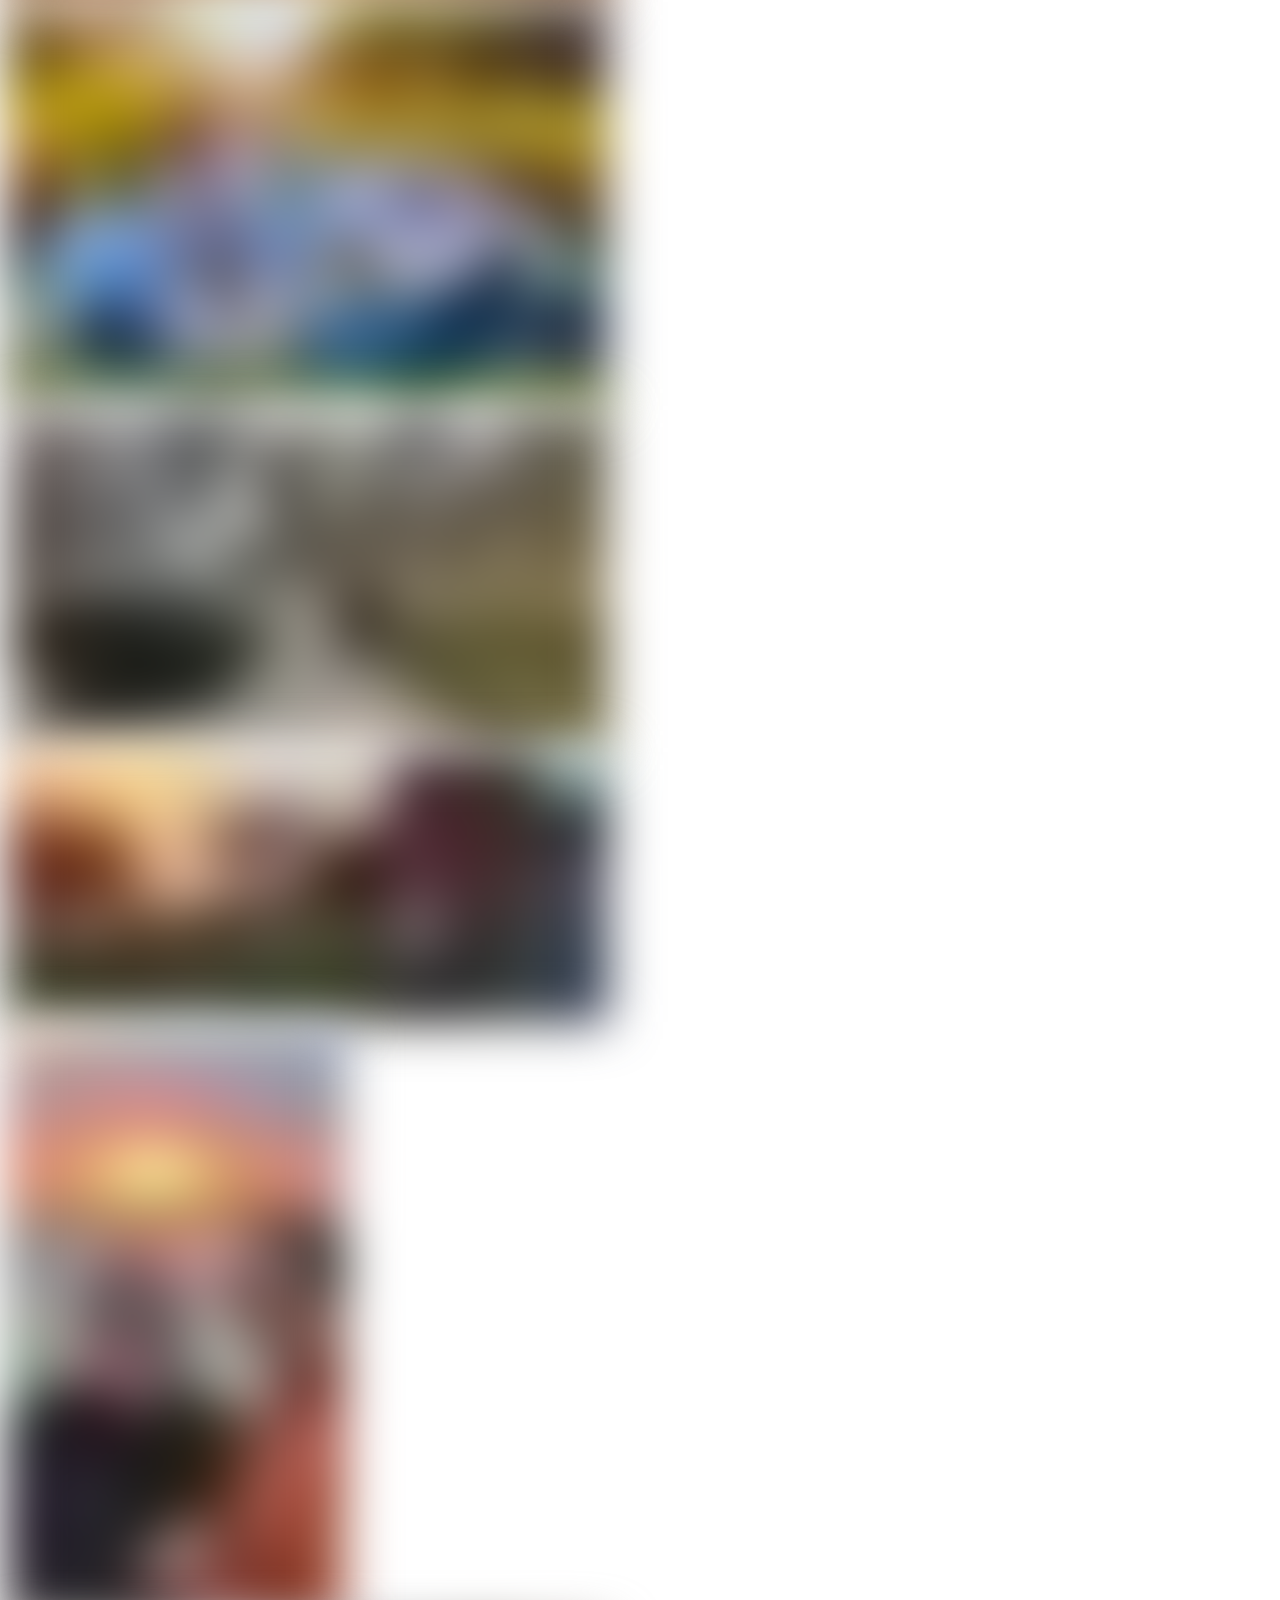
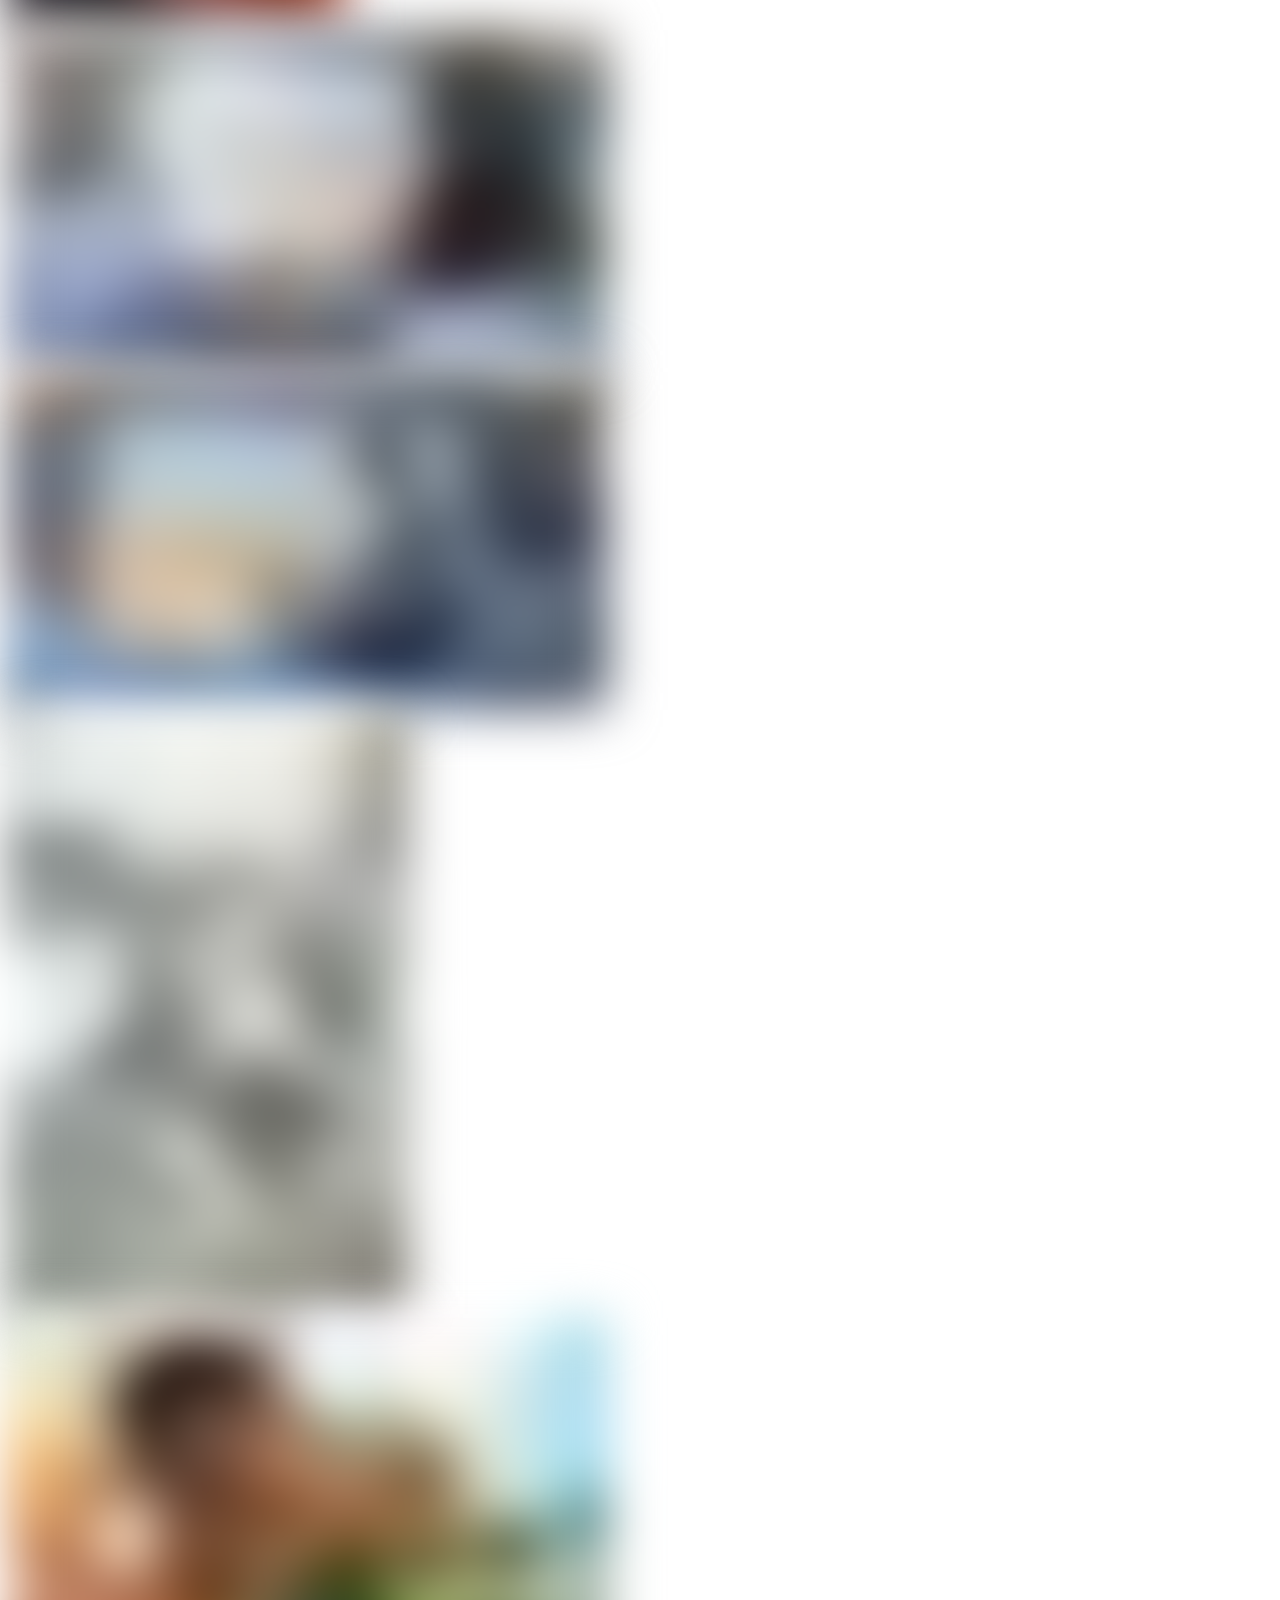
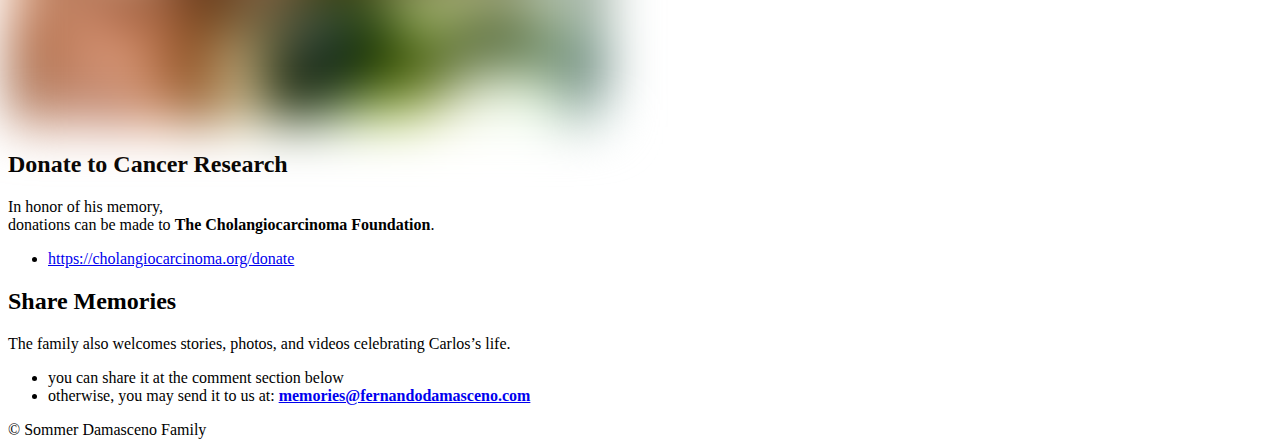
==== commit 31664f7e: "publish website - version 8-20250223-204717" ====
--- a/docs/en/index.html
+++ b/docs/en/index.html
@@ -278,7 +278,17 @@
                     <h2 class="post-title">Memories</h2>
                 </header>
                 <section class="post-content">
-                    
+                    <!-- raw HTML omitted -->
+<p><!-- raw HTML omitted -->A Well Life Lived<!-- raw HTML omitted --> <br>
+a tribute to Fernando&rsquo;s life showing his family and some of his friends</p>
+
+    <div style="position: relative; padding-bottom: 56.25%; height: 0; overflow: hidden;">
+      <iframe allow="accelerometer; autoplay; clipboard-write; encrypted-media; gyroscope; picture-in-picture; web-share" allowfullscreen="allowfullscreen" loading="eager" referrerpolicy="strict-origin-when-cross-origin" src="https://www.youtube.com/embed/mDm9rO3FOY8?autoplay=0&amp;controls=1&amp;end=0&amp;loop=0&amp;mute=0&amp;start=0" style="position: absolute; top: 0; left: 0; width: 100%; height: 100%; border:0;" title="YouTube video"></iframe>
+    </div>
+
+<!-- raw HTML omitted -->
+<p>Some photos of his life, family, and friends</p>
+
 
 
 
@@ -352,8 +362,8 @@
 
 
 
-<div id="gallery-5c576ad7110ad175bd42fda03e7a5cb4-0-wrapper" class="gallery-wrapper">
-<div id="gallery-5c576ad7110ad175bd42fda03e7a5cb4-0" class="justified-gallery">
+<div id="gallery-5c576ad7110ad175bd42fda03e7a5cb4-1-wrapper" class="gallery-wrapper">
+<div id="gallery-5c576ad7110ad175bd42fda03e7a5cb4-1" class="justified-gallery">
 	
 		
 
@@ -2139,7 +2149,7 @@
 	;(function($) {
 
 		$( document ).ready(() => {
-			const gallery = $("#gallery-5c576ad7110ad175bd42fda03e7a5cb4-0");
+			const gallery = $("#gallery-5c576ad7110ad175bd42fda03e7a5cb4-1");
 			
 
 			
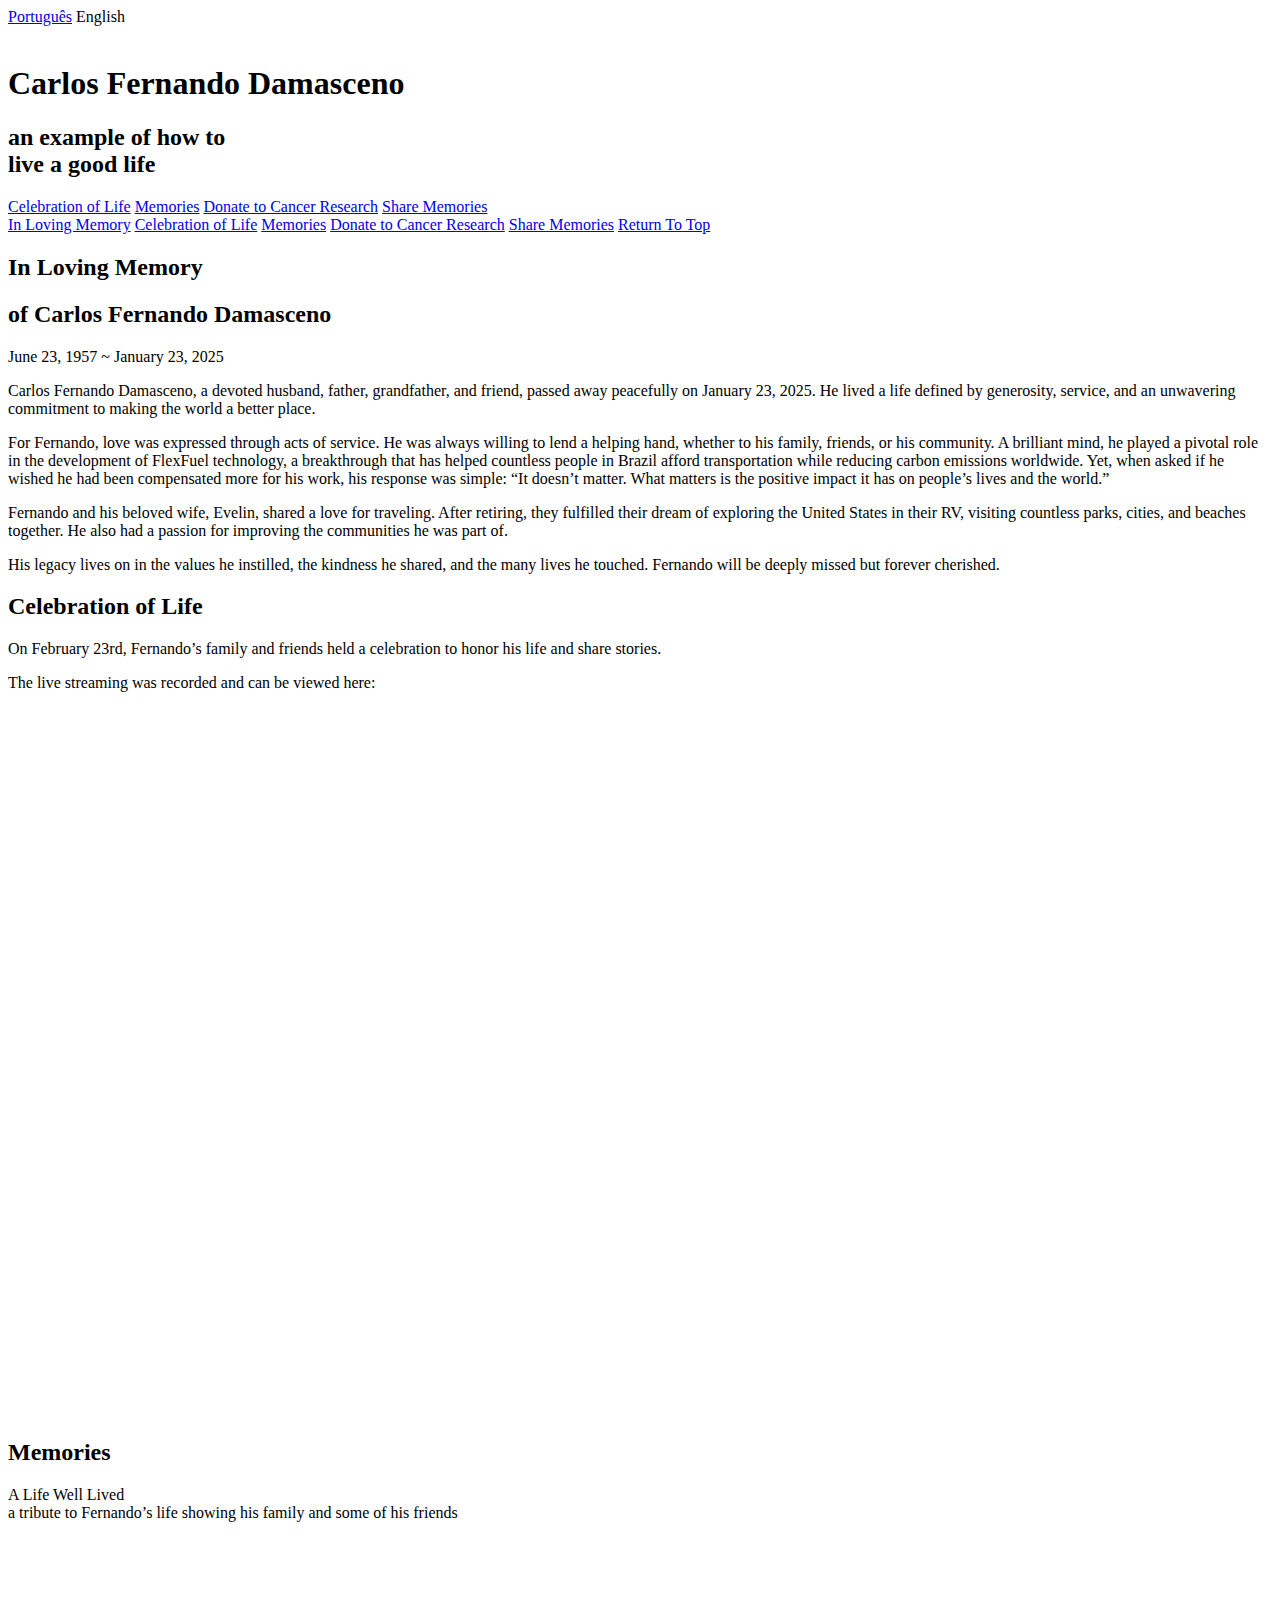
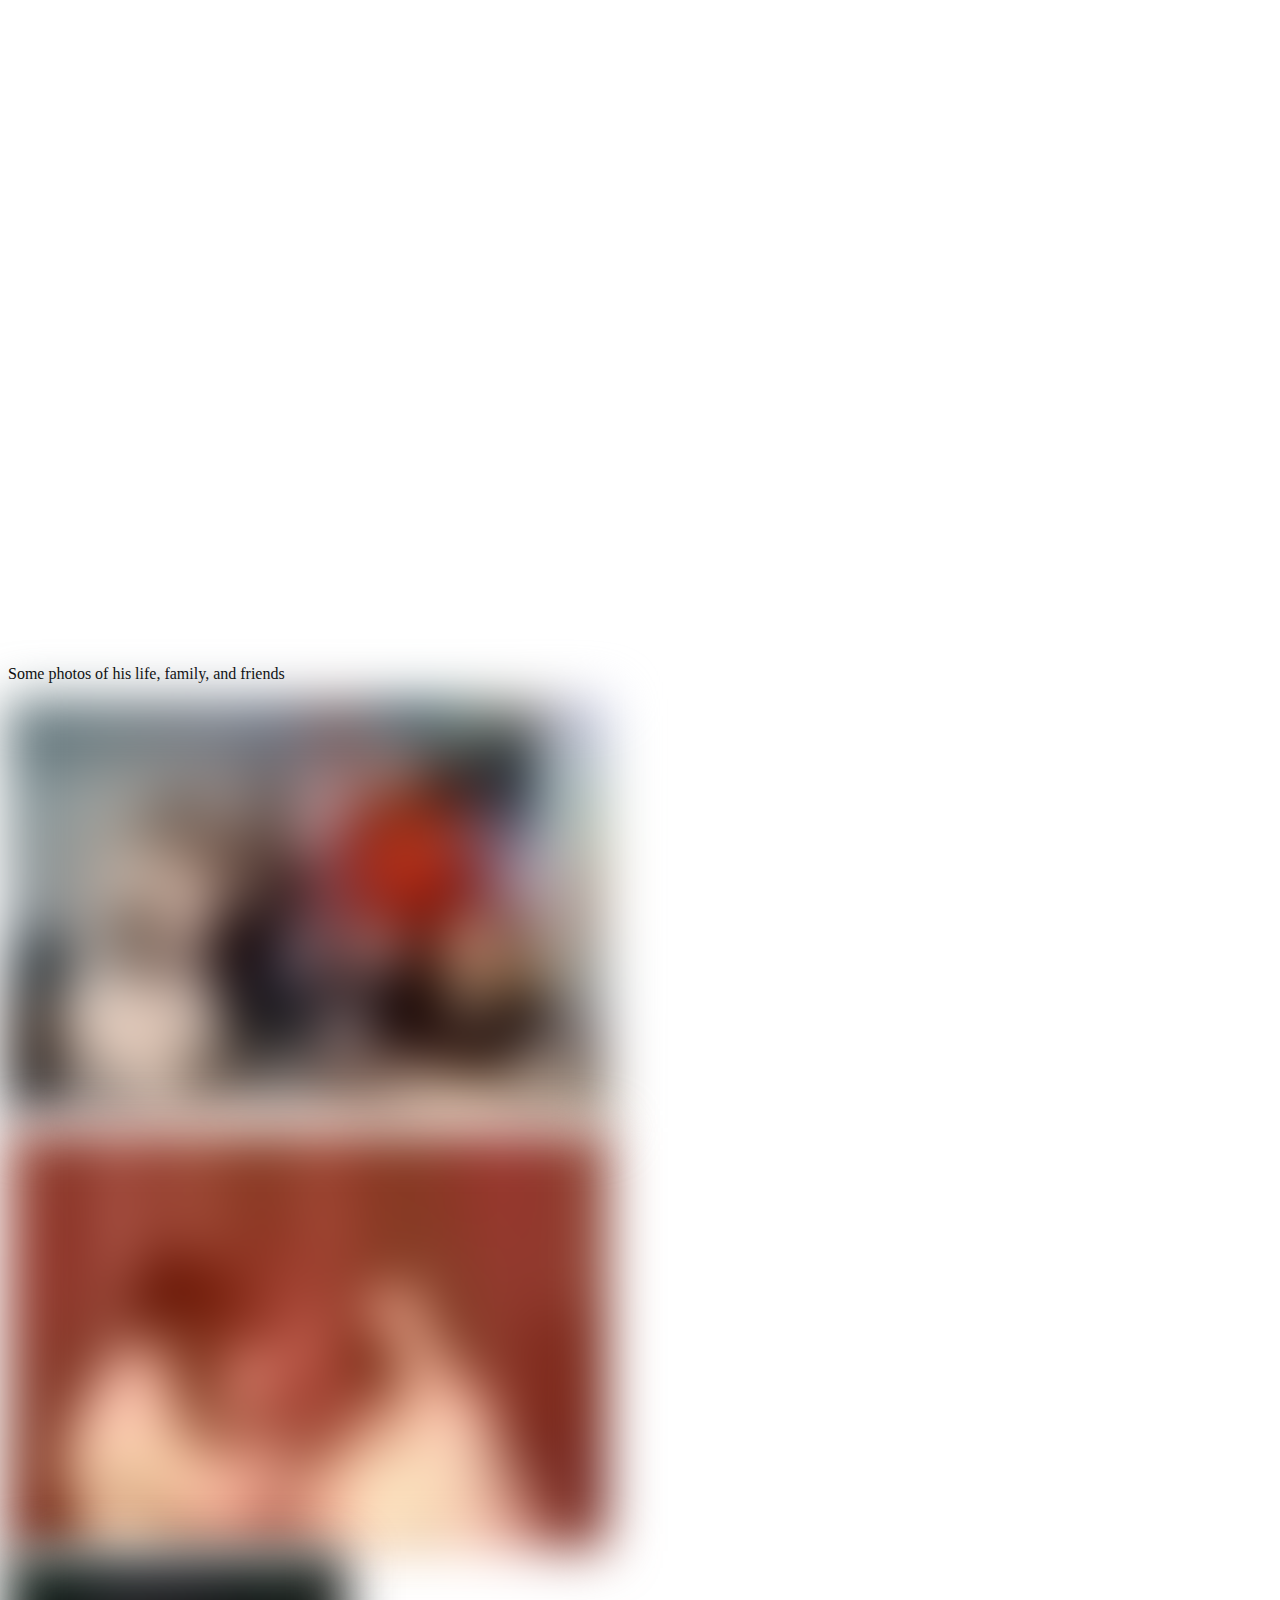
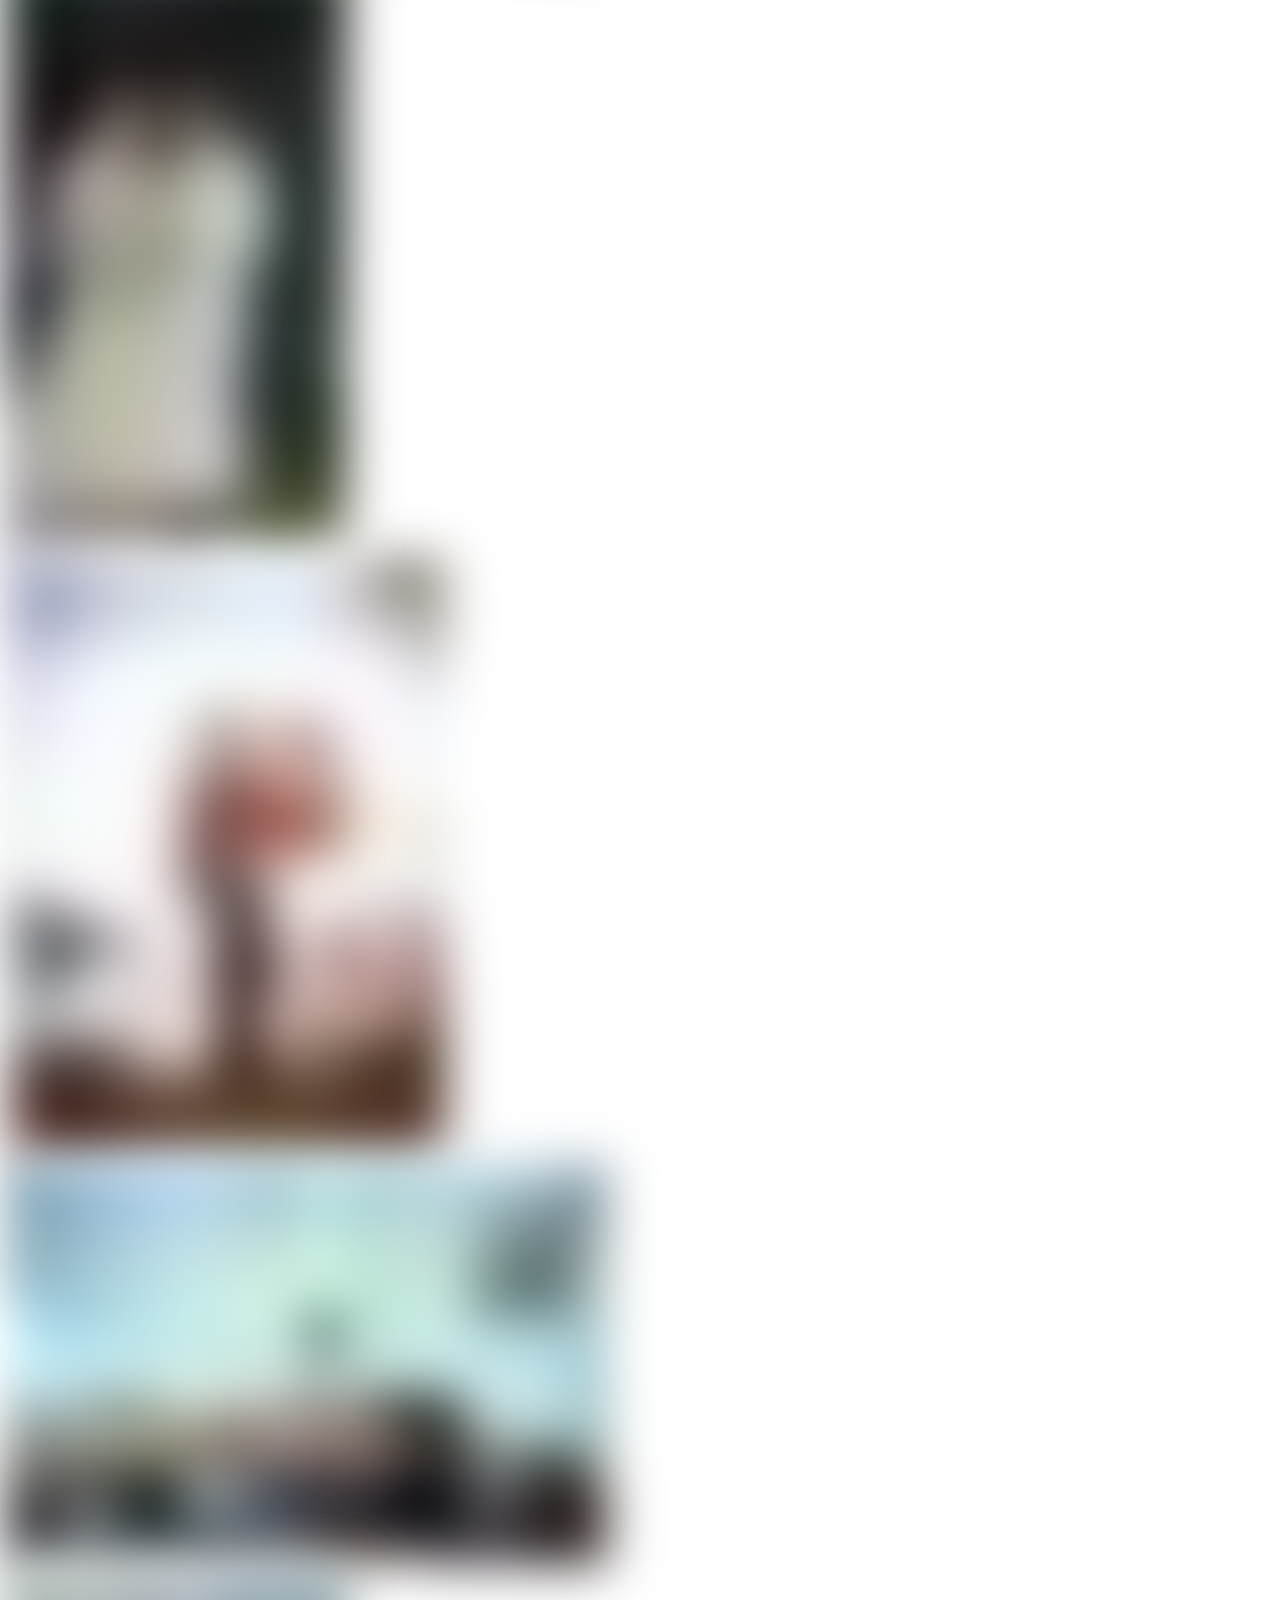
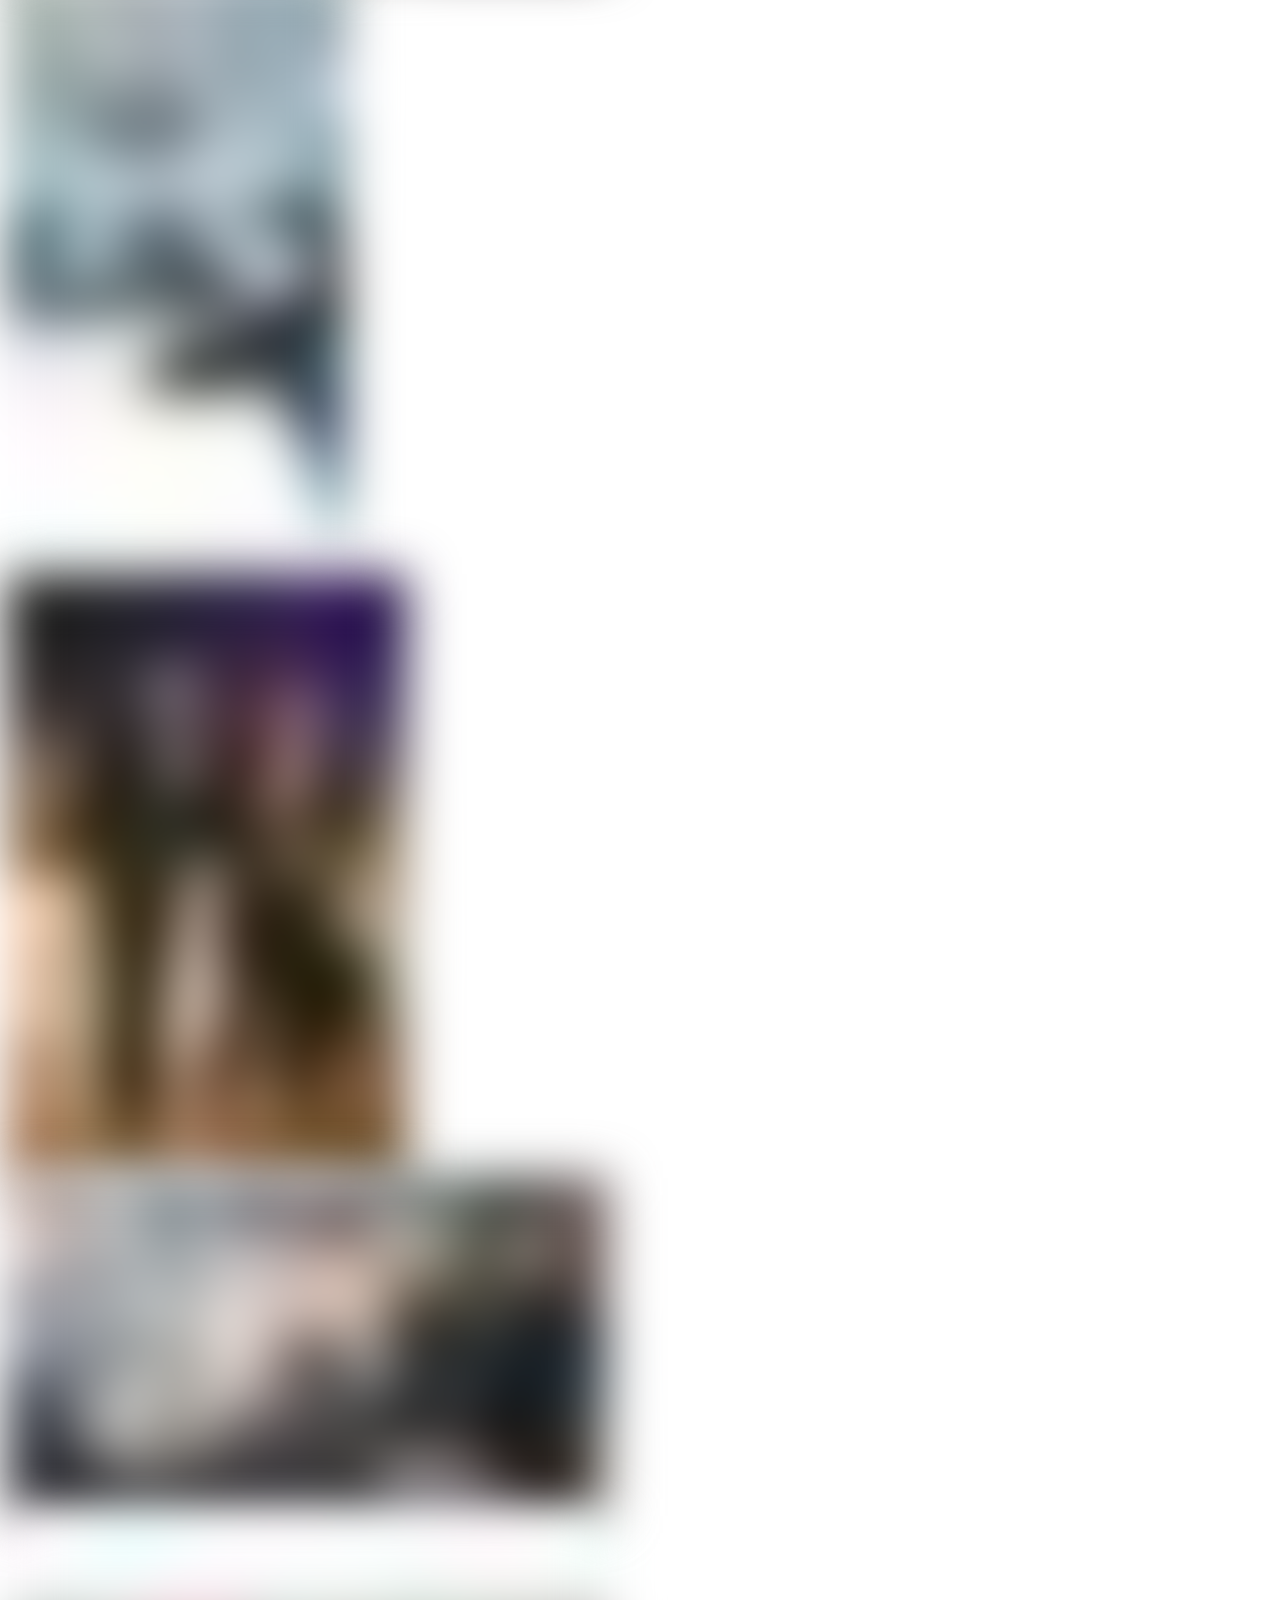
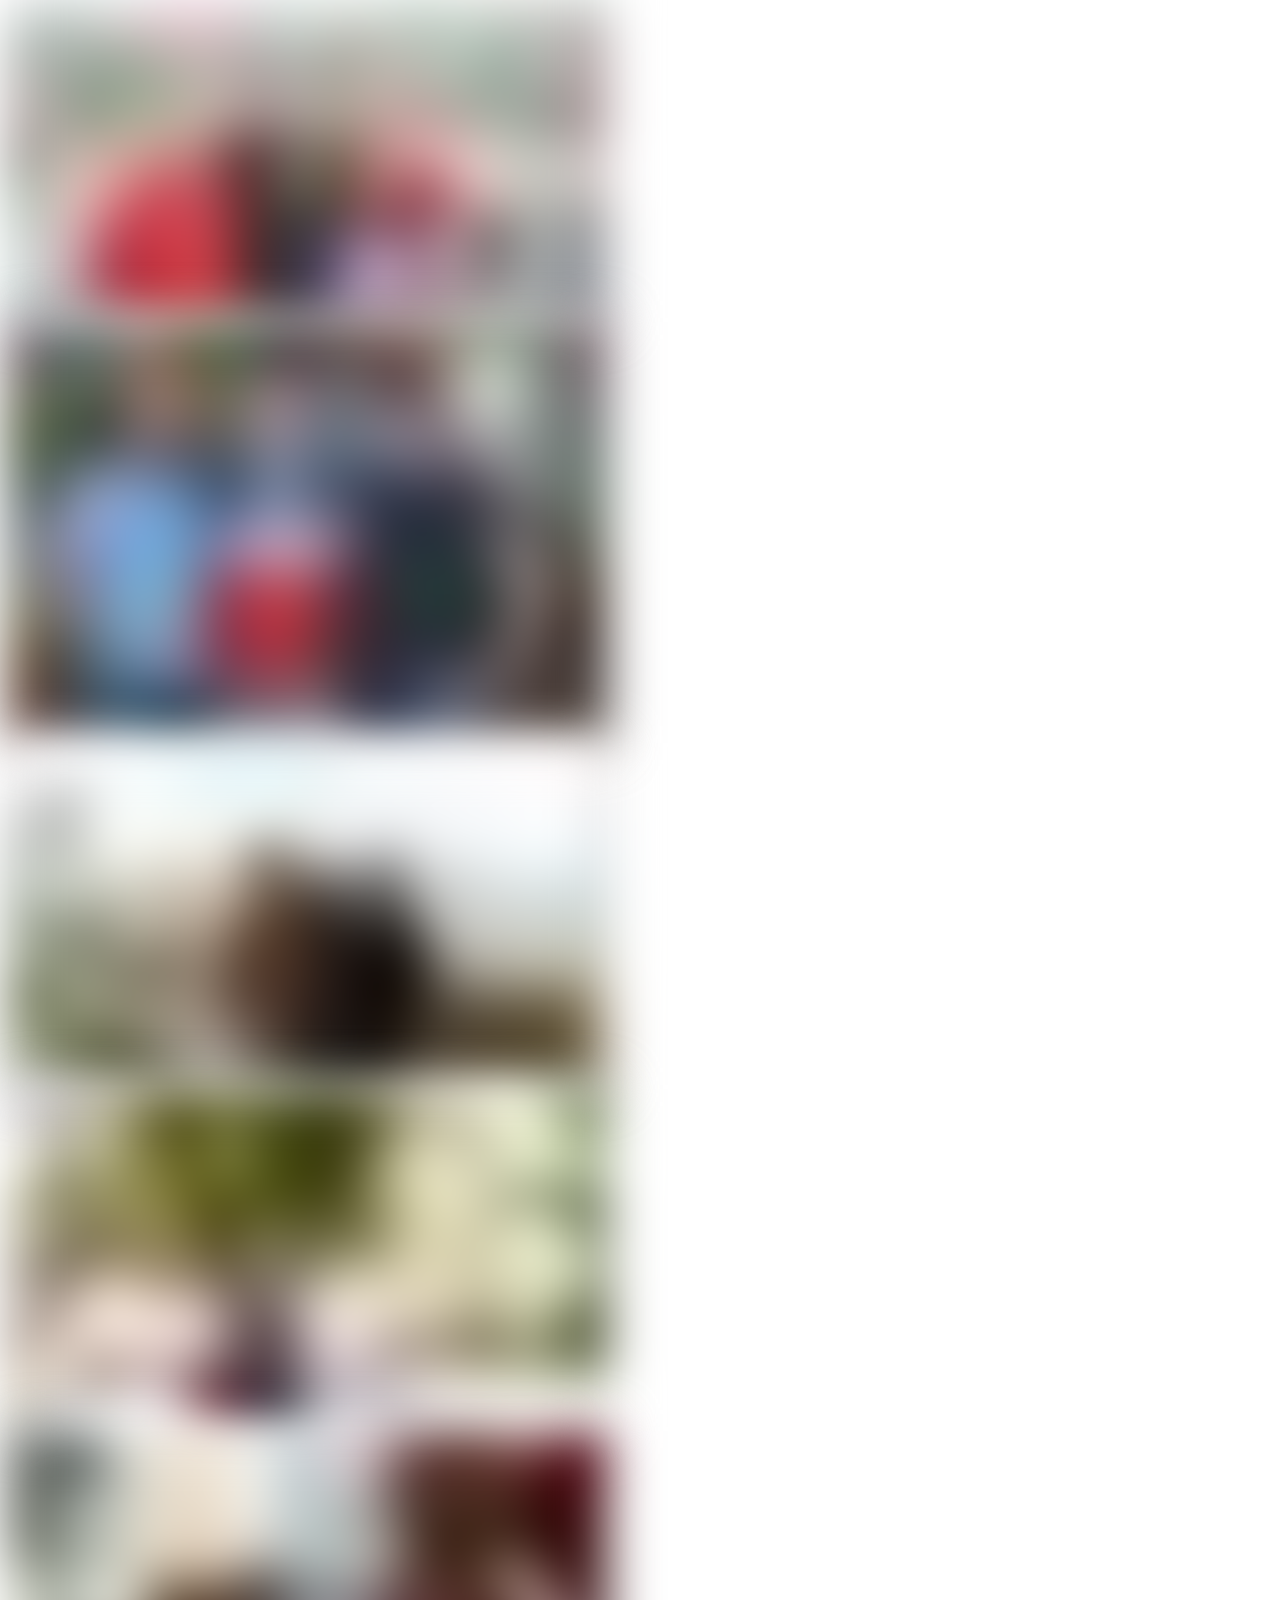
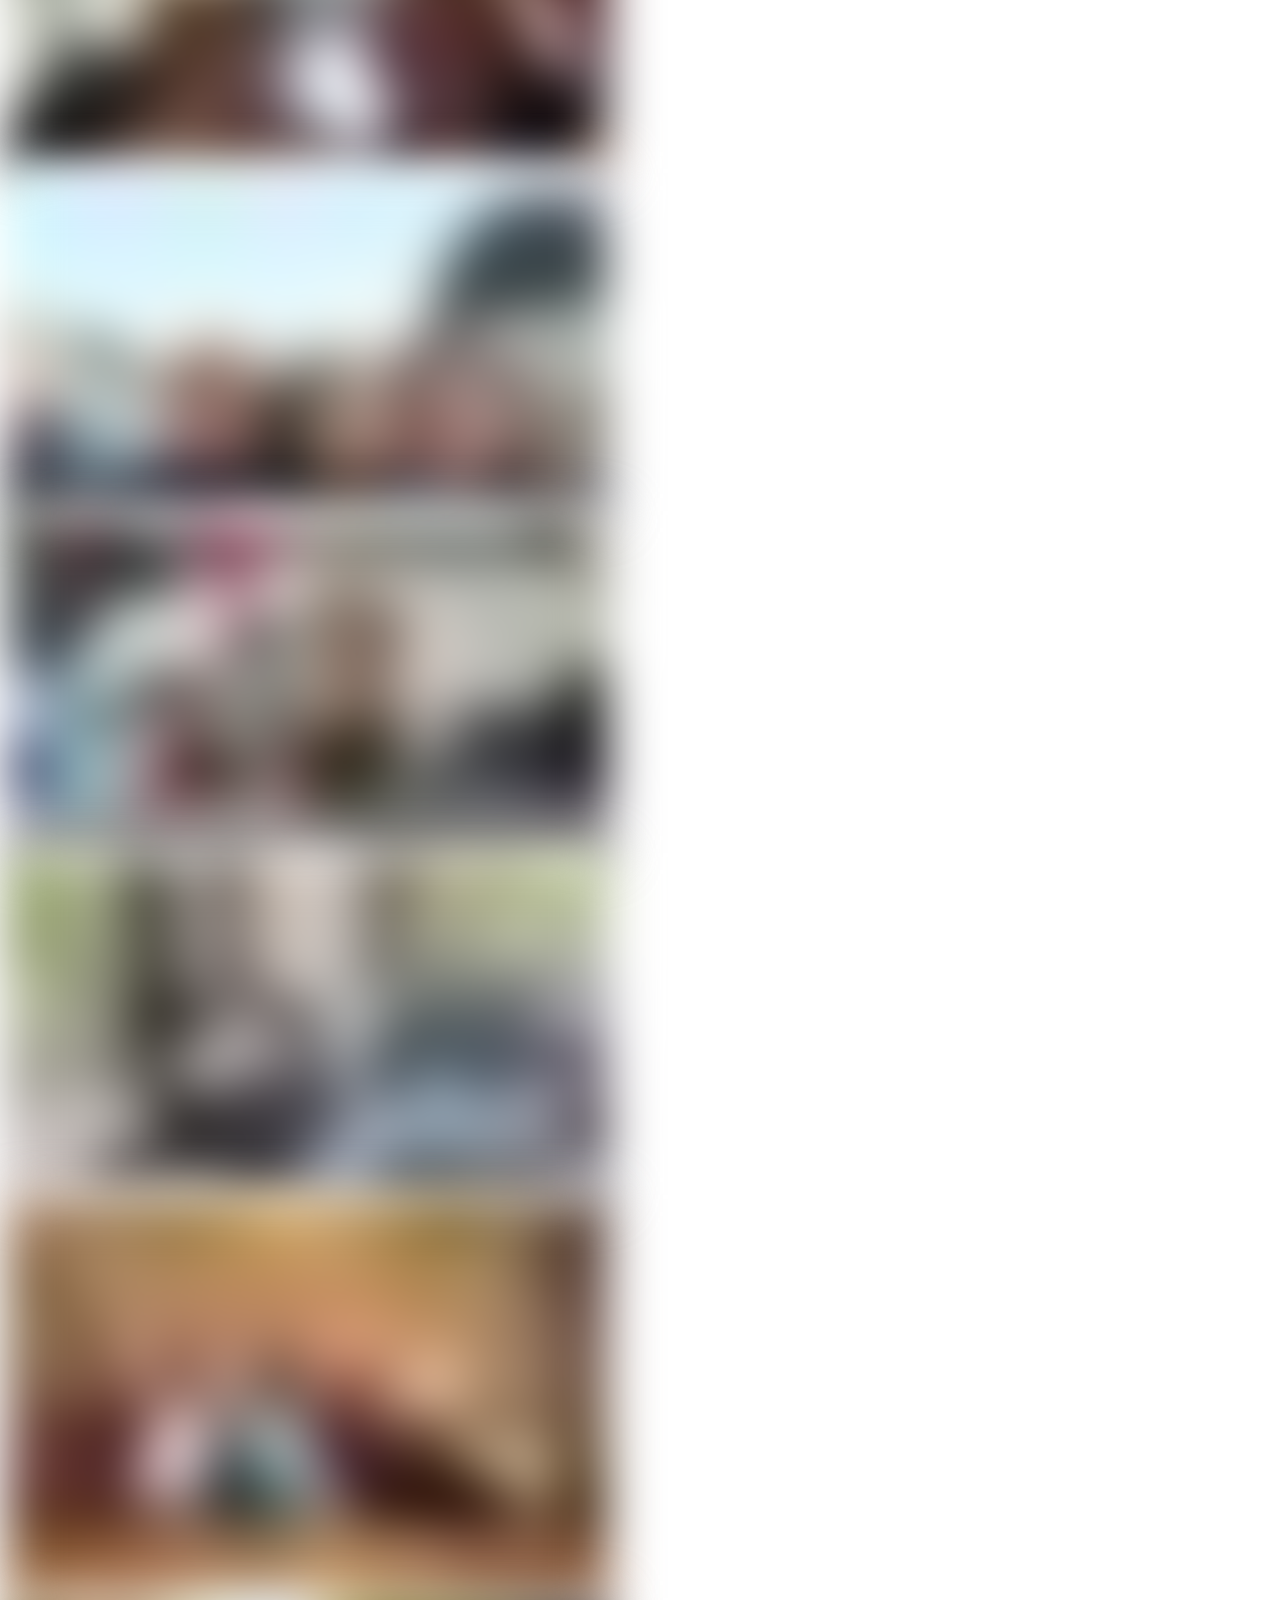
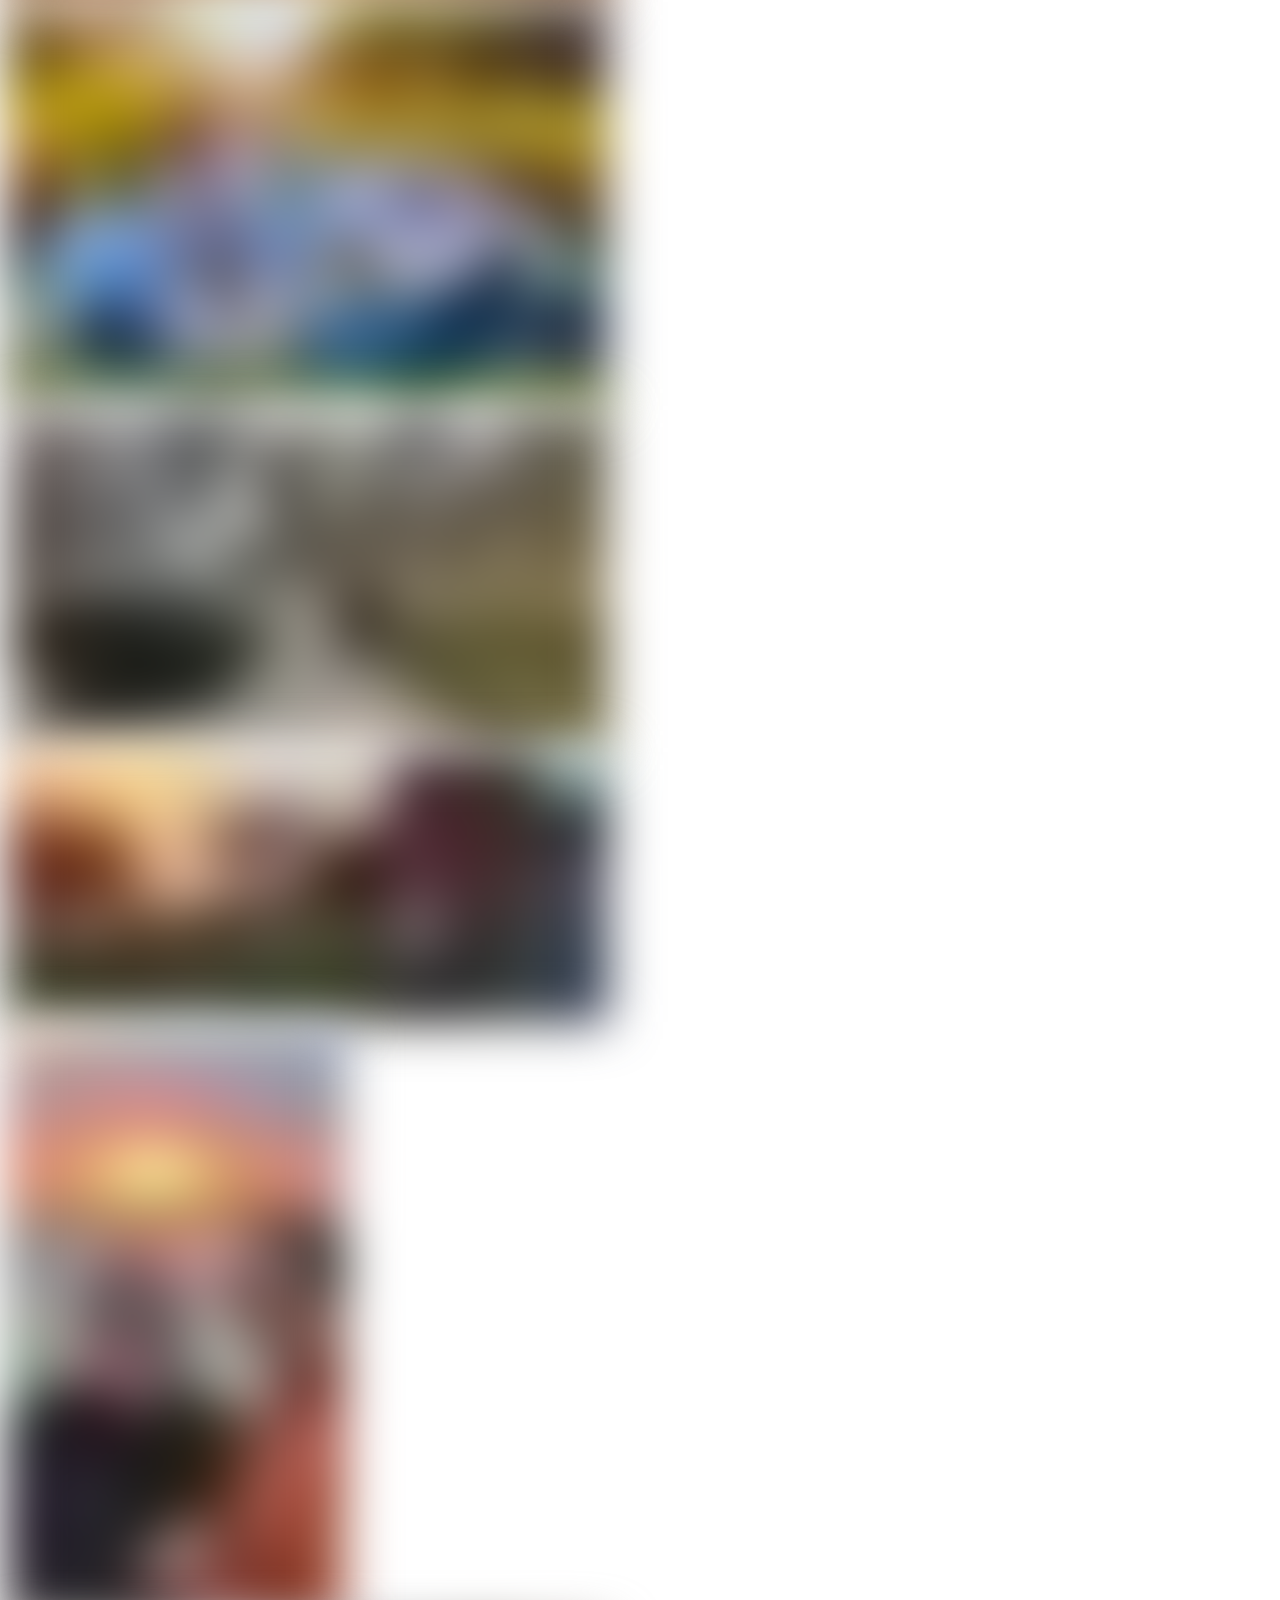
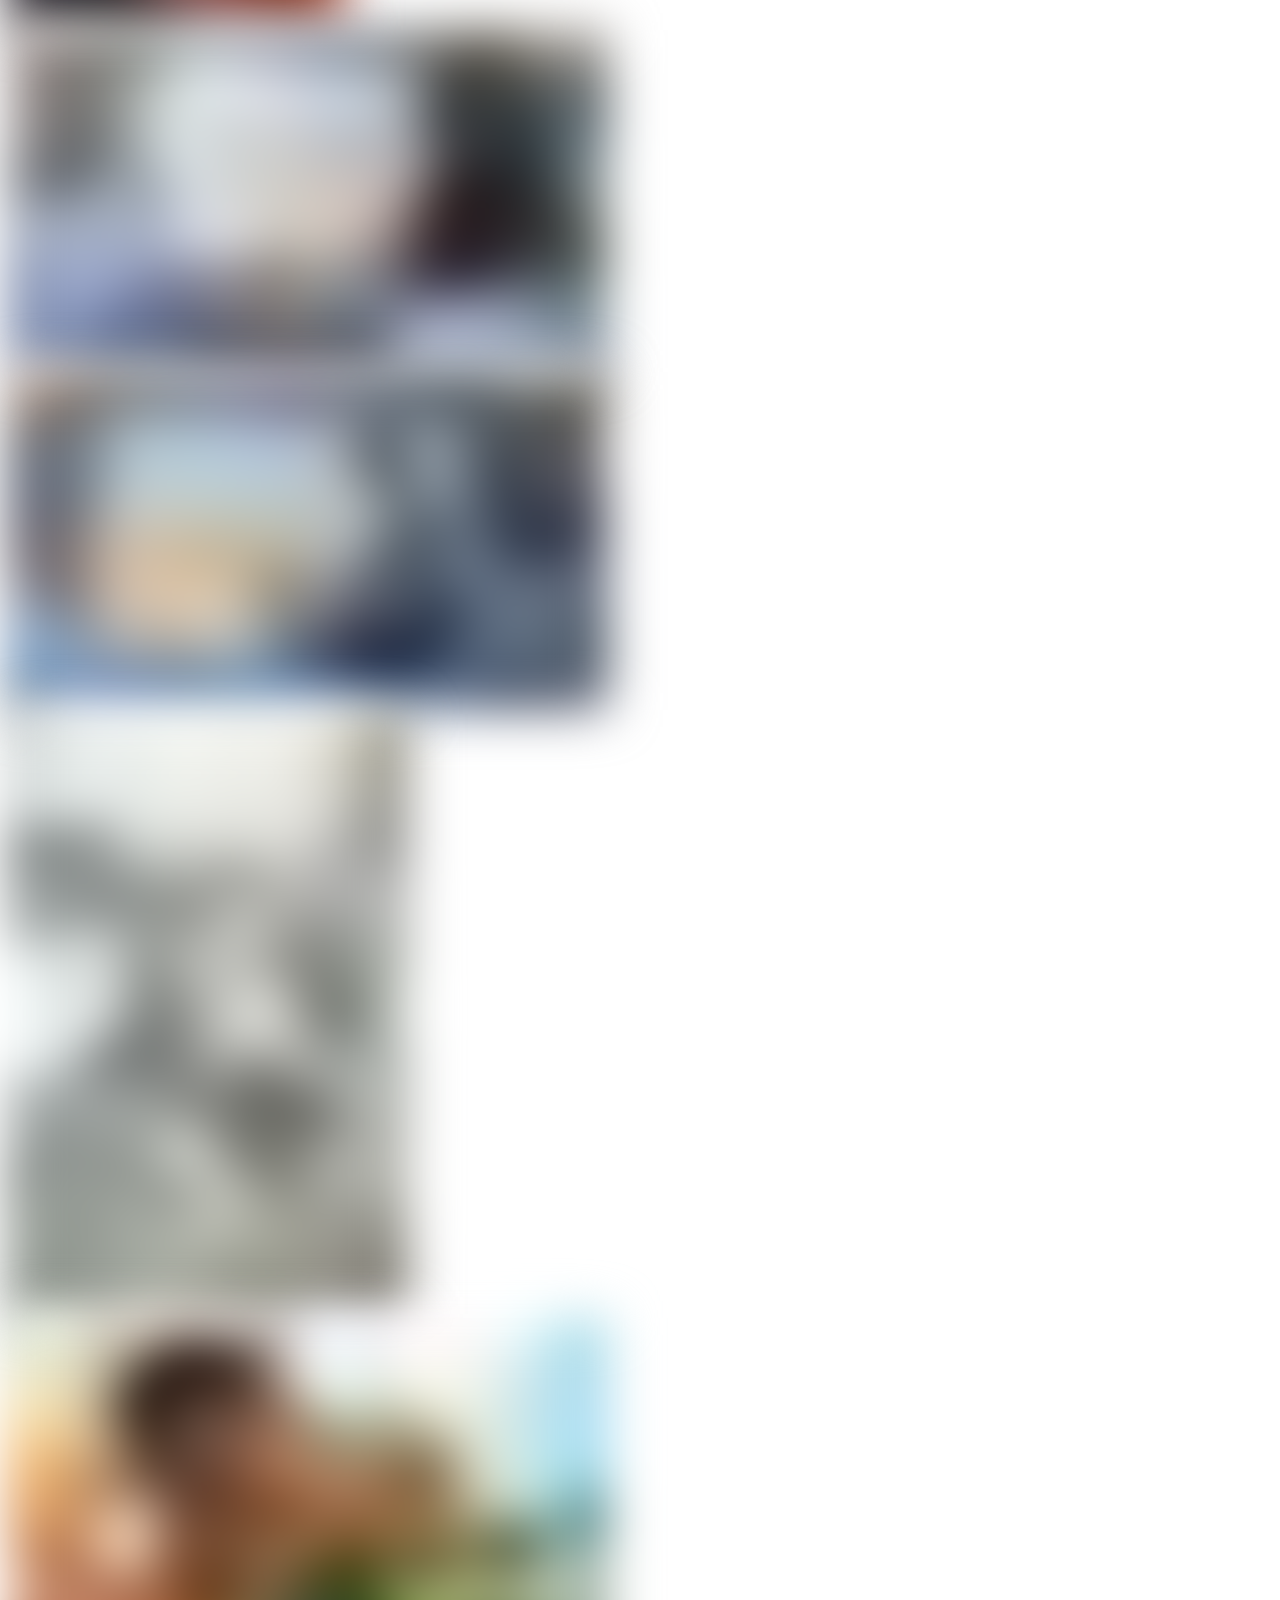
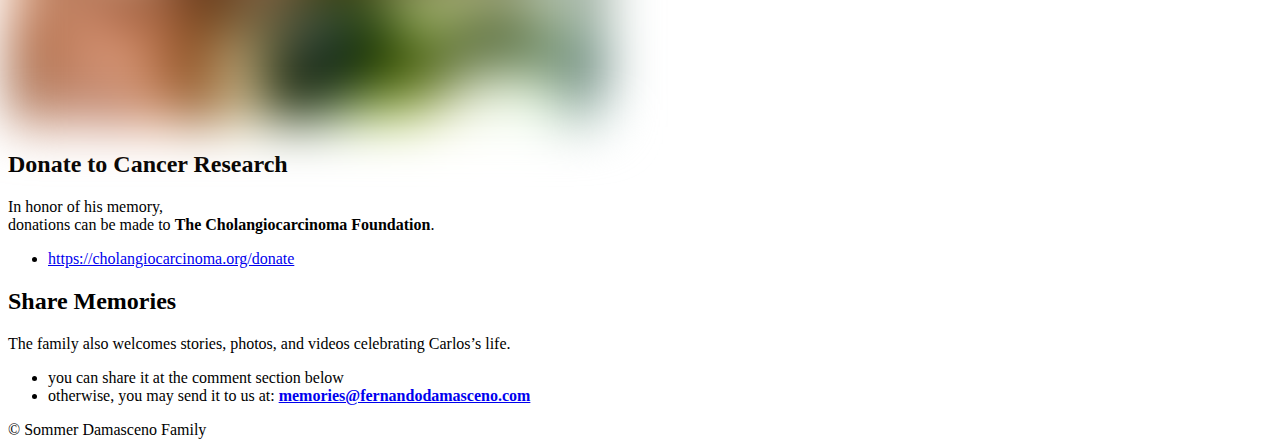
==== commit 5ed8ea48: "publish website - version 9-20250223-204829" ====
--- a/docs/en/index.html
+++ b/docs/en/index.html
@@ -279,7 +279,7 @@
                 </header>
                 <section class="post-content">
                     <!-- raw HTML omitted -->
-<p><!-- raw HTML omitted -->A Well Life Lived<!-- raw HTML omitted --> <br>
+<p><!-- raw HTML omitted -->A Life Well Lived<!-- raw HTML omitted --> <br>
 a tribute to Fernando&rsquo;s life showing his family and some of his friends</p>
 
     <div style="position: relative; padding-bottom: 56.25%; height: 0; overflow: hidden;">
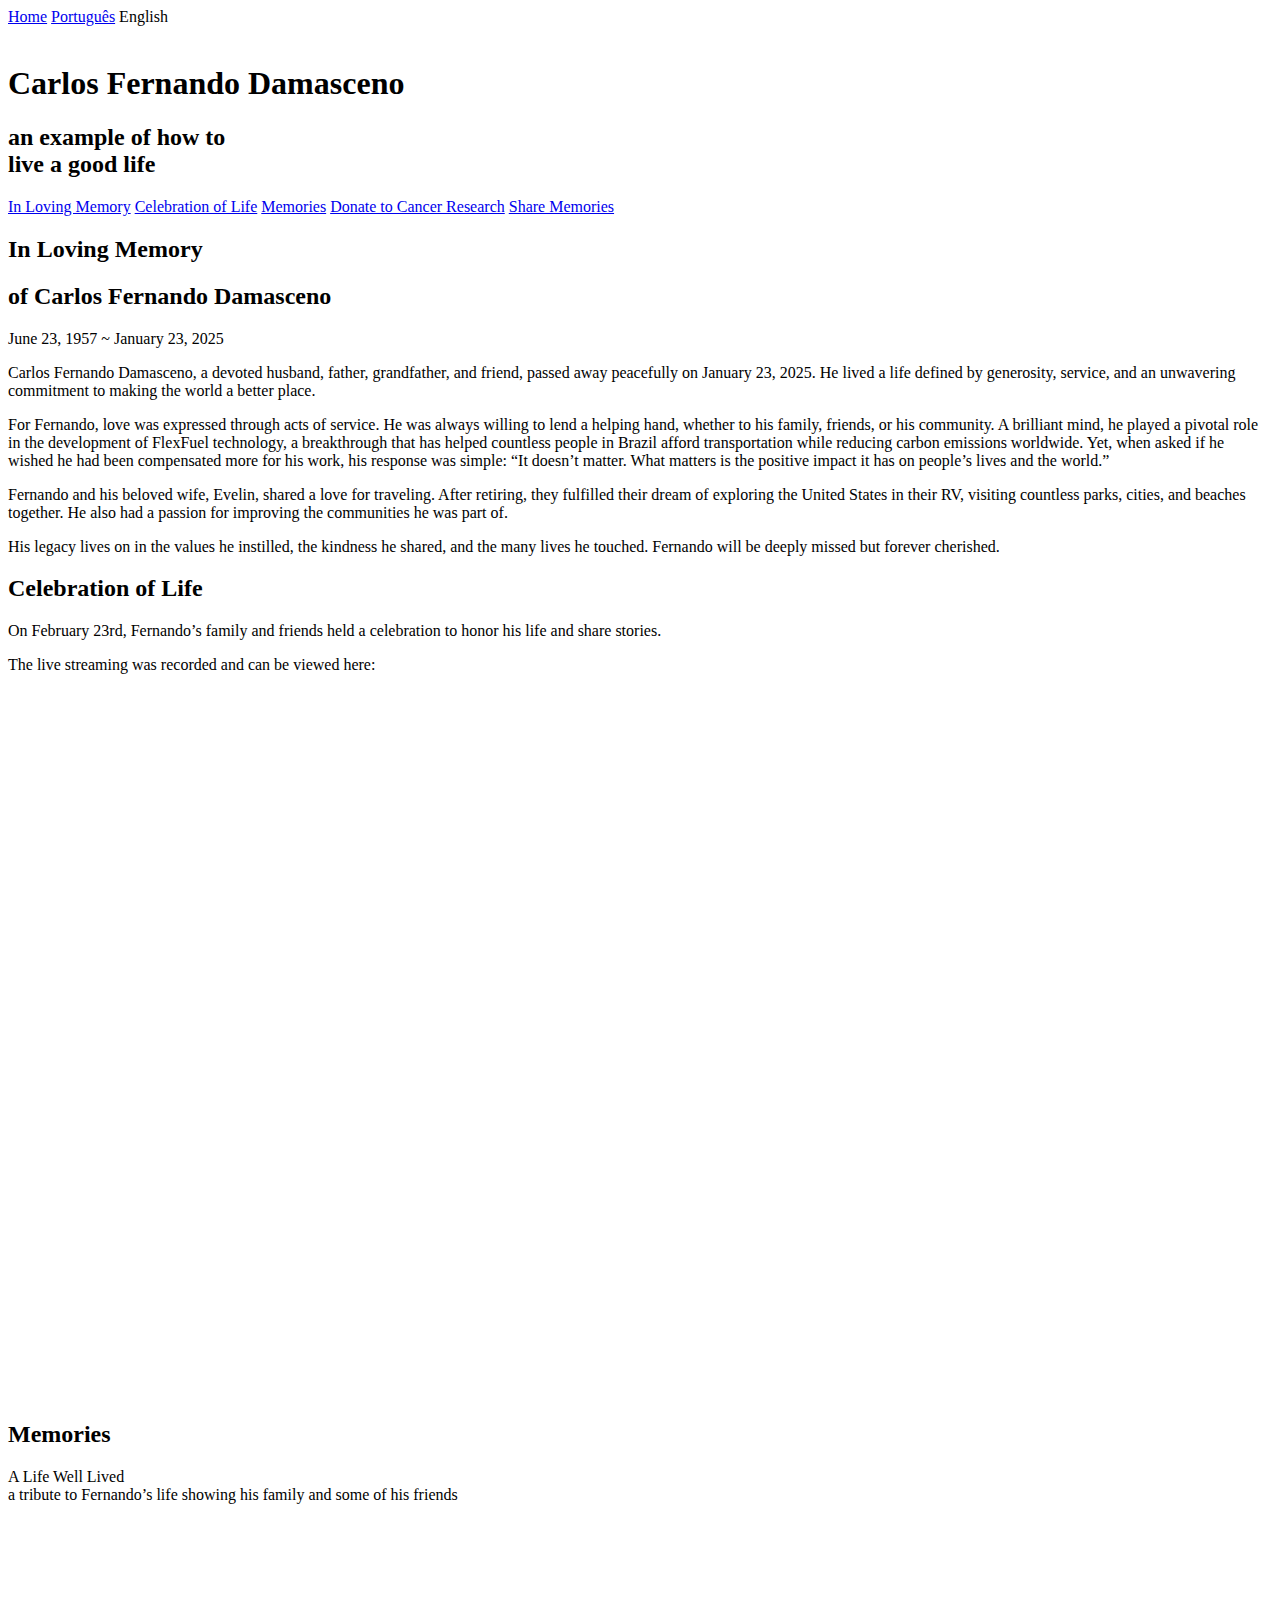
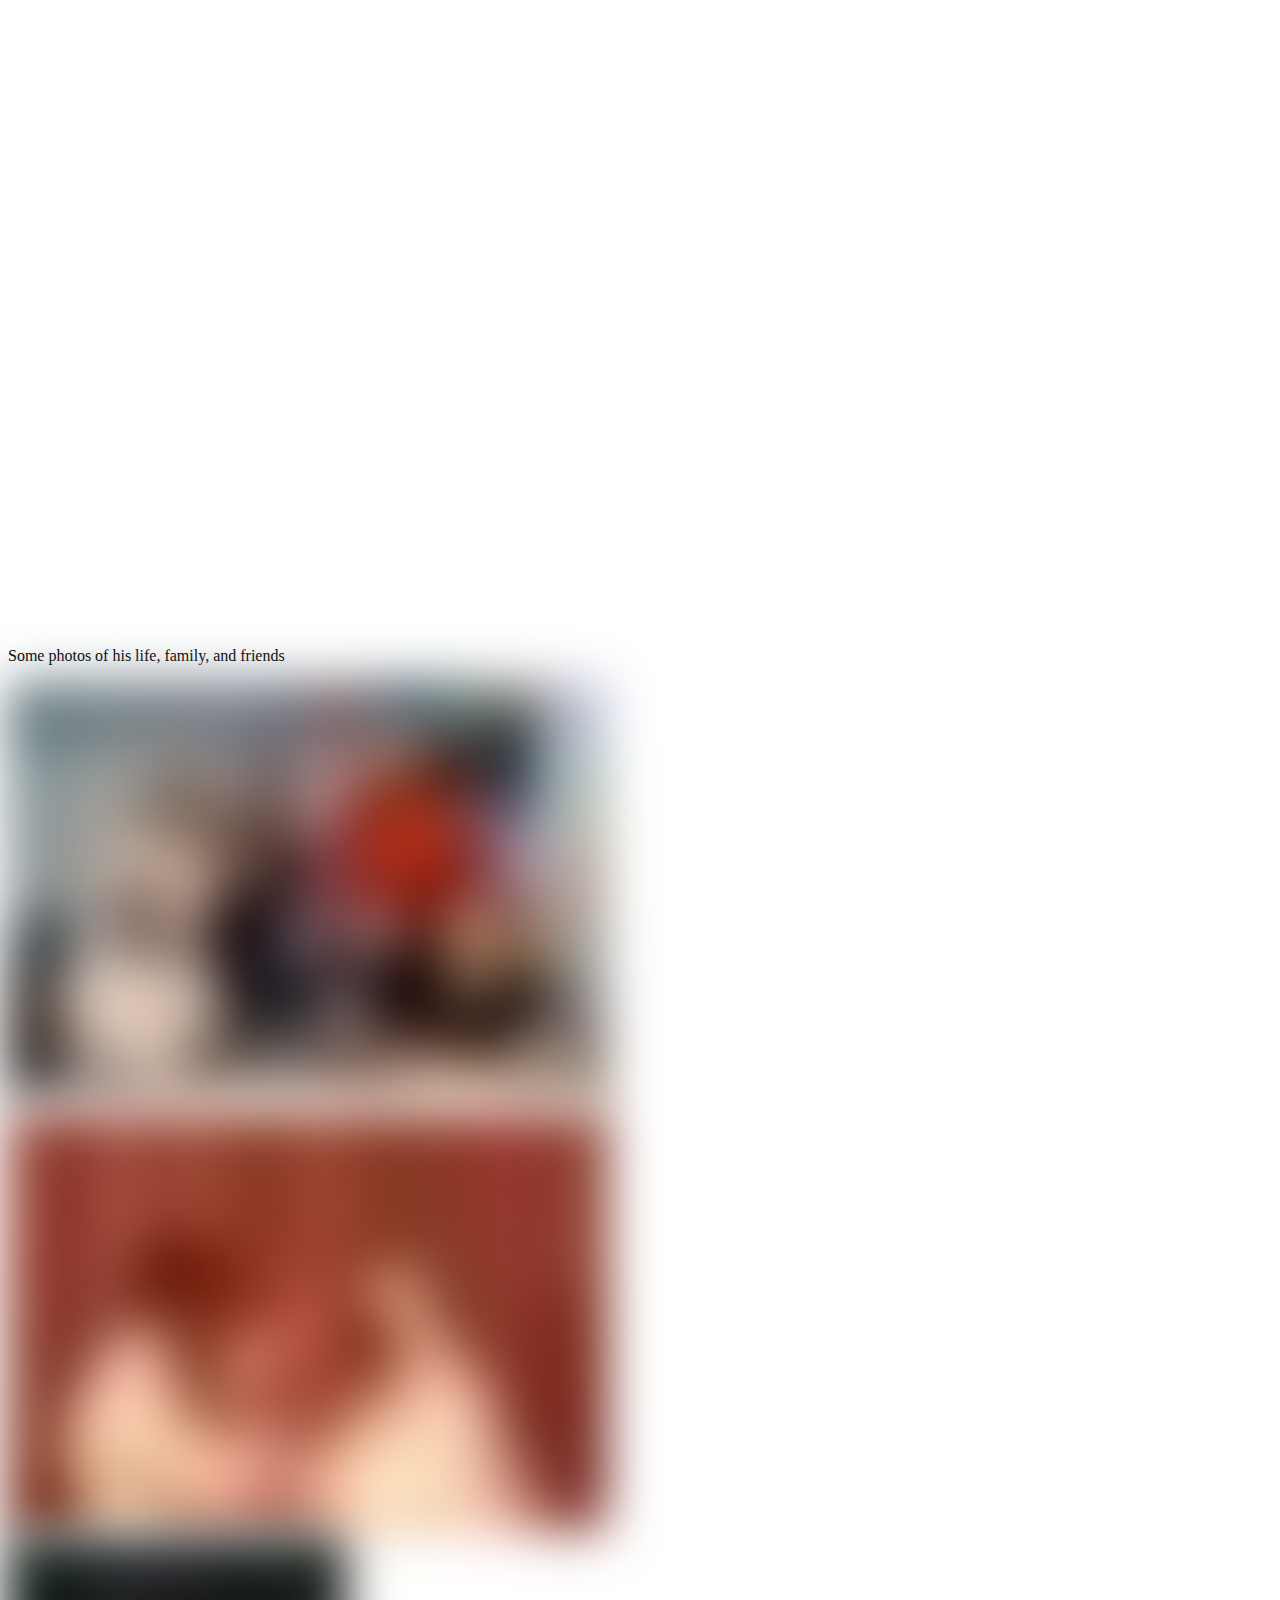
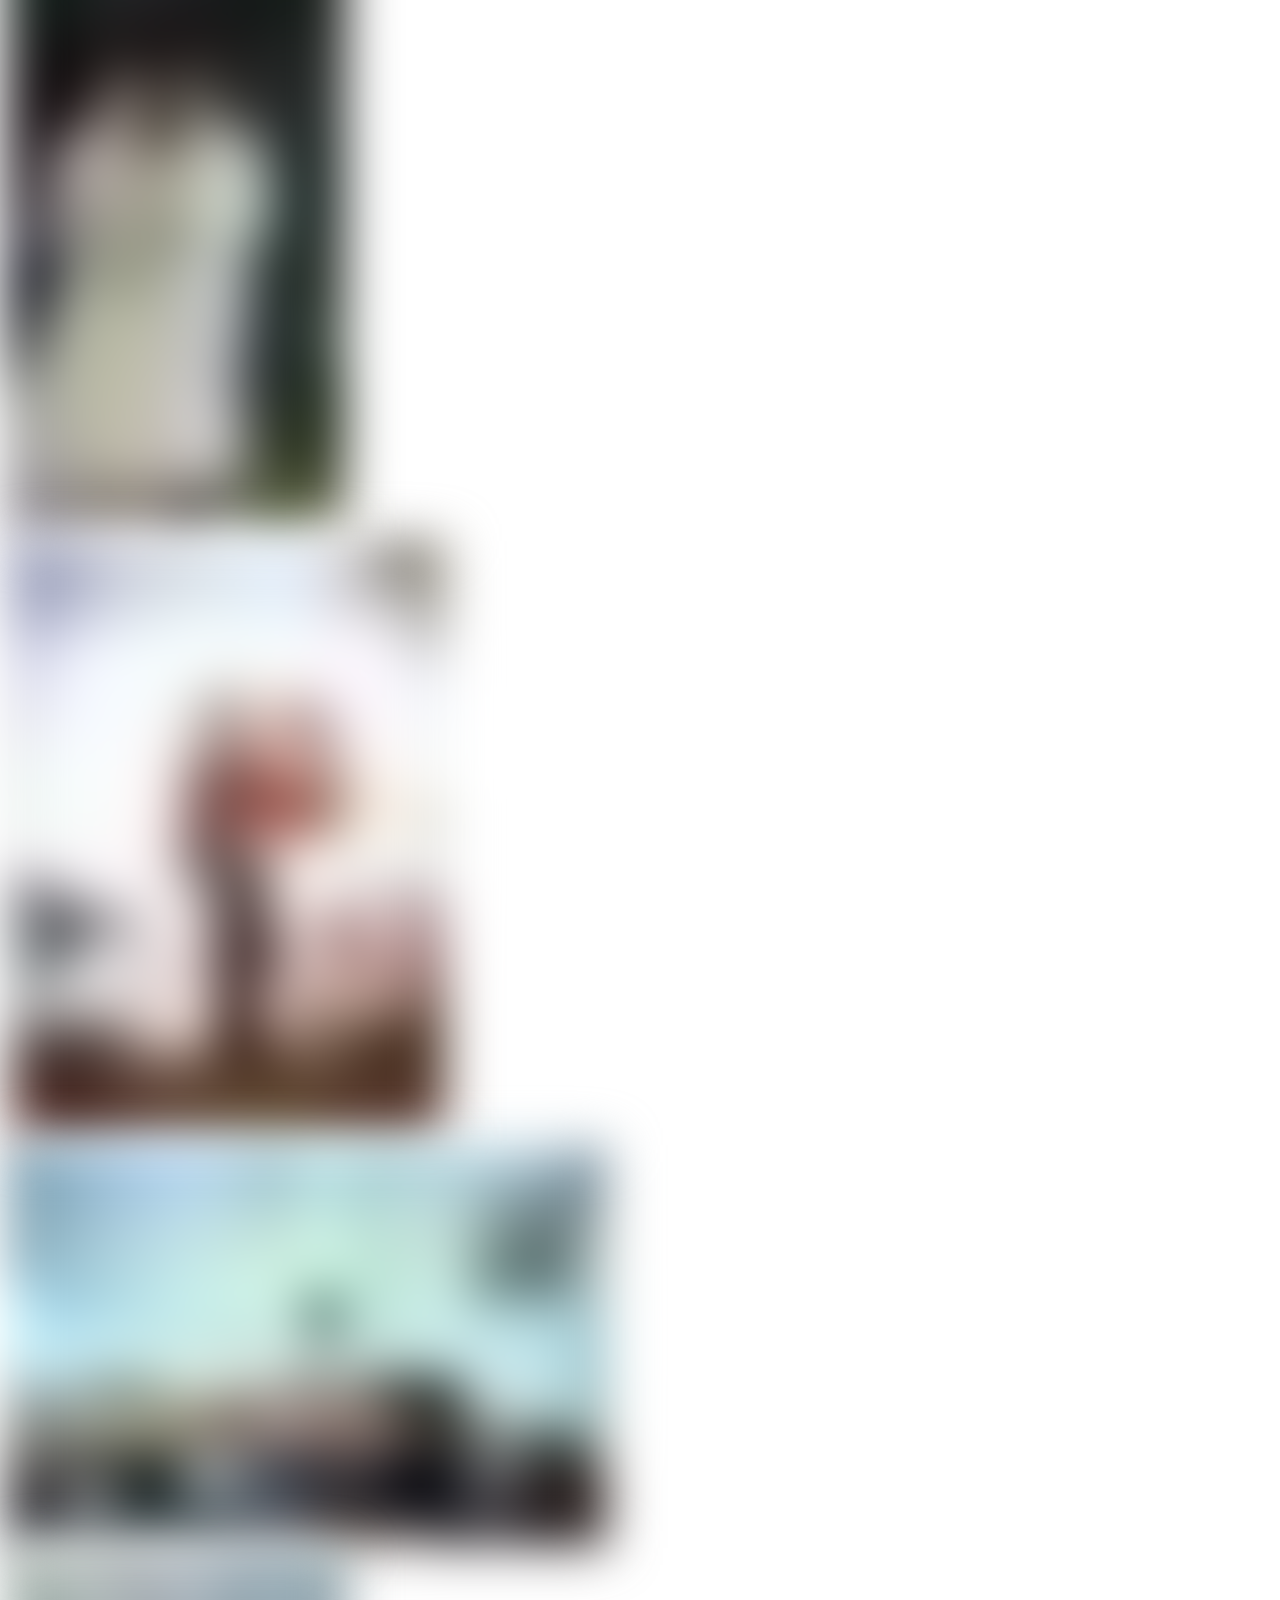
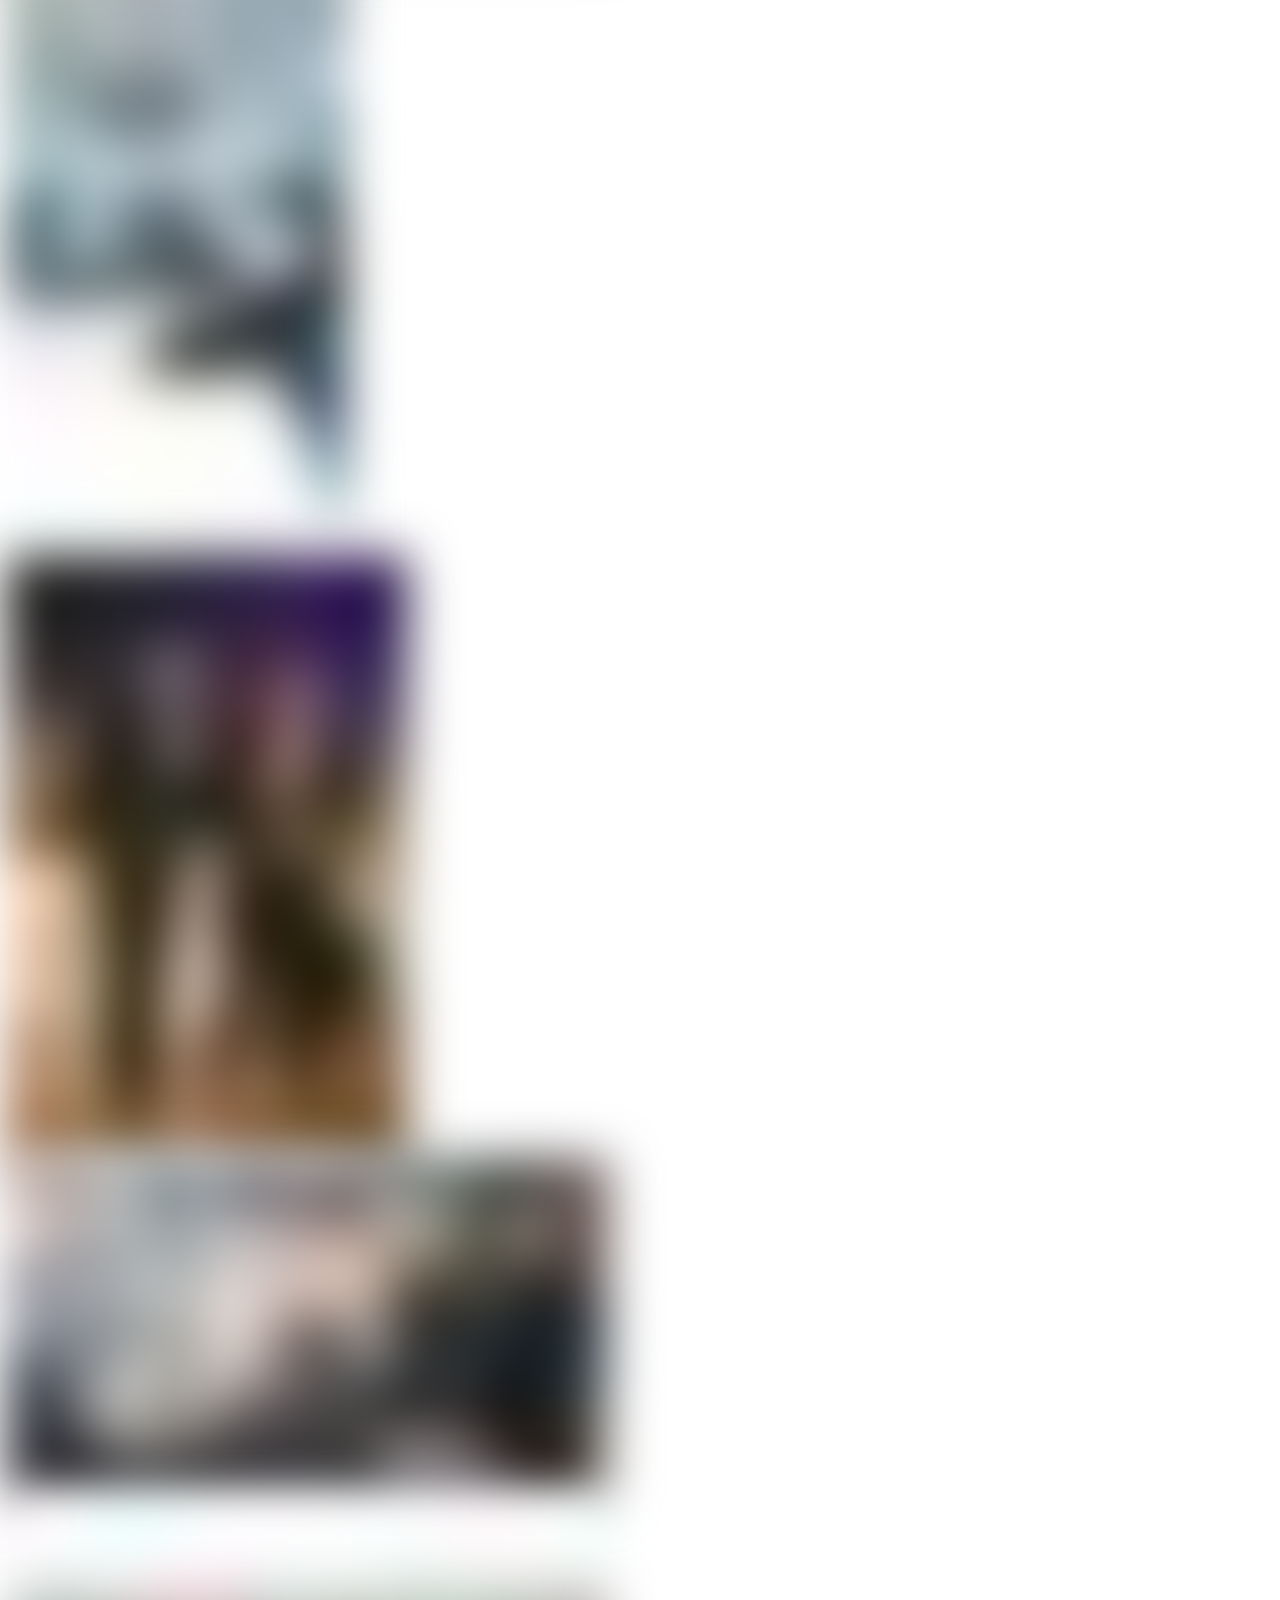
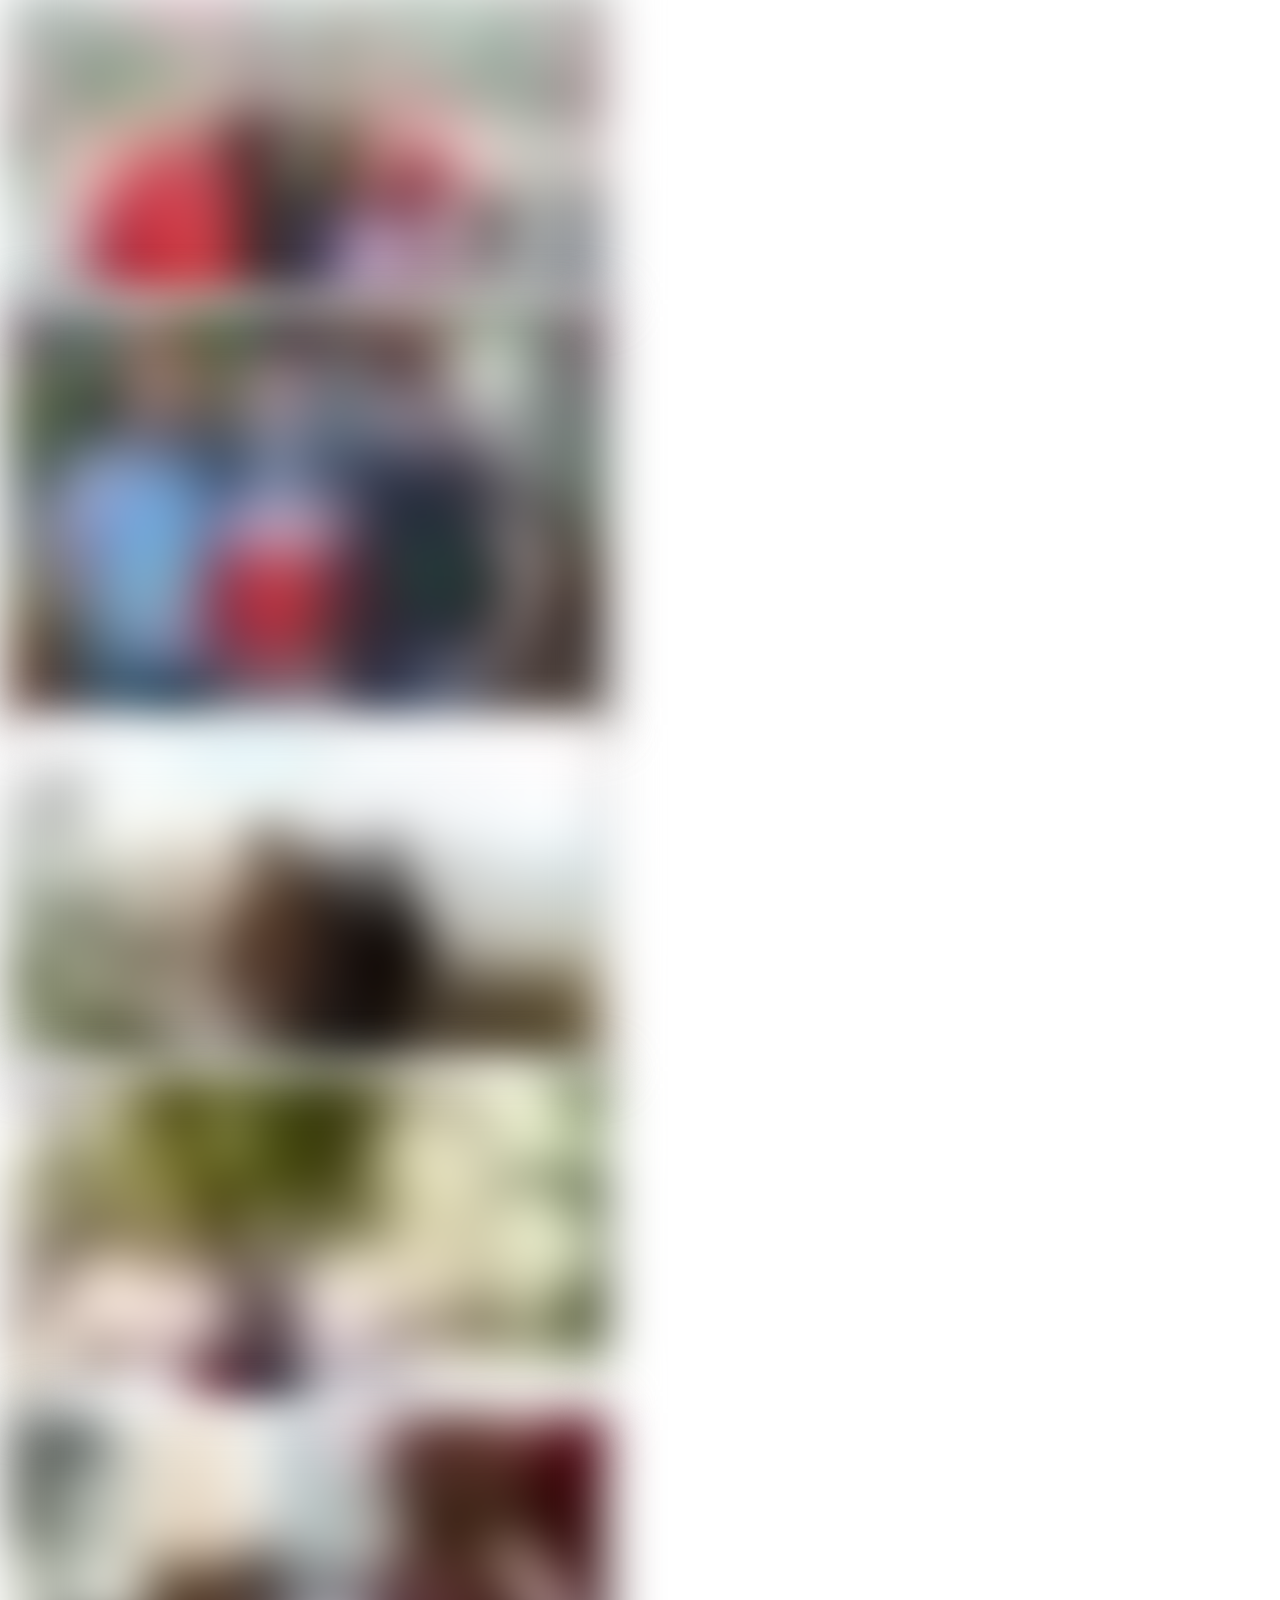
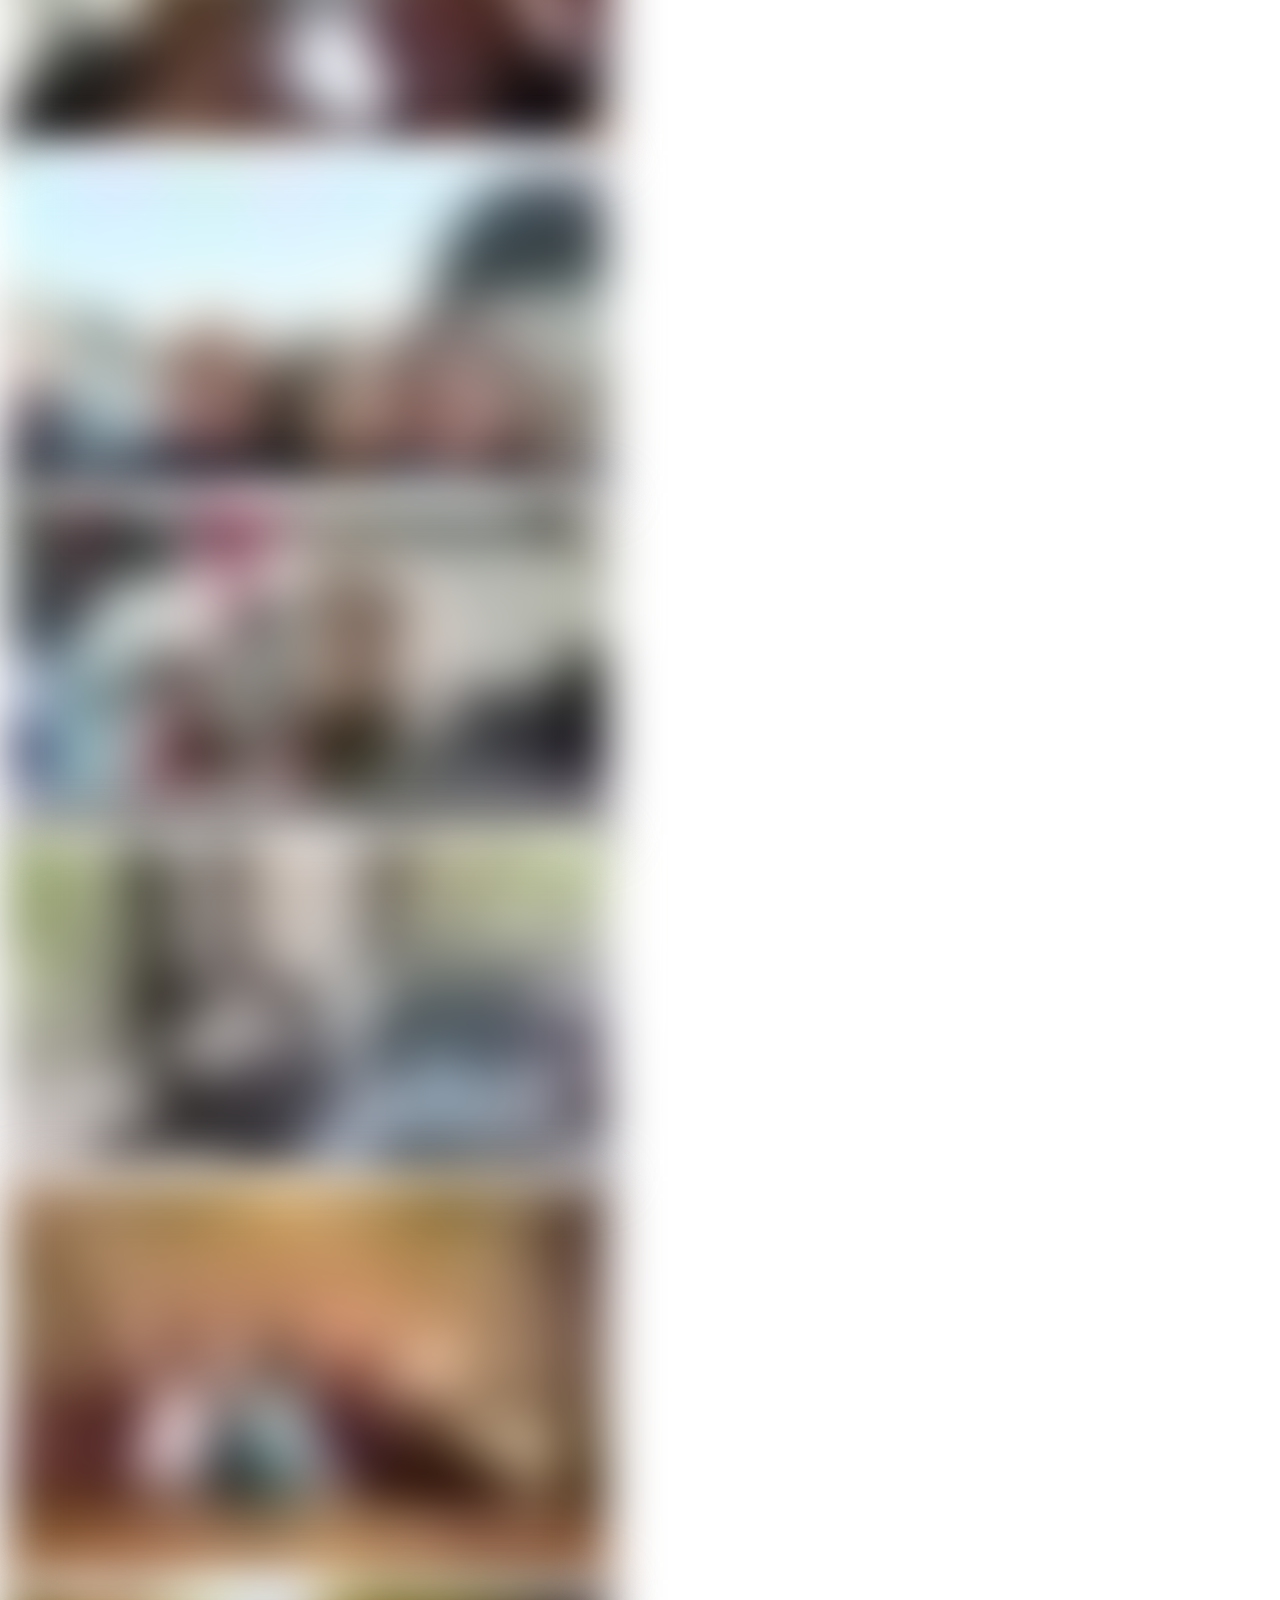
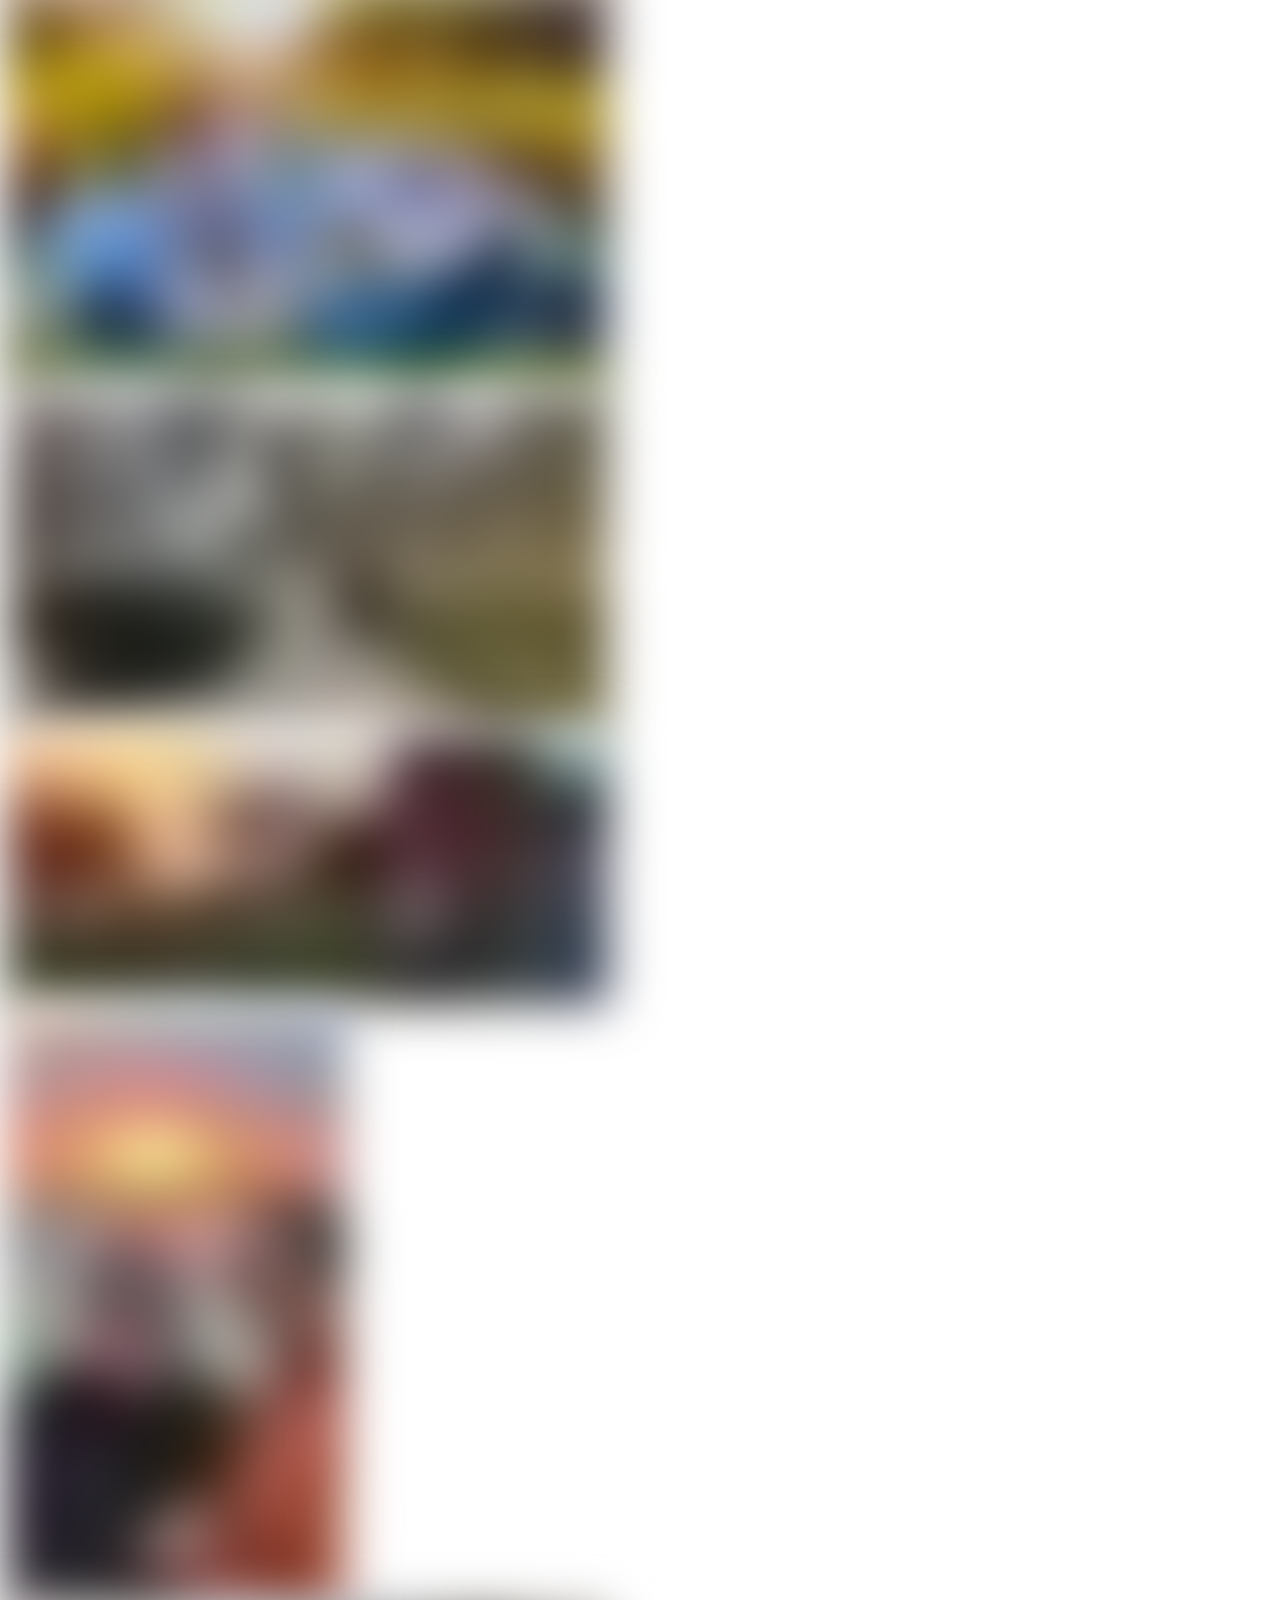
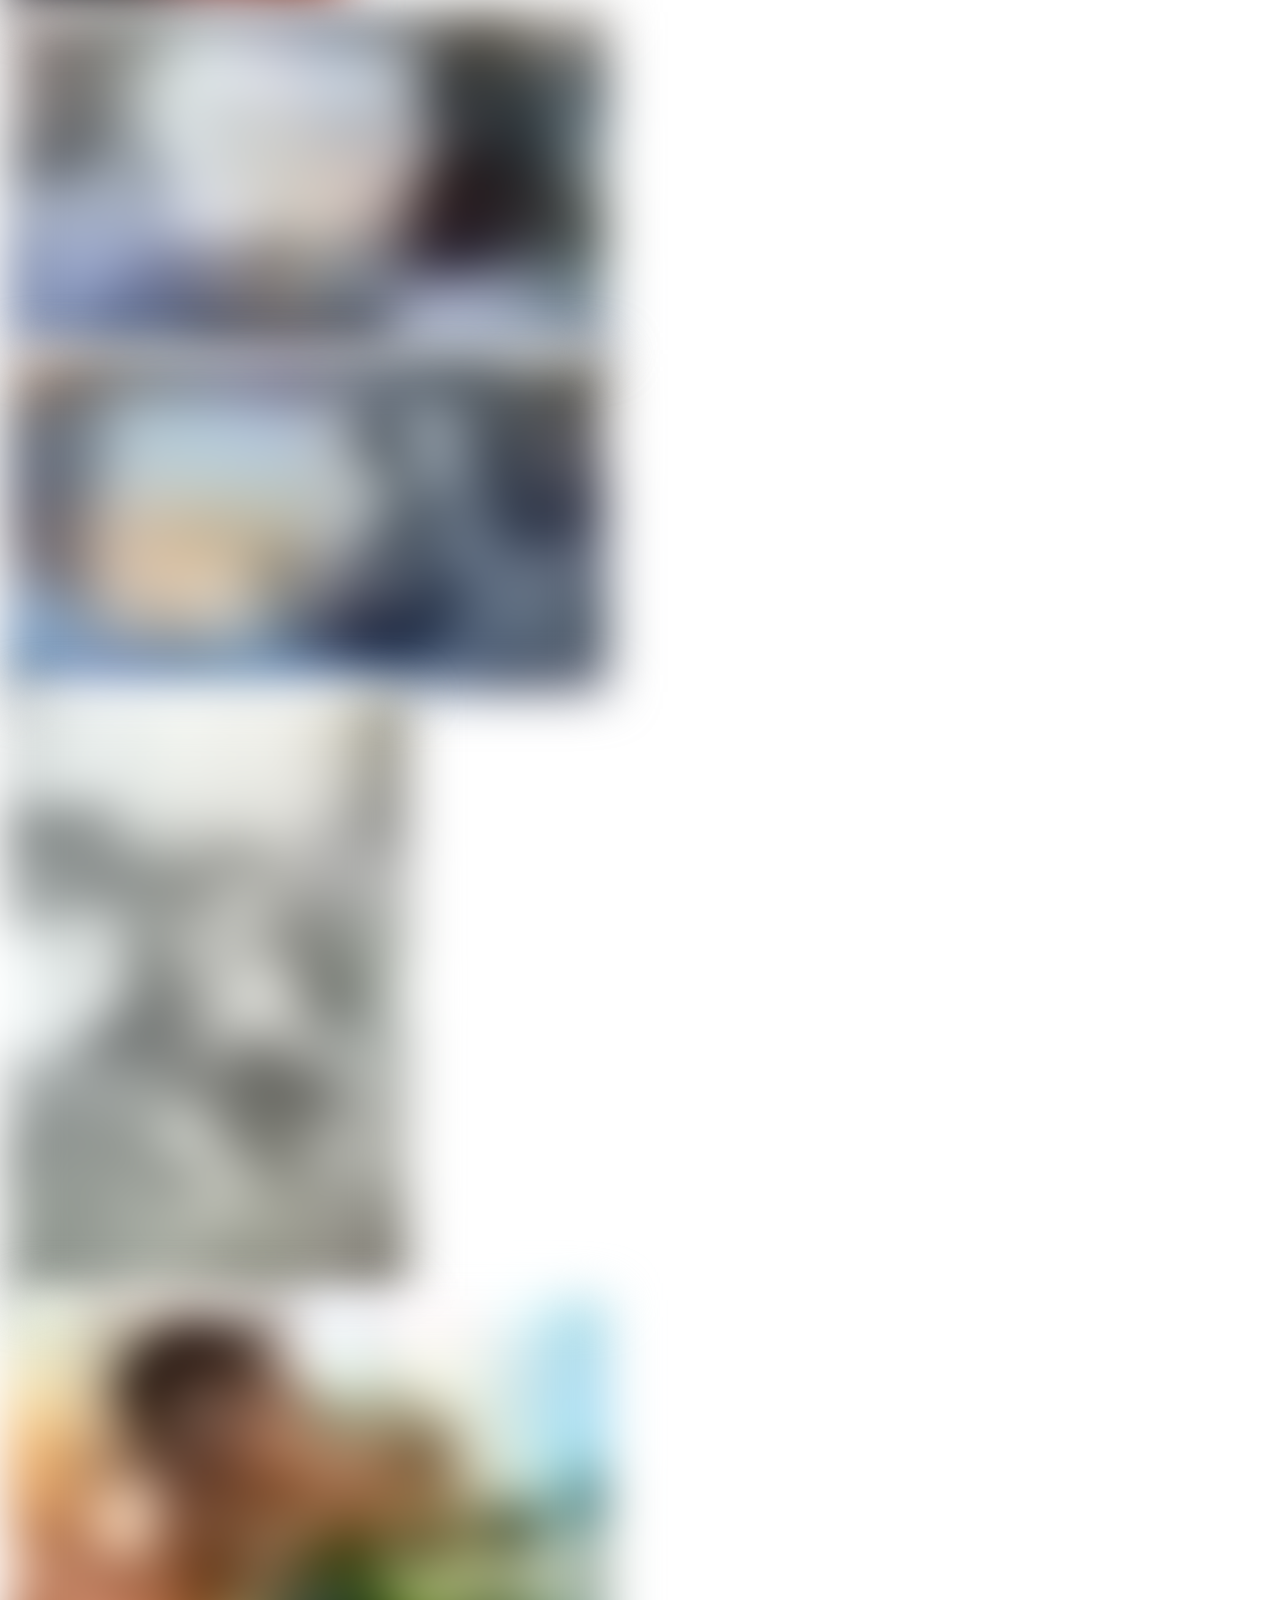
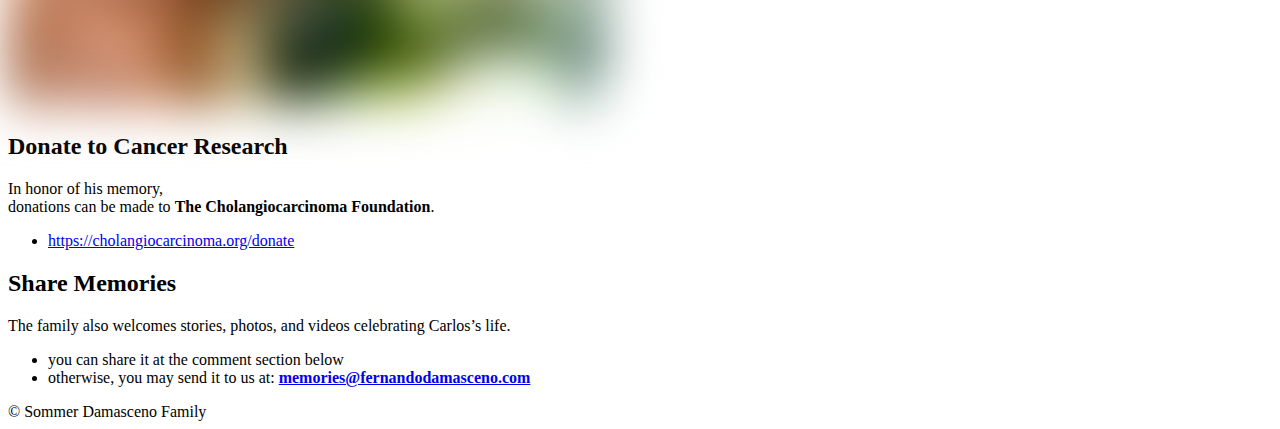
==== commit abab8bdd: "publish website - version 10-20250224-130215" ====
--- a/docs/en/index.html
+++ b/docs/en/index.html
@@ -84,149 +84,79 @@
 
 
 
+
   
   <style>
    #site-head.withCenteredImage {
     background-image: url('/images/cover-image_hu_c64b033ef3b52a22.webp');
-  } 
-  
-    @media (max-width:1920px) and (max-height:1209px) {
-      #site-head.withCenteredImage { background-image: url('/images/cover-image_hu_70b533c9bb8d0281.webp'); }
-    }
-    @media (max-width:1600px) and (max-height:1007px) {
-      #site-head.withCenteredImage { background-image: url('/images/cover-image_hu_3dbc1bb3e270ae47.webp'); }
-    }
-    @media (max-width:1366px) and (max-height:860px) {
-      #site-head.withCenteredImage { background-image: url('/images/cover-image_hu_7ef83041f92f26a5.webp'); }
-    }
-
-    
-  
-    @media (max-height:1024px) and (max-aspect-ratio: 900 / 1024) {
-      #site-head.withCenteredImage { background-image: url('/images/cover-image_hu_373e541b41c15192.webp'); }
-    }
-    @media (max-height:1024px) and (max-aspect-ratio: 600 / 1024) {
-      #site-head.withCenteredImage { background-image: url('/images/cover-image_hu_3ad730514cfd66b0.webp'); }
-    }
-    @media (max-height:1024px) and (max-aspect-ratio: 360 / 1024) {
-      #site-head.withCenteredImage { background-image: url('/images/cover-image_hu_892a245ef42b8bd7.webp'); }
-    }
+  }
   </style>
   
 <header id="site-head" class="withCenteredImage">
 
 
     <div class="vertical">
-
-        
-
-	
-	
-	<div id="site-languages" class="inner">
+        
+
     
-      
-      
-        <a class='btn-lang' href='/'>Português</a>
-      
     
-      
-      
-        
-          <span class='btn-lang active'>English</span>
-        
-      
+    <div id="site-languages" class="inner">
+        
+        
+        
+            <a class='btn-lang' href='/'>Home</a>
+        
+        
+        
+        
+            <a class='btn-lang' href='/pt/'>Português</a>
+        
+        
+        
+        
+            
+            <span class='btn-lang active'>English</span>
+            
+        
+        
+    </div>
     
-	</div>
-	
 
         <div id="site-head-content" class="inner">
-	    <img id="blog-logo" alt="" src="/images/rv-logo.png" />
-
-            
-              <h1 class="blog-title">Carlos Fernando Damasceno</h1>
-              <h2 class="blog-description">an example of how to</br>live a good life</h2>
-            
-
-            
-              
-              
-
-              
-                
-                 <a class='btn site-menu' data-title-anchor='celebration-of-life' href='#celebration-of-life'>Celebration of Life</a>
-              
-            
-              
-              
-
-              
-                
-                 <a class='btn site-menu' data-title-anchor='memories' href='#memories'>Memories</a>
-              
-            
-              
-              
-
-              
-                
-                 <a class='btn site-menu' data-title-anchor='donate-to-cancer-research' href='#donate-to-cancer-research'>Donate to Cancer Research</a>
-              
-            
-              
-              
-
-              
-                
-                 <a class='btn site-menu' data-title-anchor='share-memories' href='#share-memories'>Share Memories</a>
-              
-            
-
-            
-                
-                <a id='header-arrow' href="#in-loving-memory" aria-label="Go to first section"><i class="fa fa-angle-down"></i></a>
-            
+        <img id="blog-logo" alt="" src="/images/rv-logo.png" />
+        
+          <h1 class="blog-title">Carlos Fernando Damasceno</h1>
+          <h2 class="blog-description">an example of how to</br>live a good life</h2>
+        
         </div>
     </div>
 </header>
 
 <main class="content" role="main">
-    
     <div class='fixed-nav'>
-        
-        
         
             
             <a class='fn-item' item_index='1' href='#in-loving-memory'>In Loving Memory</a>
-            
         
             
             <a class='fn-item' item_index='2' href='#celebration-of-life'>Celebration of Life</a>
-            
         
             
             <a class='fn-item' item_index='3' href='#memories'>Memories</a>
-            
         
             
             <a class='fn-item' item_index='4' href='#donate-to-cancer-research'>Donate to Cancer Research</a>
-            
         
             
             <a class='fn-item' item_index='5' href='#share-memories'>Share Memories</a>
-            
-        
-        
-            
-            <a class='fn-item' item_index='6' href='./#site-head'>Return To Top</a>
         
     </div>
-
     
     
         
         
         <div class='post-holder'>
-            <article id='in-loving-memory' class='post first '>
+            <article id='in-loving-memory' class='post'>
                 <header class="post-header">
                     <h2 class="post-title">In Loving Memory</h2>
                 </header>
@@ -243,14 +173,13 @@
                     
                 </section>
             </article>
-            <div class='post-after light'></div>
         </div>
         
     
         
         
         <div class='post-holder dark'>
-            <article id='celebration-of-life' class='post  '>
+            <article id='celebration-of-life' class='post'>
                 <header class="post-header">
                     <h2 class="post-title">Celebration of Life</h2>
                 </header>
@@ -266,14 +195,13 @@
                     
                 </section>
             </article>
-            <div class='post-after'></div>
         </div>
         
     
         
         
         <div class='post-holder'>
-            <article id='memories' class='post  '>
+            <article id='memories' class='post'>
                 <header class="post-header">
                     <h2 class="post-title">Memories</h2>
                 </header>
@@ -2206,14 +2134,13 @@
                     
                 </section>
             </article>
-            <div class='post-after light'></div>
         </div>
         
     
         
         
         <div class='post-holder dark'>
-            <article id='donate-to-cancer-research' class='post  '>
+            <article id='donate-to-cancer-research' class='post'>
                 <header class="post-header">
                     <h2 class="post-title">Donate to Cancer Research</h2>
                 </header>
@@ -2227,14 +2154,13 @@
                     
                 </section>
             </article>
-            <div class='post-after'></div>
         </div>
         
     
         
         
         <div class='post-holder'>
-            <article id='share-memories' class='post  last'>
+            <article id='share-memories' class='post'>
                 <header class="post-header">
                     <h2 class="post-title">Share Memories</h2>
                 </header>
@@ -2257,7 +2183,6 @@
                     
                 </section>
             </article>
-            <div class='post-after light'></div>
         </div>
         
     
